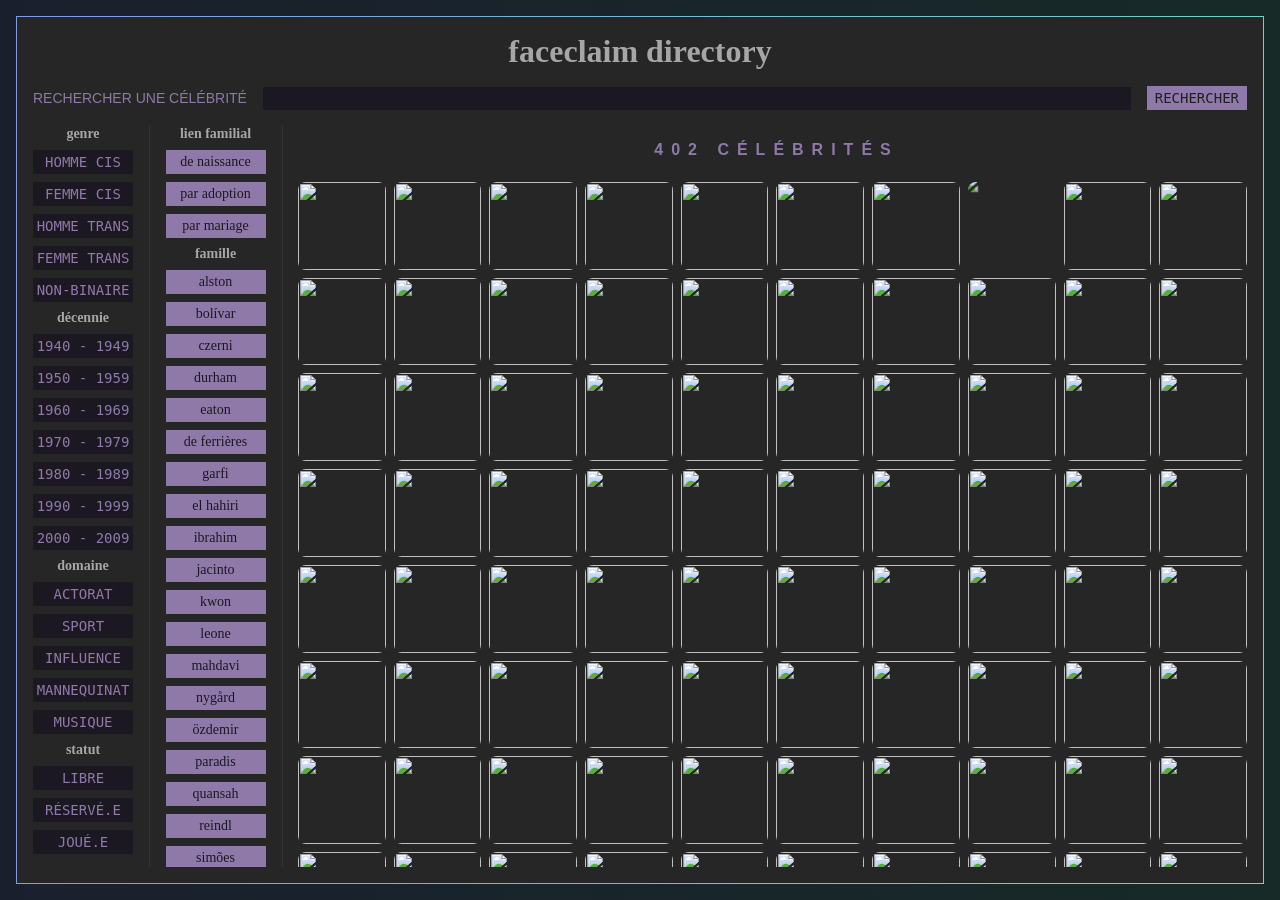
==== directory.html @ 96afbfde "Update directory.html" ====
<!DOCTYPE html>
<html lang="fr">

<head>
    <meta charset="utf-8">
    <meta name="viewport" content="width=device-width, initial-scale=1.0">
    <title>TCODAR ⊹ FACECLAIM DIRECTORY</title>
    <link href="main.css" rel="stylesheet" />
    <link href="pages.css" rel="stylesheet" />
    <link href="fonts.css" rel="stylesheet" />
    <link href="tags.css" rel="stylesheet" />
    <link rel="icon" href="Images/tcodar-favicon.png" />
    <link rel='stylesheet'
        href='https://cdn-uicons.flaticon.com/4.0.0/uicons-thin-straight/css/uicons-thin-straight.css'>
    <link rel='stylesheet'
        href='https://cdn-uicons.flaticon.com/4.0.0/uicons-solid-straight/css/uicons-solid-straight.css'>
</head>

<body id="directory">
    <div class="pages-navbar">
        <div data-theme-controls="">
            <button class="color-scheme-toggle" title="Activer le mode sombre"
                aria-describedby="theme-controls-focus-text">
                <i class="fi fi-ts-brightness light"></i>
                <i class="fi fi-ts-moon dark"></i>
            </button>
        </div>
    </div>

    <div class="wrap">
        <h2>FACECLAIM DIRECTORY</h2>
        <div class="page-search">
            <label for="site-search">Rechercher une célébrité</label>
            <input type="search" id="site-search" name="q" />
            <button>Rechercher</button>
        </div>
        <div class="page-content">
            <div class="page-filters">
                <div class="filter">
                    <h4>genre</h4>
                    <div class="cismale">homme cis</div>
                    <div class="cisfemale">femme cis</div>
                    <div class="transmale">homme trans</div>
                    <div class="transfemale">femme trans</div>
                    <div class="nonbinary">non-binaire</div>
                </div>
                <div class="filter">
                    <h4>décennie</h4>
                    <div class="4049">1940 - 1949</div>
                    <div class="5059">1950 - 1959</div>
                    <div class="6069">1960 - 1969</div>
                    <div class="7079">1970 - 1979</div>
                    <div class="8089">1980 - 1989</div>
                    <div class="9099">1990 - 1999</div>
                    <div class="0009">2000 - 2009</div>
                </div>
                <div class="filter">
                    <h4>domaine</h4>
                    <div class="acting">actorat</div>
                    <div class="sport">sport</div>
                    <div class="influence">influence</div>
                    <div class="modeling">mannequinat</div>
                    <div class="music">musique</div>
                </div>
                <div class="filter">
                    <h4>statut</h4>
                    <div class="free">libre</div>
                    <div class="booked">réservé.e</div>
                    <div class="played">joué.e</div>
                </div>
            </div>
            <div class="page-filters">
                <div class="filter">
                    <h4>lien familial</h4>
                    <div class="blood">de naissance</div>
                    <div class="adopted">par adoption</div>
                    <div class="married">par mariage</div>
                </div>
                <div class="filter">
                    <h4>famille</h4>
                    <div class="alston">alston</div>
                    <div class="bolivar">bolívar</div>
                    <div class="czerni">czerni</div>
                    <div class="durham">durham</div>
                    <div class="eaton">eaton</div>
                    <div class="defer">de ferrières</div>
                    <div class="garfi">garfi</div>
                    <div class="elhahiri">el hahiri</div>
                    <div class="ibrahim">ibrahim</div>
                    <div class="jacinto">jacinto</div>
                    <div class="kwon">kwon</div>
                    <div class="leone">leone</div>
                    <div class="mahdavi">mahdavi</div>
                    <div class="nygard">nygård</div>
                    <div class="ozdemir">özdemir</div>
                    <div class="paradis">paradis</div>
                    <div class="quansah">quansah</div>
                    <div class="reindl">reindl</div>
                    <div class="simoes">simões</div>
                    <div class="taalman">taalman</div>
                    <div class="uribe">uribe</div>
                    <div class="vaughan">vaughan</div>
                    <div class="watanabe">watanabe</div>
                    <div class="ximenez">ximenez</div>
                    <div class="yeats">yeats</div>
                    <div class="zadorov">zadorov</div>
                    <div class="sans">sans</div>
                </div>
            </div>
            <div class="page-items">
                <itemsnb></itemsnb>
                <div class="item cisfemale acting ibrahim-blood quansah-adopted yeats-adopted free" data-year="1995">
                    <img src="https://i.ibb.co/qKJXFbY/Nouveau-projet.png">
                    <div class="item-title">Ayo Edebiri</div>
                    <div class="item-body">
                        <div class="item-content">
                            <div class="item-close"></div>
                            <div class="content-credits">palimpseste</div>
                            <div class="content-origines">nigériane et barbadienne</div>
                            <div class="content-families tabsystem">
                                <div class="tabsystem-tabs">
                                    <div class="tab" data-tab="ibrahim">ibrahim</div>
                                    <div class="tab" data-tab="quansah">quansah</div>
                                    <div class="tab" data-tab="yeats">yeats</div>
                                </div>
                                <div class="tabsystem-contents">
                                    <div class="tab-content" data-tab="ibrahim">(gl) PRÉNOM AFOLABI – 1996</div>
                                    <div class="tab-content" data-tab="quansah">(gl) PRÉNOM QUANSAH-PARKER (enfant
                                        adopté,
                                        origine libre) – 1990 <br />
                                        (gl) PRÉNOM QUANSAH-PARKER (enfant adopté, origine libre) – 1992 <br />
                                        (gl) PRÉNOM QUANSAH-PARKER (enfant adopté, origine libre) – 1993
                                    </div>
                                    <div class="tab-content" data-tab="yeats">(gl) PRÉNOM YEATS-SINCLAIR – 2000 (enfant
                                        adopté, origine libre)
                                    </div>
                                </div>
                            </div>
                        </div>
                    </div>
                </div>
                <div class="item cismale music ibrahim-blood quansah-adopted free fewres" data-year="1991"><img
                        src="https://i.pinimg.com/736x/1f/81/45/1f81459c1fd698d229b0e5e1f9349eda.jpg">
                    <div class="item-title">Burna Boy<br />Damini Ebunoluwa Ogulu</div>
                    <div class="item-body">
                        <div class="item-content">
                            <div class="item-close"></div>
                            <div class="content-credits">créateur.ice</div>
                            <div class="content-origines">nigérian</div>
                            <div class="content-families tabsystem">
                                <div class="tabsystem-tabs">
                                    <div class="tab" data-tab="ibrahim">ibrahim</div>
                                    <div class="tab" data-tab="quansah">quansah</div>
                                </div>
                                <div class="tabsystem-contents">
                                    <div class="tab-content" data-tab="ibrahim">(gl) PRÉNOM IBRAHIM – 1993<br />
                                        (gl) PRÉNOM IBRAHIM – 1995<br />
                                        (gl) PRÉNOM AFOLABI – 1986<br />
                                        (gl) PRÉNOM AFOLABI – 1990<br />
                                        (gl) PRÉNOM AFOLABI – 1996 <br /></div>
                                    <div class="tab-content" data-tab="quansah">(gl) PRÉNOM QUANSAH-PARKER (enfant
                                        adopté,
                                        origine libre) – 1990 <br />
                                        (gl) PRÉNOM QUANSAH-PARKER (enfant adopté, origine libre) – 1992 <br />
                                        (gl) PRÉNOM QUANSAH-PARKER (enfant adopté, origine libre) – 1993
                                    </div>
                                </div>
                            </div>
                        </div>
                    </div>
                </div>
                <div class="item cismale acting ibrahim-blood fewres free" data-year="1976"><img
                        src="https://i.pinimg.com/736x/1c/bf/27/1cbf27267afdee1f8d6682f18810c738.jpg">
                    <div class="item-title">David Oyelowo</div>
                    <div class="item-body">
                        <div class="item-content">
                            <div class="item-close"></div>
                            <div class="content-credits">créateur.ice</div>
                            <div class="content-origines">nigérian</div>
                            <div class="content-families tabsystem">
                                <div class="tabsystem-tabs">
                                    <div class="tab" data-tab="ibrahim">ibrahim</div>
                                </div>
                                <div class="tabsystem-contents">
                                    <div class="tab-content" data-tab="ibrahim">(hc) PRÉNOM IBRAHIM – 1975<br />
                                        (hc) PRÉNOM AFOLABI – 1975</div>
                                </div>
                            </div>
                        </div>
                    </div>
                </div>
                <div class="item cismale acting ibrahim-blood fewres free" data-year="1977"><img
                        src="https://64.media.tumblr.com/c05b35bdbfeeb7c67ced093d598e92bb/fbcbe2c25f60da78-47/s500x750/4b5a443e28e6c2f90f9a5ebcb340b177f69a6da9.pnj">
                    <div class="item-title">Chiwetel Ejiofor</div>
                    <div class="item-body">
                        <div class="item-content">
                            <div class="item-close"></div>
                            <div class="content-credits">tearsflight</div>
                            <div class="content-origines">nigérian</div>
                            <div class="content-families tabsystem">
                                <div class="tabsystem-tabs">
                                    <div class="tab" data-tab="ibrahim">ibrahim</div>
                                </div>
                                <div class="tabsystem-contents">
                                    <div class="tab-content" data-tab="ibrahim">(hc) PRÉNOM IBRAHIM – 1975<br />
                                        (hc) PRÉNOM AFOLABI – 1975</div>
                                </div>
                            </div>
                        </div>
                    </div>
                </div>
                <div class="item cismale acting ibrahim-blood quansah-adopted free" data-year="1991"><img
                        src="https://64.media.tumblr.com/f590599696b7410f720f4b252038479f/2c5b16c2828ad3a5-d9/s500x750/1341c51fbb6f1e9483fefe1d6760d6f3abe51162.pnj">
                    <div class="item-title">Damson Idris</div>
                    <div class="item-body">
                        <div class="item-content">
                            <div class="item-close"></div>
                            <div class="content-credits">draiochta</div>
                            <div class="content-origines">nigérian</div>
                            <div class="content-families tabsystem">
                                <div class="tabsystem-tabs">
                                    <div class="tab" data-tab="ibrahim">ibrahim</div>
                                    <div class="tab" data-tab="quansah">quansah</div>
                                </div>
                                <div class="tabsystem-contents">
                                    <div class="tab-content" data-tab="ibrahim">(gl) PRÉNOM IBRAHIM – 1993<br />
                                        (gl) PRÉNOM IBRAHIM – 1995<br />
                                        (gl) PRÉNOM AFOLABI – 1986<br />
                                        (gl) PRÉNOM AFOLABI – 1990</br>
                                        (gl) PRÉNOM AFOLABI – 1996 <br /></div>

                                    <div class="tab-content" data-tab="quansah">(gl) PRÉNOM QUANSAH-PARKER (enfant
                                        adopté,
                                        origine libre) – 1990 <br />
                                        (gl) PRÉNOM QUANSAH-PARKER (enfant adopté, origine libre) – 1992 <br />
                                        (gl) PRÉNOM QUANSAH-PARKER (enfant adopté, origine libre) – 1993
                                    </div>
                                </div>
                            </div>
                        </div>
                    </div>
                </div>
                <div class="item cismale acting ibrahim-blood quansah-adopted free" data-year="1992"><img
                        src="https://64.media.tumblr.com/d8d7d921283c6c5ae05389f369770e69/82a819a4ea49a5d7-fe/s500x750/9c7df5d048b0001f5e7d8880bee32efeb407c50f.pnj">
                    <div class="item-title">John Boyega</div>
                    <div class="item-body">
                        <div class="item-content">
                            <div class="item-close"></div>
                            <div class="content-credits">dramaclubsandwich</div>
                            <div class="content-origines">nigérian</div>
                            <div class="content-families tabsystem">
                                <div class="tabsystem-tabs">
                                    <div class="tab" data-tab="ibrahim">ibrahim</div>
                                    <div class="tab" data-tab="quansah">quansah</div>
                                </div>
                                <div class="tabsystem-contents">
                                    <div class="tab-content" data-tab="ibrahim">(gl) PRÉNOM IBRAHIM – 1993<br />
                                        (gl) PRÉNOM IBRAHIM – 1995<br />
                                        (gl) PRÉNOM AFOLABI – 1990<br />
                                        (gl) PRÉNOM AFOLABI – 1996 <br /></div>
                                    <div class="tab-content" data-tab="quansah">(gl) PRÉNOM QUANSAH-PARKER (enfant
                                        adopté,
                                        origine libre) – 1990 <br />
                                        (gl) PRÉNOM QUANSAH-PARKER (enfant adopté, origine libre) – 1992 <br />
                                        (gl) PRÉNOM QUANSAH-PARKER (enfant adopté, origine libre) – 1993
                                    </div>

                                </div>
                            </div>
                        </div>
                    </div>
                </div>
                <div class="item cismale acting ibrahim-blood quansah-adopted free" data-year="1992"><img
                        src="https://i.pinimg.com/736x/1e/62/21/1e622140ca12feef948acba058c8eae6.jpg">
                    <div class="item-title">Tosin Cole</div>
                    <div class="item-body">
                        <div class="item-content">
                            <div class="item-close"></div>
                            <div class="content-credits">créateur.ice</div>
                            <div class="content-origines">nigérian</div>
                            <div class="content-families tabsystem">
                                <div class="tabsystem-tabs">
                                    <div class="tab" data-tab="ibrahim">ibrahim</div>
                                    <div class="tab" data-tab="quansah">quansah</div>
                                </div>
                                <div class="tabsystem-contents">
                                    <div class="tab-content" data-tab="ibrahim">(gl) PRÉNOM IBRAHIM – 1993<br />
                                        (gl) PRÉNOM IBRAHIM – 1995<br />
                                        (gl) PRÉNOM AFOLABI – 1990<br />
                                        (gl) PRÉNOM AFOLABI – 1996 <br /></div>
                                    <div class="tab-content" data-tab="quansah">(gl) PRÉNOM QUANSAH-PARKER (enfant
                                        adopté,
                                        origine libre) – 1990 <br />
                                        (gl) PRÉNOM QUANSAH-PARKER (enfant adopté, origine libre) – 1992 <br />
                                        (gl) PRÉNOM QUANSAH-PARKER (enfant adopté, origine libre) – 1993
                                    </div>

                                </div>
                            </div>
                        </div>
                    </div>
                </div>
                <div class="item cismale modeling ibrahim-blood quansah-adopted yeats-adopted fewres free"
                    data-year="1996"><img src="https://i.imgur.com/dxnQfO9.jpeg">
                    <div class="item-title">Victor Ndigwe</div>
                    <div class="item-body">
                        <div class="item-content">
                            <div class="item-close"></div>
                            <div class="content-credits">prettygirl avatar</div>
                            <div class="content-origines">nigérian</div>
                            <div class="content-families tabsystem">
                                <div class="tabsystem-tabs">
                                    <div class="tab" data-tab="ibrahim">ibrahim</div>
                                    <div class="tab" data-tab="quansah">quansah</div>
                                    <div class="tab" data-tab="yeats">yeats</div>
                                </div>
                                <div class="tabsystem-contents">
                                    <div class="tab-content" data-tab="ibrahim">(gl) PRÉNOM IBRAHIM – 1993<br />
                                        (gl) PRÉNOM IBRAHIM – 1995<br />
                                        (gl) PRÉNOM IBRAHIM – 1998<br />
                                        (gl) PRÉNOM IBRAHIM – 2001<br />
                                        (gl) PRÉNOM AFOLABI – 1996</div>
                                    <div class="tab-content" data-tab="quansah">
                                        (gl) PRÉNOM QUANSAH-PARKER (enfant adopté, origine libre) – 1992 <br />
                                        (gl) PRÉNOM QUANSAH-PARKER (enfant adopté, origine libre) – 1993
                                    </div>
                                    <div class="tab-content" data-tab="yeats">(gl) PRÉNOM YEATS-SINCLAIR – 2000 (enfant
                                        adopté, origine libre)
                                    </div>

                                </div>
                            </div>
                        </div>
                    </div>
                </div>
                <div class="item cismale acting ibrahim-blood quansah-adopted yeats-adopted fewres free"
                    data-year="1997"><img
                        src="https://64.media.tumblr.com/900e2da27e12daa528562c310cb8f6bf/e3f3d98a42d8b030-ac/s500x750/89a7eefac0460ec0732b6d4e900dc071cce19b9b.jpg">
                    <div class="item-title">Toheeb Jimoh</div>
                    <div class="item-body">
                        <div class="item-content">
                            <div class="item-close"></div>
                            <div class="content-credits">atsra</div>
                            <div class="content-origines">nigérian</div>
                            <div class="content-families tabsystem">
                                <div class="tabsystem-tabs">
                                    <div class="tab" data-tab="ibrahim">ibrahim</div>
                                    <div class="tab" data-tab="quansah">quansah</div>
                                    <div class="tab" data-tab="yeats">yeats</div>
                                </div>
                                <div class="tabsystem-contents">
                                    <div class="tab-content" data-tab="ibrahim">(gl) PRÉNOM IBRAHIM – 1993<br />
                                        (gl) PRÉNOM IBRAHIM – 1995<br />
                                        (gl) PRÉNOM IBRAHIM – 1998 <br />
                                        (gl) PRÉNOM IBRAHIM – 2001<br />
                                        (gl) PRÉNOM AFOLABI – 1996</div>
                                    <div class="tab-content" data-tab="quansah">
                                        (gl) PRÉNOM QUANSAH-PARKER (enfant adopté, origine libre) – 1992 <br />
                                        (gl) PRÉNOM QUANSAH-PARKER (enfant adopté, origine libre) – 1993
                                    </div>
                                    <div class="tab-content" data-tab="yeats">(gl) PRÉNOM YEATS-SINCLAIR – 2000 (enfant
                                        adopté, origine libre)
                                    </div>

                                </div>
                            </div>
                        </div>
                    </div>
                </div>
                <div class="item cisfemale acting ibrahim-blood quansah-adopted fewres free" data-year="1988"><img
                        src="https://64.media.tumblr.com/3c69313ef4c8d498a336f48febafbf6f/9fa8d12ff49198d6-29/s500x750/e3d0e3992ae74248ad3eda28feebef185c2589b3.pnj">
                    <div class="item-title">Omono Okojie</div>
                    <div class="item-body">
                        <div class="item-content">
                            <div class="item-close"></div>
                            <div class="content-credits">prettygirl avatar</div>
                            <div class="content-origines">nigériane</div>
                            <div class="content-families tabsystem">
                                <div class="tabsystem-tabs">
                                    <div class="tab" data-tab="ibrahim">ibrahim</div>
                                    <div class="tab" data-tab="quansah">quansah</div>
                                </div>
                                <div class="tabsystem-contents">
                                    <div class="tab-content" data-tab="ibrahim">(gl) PRÉNOM IBRAHIM – 1993<br />
                                        (gl) PRÉNOM AFOLABI – 1986 <br />
                                        (gl) PRÉNOM AFOLABI – 1990 </div>
                                    <div class="tab-content" data-tab="quansah">(gl) PRÉNOM QUANSAH-PARKER (enfant
                                        adopté,
                                        origine libre) – 1990 <br />
                                        (gl) PRÉNOM QUANSAH-PARKER (enfant adopté, origine libre) – 1992 <br />
                                        (gl) PRÉNOM QUANSAH-PARKER (enfant adopté, origine libre) – 1993
                                    </div>
                                </div>
                            </div>
                        </div>
                    </div>
                </div>
                <div class="item cisfemale music ibrahim-blood quansah-adopted yeats-adopted fewres free"
                    data-year="1995"><img
                        src="https://64.media.tumblr.com/f45a15d560a9e39a4e43202db0131284/b00071fcd3476e06-19/s500x750/16e8975fa5b74f3487568871b4b332d0cd60b739.gif">
                    <div class="item-title">Tems<br />Temilade Openiyi</div>
                    <div class="item-body">
                        <div class="item-content">
                            <div class="item-close"></div>
                            <div class="content-credits">ketsiyah</div>
                            <div class="content-origines">nigériane</div>
                            <div class="content-families tabsystem">
                                <div class="tabsystem-tabs">
                                    <div class="tab" data-tab="ibrahim">ibrahim</div>
                                    <div class="tab" data-tab="quansah">quansah</div>
                                    <div class="tab" data-tab="yeats">yeats</div>
                                </div>
                                <div class="tabsystem-contents">
                                    <div class="tab-content" data-tab="ibrahim">(gl) PRÉNOM IBRAHIM – 1993<br />
                                        (gl) PRÉNOM IBRAHIM – 1995<br />
                                        (gl) PRÉNOM IBRAHIM – 1998<br />
                                        (gl) PRÉNOM AFOLABI – 1990 <br />
                                        (gl) PRÉNOM AFOLABI – 1996 </div>
                                    <div class="tab-content" data-tab="quansah">(gl) PRÉNOM QUANSAH-PARKER (enfant
                                        adopté,
                                        origine libre) – 1990 <br />
                                        (gl) PRÉNOM QUANSAH-PARKER (enfant adopté, origine libre) – 1992 <br />
                                        (gl) PRÉNOM QUANSAH-PARKER (enfant adopté, origine libre) – 1993
                                    </div>
                                    <div class="tab-content" data-tab="yeats">(gl) PRÉNOM YEATS-SINCLAIR – 2000 (enfant
                                        adopté, origine libre)
                                    </div>
                                </div>
                            </div>
                        </div>
                    </div>
                </div>
                <div class="item cisfemale acting ibrahim-blood quansah-adopted yeats-adopted free" data-year="1996">
                    <img
                        src="https://64.media.tumblr.com/b8902301196b4fe3766deb8eeefe7a1e/94f0c163eb028730-aa/s500x750/9a2cfebe6b9397584509c43a1cd0818726c0bf6d.pnj">
                    <div class="item-title">Joy Sunday</div>
                    <div class="item-body">
                        <div class="item-content">
                            <div class="item-close"></div>
                            <div class="content-credits">spckschapel</div>
                            <div class="content-origines">nigériane</div>
                            <div class="content-families tabsystem">
                                <div class="tabsystem-tabs">
                                    <div class="tab" data-tab="ibrahim">ibrahim</div>
                                    <div class="tab" data-tab="quansah">quansah</div>
                                    <div class="tab" data-tab="yeats">yeats</div>
                                </div>
                                <div class="tabsystem-contents">
                                    <div class="tab-content" data-tab="ibrahim">(gl) PRÉNOM IBRAHIM – 1993<br />
                                        (gl) PRÉNOM IBRAHIM – 1995<br />
                                        (gl) PRÉNOM IBRAHIM – 1998<br />
                                        (gl) PRÉNOM IBRAHIM – 2001<br />
                                        (gl) PRÉNOM AFOLABI – 1996 </div>
                                    <div class="tab-content" data-tab="quansah">
                                        (gl) PRÉNOM QUANSAH-PARKER (enfant adopté, origine libre) – 1992 <br />
                                        (gl) PRÉNOM QUANSAH-PARKER (enfant adopté, origine libre) – 1993
                                    </div>
                                    <div class="tab-content" data-tab="yeats">(gl) PRÉNOM YEATS-SINCLAIR – 2000 (enfant
                                        adopté, origine libre)
                                    </div>
                                </div>
                            </div>
                        </div>
                    </div>
                </div>
                <div class="item cisfemale modeling ibrahim-blood quansah-adopted yeats-adopted fewres free"
                    data-year="1998"><img
                        src="https://64.media.tumblr.com/49685f094fe64b8c182b7c71a346c5fd/f194a093b33aa9c4-45/s500x750/20947df9fec269f0b1ef80745bc3a723b643387c.jpg">
                    <div class="item-title">Mayowa Nicholas</div>
                    <div class="item-body">
                        <div class="item-content">
                            <div class="item-close"></div>
                            <div class="content-credits">bleutmeur</div>
                            <div class="content-origines">nigériane</div>
                            <div class="content-families tabsystem">
                                <div class="tabsystem-tabs">
                                    <div class="tab" data-tab="ibrahim">ibrahim</div>
                                    <div class="tab" data-tab="quansah">quansah</div>
                                    <div class="tab" data-tab="yeats">yeats</div>
                                </div>
                                <div class="tabsystem-contents">
                                    <div class="tab-content" data-tab="ibrahim">(gl) PRÉNOM IBRAHIM – 1993<br />
                                        (gl) PRÉNOM IBRAHIM – 1995<br />
                                        (gl) PRÉNOM IBRAHIM – 1998<br />
                                        (gl) PRÉNOM IBRAHIM – 2001<br />
                                        (gl) PRÉNOM AFOLABI – 1996 </div>
                                    <div class="tab-content" data-tab="quansah">
                                        (gl) PRÉNOM QUANSAH-PARKER (enfant adopté, origine libre) – 1993
                                    </div>
                                    <div class="tab-content" data-tab="yeats">(gl) PRÉNOM YEATS-SINCLAIR – 2000 (enfant
                                        adopté, origine libre)
                                    </div>
                                </div>
                            </div>
                        </div>
                    </div>
                </div>
                <div class="item cisfemale modeling ibrahim-blood quansah-adopted yeats-adopted fewres free"
                    data-year="1998"><img
                        src="https://i.pinimg.com/1200x/10/85/9c/10859c85e666d565da6bcfd36db403a8.jpg">
                    <div class="item-title">Olivia Anakwe</div>
                    <div class="item-body">
                        <div class="item-content">
                            <div class="item-close"></div>
                            <div class="content-credits">créateur.ice</div>
                            <div class="content-origines">nigériane</div>
                            <div class="content-families tabsystem">
                                <div class="tabsystem-tabs">
                                    <div class="tab" data-tab="ibrahim">ibrahim</div>
                                    <div class="tab" data-tab="quansah">quansah</div>
                                    <div class="tab" data-tab="yeats">yeats</div>
                                </div>
                                <div class="tabsystem-contents">
                                    <div class="tab-content" data-tab="ibrahim">(gl) PRÉNOM IBRAHIM – 1993<br />
                                        (gl) PRÉNOM IBRAHIM – 1995<br />
                                        (gl) PRÉNOM IBRAHIM – 1998<br />
                                        (gl) PRÉNOM IBRAHIM – 2001<br />
                                        (gl) PRÉNOM AFOLABI – 1996 </div>
                                    <div class="tab-content" data-tab="quansah">
                                        (gl) PRÉNOM QUANSAH-PARKER (enfant adopté, origine libre) – 1993
                                    </div>
                                    <div class="tab-content" data-tab="yeats">(gl) PRÉNOM YEATS-SINCLAIR – 2000 (enfant
                                        adopté, origine libre)
                                    </div>
                                </div>
                            </div>
                        </div>
                    </div>
                </div>
                <div class="item cisfemale music ibrahim-blood yeats-adopted fewres free" data-year="2002"><img
                        src="https://64.media.tumblr.com/ef29f464e67f150523d97aacdae52d0e/64d3986fbdfb42bf-5c/s500x750/8f774e917adbbba3df2afd2e0ebc1d70c6e11100.gif">
                    <div class="item-title">Ayra Starr<br /> Oyinkansola Sarah Aderibigbe</div>
                    <div class="item-body">
                        <div class="item-content">
                            <div class="item-close"></div>
                            <div class="content-credits">wild heart</div>
                            <div class="content-origines">nigériane</div>
                            <div class="content-families tabsystem">
                                <div class="tabsystem-tabs">
                                    <div class="tab" data-tab="ibrahim">ibrahim</div>
                                    <div class="tab" data-tab="yeats">yeats</div>
                                </div>
                                <div class="tabsystem-contents">
                                    <div class="tab-content" data-tab="ibrahim">
                                        (gl) PRÉNOM IBRAHIM – 1998<br />
                                        (gl) PRÉNOM IBRAHIM – 2001
                                    </div>
                                    <div class="tab-content" data-tab="yeats">(gl) PRÉNOM YEATS-SINCLAIR – 2000 (enfant
                                        adopté, origine libre) <br />
                                        (gl) PRÉNOM YEATS-SINCLAIR – 2004 (enfant adopté, origine libre)
                                    </div>
                                </div>
                            </div>
                        </div>
                    </div>
                </div>
                <div class="item cisfemale acting ibrahim-blood quansah-adopted free" data-year="1986"><img
                        src="https://64.media.tumblr.com/f49bd082402017da67186e366916c6be/45355dd216af53f0-f4/s500x750/42b2c5511b930fab0b6e18abc55ce466a06f1b60.pnj">
                    <div class="item-title">Wunmi Mosaku</div>
                    <div class="item-body">
                        <div class="item-content">
                            <div class="item-close"></div>
                            <div class="content-credits">hemlock</div>
                            <div class="content-origines">nigériane</div>
                            <div class="content-families tabsystem">
                                <div class="tabsystem-tabs">
                                    <div class="tab" data-tab="ibrahim">ibrahim</div>
                                    <div class="tab" data-tab="quansah">quansah</div>
                                </div>
                                <div class="tabsystem-contents">
                                    <div class="tab-content" data-tab="ibrahim">
                                        (gl) PRÉNOM AFOLABI – 1986</div>
                                    <div class="tab-content" data-tab="quansah">(gl) PRÉNOM QUANSAH-PARKER (enfant
                                        adopté,
                                        origine libre) – 1990 </div>
                                </div>
                            </div>
                        </div>
                    </div>
                </div>
                <div class="item cisfemale acting ibrahim-blood quansah-adopted free" data-year="1987"><img
                        src="https://64.media.tumblr.com/770eaa3fc46a9ccb38200f307e7eaa55/a22bc51dfd7e388c-fd/s640x960/cf2da0351ba4a103479b264efe8d6ba2b79baaf7.pnj">
                    <div class="item-title">Cynthia Erivo</div>
                    <div class="item-body">
                        <div class="item-content">
                            <div class="item-close"></div>
                            <div class="content-credits">kween-t</div>
                            <div class="content-origines">nigériane</div>
                            <div class="content-families tabsystem">
                                <div class="tabsystem-tabs">
                                    <div class="tab" data-tab="ibrahim">ibrahim</div>
                                    <div class="tab" data-tab="quansah">quansah</div>
                                </div>
                                <div class="tabsystem-contents">
                                    <div class="tab-content" data-tab="ibrahim">
                                        (gl) PRÉNOM AFOLABI – 1986
                                    </div>
                                    <div class="tab-content" data-tab="quansah">(gl) PRÉNOM QUANSAH-PARKER (enfant
                                        adopté,
                                        origine libre) – 1990 <br />
                                        (gl) PRÉNOM QUANSAH-PARKER (enfant adopté, origine libre) – 1992
                                    </div>
                                </div>
                            </div>
                        </div>
                    </div>
                </div>
                <div class="item cisfemale acting garfi-blood quansah-adopted free" data-year="1993"><img
                        src="https://64.media.tumblr.com/06273f01c5e6a50f0ede795de200ca68/144b7953149cdf3b-b9/s500x750/3036577c059b14a58827a8b7d96a777c16b14ad8.pnj">
                    <div class="item-title">Mina El Hammani</div>
                    <div class="item-body">
                        <div class="item-content">
                            <div class="item-close"></div>
                            <div class="content-credits">chounette</div>
                            <div class="content-origines">marocaine</div>
                            <div class="content-families tabsystem">
                                <div class="tabsystem-tabs">
                                    <div class="tab" data-tab="garfi">garfi</div>
                                    <div class="tab" data-tab="quansah">quansah</div>
                                </div>
                                <div class="tabsystem-contents">
                                    <div class="tab-content" data-tab="garfi">
                                        (gl) PRÉNOM GARFI – 1989 <br />
                                        (gl) PRÉNOM GARFI – 1993 <br />
                                        (gl) PRÉNOM GARFI – 1995 <br />
                                        (gl) PRÉNOM GARFI – 1996 <br />
                                        (gl) PRÉNOM HAMZAOUI – 1990
                                    </div>
                                    <div class="tab-content" data-tab="quansah">(gl) PRÉNOM QUANSAH-PARKER (enfant
                                        adopté,
                                        origine libre) – 1990 <br />
                                        (gl) PRÉNOM QUANSAH-PARKER (enfant adopté, origine libre) – 1992 <br />
                                        (gl) PRÉNOM QUANSAH-PARKER (enfant adopté, origine libre) – 1993
                                    </div>
                                </div>
                            </div>
                        </div>
                    </div>
                </div>
                <div class="item cismale acting garfi-blood fewres free" data-year="1980"><img
                        src="https://64.media.tumblr.com/34db41936585fa6841479865867c92ec/tumblr_py1gt4INhW1wzjbamo4_500.pnj">
                    <div class="item-title">Assaad Bouab</div>
                    <div class="item-body">
                        <div class="item-content">
                            <div class="item-close"></div>
                            <div class="content-credits">étangs noirs</div>
                            <div class="content-origines">marocain</div>
                            <div class="content-families tabsystem">
                                <div class="tabsystem-tabs">
                                    <div class="tab" data-tab="garfi">garfi</div>
                                </div>
                                <div class="tabsystem-contents">
                                    <div class="tab-content" data-tab="garfi">
                                        (gl) PRÉNOM GARFI – 1981
                                    </div>
                                </div>
                            </div>
                        </div>
                    </div>
                </div>
                <div class="item cisfemale modeling garfi-blood quansah-adopted fewres free" data-year="1990"><img
                        src="https://64.media.tumblr.com/503b3dd68b59665c4bc35b6fbd37aece/42732025fcf77d72-b0/s500x750/f5f799a3032515aefbc2cc866c181a3afd75173f.jpg">
                    <div class="item-title">Hind Sahli</div>
                    <div class="item-body">
                        <div class="item-content">
                            <div class="item-close"></div>
                            <div class="content-credits">thisoldrubyrider</div>
                            <div class="content-origines">marocaine</div>
                            <div class="content-families tabsystem">
                                <div class="tabsystem-tabs">
                                    <div class="tab" data-tab="garfi">garfi</div>
                                    <div class="tab" data-tab="quansah">quansah</div>
                                </div>
                                <div class="tabsystem-contents">
                                    <div class="tab-content" data-tab="garfi">
                                        (gl) PRÉNOM GARFI – 1986 <br />
                                        (gl) PRÉNOM GARFI – 1989 <br />
                                        (gl) PRÉNOM GARFI – 1993 <br />
                                        (gl) PRÉNOM GARFI – 1995 <br />
                                        (gl) PRÉNOM HAMZAOUI – 1990
                                    </div>
                                    <div class="tab-content" data-tab="quansah">(gl) PRÉNOM QUANSAH-PARKER (enfant
                                        adopté,
                                        origine libre) – 1990 <br />
                                        (gl) PRÉNOM QUANSAH-PARKER (enfant adopté, origine libre) – 1992 <br />
                                        (gl) PRÉNOM QUANSAH-PARKER (enfant adopté, origine libre) – 1993
                                    </div>
                                </div>
                            </div>
                        </div>
                    </div>
                </div>
                <div class="item cisfemale modeling garfi-blood quansah-adopted yeats-adopted free" data-year="1995">
                    <img
                        src="https://64.media.tumblr.com/0c2f16c6c6efdb64133920b8a321a1be/47513105b2080cd9-07/s500x750/05e7daed2da8c96fb2c14a2b7fcec839a21573d4.pnj">
                    <div class="item-title">Rania Benchegra</div>
                    <div class="item-body">
                        <div class="item-content">
                            <div class="item-close"></div>
                            <div class="content-credits">EYESOME.</div>
                            <div class="content-origines">marocaine</div>
                            <div class="content-families tabsystem">
                                <div class="tabsystem-tabs">
                                    <div class="tab" data-tab="garfi">garfi</div>
                                    <div class="tab" data-tab="quansah">quansah</div>
                                    <div class="tab" data-tab="yeats">yeats</div>
                                </div>
                                <div class="tabsystem-contents">
                                    <div class="tab-content" data-tab="garfi">
                                        (gl) PRÉNOM GARFI – 1993 <br />
                                        (gl) PRÉNOM GARFI – 1995 <br />
                                        (gl) PRÉNOM GARFI – 1996 <br />
                                        (gl) PRÉNOM GARFI – 1999 <br />
                                        (gl) PRÉNOM HAMZAOUI – 1990
                                    </div>
                                    <div class="tab-content" data-tab="quansah">(gl) PRÉNOM QUANSAH-PARKER (enfant
                                        adopté,
                                        origine libre) – 1990 <br />
                                        (gl) PRÉNOM QUANSAH-PARKER (enfant adopté, origine libre) – 1992 <br />
                                        (gl) PRÉNOM QUANSAH-PARKER (enfant adopté, origine libre) – 1993
                                    </div>
                                    <div class="tab-content" data-tab="yeats">(gl) PRÉNOM YEATS-SINCLAIR – 2000 (enfant
                                        adopté, origine libre)
                                    </div>

                                </div>
                            </div>
                        </div>
                    </div>
                </div>
                <div class="item cisfemale music garfi-blood quansah-adopted yeats-adopted fewres free"
                    data-year="1997"><img
                        src="https://64.media.tumblr.com/c44ce555eaa3b088ac988aa7fa0fd2ef/afa61692abd27df2-f1/s500x750/2b8c30ac8fec09aa70d964246ce061ffe671cbad.pnj">
                    <div class="item-title">Dounia Tazi</div>
                    <div class="item-body">
                        <div class="item-content">
                            <div class="item-close"></div>
                            <div class="content-credits">ooolympia</div>
                            <div class="content-origines">marocaine</div>
                            <div class="content-families tabsystem">
                                <div class="tabsystem-tabs">
                                    <div class="tab" data-tab="garfi">garfi</div>
                                    <div class="tab" data-tab="quansah">quansah</div>
                                    <div class="tab" data-tab="yeats">yeats</div>
                                </div>
                                <div class="tabsystem-contents">
                                    <div class="tab-content" data-tab="garfi">
                                        (gl) PRÉNOM GARFI – 1995 <br />
                                        (gl) PRÉNOM GARFI – 1996 <br />
                                        (gl) PRÉNOM GARFI – 1999
                                    </div>
                                    <div class="tab-content" data-tab="quansah">
                                        (gl) PRÉNOM QUANSAH-PARKER (enfant adopté, origine libre) – 1992 <br />
                                        (gl) PRÉNOM QUANSAH-PARKER (enfant adopté, origine libre) – 1993
                                    </div>
                                    <div class="tab-content" data-tab="yeats">(gl) PRÉNOM YEATS-SINCLAIR – 2000 (enfant
                                        adopté, origine libre)
                                    </div>
                                </div>
                            </div>
                        </div>
                    </div>
                </div>
                <div class="item cisfemale modeling garfi-blood quansah-adopted yeats-adopted fewres free"
                    data-year="1997"><img style="object-position: 50% 0%;"
                        src="https://64.media.tumblr.com/79bb6c782355b49ee475e9a300c240b9/96416eccda40c815-51/s500x750/99b930e00f11b1d91096ac9ca445d797ac474796.jpg">
                    <div class="item-title">Tilila Oulhaj</div>
                    <div class="item-body">
                        <div class="item-content">
                            <div class="item-close"></div>
                            <div class="content-credits">krakoak</div>
                            <div class="content-origines">marocaine</div>
                            <div class="content-families tabsystem">
                                <div class="tabsystem-tabs">
                                    <div class="tab" data-tab="garfi">garfi</div>
                                    <div class="tab" data-tab="quansah">quansah</div>
                                    <div class="tab" data-tab="yeats">yeats</div>
                                </div>
                                <div class="tabsystem-contents">
                                    <div class="tab-content" data-tab="garfi">
                                        (gl) PRÉNOM GARFI – 1995 <br />
                                        (gl) PRÉNOM GARFI – 1996 <br />
                                        (gl) PRÉNOM GARFI – 1999
                                    </div>
                                    <div class="tab-content" data-tab="quansah">
                                        (gl) PRÉNOM QUANSAH-PARKER (enfant adopté, origine libre) – 1992 <br />
                                        (gl) PRÉNOM QUANSAH-PARKER (enfant adopté, origine libre) – 1993
                                    </div>
                                    <div class="tab-content" data-tab="yeats">(gl) PRÉNOM YEATS-SINCLAIR – 2000 (enfant
                                        adopté, origine libre)
                                    </div>

                                </div>
                            </div>
                        </div>
                    </div>
                </div>
                <div class="item cisfemale modeling garfi-blood yeats-adopted fewres free" data-year="1999"><img
                        src="https://64.media.tumblr.com/96be8aeb5d1dd773f28986750f464ffd/867cd5ffa5d63b81-4e/s500x750/bbf58594d6fa7c8dadca779c7d0e5fd83b65976e.pnj">
                    <div class="item-title">Nora Attal</div>
                    <div class="item-body">
                        <div class="item-content">
                            <div class="item-close"></div>
                            <div class="content-credits">valruna</div>
                            <div class="content-origines">marocaine</div>
                            <div class="content-families tabsystem">
                                <div class="tabsystem-tabs">
                                    <div class="tab" data-tab="garfi">garfi</div>
                                    <div class="tab" data-tab="yeats">yeats</div>
                                </div>
                                <div class="tabsystem-contents">
                                    <div class="tab-content" data-tab="garfi">
                                        (gl) PRÉNOM GARFI – 1995 <br />
                                        (gl) PRÉNOM GARFI – 1996 <br />
                                        (gl) PRÉNOM GARFI – 1999
                                    </div>
                                    <div class="tab-content" data-tab="yeats">(gl) PRÉNOM YEATS-SINCLAIR – 2000 (enfant
                                        adopté, origine libre)<br />
                                        (gl) PRÉNOM YEATS-SINCLAIR – 2004 (enfant adopté, origine libre)
                                    </div>
                                </div>
                            </div>
                        </div>
                    </div>
                </div>
                <div class="item cisfemale music garfi-blood yeats-adopted free" data-year="2000"><img
                        src="https://64.media.tumblr.com/b3577423e29fd1529712031f05b0efe1/3d1898ca202ad921-75/s500x750/aee7aa8aa2dc6f1178401c64b2d075692fd66a4c.pnj">
                    <div class="item-title">Faouzia Ouihya</div>
                    <div class="item-body">
                        <div class="item-content">
                            <div class="item-close"></div>
                            <div class="content-credits">zaja</div>
                            <div class="content-origines">marocaine</div>
                            <div class="content-families tabsystem">
                                <div class="tabsystem-tabs">
                                    <div class="tab" data-tab="garfi">garfi</div>
                                    <div class="tab" data-tab="yeats">yeats</div>
                                </div>
                                <div class="tabsystem-contents">
                                    <div class="tab-content" data-tab="garfi">
                                        (gl) PRÉNOM GARFI – 1995 <br />
                                        (gl) PRÉNOM GARFI – 1996 <br />
                                        (gl) PRÉNOM GARFI – 1999
                                    </div>
                                    <div class="tab-content" data-tab="yeats">(gl) PRÉNOM YEATS-SINCLAIR – 2000 (enfant
                                        adopté, origine libre)<br />
                                        (gl) PRÉNOM YEATS-SINCLAIR – 2004 (enfant adopté, origine libre)
                                    </div>
                                </div>
                            </div>
                        </div>
                    </div>
                </div>
                <div class="item cismale acting garfi-blood yeats-adopted fewres free" data-year="1999"><img
                        src="https://64.media.tumblr.com/0f2cdde937a111d55bc0f29430da00de/54ca56a22f173daa-07/s500x750/3265886fa307c5e68360f42c8ac52be0bb110dfe.pnj">
                    <div class="item-title">Sami Outalbali</div>
                    <div class="item-body">
                        <div class="item-content">
                            <div class="item-close"></div>
                            <div class="content-credits">prettygirl avatar</div>
                            <div class="content-origines">marocain et guadeloupéen</div>
                            <div class="content-families tabsystem">
                                <div class="tabsystem-tabs">
                                    <div class="tab" data-tab="garfi">garfi</div>
                                    <div class="tab" data-tab="yeats">yeats</div>
                                </div>
                                <div class="tabsystem-contents">
                                    <div class="tab-content" data-tab="garfi">
                                        (gl) PRÉNOM GARFI – 1995
                                    </div>
                                    <div class="tab-content" data-tab="yeats">(gl) PRÉNOM YEATS-SINCLAIR – 2000 (enfant
                                        adopté, origine libre)<br />
                                        (gl) PRÉNOM YEATS-SINCLAIR – 2004 (enfant adopté, origine libre)
                                    </div>
                                </div>
                            </div>
                        </div>
                    </div>
                </div>
                <div class="item cismale modeling garfi-blood quansah-adopted yeats-adopted free" data-year="1998"><img
                        src="https://64.media.tumblr.com/abfd0cf24e7b680e902da6876f2fc9a7/1043f3e448d65db8-14/s500x750/d32564fdf4ff924ade470611731300148f53a873.pnj">
                    <div class="item-title">Younes Kahlaoui</div>
                    <div class="item-body">
                        <div class="item-content">
                            <div class="item-close"></div>
                            <div class="content-credits">thétys</div>
                            <div class="content-origines">marocain et russe (europe de l'est)</div>
                            <div class="content-families tabsystem">
                                <div class="tabsystem-tabs">
                                    <div class="tab" data-tab="garfi">garfi</div>
                                    <div class="tab" data-tab="quansah">quansah</div>
                                    <div class="tab" data-tab="yeats">yeats</div>
                                </div>
                                <div class="tabsystem-contents">
                                    <div class="tab-content" data-tab="garfi">
                                        (gl) PRÉNOM GARFI – 1995 <br />
                                        (gl) PRÉNOM KAISER – 1998 </br>
                                        (gl) PRÉNOM KAISER – 2000
                                    </div>
                                    <div class="tab-content" data-tab="quansah">
                                        (gl) PRÉNOM QUANSAH-PARKER (enfant adopté, origine libre) – 1993
                                    </div>

                                    <div class="tab-content" data-tab="yeats">(gl) PRÉNOM YEATS-SINCLAIR – 2000 (enfant
                                        adopté, origine libre)
                                    </div>
                                </div>
                            </div>
                        </div>
                    </div>
                </div>
                <div class="item cismale acting garfi-blood quansah-adopted yeats-adopted free" data-year="1998"><img
                        src="https://64.media.tumblr.com/0f197fffa27b2f79397037d8cd7c2122/fb951f43562b9413-bc/s500x750/a4996ca55b4e443996166d16ff542861bdacea4f.pnj">
                    <div class="item-title">Omar Ayuso</div>
                    <div class="item-body">
                        <div class="item-content">
                            <div class="item-close"></div>
                            <div class="content-credits">fern</div>
                            <div class="content-origines">marocain et espagnol (europe du sud)</div>
                            <div class="content-families tabsystem">
                                <div class="tabsystem-tabs">
                                    <div class="tab" data-tab="garfi">garfi</div>
                                    <div class="tab" data-tab="quansah">quansah</div>
                                    <div class="tab" data-tab="yeats">yeats</div>
                                </div>
                                <div class="tabsystem-contents">
                                    <div class="tab-content" data-tab="garfi">
                                        (gl) PRÉNOM GARFI – 1995
                                    </div>
                                    <div class="tab-content" data-tab="quansah">
                                        (gl) PRÉNOM QUANSAH-PARKER (enfant adopté, origine libre) – 1993
                                    </div>

                                    <div class="tab-content" data-tab="yeats">(gl) PRÉNOM YEATS-SINCLAIR – 2000 (enfant
                                        adopté, origine libre)
                                    </div>
                                </div>
                            </div>
                        </div>
                    </div>
                </div>
                <div class="item cisfemale modeling garfi-blood quansah-adopted yeats-adopted free" data-year="1996">
                    <img
                        src="https://64.media.tumblr.com/936bdf134cd4acfecb5b2af37b6e4c2f/f8e3b048e1c2d19d-c4/s500x750/c357180cceca1651f5c490da73f50a596305c6f4.pnj">
                    <div class="item-title">Imaan Hammam</div>
                    <div class="item-body">
                        <div class="item-content">
                            <div class="item-close"></div>
                            <div class="content-credits">patacitrouilles</div>
                            <div class="content-origines">marocaine et égyptienne</div>
                            <div class="content-families tabsystem">
                                <div class="tabsystem-tabs">
                                    <div class="tab" data-tab="garfi">garfi</div>
                                    <div class="tab" data-tab="quansah">quansah</div>
                                    <div class="tab" data-tab="yeats">yeats</div>
                                </div>
                                <div class="tabsystem-contents">
                                    <div class="tab-content" data-tab="garfi">
                                        (gl) PRÉNOM GARFI – 1995
                                    </div>
                                    <div class="tab-content" data-tab="quansah">
                                        (gl) PRÉNOM QUANSAH-PARKER (enfant adopté, origine libre) – 1992 <br />
                                        (gl) PRÉNOM QUANSAH-PARKER (enfant adopté, origine libre) – 1993
                                    </div>

                                    <div class="tab-content" data-tab="yeats">(gl) PRÉNOM YEATS-SINCLAIR – 2000 (enfant
                                        adopté, origine libre)
                                    </div>

                                </div>
                            </div>
                        </div>
                    </div>
                </div>
                <div class="item cisfemale acting garfi-blood quansah-adopted yeats-adopted fewres free"
                    data-year="1996"><img
                        src="https://64.media.tumblr.com/52b8ac112d3caeb308bd18c37141e1fb/cf72fce4ef787d34-40/s500x750/98e7c95b5177d80e3d5ef888f0b019cb5e240307.pnj">
                    <div class="item-title">Oulaya Amamra</div>
                    <div class="item-body">
                        <div class="item-content">
                            <div class="item-close"></div>
                            <div class="content-credits">thisoldrubyrider</div>
                            <div class="content-origines">marocaine et algérienne</div>
                            <div class="content-families tabsystem">
                                <div class="tabsystem-tabs">
                                    <div class="tab" data-tab="garfi">garfi</div>
                                    <div class="tab" data-tab="quansah">quansah</div>
                                    <div class="tab" data-tab="yeats">yeats</div>
                                </div>
                                <div class="tabsystem-contents">
                                    <div class="tab-content" data-tab="garfi">
                                        (gl) PRÉNOM GARFI – 1995 <br />
                                        (gl) PRÉNOM BELKHIR – 1995 <br />
                                        (gl) PRÉNOM BELKHIR – 1999
                                    </div>
                                    <div class="tab-content" data-tab="quansah">
                                        (gl) PRÉNOM QUANSAH-PARKER (enfant adopté, origine libre) – 1992 <br />
                                        (gl) PRÉNOM QUANSAH-PARKER (enfant adopté, origine libre) – 1993
                                    </div>

                                    <div class="tab-content" data-tab="yeats">(gl) PRÉNOM YEATS-SINCLAIR – 2000 (enfant
                                        adopté, origine libre)
                                    </div>
                                </div>
                            </div>
                        </div>
                    </div>
                </div>
                <div class="item cisfemale music garfi-blood quansah-adopted yeats-adopted free" data-year="1995"><img
                        src="https://64.media.tumblr.com/d942c3c61fca0eb73975dd8a66e749c8/d6272de2dea7284c-5e/s1280x1920/c956379aeff51c281493945bba7785e28e82cf23.gif">
                    <div class="item-title">Lolo Zouaï<br /> Laureen Zouaï
                    </div>
                    <div class="item-body">
                        <div class="item-content">
                            <div class="item-close"></div>
                            <div class="content-credits">patrocle</div>
                            <div class="content-origines">algérienne et française</div>
                            <div class="content-families tabsystem">
                                <div class="tabsystem-tabs">
                                    <div class="tab" data-tab="garfi">garfi</div>
                                    <div class="tab" data-tab="quansah">quansah</div>
                                    <div class="tab" data-tab="yeats">yeats</div>
                                </div>
                                <div class="tabsystem-contents">
                                    <div class="tab-content" data-tab="garfi">
                                        (gl) PRÉNOM BELKHIR – 1995 <br />
                                        (gl) PRÉNOM BELKHIR – 1999
                                    </div>
                                    <div class="tab-content" data-tab="quansah">(gl) PRÉNOM QUANSAH-PARKER (enfant
                                        adopté,
                                        origine libre) – 1990 <br />
                                        (gl) PRÉNOM QUANSAH-PARKER (enfant adopté, origine libre) – 1992 <br />
                                        (gl) PRÉNOM QUANSAH-PARKER (enfant adopté, origine libre) – 1993
                                    </div>

                                    <div class="tab-content" data-tab="yeats">(gl) PRÉNOM YEATS-SINCLAIR – 2000 (enfant
                                        adopté, origine libre)
                                    </div>

                                </div>
                            </div>
                        </div>
                    </div>
                </div>
                <div class="item cismale music garfi-blood yeats-adopted free" data-year="2000"><img
                        src="https://64.media.tumblr.com/afda94b62fba8066bee877db8f6efe41/d6b6fa1c0bf258fc-f4/s500x750/f08331bab8305b3aaa3eff9893563e27f55b78d6.pnj">
                    <div class="item-title">Saint Levant<br /> Marwan Abdelhamid
                    </div>
                    <div class="item-body">
                        <div class="item-content">
                            <div class="item-close"></div>
                            <div class="content-credits">chioexe</div>
                            <div class="content-origines">algérien, palestinien, français (europe de l'ouest)</div>
                            <div class="content-families tabsystem">
                                <div class="tabsystem-tabs">
                                    <div class="tab" data-tab="garfi">garfi</div>
                                    <div class="tab" data-tab="yeats">yeats</div>
                                </div>
                                <div class="tabsystem-contents">
                                    <div class="tab-content" data-tab="garfi">
                                        (gl) PRÉNOM BELKHIR – 1995 <br />
                                        (gl) PRÉNOM BELKHIR – 1999
                                    </div>
                                    <div class="tab-content" data-tab="yeats">(gl) PRÉNOM YEATS-SINCLAIR – 2000 (enfant
                                        adopté, origine libre)<br />
                                        (gl) PRÉNOM YEATS-SINCLAIR – 2004 (enfant adopté, origine libre)
                                    </div>
                                </div>
                            </div>
                        </div>
                    </div>
                </div>
                <div class="item cisfemale modeling garfi-blood yeats-adopted free" data-year="1999"><img
                        src="https://64.media.tumblr.com/dc09f4d689cf518a6631c3c93cf544dc/5854f3689f144410-65/s500x750/6eb937c3122b5b089a3a8f438f76affdadb77829.pnj">
                    <div class="item-title">Malika El Maslouhi</div>
                    <div class="item-body">
                        <div class="item-content">
                            <div class="item-close"></div>
                            <div class="content-credits">chubby dumpling</div>
                            <div class="content-origines">marocaine et italienne (europe du sud)</div>
                            <div class="content-families tabsystem">
                                <div class="tabsystem-tabs">
                                    <div class="tab" data-tab="garfi">garfi</div>
                                    <div class="tab" data-tab="yeats">yeats</div>
                                </div>
                                <div class="tabsystem-contents">
                                    <div class="tab-content" data-tab="garfi">
                                        (gl) PRÉNOM GARFI – 1995
                                    </div>
                                    <div class="tab-content" data-tab="yeats">(gl) PRÉNOM YEATS-SINCLAIR – 2000 (enfant
                                        adopté, origine libre)<br />
                                        (gl) PRÉNOM YEATS-SINCLAIR – 2004 (enfant adopté, origine libre)
                                    </div>
                                </div>
                            </div>
                        </div>
                    </div>
                </div>
                <div class="item cismale acting garfi-blood free" data-year="1981"><img
                        src="https://64.media.tumblr.com/7caab3665b88fdb2d3fa719829fba227/4c7fd27a0a80f89a-2c/s500x750/a288f9b6da1fcea18ed37dda11246ee1f8df2e7b.pnj">
                    <div class="item-title">Tahar Rahim</div>
                    <div class="item-body">
                        <div class="item-content">
                            <div class="item-close"></div>
                            <div class="content-credits">ethereal</div>
                            <div class="content-origines">algérien</div>
                            <div class="content-families tabsystem">
                                <div class="tabsystem-tabs">
                                    <div class="tab" data-tab="garfi">garfi</div>
                                </div>
                                <div class="tabsystem-contents">
                                    <div class="tab-content" data-tab="garfi">
                                        (gl) PRÉNOM GHEZALI – 1980 <br />
                                        (gl) PRÉNOM GHEZALI – 1983
                                    </div>
                                </div>
                            </div>
                        </div>
                    </div>
                </div>
                <div class="item cismale modeling garfi-blood quansah-adopted free" data-year="1987"><img
                        src="https://64.media.tumblr.com/3dcae3693d086fda1bb9140229cab2aa/6d10f653ec250ed5-ed/s500x750/b575ac519bf47166ea601eead13abcb66e74c6b5.pnj">
                    <div class="item-title">Nabil Taleb</div>
                    <div class="item-body">
                        <div class="item-content">
                            <div class="item-close"></div>
                            <div class="content-credits">créateur.ice</div>
                            <div class="content-origines">algérien</div>
                            <div class="content-families tabsystem">
                                <div class="tabsystem-tabs">
                                    <div class="tab" data-tab="garfi">garfi</div>
                                    <div class="tab" data-tab="quansah">quansah</div>
                                </div>
                                <div class="tabsystem-contents">
                                    <div class="tab-content" data-tab="garfi">
                                        (gl) PRÉNOM GHEZALI – 1983 <br />
                                        (gl) PRÉNOM GHEZALI – 1988
                                    </div>
                                    <div class="tab-content" data-tab="quansah">(gl) PRÉNOM QUANSAH-PARKER (enfant
                                        adopté,
                                        origine libre) – 1990 <br />
                                        (gl) PRÉNOM QUANSAH-PARKER (enfant adopté, origine libre) – 1992
                                    </div>
                                </div>
                            </div>
                        </div>
                    </div>
                </div>
                <div class="item cismale acting garfi-blood quansah-adopted fewres free" data-year="1992"><img
                        src="https://64.media.tumblr.com/ba5596c90b98412075a0de5b7bfb0a75/192222a0b637a7ac-40/s500x750/a4563786b8d050cc21ba407b48ee91b6ca9ef415.pnj">
                    <div class="item-title">Dali Benssalah</div>
                    <div class="item-body">
                        <div class="item-content">
                            <div class="item-close"></div>
                            <div class="content-credits">chounette</div>
                            <div class="content-origines">algérien</div>
                            <div class="content-families tabsystem">
                                <div class="tabsystem-tabs">
                                    <div class="tab" data-tab="garfi">garfi</div>
                                    <div class="tab" data-tab="quansah">quansah</div>
                                </div>
                                <div class="tabsystem-contents">
                                    <div class="tab-content" data-tab="garfi">
                                        (gl) PRÉNOM GHEZALI – 1988 <br />
                                        (gl) PRÉNOM GHEZALI – 1993
                                    </div>
                                    <div class="tab-content" data-tab="quansah">(gl) PRÉNOM QUANSAH-PARKER (enfant
                                        adopté,
                                        origine libre) – 1990 <br />
                                        (gl) PRÉNOM QUANSAH-PARKER (enfant adopté, origine libre) – 1992 <br />
                                        (gl) PRÉNOM QUANSAH-PARKER (enfant adopté, origine libre) – 1993
                                    </div>
                                </div>
                            </div>
                        </div>
                    </div>
                </div>
                <div class="item cisfemale acting garfi-blood free" data-year="1984"><img
                        src="https://64.media.tumblr.com/4554f247d091778cc8bad2db58046722/8538d20a6c5127c0-67/s500x750/a3c43bafc474df835196ec476fc7066307028622.pnj">
                    <div class="item-title">Leila Bekhti</div>
                    <div class="item-body">
                        <div class="item-content">
                            <div class="item-close"></div>
                            <div class="content-credits">chounette</div>
                            <div class="content-origines">algérienne</div>
                            <div class="content-families tabsystem">
                                <div class="tabsystem-tabs">
                                    <div class="tab" data-tab="garfi">garfi</div>
                                </div>
                                <div class="tabsystem-contents">
                                    <div class="tab-content" data-tab="garfi">
                                        (gl) PRÉNOM GHEZALI – 1980 <br />
                                        (gl) PRÉNOM GHEZALI – 1983 <br />
                                        (gl) PRÉNOM GHEZALI – 1988
                                    </div>
                                </div>
                            </div>
                        </div>
                    </div>
                </div>
                <div class="item cisfemale acting garfi-blood free" data-year="1982"><img
                        src="https://64.media.tumblr.com/985efd852adf9d38edafdb220d0a28ed/167650fa0bf97e77-83/s640x960/535b24ef441436f67abf2c8944265ed6d1593cea.jpg">
                    <div class="item-title">Sofia Boutella</div>
                    <div class="item-body">
                        <div class="item-content">
                            <div class="item-close"></div>
                            <div class="content-credits">chaussette</div>
                            <div class="content-origines">algérienne</div>
                            <div class="content-families tabsystem">
                                <div class="tabsystem-tabs">
                                    <div class="tab" data-tab="garfi">garfi</div>
                                </div>
                                <div class="tabsystem-contents">
                                    <div class="tab-content" data-tab="garfi">
                                        (gl) PRÉNOM GHEZALI – 1980 <br />
                                        (gl) PRÉNOM GHEZALI – 1983
                                    </div>
                                </div>
                            </div>
                        </div>
                    </div>
                </div>
                <div class="item cisfemale acting durham-blood quansah-adopted yeats-blood yeats-adopted free"
                    data-year="1996"><img
                        src="https://64.media.tumblr.com/064669b097a5d1a1d782bfcfe7b6077b/cff77ca085de7daa-8b/s500x750/6efde688a4fe7cb8411f09576bb6fdd98412f1a2.pnj">
                    <div class="item-title">Florence Pugh</div>
                    <div class="item-body">
                        <div class="item-content">
                            <div class="item-close"></div>
                            <div class="content-credits">murdock</div>
                            <div class="content-origines">anglaise, galloise et irlandaise (blanche - Europe de l'Ouest)
                            </div>
                            <div class="content-families tabsystem">
                                <div class="tabsystem-tabs">
                                    <div class="tab" data-tab="durham">durham</div>
                                    <div class="tab" data-tab="quansah">quansah</div>
                                    <div class="tab" data-tab="yeats">yeats</div>
                                </div>
                                <div class="tabsystem-contents">
                                    <div class="tab-content" data-tab="durham">
                                        en cours
                                    </div>
                                    <div class="tab-content" data-tab="quansah">
                                        (gl) PRÉNOM QUANSAH-PARKER (enfant adopté, origine libre) – 1992 <br />
                                        (gl) PRÉNOM QUANSAH-PARKER (enfant adopté, origine libre) – 1993
                                    </div>
                                    <div class="tab-content" data-tab="yeats">
                                        (gl) PRÉNOM YEATS – 1992 <br />
                                        (gl) PRÉNOM YEATS – 1996 <br />
                                        (gl) PRÉNOM YEATS – 2000<br />
                                        (gl) PRÉNOM DOHERTY – 1997<br />
                                        (gl) PRÉNOM DOHERTY – 2000<br />
                                        (gl) PRÉNOM LAIRD – 1996<br />
                                        (gl) PRÉNOM LAIRD – 1998<br />
                                        (gl) PRÉNOM LAIRD – 2000<br />
                                        (gl) PRÉNOM MOYNIHAN – 1993<br />
                                        (gl) PRÉNOM YEATS-SINCLAIR – 2000 (enfant adopté, origine libre)<br />
                                        (gl) PRÉNOM DOYLE – 1993<br />
                                        (gl) PRÉNOM DOYLE – 1997<br />
                                        (gl) PRÉNOM DOYLE – 1999<br />
                                        (gl) PRÉNOM DOYLE – 2000
                                    </div>
                                </div>
                            </div>
                        </div>
                    </div>
                </div>
                <div class="item cisfemale acting garfi-blood quansah-adopted fewres free" data-year="1990"><img
                        src="https://i.pinimg.com/736x/6c/45/3a/6c453a63abd1c3c6fd443054a7e13d0e.jpg">
                    <div class="item-title">Shirine Boutella</div>
                    <div class="item-body">
                        <div class="item-content">
                            <div class="item-close"></div>
                            <div class="content-credits">créateur.ice</div>
                            <div class="content-origines">algérienne et autrichienne (europe centrale)</div>
                            <div class="content-families tabsystem">
                                <div class="tabsystem-tabs">
                                    <div class="tab" data-tab="garfi">garfi</div>
                                    <div class="tab" data-tab="quansah">quansah</div>
                                </div>
                                <div class="tabsystem-contents">
                                    <div class="tab-content" data-tab="garfi">
                                        (gl) PRÉNOM GHEZALI – 1988 <br />
                                        (gl) PRÉNOM GHEZALI – 1993 <br />
                                        (gl) PRÉNOM BELKHIR – 1995
                                    </div>
                                    <div class="tab-content" data-tab="quansah">(gl) PRÉNOM QUANSAH-PARKER (enfant
                                        adopté,
                                        origine libre) – 1990 <br />
                                        (gl) PRÉNOM QUANSAH-PARKER (enfant adopté, origine libre) – 1992 <br />
                                        (gl) PRÉNOM QUANSAH-PARKER (enfant adopté, origine libre) – 1993
                                    </div>
                                </div>
                            </div>
                        </div>
                    </div>
                </div>
                <div class="item cismale acting garfi-blood quansah-adopted fewres free" data-year="1990"><img
                        src="https://64.media.tumblr.com/6f3b88c31b324607ad5c5f1b7b37a8ca/5dbd5836e16ddbe7-bc/s1280x1920/5192ac3ba0da71f6732f66cf04dd12f009cef119.png">
                    <div class="item-title">Waël Sersoub</div>
                    <div class="item-body">
                        <div class="item-content">
                            <div class="item-close"></div>
                            <div class="content-credits">ankou</div>
                            <div class="content-origines">algérien, français</div>
                            <div class="content-families tabsystem">
                                <div class="tabsystem-tabs">
                                    <div class="tab" data-tab="garfi">garfi</div>
                                    <div class="tab" data-tab="quansah">quansah</div>
                                </div>
                                <div class="tabsystem-contents">
                                    <div class="tab-content" data-tab="garfi">
                                        (gl) PRÉNOM BELKHIR – 1995
                                    </div>
                                    <div class="tab-content" data-tab="quansah">(gl) PRÉNOM QUANSAH-PARKER (enfant
                                        adopté,
                                        origine libre) – 1990 <br />
                                        (gl) PRÉNOM QUANSAH-PARKER (enfant adopté, origine libre) – 1992 <br />
                                        (gl) PRÉNOM QUANSAH-PARKER (enfant adopté, origine libre) – 1993
                                    </div>
                                </div>
                            </div>
                        </div>
                    </div>
                </div>
                <div class="item cisfemale acting garfi-blood quansah-adopted free" data-year="1992"><img
                        src="https://64.media.tumblr.com/4aafefb9ab84a84953833aae89c64f9e/4e107b79fa0f861e-4c/s500x750/391f6ca3888bdb7b5baa834e1be536dbe518b58e.pnj">
                    <div class="item-title">Lyna Khoudri</div>
                    <div class="item-body">
                        <div class="item-content">
                            <div class="item-close"></div>
                            <div class="content-credits">chounette</div>
                            <div class="content-origines">algérienne</div>
                            <div class="content-families tabsystem">
                                <div class="tabsystem-tabs">
                                    <div class="tab" data-tab="garfi">garfi</div>
                                    <div class="tab" data-tab="quansah">quansah</div>
                                </div>
                                <div class="tabsystem-contents">
                                    <div class="tab-content" data-tab="garfi">
                                        (gl) PRÉNOM GHEZALI – 1988 <br />
                                        (gl) PRÉNOM GHEZALI – 1993 <br />
                                        (gl) PRÉNOM BELKHIR – 1995
                                    </div>
                                    <div class="tab-content" data-tab="quansah">(gl) PRÉNOM QUANSAH-PARKER (enfant
                                        adopté,
                                        origine libre) – 1990 <br />
                                        (gl) PRÉNOM QUANSAH-PARKER (enfant adopté, origine libre) – 1992 <br />
                                        (gl) PRÉNOM QUANSAH-PARKER (enfant adopté, origine libre) – 1993
                                    </div>
                                </div>
                            </div>
                        </div>
                    </div>
                </div>
                <div class="item cismale modeling garfi-blood quansah-adopted yeats-adopted fewres free"
                    data-year="1996"><img
                        src="https://64.media.tumblr.com/185795305b61cada2d529e6e8366b302/5104578cc91a713f-8e/s500x750/c8bae8495f8b940697569324bfa342b13b5d9187.pnj">
                    <div class="item-title">Oussama Guessoum</div>
                    <div class="item-body">
                        <div class="item-content">
                            <div class="item-close"></div>
                            <div class="content-credits">sunset boulevard</div>
                            <div class="content-origines">algérien</div>
                            <div class="content-families tabsystem">
                                <div class="tabsystem-tabs">
                                    <div class="tab" data-tab="garfi">garfi</div>
                                    <div class="tab" data-tab="quansah">quansah</div>
                                    <div class="tab" data-tab="yeats">yeats</div>
                                </div>
                                <div class="tabsystem-contents">
                                    <div class="tab-content" data-tab="garfi">
                                        (gl) PRÉNOM GHEZALI – 1993 <br />
                                        (gl) PRÉNOM BELKHIR – 1995 <br />
                                        (gl) PRÉNOM BELKHIR – 1999
                                    </div>
                                    <div class="tab-content" data-tab="quansah">
                                        (gl) PRÉNOM QUANSAH-PARKER (enfant adopté, origine libre) – 1992 <br />
                                        (gl) PRÉNOM QUANSAH-PARKER (enfant adopté, origine libre) – 1993
                                    </div>
                                    <div class="tab-content" data-tab="yeats">(gl) PRÉNOM YEATS-SINCLAIR – 2000 (enfant
                                        adopté, origine libre)</div>
                                </div>
                            </div>
                        </div>
                    </div>
                </div>
                <div class="item cismale actor garfi-blood free" data-year="1983"><img
                        src="https://64.media.tumblr.com/eff363ace35dcde18052a927d98560d8/8689cf44fe42b91d-25/s500x750/4f45db1215b2aef6139c3549669bf3626c7dc2cd.pnj">
                    <div class="item-title">Marwan Kenzari</div>
                    <div class="item-body">
                        <div class="item-content">
                            <div class="item-close"></div>
                            <div class="content-credits">étangs noirs</div>
                            <div class="content-origines">tunisien</div>
                            <div class="content-families tabsystem">
                                <div class="tabsystem-tabs">
                                    <div class="tab" data-tab="garfi">garfi</div>
                                </div>
                                <div class="tabsystem-contents">
                                    <div class="tab-content" data-tab="garfi">
                                        (hc) PRÉNOM BEN SALAH (d’origine tunisienne) – 1979
                                    </div>
                                </div>
                            </div>
                        </div>
                    </div>
                </div>
                <div class="item cismale modeling garfi-blood yeats-adopted fewres free" data-year="1999"><img
                        src="https://64.media.tumblr.com/982ac8b3e87386bac3ea0d40d6245809/dee4d7bcac5361c7-2f/s500x750/8ba06ee80971276996578781a03d3f4403aa179d.gif">
                    <div class="item-title">Anis Ben Choug</div>
                    <div class="item-body">
                        <div class="item-content">
                            <div class="item-close"></div>
                            <div class="content-credits">vesperaae</div>
                            <div class="content-origines">tunisien</div>
                            <div class="content-families tabsystem">
                                <div class="tabsystem-tabs">
                                    <div class="tab" data-tab="garfi">garfi</div>
                                    <div class="tab" data-tab="yeats">yeats</div>
                                </div>
                                <div class="tabsystem-contents">
                                    <div class="tab-content" data-tab="garfi">
                                        (gl) PRÉNOM BEN SALAH – 2000
                                    </div>
                                    <div class="tab-content" data-tab="yeats">(gl) PRÉNOM YEATS-SINCLAIR – 2000 (enfant
                                        adopté, origine libre)</div>
                                </div>
                            </div>
                        </div>
                    </div>
                </div>
                <div class="item cisfemale modeling garfi-blood yeats-blood free" data-year="1999"><img
                        src="https://64.media.tumblr.com/58ab190187cb17daf5f71f4b19d291c4/1b7a5bfee77abbf5-84/s500x750/4841e8b3d14cfcab1961de0a858b05e014b9107f.pnj">
                    <div class="item-title">Sonia Ben Ammar</div>
                    <div class="item-body">
                        <div class="item-content">
                            <div class="item-close"></div>
                            <div class="content-credits">valruna</div>
                            <div class="content-origines">tunisienne</div>
                            <div class="content-families tabsystem">
                                <div class="tabsystem-tabs">
                                    <div class="tab" data-tab="garfi">garfi</div>
                                    <div class="tab" data-tab="yeats">yeats</div>
                                </div>
                                <div class="tabsystem-contents">
                                    <div class="tab-content" data-tab="garfi">
                                        (gl) PRÉNOM BEN SALAH – 2000
                                    </div>
                                    <div class="tab-content" data-tab="yeats">(gl) PRÉNOM YEATS-SINCLAIR – 2000 (enfant
                                        adopté, origine libre)</div>
                                </div>
                            </div>
                        </div>
                    </div>
                </div>
                <div class="item cismale actor garfi-libre quansah-adopted yeats-adopted free" data-year="1996"><img
                        src="https://64.media.tumblr.com/f79bed539bfb9d1c6ff82e2fdc3ba946/c8f069e09610653c-59/s500x750/bff69d3249750b40be32e8c59607cd544b8a0bc7.pnj">
                    <div class="item-title">Emilio Sakraya</div>
                    <div class="item-body">
                        <div class="item-content">
                            <div class="item-close"></div>
                            <div class="content-credits">lusavor</div>
                            <div class="content-origines">marocain, allemand et serbe (europe centrale et balkans)</div>
                            <div class="content-families tabsystem">
                                <div class="tabsystem-tabs">
                                    <div class="tab" data-tab="garfi">garfi</div>
                                    <div class="tab" data-tab="quansah">quansah</div>
                                    <div class="tab" data-tab="yeats">yeats</div>
                                </div>
                                <div class="tabsystem-contents">
                                    <div class="tab-content" data-tab="garfi">
                                        (gl) PRÉNOM KAISER – 1998 <br />
                                        (gl) PRÉNOM KAISER – 2000
                                    </div>
                                    <div class="tab-content" data-tab="quansah">
                                        (gl) PRÉNOM QUANSAH-PARKER (enfant adopté, origine libre) – 1992 <br />
                                        (gl) PRÉNOM QUANSAH-PARKER (enfant adopté, origine libre) – 1993
                                    </div>

                                    <div class="tab-content" data-tab="yeats">(gl) PRÉNOM YEATS-SINCLAIR – 2000 (enfant
                                        adopté, origine libre)</div>

                                </div>
                            </div>
                        </div>
                    </div>
                </div>
                <div class="item cismale actor quansah-blood fewres free" data-year="1984"><img
                        src="https://64.media.tumblr.com/7a93bfef224acc70dcc08dd6a0b36fb7/e4b8300add90ceaa-80/s500x750/49213717c33c22613ef24ad9699da07e43e509c2.pnj">
                    <div class="item-title">Trevor Noah</div>
                    <div class="item-body">
                        <div class="item-content">
                            <div class="item-close"></div>
                            <div class="content-credits">space corgi</div>
                            <div class="content-origines">sud-africain et suisse-allemand (europe de l'ouest)</div>
                            <div class="content-families tabsystem">
                                <div class="tabsystem-tabs">
                                    <div class="tab" data-tab="quansah">quansah</div>
                                </div>
                                <div class="tabsystem-contents">
                                    <div class="tab-content" data-tab="quansah">
                                        (gl) PRÉNOM QUANSAH – 1979
                                    </div>
                                </div>
                            </div>
                        </div>
                    </div>
                </div>
                <div class="item cisfemale actor quansah-blood free" data-year="1983"><img
                        src="https://64.media.tumblr.com/c25af5e09ac91b1f78d42cfdf5b66498/b787fb756217d0de-f2/s500x750/ce5b11f86a8440e02b445188a04fdbbbd457bd58.jpg">
                    <div class="item-title">Gugu Mbatha-Raw</div>
                    <div class="item-body">
                        <div class="item-content">
                            <div class="item-close"></div>
                            <div class="content-credits">murdock</div>
                            <div class="content-origines">sud-africaine et anglaise (europe de l'ouest)</div>
                            <div class="content-families tabsystem">
                                <div class="tabsystem-tabs">
                                    <div class="tab" data-tab="quansah">quansah</div>
                                </div>
                                <div class="tabsystem-contents">
                                    <div class="tab-content" data-tab="quansah">
                                        (gl) PRÉNOM QUANSAH – 1979
                                    </div>
                                </div>
                            </div>
                        </div>
                    </div>
                </div>
                <div class="item cismale actor durham-blood yeats-blood vaughan-blood paradis-blood reindl-blood fewres free"
                    data-year="1978"><img
                        src="https://64.media.tumblr.com/0bcf363da10225d96a1bc7d968d43002/1444332270d8d761-bf/s500x750/27630be99b98616574cc30c61bba8cbcf924baa6.pnj">
                    <div class="item-title">Jensen Ackles</div>
                    <div class="item-body">
                        <div class="item-content">
                            <div class="item-close"></div>
                            <div class="content-credits">wisteria</div>
                            <div class="content-origines">états-unien, anglais, allemand, irlandais (blanc - europe de
                                l'ouest et centrale)</div>
                            <div class="content-families tabsystem">
                                <div class="tabsystem-tabs">
                                    <div class="tab" data-tab="durham">durham</div>
                                    <div class="tab" data-tab="paradis">paradis</div>
                                    <div class="tab" data-tab="reindl">reindl</div>
                                    <div class="tab" data-tab="vaughan">vaughan</div>
                                    <div class="tab" data-tab="yeats">yeats</div>
                                </div>
                                <div class="tabsystem-contents">
                                    <div class="tab-content" data-tab="durham">
                                        en cours
                                    </div>
                                    <div class="tab-content" data-tab="paradis">
                                        en cours
                                    </div>
                                    <div class="tab-content" data-tab="reindl">
                                        en cours
                                    </div>
                                    <div class="tab-content" data-tab="vaughan">
                                        en cours
                                    </div>
                                    <div class="tab-content" data-tab="yeats">
                                        en cours
                                    </div>
                                </div>
                            </div>
                        </div>
                    </div>
                </div>
                <div class="item cismale actor durham-blood vaughan-blood paradis-blood reindl-blood fewres free"
                    data-year="1979"><img
                        src="https://64.media.tumblr.com/ad4e8991fdec983ad52566c23e8659ce/1d45b390313d6673-69/s500x750/bbf01ec111c15f9b917b803da76a747604515504.pnj">
                    <div class="item-title">Lee Pace</div>
                    <div class="item-body">
                        <div class="item-content">
                            <div class="item-close"></div>
                            <div class="content-credits">cynthia</div>
                            <div class="content-origines">états-unien, anglais, allemand (blanc - europe de
                                l'ouest et centrale)</div>
                            <div class="content-families tabsystem">
                                <div class="tabsystem-tabs">
                                    <div class="tab" data-tab="durham">durham</div>
                                    <div class="tab" data-tab="paradis">paradis</div>
                                    <div class="tab" data-tab="reindl">reindl</div>
                                    <div class="tab" data-tab="vaughan">vaughan</div>
                                </div>
                                <div class="tabsystem-contents">
                                    <div class="tab-content" data-tab="durham">
                                        en cours
                                    </div>
                                    <div class="tab-content" data-tab="paradis">
                                        en cours
                                    </div>
                                    <div class="tab-content" data-tab="reindl">
                                        en cours
                                    </div>
                                    <div class="tab-content" data-tab="vaughan">
                                        en cours
                                    </div>
                                </div>
                            </div>
                        </div>
                    </div>
                </div>
                <div class="item cismale actor durham-blood yeats-blood vaughan-blood paradis-blood reindl-blood fewres free"
                    data-year="1965"><img
                        src="https://64.media.tumblr.com/c4f86d04a166cd9441cbf5ee6f3a4dd1/0a0d8f90b6409afe-c7/s500x750/1eea8083c5c223680b9ba9272d125013eff0f5e2.pnj">
                    <div class="item-title">Kyle Chandler</div>
                    <div class="item-body">
                        <div class="item-content">
                            <div class="item-close"></div>
                            <div class="content-credits">murdock</div>
                            <div class="content-origines">états-unien, anglais, allemand, irlandais (blanc - europe de
                                l'ouest et centrale)</div>
                            <div class="content-families tabsystem">
                                <div class="tabsystem-tabs">
                                    <div class="tab" data-tab="durham">durham</div>
                                    <div class="tab" data-tab="paradis">paradis</div>
                                    <div class="tab" data-tab="reindl">reindl</div>
                                    <div class="tab" data-tab="vaughan">vaughan</div>
                                    <div class="tab" data-tab="yeats">yeats</div>
                                </div>
                                <div class="tabsystem-contents">
                                    <div class="tab-content" data-tab="durham">
                                        en cours
                                    </div>
                                    <div class="tab-content" data-tab="paradis">
                                        en cours
                                    </div>
                                    <div class="tab-content" data-tab="reindl">
                                        en cours
                                    </div>
                                    <div class="tab-content" data-tab="vaughan">
                                        en cours
                                    </div>
                                    <div class="tab-content" data-tab="yeats">
                                        (hc) PRÉNOM YEATS – 1965
                                        (gl) PRÉNOM YEATS – 1969
                                    </div>
                                </div>
                            </div>
                        </div>
                    </div>
                </div>
                <div class="item cismale acting vaughan-blood paradis-blood quansah-adopted defer-blood free"
                    data-year="1985">
                    <img
                        src="https://64.media.tumblr.com/bd711e9403509d77fb503c8d45bfcf43/099fc46484541c67-02/s500x750/9031d3758dc9f51cb6758d6162980b8b5f16767d.pnj">
                    <div class="item-title">François Arnaud</div>
                    <div class="item-body">
                        <div class="item-content">
                            <div class="item-close"></div>
                            <div class="content-credits">ultraviolences</div>
                            <div class="content-origines">canadien québécois (blanc - europe de l'ouest)</div>
                            <div class="content-families tabsystem">
                                <div class="tabsystem-tabs">
                                    <div class="tab" data-tab="defer">de ferrières</div>
                                    <div class="tab" data-tab="paradis">paradis</div>
                                    <div class="tab" data-tab="quansah">quansah</div>
                                    <div class="tab" data-tab="vaughan">vaughan</div>
                                </div>
                                <div class="tabsystem-contents">
                                    <div class="tab-content" data-tab="defer">
                                        en cours
                                    </div>
                                    <div class="tab-content" data-tab="paradis">
                                        en cours
                                    </div>
                                    <div class="tab-content" data-tab="quansah">(gl) PRÉNOM QUANSAH-PARKER (enfant
                                        adopté,
                                        origine libre) – 1990</div>
                                    <div class="tab-content" data-tab="vaughan">
                                        en cours
                                    </div>
                                </div>
                            </div>
                        </div>
                    </div>
                </div>
                <div class="item cisfemale acting durham-blood yeats-blood yeats-adopted quansah-adopted vaughan-blood paradis-blood free"
                    data-year="1998">
                    <img
                        src="https://64.media.tumblr.com/a666cd23424f08fd1c1df420bcd4892a/d9bd6cb43b9c31cf-3e/s500x750/88af4119af480d253a703368c5d73f66766b9b10.pnj">
                    <div class="item-title">Cailee Spaeny</div>
                    <div class="item-body">
                        <div class="item-content">
                            <div class="item-close"></div>
                            <div class="content-credits">cynthia</div>
                            <div class="content-origines">états-unienne, suisse-allemande, allemande, britannique
                                (blanche -
                                europe de l'ouest et centrale)</div>
                            <div class="content-families tabsystem">
                                <div class="tabsystem-tabs">
                                    <div class="tab" data-tab="durham">durham</div>
                                    <div class="tab" data-tab="paradis">paradis</div>
                                    <div class="tab" data-tab="quansah">quansah</div>
                                    <div class="tab" data-tab="reindl">reindl</div>
                                    <div class="tab" data-tab="vaughan">vaughan</div>
                                    <div class="tab" data-tab="yeats">yeats</div>
                                </div>
                                <div class="tabsystem-contents">
                                    <div class="tab-content" data-tab="durham">
                                        en cours
                                    </div>
                                    <div class="tab-content" data-tab="defer">
                                        en cours
                                    </div>
                                    <div class="tab-content" data-tab="paradis">
                                        en cours
                                    </div>
                                    <div class="tab-content" data-tab="quansah">
                                        (gl) PRÉNOM QUANSAH-PARKER (enfant adopté, origine libre) – 1993
                                    </div>
                                    <div class="tab-content" data-tab="reindl">
                                        en cours
                                    </div>
                                    <div class="tab-content" data-tab="vaughan">
                                        en cours
                                    </div>
                                    <div class="tab-content" data-tab="yeats">
                                        (gl) PRÉNOM YEATS – 1996 <br />
                                        (gl) PRÉNOM YEATS – 2000 <br />
                                        (gl) PRÉNOM DOHERTY – 1997 <br />
                                        (gl) PRÉNOM DOHERTY – 2001 <br />
                                        (gl) PRÉNOM LAIRD – 1996 <br />
                                        (gl) PRÉNOM LAIRD – 1998 <br />
                                        (gl) PRÉNOM LAIRD – 2000 <br />
                                        (gl) PRÉNOM FLETCHER – 2002 <br />
                                        (gl) PRÉNOM MOYNIHAN – 1993 <br />
                                        (gl) PRÉNOM MOYNIHAN – 2002 <br />
                                        (gl) PRÉNOM YEATS-SINCLAIR – 2000 (enfant adopté, origine libre) <br />
                                        (gl) PRÉNOM DOYLE – 1993 <br />
                                        (gl) PRÉNOM DOYLE – 1997 <br />
                                        (gl) PRÉNOM DOYLE – 1999 <br />
                                        (gl) PRÉNOM DOYLE – 2000
                                    </div>
                                </div>
                            </div>
                        </div>
                    </div>
                </div>
                <div class="item cisfemale acting durham-blood yeats-blood reindl-blood vaughan-blood paradis-blood quansah-adopted yeats-married free"
                    data-year="1985">
                    <img
                        src="https://64.media.tumblr.com/ef7d538ec7a0acd6b4a05f468239d94b/85b87dcd332822ea-ea/s500x750/cae4268756ce1fe1ea90677e4c5322b62c2bcb10.pnj">
                    <div class="item-title">Amanda Seyfried</div>
                    <div class="item-body">
                        <div class="item-content">
                            <div class="item-close"></div>
                            <div class="content-credits">midnights.bloom</div>
                            <div class="content-origines">états-unienne, allemande, britannique, irlandaise (blanche -
                                europe de
                                l'ouest
                                et centrale)</div>
                            <div class="content-families tabsystem">
                                <div class="tabsystem-tabs">
                                    <div class="tab" data-tab="durham">durham</div>
                                    <div class="tab" data-tab="paradis">paradis</div>
                                    <div class="tab" data-tab="quansah">quansah</div>
                                    <div class="tab" data-tab="reindl">reindl</div>
                                    <div class="tab" data-tab="vaughan">vaughan</div>
                                    <div class="tab" data-tab="yeats">yeats</div>
                                </div>
                                <div class="tabsystem-contents">
                                    <div class="tab-content" data-tab="durham">
                                        en cours
                                    </div>
                                    <div class="tab-content" data-tab="paradis">
                                        en cours
                                    </div>
                                    <div class="tab-content" data-tab="quansah">
                                        (gl) PRÉNOM QUANSAH-PARKER (enfant adopté, origine libre) – 1990
                                    </div>
                                    <div class="tab-content" data-tab="reindl">
                                        en cours
                                    </div>
                                    <div class="tab-content" data-tab="vaughan">
                                        en cours
                                    </div>
                                    <div class="tab-content" data-tab="yeats">
                                        (gl) PRÉNOM YEATS – 1986 <br />
                                        (gl) PRÉNOM YEATS – 1990<br />
                                        (gl) PRÉNOM MOYNIHAN – 1982<br />
                                        (gl) PRÉNOM MOYNIHAN – 1986<br />
                                        (gl) PRÉNOM MOYNIHAN – 1990<br />
                                        (fc) PRÉNOM NOM (origine libre) – 1980
                                    </div>
                                </div>
                            </div>
                        </div>
                    </div>
                </div>
                <div class="item cisfemale acting music durham-blood yeats-blood reindl-blood vaughan-blood paradis-blood free"
                    data-year="1996">
                    <img
                        src="https://64.media.tumblr.com/ba3300258c562bc948b7540990210b14/f524e69c3bd343bf-8b/s500x750/26acd23c5156d57d419768a49ed249efeb94056b.jpg">
                    <div class="item-title">Dove Cameron</div>
                    <div class="item-body">
                        <div class="item-content">
                            <div class="item-close"></div>
                            <div class="content-credits">chaussette</div>
                            <div class="content-origines">états-unienne, autrichienne, allemande, britannique,
                                irlandaise (blanche - europe de
                                l'ouest et centrale)</div>
                            <div class="content-families tabsystem">
                                <div class="tabsystem-tabs">
                                    <div class="tab" data-tab="durham">durham</div>
                                    <div class="tab" data-tab="paradis">paradis</div>
                                    <div class="tab" data-tab="reindl">reindl</div>
                                    <div class="tab" data-tab="vaughan">vaughan</div>
                                    <div class="tab" data-tab="yeats">yeats</div>
                                </div>
                                <div class="tabsystem-contents">
                                    <div class="tab-content" data-tab="durham">
                                        en cours
                                    </div>
                                    <div class="tab-content" data-tab="paradis">
                                        en cours
                                    </div>
                                    <div class="tab-content" data-tab="reindl">
                                        en cours
                                    </div>
                                    <div class="tab-content" data-tab="vaughan">
                                        en cours
                                    </div>
                                    <div class="tab-content" data-tab="yeats">
                                        en cours
                                    </div>
                                </div>
                            </div>
                        </div>
                    </div>
                </div>
                <div class="item cisfemale music durham-blood yeats-blood reindl-blood vaughan-blood paradis-blood free"
                    data-year="1999">
                    <img
                        src="https://64.media.tumblr.com/42474ff09cce1cc332f970a64a3283af/662e3a1f83d0c9f8-6c/s500x750/524705717a6c452a8a370f318fa8a538e99b9167.pnj">
                    <div class="item-title">Sabrina Carpenter</div>
                    <div class="item-body">
                        <div class="item-content">
                            <div class="item-close"></div>
                            <div class="content-credits">hemlock</div>
                            <div class="content-origines">états-unienne, allemande, autrichienne, britannique,
                                irlandaise (blanche - europe de
                                l'ouest et centrale)</div>
                            <div class="content-families tabsystem">
                                <div class="tabsystem-tabs">
                                    <div class="tab" data-tab="durham">durham</div>
                                    <div class="tab" data-tab="paradis">paradis</div>
                                    <div class="tab" data-tab="reindl">reindl</div>
                                    <div class="tab" data-tab="vaughan">vaughan</div>
                                    <div class="tab" data-tab="yeats">yeats</div>
                                </div>
                                <div class="tabsystem-contents">
                                    <div class="tab-content" data-tab="durham">
                                        en cours
                                    </div>
                                    <div class="tab-content" data-tab="paradis">
                                        en cours
                                    </div>
                                    <div class="tab-content" data-tab="reindl">
                                        en cours
                                    </div>
                                    <div class="tab-content" data-tab="vaughan">
                                        en cours
                                    </div>
                                    <div class="tab-content" data-tab="yeats">
                                        en cours
                                    </div>
                                </div>
                            </div>
                        </div>
                    </div>
                </div>
                <div class="item cisfemale acting durham-blood yeats-blood reindl-blood vaughan-blood paradis-blood free"
                    data-year="1997">
                    <img
                        src="https://64.media.tumblr.com/c5f954cc937dab3d8617b1909ca2086b/35be60d07d0c982a-6d/s500x750/da37c49b51791df7c3d5d1741bd076afec947671.pnj">
                    <div class="item-title">Madelyn Cline</div>
                    <div class="item-body">
                        <div class="item-content">
                            <div class="item-close"></div>
                            <div class="content-credits">hemlock</div>
                            <div class="content-origines">états-unienne, allemande, britannique,
                                irlandaise (blanche - europe de
                                l'ouest et centrale)</div>
                            <div class="content-families tabsystem">
                                <div class="tabsystem-tabs">
                                    <div class="tab" data-tab="durham">durham</div>
                                    <div class="tab" data-tab="paradis">paradis</div>
                                    <div class="tab" data-tab="reindl">reindl</div>
                                    <div class="tab" data-tab="vaughan">vaughan</div>
                                    <div class="tab" data-tab="yeats">yeats</div>
                                </div>
                                <div class="tabsystem-contents">
                                    <div class="tab-content" data-tab="durham">
                                        en cours
                                    </div>
                                    <div class="tab-content" data-tab="paradis">
                                        en cours
                                    </div>
                                    <div class="tab-content" data-tab="reindl">
                                        en cours
                                    </div>
                                    <div class="tab-content" data-tab="vaughan">
                                        en cours
                                    </div>
                                    <div class="tab-content" data-tab="yeats">
                                        en cours
                                    </div>
                                </div>
                            </div>
                        </div>
                    </div>
                </div>
                <div class="item cisfemale acting durham-blood yeats-blood reindl-blood vaughan-blood paradis-blood free"
                    data-year="2002">
                    <img
                        src="https://64.media.tumblr.com/8f29f78b6ce4c8ba5a71c86a460209bd/06eace96fdb8429d-58/s500x750/7366efaa33ff4797c155eaba0d14f94657c4c184.pnj">
                    <div class="item-title">Sadie Sink</div>
                    <div class="item-body">
                        <div class="item-content">
                            <div class="item-close"></div>
                            <div class="content-credits">hemlock</div>
                            <div class="content-origines">états-unienne, allemande, britannique,
                                irlandaise (blanche - europe de
                                l'ouest et centrale)</div>
                            <div class="content-families tabsystem">
                                <div class="tabsystem-tabs">
                                    <div class="tab" data-tab="durham">durham</div>
                                    <div class="tab" data-tab="paradis">paradis</div>
                                    <div class="tab" data-tab="reindl">reindl</div>
                                    <div class="tab" data-tab="vaughan">vaughan</div>
                                    <div class="tab" data-tab="yeats">yeats</div>
                                </div>
                                <div class="tabsystem-contents">
                                    <div class="tab-content" data-tab="durham">
                                        en cours
                                    </div>
                                    <div class="tab-content" data-tab="paradis">
                                        en cours
                                    </div>
                                    <div class="tab-content" data-tab="reindl">
                                        en cours
                                    </div>
                                    <div class="tab-content" data-tab="vaughan">
                                        en cours
                                    </div>
                                    <div class="tab-content" data-tab="yeats">
                                        en cours
                                    </div>
                                </div>
                            </div>
                        </div>
                    </div>
                </div>
                <div class="item cisfemale acting durham-blood yeats-blood reindl-blood vaughan-blood nygard-blood paradis-blood free"
                    data-year="1997">
                    <img
                        src="https://64.media.tumblr.com/cfd477131cfd21c59aab12998e99ff04/11fff8b0ff4dab2a-cb/s500x750/943afcd56cdd04b70a6c4fc6b97b05b41b951097.pnj">
                    <div class="item-title">Michelle Randolph</div>
                    <div class="item-body">
                        <div class="item-content">
                            <div class="item-close"></div>
                            <div class="content-credits">hemlock</div>
                            <div class="content-origines">états-unienne, allemande, britannique,
                                irlandaise, danoise (blanche - europe de
                                l'ouest, du nord et centrale)</div>
                            <div class="content-families tabsystem">
                                <div class="tabsystem-tabs">
                                    <div class="tab" data-tab="durham">durham</div>
                                    <div class="tab" data-tab="nygard">nygård</div>
                                    <div class="tab" data-tab="paradis">paradis</div>
                                    <div class="tab" data-tab="reindl">reindl</div>
                                    <div class="tab" data-tab="vaughan">vaughan</div>
                                    <div class="tab" data-tab="yeats">yeats</div>
                                </div>
                                <div class="tabsystem-contents">
                                    <div class="tab-content" data-tab="durham">
                                        en cours
                                    </div>
                                    <div class="tab-content" data-tab="nygard">
                                        en cours
                                    </div>
                                    <div class="tab-content" data-tab="paradis">
                                        en cours
                                    </div>
                                    <div class="tab-content" data-tab="reindl">
                                        en cours
                                    </div>
                                    <div class="tab-content" data-tab="vaughan">
                                        en cours
                                    </div>
                                    <div class="tab-content" data-tab="yeats">
                                        en cours
                                    </div>
                                </div>
                            </div>
                        </div>
                    </div>
                </div>
                <div class="item cismale acting durham-blood zadorov-blood reindl-blood vaughan-blood paradis-blood yeats-blood free"
                    data-year="1996">
                    <img
                        src="https://64.media.tumblr.com/fb806789c43053e58b0ef6524fdb31bb/e17789c07442937b-76/s500x750/7c81c31ae29b2ac56b5e1265d82a7a757bcecdb3.pnj">
                    <div class="item-title">Michael Johnston</div>
                    <div class="item-body">
                        <div class="item-content">
                            <div class="item-close"></div>
                            <div class="content-credits">hemlock</div>
                            <div class="content-origines">états-unien, britannique, irlandais, allemand, ukrainien
                                (blanc - europe de
                                l'ouest, de l'est et centrale)</div>
                            <div class="content-families tabsystem">
                                <div class="tabsystem-tabs">
                                    <div class="tab" data-tab="durham">durham</div>
                                    <div class="tab" data-tab="paradis">paradis</div>
                                    <div class="tab" data-tab="reindl">reindl</div>
                                    <div class="tab" data-tab="vaughan">vaughan</div>
                                    <div class="tab" data-tab="yeats">yeats</div>
                                    <div class="tab" data-tab="zadorov">zadorov</div>
                                </div>
                                <div class="tabsystem-contents">
                                    <div class="tab-content" data-tab="durham">
                                        en cours
                                    </div>
                                    <div class="tab-content" data-tab="paradis">
                                        en cours
                                    </div>
                                    <div class="tab-content" data-tab="reindl">
                                        en cours
                                    </div>
                                    <div class="tab-content" data-tab="vaughan">
                                        en cours
                                    </div>
                                    <div class="tab-content" data-tab="yeats">
                                        en cours
                                    </div>
                                    <div class="tab-content" data-tab="zadorov">
                                        en cours
                                    </div>
                                </div>
                            </div>
                        </div>
                    </div>
                </div>
                <div class="item cisfemale acting durham-blood yeats-blood reindl-blood vaughan-blood paradis-blood free"
                    data-year="1997">
                    <img
                        src="https://64.media.tumblr.com/584df0921354717d636ebb86fd830286/291b741609c5f87e-29/s500x750/4f4fa4678c38a49870c8a0fd87aea91c3495eed7.pnj">
                    <div class="item-title">Kathryn Newton</div>
                    <div class="item-body">
                        <div class="item-content">
                            <div class="item-close"></div>
                            <div class="content-credits">fassylovergallery</div>
                            <div class="content-origines">états-unienne, allemande, britannique, irlandaise (blanche -
                                europe de
                                l'ouest et centrale)</div>
                            <div class="content-families tabsystem">
                                <div class="tabsystem-tabs">
                                    <div class="tab" data-tab="durham">durham</div>
                                    <div class="tab" data-tab="paradis">paradis</div>
                                    <div class="tab" data-tab="reindl">reindl</div>
                                    <div class="tab" data-tab="vaughan">vaughan</div>
                                    <div class="tab" data-tab="yeats">yeats</div>
                                </div>
                                <div class="tabsystem-contents">
                                    <div class="tab-content" data-tab="durham">
                                        en cours
                                    </div>
                                    <div class="tab-content" data-tab="paradis">
                                        en cours
                                    </div>
                                    <div class="tab-content" data-tab="reindl">
                                        en cours
                                    </div>
                                    <div class="tab-content" data-tab="vaughan">
                                        en cours
                                    </div>
                                    <div class="tab-content" data-tab="yeats">
                                        en cours
                                    </div>
                                </div>
                            </div>
                        </div>
                    </div>
                </div>
                <div class="item cisfemale acting durham-blood yeats-blood reindl-blood vaughan-blood paradis-blood free"
                    data-year="1993">
                    <img
                        src="https://64.media.tumblr.com/4737a663eba20d0af3487a163443321d/70513a8a7fee50a2-c3/s500x750/31505f556c416eeb292fa9d327f39084bc13dd47.pnj">
                    <div class="item-title">Drew Starkey</div>
                    <div class="item-body">
                        <div class="item-content">
                            <div class="item-close"></div>
                            <div class="content-credits">orujoyk</div>
                            <div class="content-origines">états-unien, allemand, britannique, irlandais (blanc - europe
                                de
                                l'ouest et centrale)</div>
                            <div class="content-families tabsystem">
                                <div class="tabsystem-tabs">
                                    <div class="tab" data-tab="durham">durham</div>
                                    <div class="tab" data-tab="paradis">paradis</div>
                                    <div class="tab" data-tab="reindl">reindl</div>
                                    <div class="tab" data-tab="vaughan">vaughan</div>
                                    <div class="tab" data-tab="yeats">yeats</div>
                                </div>
                                <div class="tabsystem-contents">
                                    <div class="tab-content" data-tab="durham">
                                        en cours
                                    </div>
                                    <div class="tab-content" data-tab="paradis">
                                        en cours
                                    </div>
                                    <div class="tab-content" data-tab="reindl">
                                        en cours
                                    </div>
                                    <div class="tab-content" data-tab="vaughan">
                                        en cours
                                    </div>
                                    <div class="tab-content" data-tab="yeats">
                                        en cours
                                    </div>
                                </div>
                            </div>
                        </div>
                    </div>
                </div>
                <div class="item cisfemale acting durham-blood free" data-year="1983"><img
                        src="https://64.media.tumblr.com/c181402c8086b7228db4cde67fc26b3f/21948dfbb9157fdf-4f/s500x750/492ff90d3801ea134a07bb02bb1cb7bfe8c574f3.jpg">
                    <div class="item-title">Felicity Jones</div>
                    <div class="item-body">
                        <div class="item-content">
                            <div class="item-close"></div>
                            <div class="content-credits">murdock</div>
                            <div class="content-origines">anglaise (blanche - europe de l'ouest)</div>
                            <div class="content-families tabsystem">
                                <div class="tabsystem-tabs">
                                    <div class="tab" data-tab="durham">durham</div>

                                </div>
                                <div class="tabsystem-contents">
                                    <div class="tab-content" data-tab="durham">
                                        en cours
                                    </div>
                                </div>
                            </div>
                        </div>
                    </div>
                </div>
                <div class="item cisfemale acting durham-blood free" data-year="1983"><img
                        src="https://64.media.tumblr.com/57214aab57e5b631e373013eb1bac170/c0b3c0c25b9c3e4d-5c/s500x750/2c500538002cb788b194dac78e92c829970fa32f.pnj">
                    <div class="item-title">Emily Blunt</div>
                    <div class="item-body">
                        <div class="item-content">
                            <div class="item-close"></div>
                            <div class="content-credits">murdock</div>
                            <div class="content-origines">anglaise (blanche - europe de l'ouest)</div>
                            <div class="content-families tabsystem">
                                <div class="tabsystem-tabs">
                                    <div class="tab" data-tab="durham">durham</div>

                                </div>
                                <div class="tabsystem-contents">
                                    <div class="tab-content" data-tab="durham">
                                        en cours
                                    </div>
                                </div>
                            </div>
                        </div>
                    </div>
                </div>
                <div class="item cisfemale acting durham-blood free" data-year="1995"><img
                        src="https://64.media.tumblr.com/e4a5e91e427d8a182591c9ea196405fb/43c5a8d87a9ff69a-70/s500x750/e999aa69656a6d7191c8917a8833b5914b2d1d6a.jpg">
                    <div class="item-title">Hannah Dodd</div>
                    <div class="item-body">
                        <div class="item-content">
                            <div class="item-close"></div>
                            <div class="content-credits">ultraviolences</div>
                            <div class="content-origines">anglaise (blanche - europe de l'ouest)</div>
                            <div class="content-families tabsystem">
                                <div class="tabsystem-tabs">
                                    <div class="tab" data-tab="durham">durham</div>

                                </div>
                                <div class="tabsystem-contents">
                                    <div class="tab-content" data-tab="durham">
                                        en cours
                                    </div>
                                </div>
                            </div>
                        </div>
                    </div>
                </div>
                <div class="item cismale acting durham-blood free" data-year="1995"><img
                        src="https://64.media.tumblr.com/87d21d96b857f7a7178756f9e4b93969/8a4b71acbfc689bc-14/s500x750/877ae9ffa2f6497d3c334a88f894e27d52dae17c.pnj">
                    <div class="item-title">Finn Cole</div>
                    <div class="item-body">
                        <div class="item-content">
                            <div class="item-close"></div>
                            <div class="content-credits">draiochta</div>
                            <div class="content-origines">anglais (blanc - europe de l'ouest)</div>
                            <div class="content-families tabsystem">
                                <div class="tabsystem-tabs">
                                    <div class="tab" data-tab="durham">durham</div>

                                </div>
                                <div class="tabsystem-contents">
                                    <div class="tab-content" data-tab="durham">
                                        en cours
                                    </div>
                                </div>
                            </div>
                        </div>
                    </div>
                </div>
                <div class="item cismale acting durham-blood free" data-year="1988"><img
                        src="https://64.media.tumblr.com/c33cb15bcf9340828b79c001bb658ab8/d65a9928deaa6ad1-c0/s500x750/d83003203669138f0d52c0316d085adfa173db5c.jpg">
                    <div class="item-title">Jonathan Bailey</div>
                    <div class="item-body">
                        <div class="item-content">
                            <div class="item-close"></div>
                            <div class="content-credits">ultraviolences</div>
                            <div class="content-origines">anglais (blanc - europe de l'ouest)</div>
                            <div class="content-families tabsystem">
                                <div class="tabsystem-tabs">
                                    <div class="tab" data-tab="durham">durham</div>

                                </div>
                                <div class="tabsystem-contents">
                                    <div class="tab-content" data-tab="durham">
                                        en cours
                                    </div>
                                </div>
                            </div>
                        </div>
                    </div>
                </div>
                <div class="item cisfemale acting durham-blood quansah-adopted yeats-blood free" data-year="1994"><img
                        src="https://64.media.tumblr.com/65f9c35220113894528d0289eabf70ee/dabcf91834690c28-4f/s500x750/441e64f814dbf49b59478cf398d44cc54046750a.pnj">
                    <div class="item-title">Lucy Boynton</div>
                    <div class="item-body">
                        <div class="item-content">
                            <div class="item-close"></div>
                            <div class="content-credits">draiochta</div>
                            <div class="content-origines">anglaise et irlandaise (blanche - europe de l'ouest)</div>
                            <div class="content-families tabsystem">
                                <div class="tabsystem-tabs">
                                    <div class="tab" data-tab="durham">durham</div>
                                    <div class="tab" data-tab="quansah">quansah</div>
                                    <div class="tab" data-tab="yeats">yeats</div>
                                </div>
                                <div class="tabsystem-contents">
                                    <div class="tab-content" data-tab="durham">
                                        en cours
                                    </div>
                                    <div class="tab-content" data-tab="quansah">(gl) PRÉNOM QUANSAH-PARKER (enfant
                                        adopté,
                                        origine libre) – 1990 <br />
                                        (gl) PRÉNOM QUANSAH-PARKER (enfant adopté, origine libre) – 1992 <br />
                                        (gl) PRÉNOM QUANSAH-PARKER (enfant adopté, origine libre) – 1993
                                    </div>
                                    <div class="tab-content" data-tab="yeats">
                                        (gl) PRÉNOM YEATS – 1990 <br />
                                        (gl) PRÉNOM YEATS – 1992<br />
                                        (gl) PRÉNOM YEATS – 1996<br />
                                        (gl) PRÉNOM DOHERTY – 1997<br />
                                        (gl) PRÉNOM LAIRD – 1996<br />
                                        (gl) PRÉNOM LAIRD – 1998<br />
                                        (gl) PRÉNOM MOYNIHAN – 1990<br />
                                        (gl) PRÉNOM MOYNIHAN – 1993<br />
                                        (gl) PRÉNOM DOYLE – 1993<br />
                                        (gl) PRÉNOM DOYLE – 1997<br />
                                        (gl) PRÉNOM DOYLE – 1999
                                    </div>
                                </div>
                            </div>
                        </div>
                    </div>
                </div>
                <div class="item cisfemale acting durham-blood eaton-blood quansah-adopted free" data-year="1989"><img
                        src="https://64.media.tumblr.com/9d1437357cf444b6c07d24ff3875235a/e1c7880950e06843-5e/s500x750/0cdebcd6360c195de0f7172451dad46979d207e1.pnj">
                    <div class="item-title">Phoebe Tonkin</div>
                    <div class="item-body">
                        <div class="item-content">
                            <div class="item-close"></div>
                            <div class="content-credits">fassylovergallery</div>
                            <div class="content-origines">australienne et anglaise (blanche - europe de l'ouest)</div>
                            <div class="content-families tabsystem">
                                <div class="tabsystem-tabs">
                                    <div class="tab" data-tab="durham">durham</div>
                                    <div class="tab" data-tab="eaton">eaton</div>
                                    <div class="tab" data-tab="quansah">quansah</div>
                                </div>
                                <div class="tabsystem-contents">
                                    <div class="tab-content" data-tab="durham">
                                        en cours
                                    </div>
                                    <div class="tab-content" data-tab="eaton">
                                        (gl) PRÉNOM EATON – 1989 <br />
                                        (gl) PRÉNOM EATON – 1992 <br />
                                        (gl) PRÉNOM EATON – 1994 <br />
                                        (gl) PRÉNOM ROWE – 1990
                                    </div>
                                    <div class="tab-content" data-tab="quansah">(gl) PRÉNOM QUANSAH-PARKER (enfant
                                        adopté,
                                        origine libre) – 1990 <br />
                                        (gl) PRÉNOM QUANSAH-PARKER (enfant adopté, origine libre) – 1992 <br />
                                        (gl) PRÉNOM QUANSAH-PARKER (enfant adopté, origine libre) – 1993
                                    </div>
                                </div>
                            </div>
                        </div>
                    </div>
                </div>
                <div class="item cismale acting nygard-blood paradis-blood reindl-blood vaughan-blood free"
                    data-year="1984"><img
                        src="https://64.media.tumblr.com/9eb00704a0faad4cd66b867d24171103/4c94329c06ff8c66-55/s500x750/25f40f26cb15232d47629606e75f45cd0deaa723.pnj">
                    <div class="item-title">Garrett Hedlund</div>
                    <div class="item-body">
                        <div class="item-content">
                            <div class="item-close"></div>
                            <div class="content-credits">mars.</div>
                            <div class="content-origines">états-unien, suédois, allemand, norvégien (blanc - europe du
                                nord
                                et centrale)</div>
                            <div class="content-families tabsystem">
                                <div class="tabsystem-tabs">
                                    <div class="tab" data-tab="nygard">nygård</div>
                                    <div class="tab" data-tab="paradis">paradis</div>
                                    <div class="tab" data-tab="reindl">reindl</div>
                                    <div class="tab" data-tab="vaughan">vaughan</div>
                                </div>
                                <div class="tabsystem-contents">
                                    <div class="tab-content" data-tab="nygard">
                                        en cours
                                    </div>
                                    <div class="tab-content" data-tab="paradis">
                                        en cours
                                    </div>
                                    <div class="tab-content" data-tab="reindl">
                                        en cours
                                    </div>
                                    <div class="tab-content" data-tab="vaughan">
                                        en cours
                                    </div>
                                </div>
                            </div>
                        </div>
                    </div>
                </div>
                <div class="item cisfemale acting durham-blood eaton-blood yeats-blood fewres free" data-year="1972">
                    <img
                        src="https://64.media.tumblr.com/c10105f1c9ff4592e8385d635ed9dc47/c327d82bdb095f44-31/s500x750/f5b99eb76b12c740351d9331257e7f4c79193a2e.pnj">
                    <div class="item-title">Toni Collette</div>
                    <div class="item-body">
                        <div class="item-content">
                            <div class="item-close"></div>
                            <div class="content-credits">lunae.</div>
                            <div class="content-origines">australienne, anglaise, irlandaise, écossaise (blanche -
                                europe de
                                l'ouest)</div>
                            <div class="content-families tabsystem">
                                <div class="tabsystem-tabs">
                                    <div class="tab" data-tab="durham">durham</div>
                                    <div class="tab" data-tab="eaton">eaton</div>
                                    <div class="tab" data-tab="yeats">yeats</div>
                                </div>
                                <div class="tabsystem-contents">
                                    <div class="tab-content" data-tab="durham">
                                        en cours
                                    </div>
                                    <div class="tab-content" data-tab="eaton">
                                        (fc) PRÉNOM EATON – 1969
                                    </div>
                                    <div class="tab-content" data-tab="yeats">
                                        (gl) PRÉNOM YEATS – 1969 <br />
                                        (fc) PRÉNOM YEATS – 1970 <br />
                                        (fc) PRÉNOM YEATS – 1971 <br />
                                        (fc) PRÉNOM YEATS – 1975 <br />
                                        (fc) PRÉNOM NOM (origine libre) – 1971 <br />
                                        (fc) PRÉNOM NOM (origine libre) – 1975 <br />
                                        (fc) PRÉNOM NOM (origine libre) – 1977
                                    </div>
                                </div>
                            </div>
                        </div>
                    </div>
                </div>
                <div class="item cisfemale acting durham-blood eaton-blood yeats-blood free" data-year="1967"><img
                        src="https://64.media.tumblr.com/b0014af3619e08c026ebe85bea3734be/f0f2a0c291e1152b-05/s1280x1920/a464d9f6b0b2cacd171e0625ec7bf98185e5644c.pnj">
                    <div class="item-title">Nicole Kidman</div>
                    <div class="item-body">
                        <div class="item-content">
                            <div class="item-close"></div>
                            <div class="content-credits">esmerald.</div>
                            <div class="content-origines">australienne, anglaise, irlandaise, écossaise (blanche -
                                europe de
                                l'ouest)</div>
                            <div class="content-families tabsystem">
                                <div class="tabsystem-tabs">
                                    <div class="tab" data-tab="durham">durham</div>
                                    <div class="tab" data-tab="eaton">eaton</div>
                                    <div class="tab" data-tab="yeats">yeats</div>
                                </div>
                                <div class="tabsystem-contents">
                                    <div class="tab-content" data-tab="durham">
                                        en cours
                                    </div>
                                    <div class="tab-content" data-tab="eaton">
                                        (fc) FIONA WELLS (d’origine blanche australienne) – 1964 <br />
                                        (fc) PRÉNOM EATON – 1965 <br />
                                        (fc) PRÉNOM EATON – 1969
                                    </div>
                                    <div class="tab-content" data-tab="yeats">
                                        (gl) PRÉNOM YEATS – 1969<br />
                                        (fc) PRÉNOM YEATS – 1970<br />
                                        (fc) PRÉNOM YEATS – 1971<br />
                                        (fc) PRÉNOM NOM (origine libre) – 1964<br />
                                        (fc) PRÉNOM NOM (origine libre) – 1971
                                    </div>
                                </div>
                            </div>
                        </div>
                    </div>
                </div>
                <div class="item cisfemale acting durham-blood eaton-blood yeats-blood free" data-year="1969"><img
                        src="https://64.media.tumblr.com/2f1d0d447eb154bffb9bfa428cdaa8f6/9b7d4890b095b3f0-a2/s500x750/cf39058661e3d2a6ad92ed0bef2a1db56576b768.pnj">
                    <div class="item-title">Cate Blanchett</div>
                    <div class="item-body">
                        <div class="item-content">
                            <div class="item-close"></div>
                            <div class="content-credits">midnights.bloom</div>
                            <div class="content-origines">australienne, anglaise, irlandaise, écossaise (blanche -
                                europe de
                                l'ouest)</div>
                            <div class="content-families tabsystem">
                                <div class="tabsystem-tabs">
                                    <div class="tab" data-tab="durham">durham</div>
                                    <div class="tab" data-tab="eaton">eaton</div>
                                    <div class="tab" data-tab="yeats">yeats</div>
                                </div>
                                <div class="tabsystem-contents">
                                    <div class="tab-content" data-tab="durham">
                                        en cours
                                    </div>
                                    <div class="tab-content" data-tab="eaton">
                                        (fc) FIONA WELLS (d’origine blanche australienne) – 1964 <br />
                                        (fc) PRÉNOM EATON – 1965 <br />
                                        (fc) PRÉNOM EATON – 1969
                                    </div>
                                    <div class="tab-content" data-tab="yeats">
                                        en cours
                                    </div>
                                </div>
                            </div>
                        </div>
                    </div>
                </div>
                <div class="item cisfemale acting durham-blood eaton-blood reindl-blood free" data-year="1990"><img
                        src="https://64.media.tumblr.com/9017573b3d425b6238143c9bdbf582c8/5b0192925fbe5a3f-2a/s500x750/836159bc61d6f27d41be9464c318249329056ec8.jpg">
                    <div class="item-title">Margot Robbie</div>
                    <div class="item-body">
                        <div class="item-content">
                            <div class="item-close"></div>
                            <div class="content-credits">ultraviolences</div>
                            <div class="content-origines">australienne, écossaise, allemande (blanche - europe de
                                l'ouest et
                                centrale)</div>
                            <div class="content-families tabsystem">
                                <div class="tabsystem-tabs">
                                    <div class="tab" data-tab="durham">durham</div>
                                    <div class="tab" data-tab="eaton">eaton</div>
                                    <div class="tab" data-tab="reindl">reindl</div>
                                </div>
                                <div class="tabsystem-contents">
                                    <div class="tab-content" data-tab="durham">
                                        en cours
                                    </div>
                                    <div class="tab-content" data-tab="eaton">
                                        (gl) PRÉNOM EATON – 1989 <br />
                                        (gl) PRÉNOM EATON – 1992 <br />
                                        (gl) PRÉNOM EATON – 1994 <br />
                                        (gl) PRÉNOM ROWE – 1990 <br />
                                        (gl) PRÉNOM ROWE – 1995 <br />
                                    </div>
                                    <div class="tab-content" data-tab="reindl">
                                        en cours
                                    </div>
                                </div>
                            </div>
                        </div>
                    </div>
                </div>
                <div class="item cisfemale acting durham-blood eaton-blood free" data-year="1988"><img
                        src="https://64.media.tumblr.com/22888047e672ce0d3ca63f6b3fdc4fcf/4063ae16af7465b9-de/s500x750/1646c9768a713b61304340101223e5157095f434.pnj">
                    <div class="item-title">Claire Holt</div>
                    <div class="item-body">
                        <div class="item-content">
                            <div class="item-close"></div>
                            <div class="content-credits">wanky</div>
                            <div class="content-origines">australienne, anglaise (blanche - europe de l'ouest)</div>
                            <div class="content-families tabsystem">
                                <div class="tabsystem-tabs">
                                    <div class="tab" data-tab="durham">durham</div>
                                    <div class="tab" data-tab="eaton">eaton</div>
                                </div>
                                <div class="tabsystem-contents">
                                    <div class="tab-content" data-tab="durham">
                                        en cours
                                    </div>
                                    <div class="tab-content" data-tab="eaton">
                                        (gl) PRÉNOM EATON – 1989 <br />
                                        (gl) PRÉNOM EATON – 1992 <br />
                                        (gl) PRÉNOM ROWE – 1990
                                    </div>
                                </div>
                            </div>
                        </div>
                    </div>
                </div>
                <div class="item cismale acting leone-blood eaton-blood free" data-year="2001"><img
                        src="https://64.media.tumblr.com/4336c4f0522b3c18a9675e86a0428055/159a87fa736ecb27-d2/s500x750/ed2fd79a951dc6b58f814edb5c4993a44e1438e8.pnj">
                    <div class="item-title">Costa D’Angelo</div>
                    <div class="item-body">
                        <div class="item-content">
                            <div class="item-close"></div>
                            <div class="content-credits">moonsie</div>
                            <div class="content-origines">australien, italien (blanc - europe du sud)</div>
                            <div class="content-families tabsystem">
                                <div class="tabsystem-tabs">
                                    <div class="tab" data-tab="eaton">eaton</div>
                                    <div class="tab" data-tab="leone">leone</div>
                                </div>
                                <div class="tabsystem-contents">
                                    <div class="tab-content" data-tab="eaton">
                                        en cours
                                    </div>
                                    <div class="tab-content" data-tab="leone">
                                        en cours
                                    </div>
                                </div>
                            </div>
                        </div>
                    </div>
                </div>
                <div class="item cisfemale acting durham-blood eaton-blood fewres free" data-year="1987"><img
                        src="https://64.media.tumblr.com/316d242e5f745e0d44217631f156d321/f6da4114071aeb2f-c8/s500x750/4441850f4c2c832633cd179bbab6c8620f7162bf.pnj">
                    <div class="item-title">Sarah Snook</div>
                    <div class="item-body">
                        <div class="item-content">
                            <div class="item-close"></div>
                            <div class="content-credits">tplrs</div>
                            <div class="content-origines">australienne, anglaise (blanche - europe de l'ouest)</div>
                            <div class="content-families tabsystem">
                                <div class="tabsystem-tabs">
                                    <div class="tab" data-tab="durham">durham</div>
                                    <div class="tab" data-tab="eaton">eaton</div>
                                </div>
                                <div class="tabsystem-contents">
                                    <div class="tab-content" data-tab="durham">
                                        en cours
                                    </div>
                                    <div class="tab-content" data-tab="eaton">
                                        (gl) PRÉNOM EATON – 1989 <br />
                                        (gl) PRÉNOM EATON – 1992 <br />
                                        (gl) PRÉNOM ROWE – 1990
                                    </div>
                                </div>
                            </div>
                        </div>
                    </div>
                </div>
                <div class="item cisfemale acting durham-blood eaton-blood taalman-blood yeats-blood zadorov-blood free"
                    data-year="1990"><img
                        src="https://64.media.tumblr.com/ea56b27839d558308062c9ca43089ffd/a43b2fa7f6c36f41-91/s500x750/939091b1ce376449d666f03e8fc4b2b534fe2913.pnj">
                    <div class="item-title">Elizabeth Debicki</div>
                    <div class="item-body">
                        <div class="item-content">
                            <div class="item-close"></div>
                            <div class="content-credits">tplrs</div>
                            <div class="content-origines">australienne, polonaise, britannique et néerlandaise (blanche
                                -
                                europe de l'ouest et de l'est)</div>
                            <div class="content-families tabsystem">
                                <div class="tabsystem-tabs">
                                    <div class="tab" data-tab="durham">durham</div>
                                    <div class="tab" data-tab="eaton">eaton</div>
                                    <div class="tab" data-tab="taalman">taalman</div>
                                    <div class="tab" data-tab="yeats">yeats</div>
                                    <div class="tab" data-tab="zadorov">zadorov/div>
                                    </div>
                                    <div class="tabsystem-contents">
                                        <div class="tab-content" data-tab="durham">
                                            en cours
                                        </div>
                                        <div class="tab-content" data-tab="eaton">
                                            (gl) PRÉNOM EATON – 1989 <br />
                                            (gl) PRÉNOM EATON – 1992 <br />
                                            (gl) PRÉNOM EATON – 1994 <br />
                                            (gl) PRÉNOM ROWE – 1990 <br />
                                            (gl) PRÉNOM ROWE – 1995
                                        </div>
                                        <div class="tab-content" data-tab="taalman">
                                            en cours
                                        </div>
                                        <div class="tab-content" data-tab="yeats">
                                            en cours
                                        </div>
                                        <div class="tab-content" data-tab="zadorov">
                                            en cours
                                        </div>
                                    </div>
                                </div>
                            </div>
                        </div>
                    </div>
                </div>
                <div class="item cisfemale acting durham-blood eaton-blood free" data-year="1992"><img
                        src="https://64.media.tumblr.com/f01b89b185ccc4c2d744190f5af85a26/b7dfa097a1f0caf8-66/s500x750/ba0f54a9e633318e9441fcfe92ac56274f365d08.pnj">
                    <div class="item-title">Samara Weaving</div>
                    <div class="item-body">
                        <div class="item-content">
                            <div class="item-close"></div>
                            <div class="content-credits">hemlock</div>
                            <div class="content-origines">australienne, anglaise et maltaise (blanche - europe de
                                l'ouest et
                                du sud)</div>
                            <div class="content-families tabsystem">
                                <div class="tabsystem-tabs">
                                    <div class="tab" data-tab="durham">durham</div>
                                    <div class="tab" data-tab="eaton">eaton</div>
                                </div>
                                <div class="tabsystem-contents">
                                    <div class="tab-content" data-tab="durham">
                                        en cours
                                    </div>
                                    <div class="tab-content" data-tab="eaton">
                                        (gl) PRÉNOM EATON – 1989 <br />
                                        (gl) PRÉNOM EATON – 1992 <br />
                                        (gl) PRÉNOM EATON – 1994 <br />
                                        (gl) PRÉNOM EATON – 1997 <br />
                                        (gl) PRÉNOM ROWE – 1990 <br />
                                        (gl) PRÉNOM ROWE – 1995 <br />
                                        (gl) PRÉNOM HEWITT – 1996
                                    </div>
                                </div>
                            </div>
                        </div>
                    </div>
                </div>
                <div class="item cisfemale acting durham-blood eaton-blood free" data-year="2000"><img
                        src="https://64.media.tumblr.com/cb7dc220122d32480900ad0cf040a84e/0e15c24991f64103-48/s500x750/0fe373c58f63fcb203155db22f07fc9a3e10761b.pnj">
                    <div class="item-title">Milly Alcock</div>
                    <div class="item-body">
                        <div class="item-content">
                            <div class="item-close"></div>
                            <div class="content-credits">hemlock</div>
                            <div class="content-origines">australienne, anglaise (blanche - europe de l'ouest)</div>
                            <div class="content-families tabsystem">
                                <div class="tabsystem-tabs">
                                    <div class="tab" data-tab="durham">durham</div>
                                    <div class="tab" data-tab="eaton">eaton</div>
                                </div>
                                <div class="tabsystem-contents">
                                    <div class="tab-content" data-tab="durham">
                                        en cours
                                    </div>
                                    <div class="tab-content" data-tab="eaton">
                                        (gl) PRÉNOM EATON – 1997 <br />
                                        (gl) PRÉNOM ROWE – 1995 <br />
                                        (gl) PRÉNOM HEWITT – 1996 <br />
                                        (gl) PRÉNOM HEWITT – 1999 <br />
                                        (gl) PRÉNOM HEWITT – 2004
                                    </div>
                                </div>
                            </div>
                        </div>
                    </div>
                </div>
                <div class="item cisfemale acting eaton-blood taalman-blood yeats-blood fewres free" data-year="1998">
                    <img
                        src="https://64.media.tumblr.com/067f2f7b80cf257db4decfa2a8f04466/2dda71c1f99fd72b-09/s500x750/75129acf9c1b56300443ea0f695c736452773da3.pnj">
                    <div class="item-title">Olivia DeJonge</div>
                    <div class="item-body">
                        <div class="item-content">
                            <div class="item-close"></div>
                            <div class="content-credits">unfinishedfairytales</div>
                            <div class="content-origines">australienne, néerlandaise, irlandaise (blanche - europe
                                de
                                l'ouest)</div>
                            <div class="content-families tabsystem">
                                <div class="tabsystem-tabs">
                                    <div class="tab" data-tab="eaton">eaton</div>
                                    <div class="tab" data-tab="taalman">taalman</div>
                                    <div class="tab" data-tab="yeats">yeats</div>
                                </div>
                                <div class="tabsystem-contents">
                                    <div class="tab-content" data-tab="eaton">
                                        (gl) PRÉNOM EATON – 1994 <br />
                                        (gl) PRÉNOM EATON – 1997 <br />
                                        (gl) PRÉNOM ROWE – 1995 <br />
                                        (gl) PRÉNOM HEWITT – 1996 <br />
                                        (gl) PRÉNOM HEWITT – 1999 <br />
                                    </div>
                                    <div class="tab-content" data-tab="taalman">
                                        en cours
                                    </div>
                                    <div class="tab-content" data-tab="yeats">
                                        en cours
                                    </div>
                                </div>
                            </div>
                        </div>
                    </div>
                </div>
                <div class="item cisfemale acting durham-blood eaton-blood fewres free" data-year="1998"><img
                        src="https://64.media.tumblr.com/62c78894f6b504810f597d3f8e00ec9b/908b39cf0634352e-37/s500x750/9d03a4cee3368b7313f22b5e4e97713ce1c28ded.pnj">
                    <div class="item-title">Odessa Young</div>
                    <div class="item-body">
                        <div class="item-content">
                            <div class="item-close"></div>
                            <div class="content-credits">chubby dumpling</div>
                            <div class="content-origines">australienne, anglaise (blanche - europe de l'ouest)</div>
                            <div class="content-families tabsystem">
                                <div class="tabsystem-tabs">
                                    <div class="tab" data-tab="durham">durham</div>
                                    <div class="tab" data-tab="eaton">eaton</div>
                                </div>
                                <div class="tabsystem-contents">
                                    <div class="tab-content" data-tab="durham">
                                        en cours
                                    </div>
                                    <div class="tab-content" data-tab="eaton">
                                        (gl) PRÉNOM EATON – 1994 <br />
                                        (gl) PRÉNOM EATON – 1997 <br />
                                        (gl) PRÉNOM ROWE – 1995 <br />
                                        (gl) PRÉNOM HEWITT – 1996 <br />
                                        (gl) PRÉNOM HEWITT – 1999
                                    </div>
                                </div>
                            </div>
                        </div>
                    </div>
                </div>
                <div class="item cisfemale acting durham-blood eaton-blood yeats-blood fewres free" data-year="2001">
                    <img
                        src="https://64.media.tumblr.com/08ffda4d45e27c6fa24c81cd71f1229e/46f7306fdf644382-db/s500x750/f19c1e6e40c0508b7e4293ebd382229641fbf29c.pnj">
                    <div class="item-title">Angourie Rice</div>
                    <div class="item-body">
                        <div class="item-content">
                            <div class="item-close"></div>
                            <div class="content-credits">ethereal</div>
                            <div class="content-origines">australienne, britannique (blanche - europe de l'ouest)
                            </div>
                            <div class="content-families tabsystem">
                                <div class="tabsystem-tabs">
                                    <div class="tab" data-tab="durham">durham</div>
                                    <div class="tab" data-tab="eaton">eaton</div>
                                    <div class="tab" data-tab="yeats">yeats</div>
                                </div>
                                <div class="tabsystem-contents">
                                    <div class="tab-content" data-tab="durham">
                                        en cours
                                    </div>
                                    <div class="tab-content" data-tab="eaton">
                                        (gl) PRÉNOM EATON – 1997 <br />
                                        (gl) PRÉNOM HEWITT – 1996 <br />
                                        (gl) PRÉNOM HEWITT – 1999 <br />
                                        (gl) PRÉNOM HEWITT – 2004
                                    </div>
                                    <div class="tab-content" data-tab="yeats">
                                        en cours
                                    </div>
                                </div>
                            </div>
                        </div>
                    </div>
                </div>
                <div class="item cisfemale acting durham-blood eaton-blood free" data-year="1986"><img
                        src="https://64.media.tumblr.com/ef1742d3fb27aad5740d119e6e2e7de7/2555ada78d79035a-0b/s500x750/a5d131119da4526f977f0824f470240d63eeca4e.pnj">
                    <div class="item-title">Teresa Palmer</div>
                    <div class="item-body">
                        <div class="item-content">
                            <div class="item-close"></div>
                            <div class="content-credits">harleystuff</div>
                            <div class="content-origines">australienne, anglaise (blanche - europe de l'ouest)</div>
                            <div class="content-families tabsystem">
                                <div class="tabsystem-tabs">
                                    <div class="tab" data-tab="durham">durham</div>
                                    <div class="tab" data-tab="eaton">eaton</div>
                                </div>
                                <div class="tabsystem-contents">
                                    <div class="tab-content" data-tab="durham">
                                        en cours
                                    </div>
                                    <div class="tab-content" data-tab="eaton">
                                        (gl) PRÉNOM EATON – 1989 <br />
                                        (gl) PRÉNOM ROWE – 1990
                                    </div>
                                </div>
                            </div>
                        </div>
                    </div>
                </div>
                <div class="item free cisfemale acting durham-blood eaton-blood defer-blood yeats" data-year="1990">
                    <img
                        src="https://64.media.tumblr.com/3a43319a02c890694c7ffa03076b2e3b/6bce360694559186-07/s500x750/2cee2845aebabcc4a15dbca017ca61bdde46d1df.pnj">
                    <div class="item-title">Adelaide Kane</div>
                    <div class="item-body">
                        <div class="item-content">
                            <div class="item-close"></div>
                            <div class="content-credits">lionheart</div>
                            <div class="content-origines">australienne, écossaise, irlandaise, française (blanche -
                                europe
                                de l'ouest)</div>
                            <div class="content-families tabsystem">
                                <div class="tabsystem-tabs">
                                    <div class="tab" data-tab="durham">durham</div>
                                    <div class="tab" data-tab="eaton">eaton</div>
                                    <div class="tab" data-tab="defer">de ferrières</div>
                                    <div class="tab" data-tab="yeats">yeats</div>
                                </div>
                                <div class="tabsystem-contents">
                                    <div class="tab-content" data-tab="durham">
                                        (gl) PRÉNOM KIRBY ― 1986 <br />
                                        (gl) PRÉNOM KIRBY ― 1989 <br />
                                        (gl) PRÉNOM KIRBY ― 1992 <br />
                                    </div>
                                    <div class="tab-content" data-tab="eaton">
                                        (gl) PRÉNOM EATON – 1989 <br />
                                        (gl) PRÉNOM EATON – 1992 <br />
                                        (gl) PRÉNOM EATON – 1994 <br />
                                        (gl) PRÉNOM ROWE – 1990 <br />
                                        (gl) PRÉNOM ROWE – 1995
                                    </div>
                                    <div class="tab-content" data-tab="defer">
                                        en cours
                                    </div>
                                    <div class="tab-content" data-tab="yeats">
                                        en cours
                                    </div>
                                </div>
                            </div>
                        </div>
                    </div>
                </div>
                <div class="item cisfemale acting durham-blood eaton-blood yeats-blood free" data-year="1993"><img
                        src="https://64.media.tumblr.com/7e3b196cc0150d27316453ac27191180/b91c45d256bd0238-31/s500x750/6f8f278e78b12e605bc8d7e3ce9b7154ab8fd8bd.pnj">
                    <div class="item-title">Maia Mitchell</div>
                    <div class="item-body">
                        <div class="item-content">
                            <div class="item-close"></div>
                            <div class="content-credits">wanky</div>
                            <div class="content-origines">australienne, anglaise, irlandaise (blanche - europe de
                                l'ouest)
                            </div>
                            <div class="content-families tabsystem">
                                <div class="tabsystem-tabs">
                                    <div class="tab" data-tab="durham">durham</div>
                                    <div class="tab" data-tab="eaton">eaton</div>
                                    <div class="tab" data-tab="yeats">yeats</div>
                                </div>
                                <div class="tabsystem-contents">
                                    <div class="tab-content" data-tab="durham">
                                        en cours
                                    </div>
                                    <div class="tab-content" data-tab="eaton">
                                        (gl) PRÉNOM EATON – 1989 <br />
                                        (gl) PRÉNOM EATON – 1992 <br />
                                        (gl) PRÉNOM EATON – 1994 <br />
                                        (gl) PRÉNOM EATON – 1997 <br />
                                        (gl) PRÉNOM ROWE – 1990 <br />
                                        (gl) PRÉNOM ROWE – 1995 <br />
                                        (gl) PRÉNOM HEWITT – 1996
                                    </div>
                                    <div class="tab-content" data-tab="yeats">
                                        en cours
                                    </div>
                                </div>
                            </div>
                        </div>
                    </div>
                </div>
                <div class="item cisfemale acting durham-blood eaton-blood free" data-year="1997"><img
                        src="https://64.media.tumblr.com/85b0ec7d4bee548c2dcd4ad698246a2b/974d595de9164ce0-66/s500x750/2237783b0c1cddf7df5d9aa1a5d761b0454bdaa5.pnj">
                    <div class="item-title">Josephine Langford</div>
                    <div class="item-body">
                        <div class="item-content">
                            <div class="item-close"></div>
                            <div class="content-credits">murdock</div>
                            <div class="content-origines">australienne, anglaise (blanche - europe de l'ouest)</div>
                            <div class="content-families tabsystem">
                                <div class="tabsystem-tabs">
                                    <div class="tab" data-tab="durham">durham</div>
                                    <div class="tab" data-tab="eaton">eaton</div>
                                </div>
                                <div class="tabsystem-contents">
                                    <div class="tab-content" data-tab="durham">
                                        en cours
                                    </div>
                                    <div class="tab-content" data-tab="eaton">
                                        (gl) PRÉNOM EATON – 1992 <br />
                                        (gl) PRÉNOM EATON – 1994 <br />
                                        (gl) PRÉNOM EATON – 1997 <br />
                                        (gl) PRÉNOM ROWE – 1995 <br />
                                        (gl) PRÉNOM HEWITT – 1996 <br />
                                        (gl) PRÉNOM HEWITT – 1999
                                    </div>
                                </div>
                            </div>
                        </div>
                    </div>
                </div>
                <div class="item cisfemale acting durham-blood eaton-blood free" data-year="1996"><img
                        src="https://64.media.tumblr.com/2127d89e05e8a4f902c0c973b62150d7/3dd5f342fe607a57-c9/s500x750/c434629f17dc0f08a558e12cfe73ea6796d2556f.pnj">
                    <div class="item-title">Katherine Langford</div>
                    <div class="item-body">
                        <div class="item-content">
                            <div class="item-close"></div>
                            <div class="content-credits">murdock</div>
                            <div class="content-origines">australienne, anglaise (blanche - europe de l'ouest)</div>
                            <div class="content-families tabsystem">
                                <div class="tabsystem-tabs">
                                    <div class="tab" data-tab="durham">durham</div>
                                    <div class="tab" data-tab="eaton">eaton</div>
                                </div>
                                <div class="tabsystem-contents">
                                    <div class="tab-content" data-tab="durham">
                                        en cours
                                    </div>
                                    <div class="tab-content" data-tab="eaton">
                                        (gl) PRÉNOM EATON – 1992 <br />
                                        (gl) PRÉNOM EATON – 1994 <br />
                                        (gl) PRÉNOM EATON – 1997 <br />
                                        (gl) PRÉNOM ROWE – 1995 <br />
                                        (gl) PRÉNOM HEWITT – 1996 <br />
                                        (gl) PRÉNOM HEWITT – 1999
                                    </div>
                                </div>
                            </div>
                        </div>
                    </div>
                </div>
                <div class="item cisfemale acting music durham-blood eaton-blood yeats-blood free" data-year="1987">
                    <img
                        src="https://64.media.tumblr.com/be4bceed693fc0128bcc3e38b19f86fb/fda67021abedaee6-8c/s500x750/82051324922c4fc7111f90978590548dfa1f680e.pnj">
                    <div class="item-title">Abbey Lee Kershaw</div>
                    <div class="item-body">
                        <div class="item-content">
                            <div class="item-close"></div>
                            <div class="content-credits">draiochta</div>
                            <div class="content-origines">australienne, écossaise, irlandaise (blanche - europe de
                                l'ouest)
                            </div>
                            <div class="content-families tabsystem">
                                <div class="tabsystem-tabs">
                                    <div class="tab" data-tab="durham">durham</div>
                                    <div class="tab" data-tab="eaton">eaton</div>
                                    <div class="tab" data-tab="yeats">yeats</div>
                                </div>
                                <div class="tabsystem-contents">
                                    <div class="tab-content" data-tab="durham">
                                        (gl) PRÉNOM KIRBY ― 1986 <br />
                                        (gl) PRÉNOM KIRBY ― 1989 <br />
                                        (gl) PRÉNOM KIRBY ― 1992
                                    </div>
                                    <div class="tab-content" data-tab="eaton">
                                        (gl) PRÉNOM EATON – 1989 <br />
                                        (gl) PRÉNOM EATON – 1992 <br />
                                        (gl) PRÉNOM ROWE – 1990
                                    </div>
                                    <div class="tab-content" data-tab="yeats">
                                        en cours
                                    </div>
                                </div>
                            </div>
                        </div>
                    </div>
                </div>
                <div class="item cisfemale acting durham-blood eaton-blood taalman-blood free" data-year="1987"><img
                        src="https://64.media.tumblr.com/0e1f0d817948baf64a1ca356e5a4f168/af592081dc6b8865-04/s500x750/7fc75b59b4d294e3954bddd3338c06bc410382d8.pnj">
                    <div class="item-title">Bella Heathcote</div>
                    <div class="item-body">
                        <div class="item-content">
                            <div class="item-close"></div>
                            <div class="content-credits">fassylovergallery</div>
                            <div class="content-origines">australienne, anglaise et néerlandaise (blanche - europe
                                de
                                l'ouest)</div>
                            <div class="content-families tabsystem">
                                <div class="tabsystem-tabs">
                                    <div class="tab" data-tab="durham">durham</div>
                                    <div class="tab" data-tab="eaton">eaton</div>
                                    <div class="tab" data-tab="taalman">taalman</div>
                                </div>
                                <div class="tabsystem-contents">
                                    <div class="tab-content" data-tab="durham">
                                        en cours
                                    </div>
                                    <div class="tab-content" data-tab="eaton">
                                        (gl) PRÉNOM EATON – 1989 <br />
                                        (gl) PRÉNOM EATON – 1992 <br />
                                        (gl) PRÉNOM ROWE – 1990
                                    </div>
                                    <div class="tab-content" data-tab="taalman">
                                        en cours
                                    </div>
                                </div>
                            </div>
                        </div>
                    </div>
                </div>
                <div class="item cisfemale acting sans free" data-year="1993"><img
                        src="https://64.media.tumblr.com/51c668f79c23e85a2d34fd714fdf29f9/f31786cb52a22e23-e1/s500x750/35432fe0d7e45a60a3eea3795cf0eedded348700.pnj">
                    <div class="item-title">Alba Flores</div>
                    <div class="item-body">
                        <div class="item-content">
                            <div class="item-close"></div>
                            <div class="content-credits">ganesha</div>
                            <div class="content-origines">gitane, espagnole
                            </div>
                        </div>
                    </div>
                </div>

                <div class="item cisfemale music sans free" data-year="1995"><img
                        src="https://64.media.tumblr.com/4043ee50f4b7d5bc10583eb8a662424b/3c0c634841cf8358-80/s500x750/a012a0e8be5fd9975c52635e5168c2314d27f024.pnj">
                    <div class="item-title">Dua Lipa</div>
                    <div class="item-body">
                        <div class="item-content">
                            <div class="item-close"></div>
                            <div class="content-credits">scorpio-ressources</div>
                            <div class="content-origines">albanienne, bosniaque (blanche - balkans)
                            </div>
                        </div>
                    </div>
                </div>
                <div class="item cisfemale acting durham-blood eaton-blood free" data-year="1987"><img
                        src="https://64.media.tumblr.com/f7a1ee4c3efdd7d765473a5c4dde91cf/16d0c4af870d40c9-31/s500x750/bec6211ed79de606d70c1dac058ed12e5a6765a6.pnj">
                    <div class="item-title">Emily Browning</div>
                    <div class="item-body">
                        <div class="item-content">
                            <div class="item-close"></div>
                            <div class="content-credits">ethereal</div>
                            <div class="content-origines">australienne, anglaise (blanche - europe de l'ouest)</div>
                            <div class="content-families tabsystem">
                                <div class="tabsystem-tabs">
                                    <div class="tab" data-tab="durham">durham</div>
                                    <div class="tab" data-tab="eaton">eaton</div>
                                </div>
                                <div class="tabsystem-contents">
                                    <div class="tab-content" data-tab="durham">
                                        en cours
                                    </div>
                                    <div class="tab-content" data-tab="eaton">
                                        (gl) PRÉNOM EATON – 1989 <br />
                                        (gl) PRÉNOM EATON – 1992 <br />
                                        (gl) PRÉNOM ROWE – 1990
                                    </div>
                                </div>
                            </div>
                        </div>
                    </div>
                </div>
                <div class="item cismale acting durham-blood eaton-blood taalman-blood yeats-blood free"
                    data-year="1990"><img
                        src="https://64.media.tumblr.com/3fbb218676184bb503549fa4d3d24cb5/c8db3e619fa55ae2-06/s500x750/7f4d2cce222301d58f077a30305ee60938c95901.pnj">
                    <div class="item-title">Liam Hemsworth</div>
                    <div class="item-body">
                        <div class="item-content">
                            <div class="item-close"></div>
                            <div class="content-credits">wisteria</div>
                            <div class="content-origines">australien, anglais, irlandais, néerlandais (blanc -
                                europe de
                                l'ouest)</div>
                            <div class="content-families tabsystem">
                                <div class="tabsystem-tabs">
                                    <div class="tab" data-tab="durham">durham</div>
                                    <div class="tab" data-tab="eaton">eaton</div>
                                    <div class="tab" data-tab="taalman">taalman</div>
                                    <div class="tab" data-tab="yeats">yeats</div>
                                </div>
                                <div class="tabsystem-contents">
                                    <div class="tab-content" data-tab="durham">
                                        en cours
                                    </div>
                                    <div class="tab-content" data-tab="eaton">
                                        (gl) PRÉNOM EATON – 1989 <br />
                                        (gl) PRÉNOM EATON – 1992 <br />
                                        (gl) PRÉNOM EATON – 1994 <br />
                                        (gl) PRÉNOM ROWE – 1990 <br />
                                        (gl) PRÉNOM ROWE – 1995 <br />
                                    </div>
                                    <div class="tab-content" data-tab="taalman">
                                        en cours
                                    </div>
                                    <div class="tab-content" data-tab="yeats">
                                        en cours
                                    </div>
                                </div>
                            </div>
                        </div>
                    </div>
                </div>
                <div class="item cismale acting durham-blood eaton-blood ximenez-blood free" data-year="1997"><img
                        src="https://64.media.tumblr.com/198e9120fd6db443e5111b691267c9d1/3808f04415fd8bc7-fa/s500x750/7e9a766fa73bf3be2a42a78abc72ba4cca151e00.pnj">
                    <div class="item-title">Jacob Elordi</div>
                    <div class="item-body">
                        <div class="item-content">
                            <div class="item-close"></div>
                            <div class="content-credits">cynthia</div>
                            <div class="content-origines">australien, basque, britannique (blanc - europe de l'ouest
                                et
                                du
                                sud)</div>
                            <div class="content-families tabsystem">
                                <div class="tabsystem-tabs">
                                    <div class="tab" data-tab="durham">durham</div>
                                    <div class="tab" data-tab="eaton">eaton</div>
                                    <div class="tab" data-tab="ximenez">ximenez</div>
                                </div>
                                <div class="tabsystem-contents">
                                    <div class="tab-content" data-tab="durham">
                                        en cours
                                    </div>
                                    <div class="tab-content" data-tab="eaton">
                                        (gl) PRÉNOM EATON – 1992 <br />
                                        (gl) PRÉNOM EATON – 1994 <br />
                                        (gl) PRÉNOM ROWE – 1990 <br />
                                        (gl) PRÉNOM ROWE – 1995 <br />
                                        (gl) PRÉNOM HEWITT – 1996 <br />
                                        (gl) PRÉNOM HEWITT – 1999
                                    </div>
                                    <div class="tab-content" data-tab="ximenez">
                                        en cours
                                    </div>
                                </div>
                            </div>
                        </div>
                    </div>
                </div>
                <div class="item cismale acting durham-blood eaton-blood free" data-year="1985"><img
                        src="https://64.media.tumblr.com/32e630ae199677dabd956c4ef2007017/6d7a8b6b929bfbb0-a5/s500x750/8a8ae28c638314d2811069d510bf6086e580a4a4.pnj">
                    <div class="item-title">Luke Mitchell</div>
                    <div class="item-body">
                        <div class="item-content">
                            <div class="item-close"></div>
                            <div class="content-credits">kidd</div>
                            <div class="content-origines">australien, anglais (blanc - europe de l'ouest)</div>
                            <div class="content-families tabsystem">
                                <div class="tabsystem-tabs">
                                    <div class="tab" data-tab="durham">durham</div>
                                    <div class="tab" data-tab="eaton">eaton</div>
                                </div>
                                <div class="tabsystem-contents">
                                    <div class="tab-content" data-tab="durham">
                                        en cours
                                    </div>
                                    <div class="tab-content" data-tab="eaton">
                                        (gl) PRÉNOM EATON – 1989 <br />
                                        (gl) PRÉNOM ROWE – 1990
                                    </div>
                                </div>
                            </div>
                        </div>
                    </div>
                </div>
                <div class="item cismale acting durham-blood eaton-blood reindl-blood taalman-blood yeats-blood free"
                    data-year="1969"><img
                        src="https://64.media.tumblr.com/a03a9776ff6922e4ac59e5c113fb8f4d/e4b00f9ba8443afc-3a/s500x750/be34f1cd403721327a59bc628a8148d9d10ed472.gif">
                    <div class="item-title">Simon Baker</div>
                    <div class="item-body">
                        <div class="item-content">
                            <div class="item-close"></div>
                            <div class="content-credits">tag</div>
                            <div class="content-origines">australien, anglais, irlandais, néerlandais, allemand
                                (blanc -
                                europe de l'ouest et centrale)</div>
                            <div class="content-families tabsystem">
                                <div class="tabsystem-tabs">
                                    <div class="tab" data-tab="durham">durham</div>
                                    <div class="tab" data-tab="eaton">eaton</div>
                                    <div class="tab" data-tab="reindl">reindl</div>
                                    <div class="tab" data-tab="taalman">taalman</div>
                                    <div class="tab" data-tab="yeats">yeats</div>
                                </div>
                                <div class="tabsystem-contents">
                                    <div class="tab-content" data-tab="durham">
                                        en cours
                                    </div>
                                    <div class="tab-content" data-tab="eaton">
                                        (hc) PRÉNOM HEWITT (d’origine blanche australienne) – 1969
                                    </div>
                                    <div class="tab-content" data-tab="reindl">
                                        en cours
                                    </div>
                                    <div class="tab-content" data-tab="taalman">
                                        en cours
                                    </div>
                                    <div class="tab-content" data-tab="yeats">
                                        en cours
                                    </div>
                                </div>
                            </div>
                        </div>
                    </div>
                </div>
                <div class="item cismale acting durham-blood eaton-blood yeats-blood free" data-year="1994"><img
                        src="https://64.media.tumblr.com/4d71c37a0fff0880e51a5ee0ab6ec44e/d521e81710c4e3ee-51/s500x750/0b553bf3066164d1520cf45e4167cfe970505e39.pnj">
                    <div class="item-title">Dacre Montgomery</div>
                    <div class="item-body">
                        <div class="item-content">
                            <div class="item-close"></div>
                            <div class="content-credits">kintsugi.</div>
                            <div class="content-origines">australien, anglais, irlandais (blanc - europe de l'ouest)
                            </div>
                            <div class="content-families tabsystem">
                                <div class="tabsystem-tabs">
                                    <div class="tab" data-tab="durham">durham</div>
                                    <div class="tab" data-tab="eaton">eaton</div>
                                    <div class="tab" data-tab="yeats">yeats</div>
                                </div>
                                <div class="tabsystem-contents">
                                    <div class="tab-content" data-tab="durham">
                                        en cours
                                    </div>
                                    <div class="tab-content" data-tab="eaton">
                                        (gl) PRÉNOM EATON – 1989 <br />
                                        (gl) PRÉNOM EATON – 1992 <br />
                                        (gl) PRÉNOM EATON – 1994 <br />
                                        (gl) PRÉNOM EATON – 1997 <br />
                                        (gl) PRÉNOM ROWE – 1990 <br />
                                        (gl) PRÉNOM ROWE – 1995 <br />
                                        (gl) PRÉNOM HEWITT – 1996 <br />
                                        (gl) PRÉNOM HEWITT – 1999
                                    </div>
                                    <div class="tab-content" data-tab="yeats">
                                        en cours
                                    </div>
                                </div>
                            </div>
                        </div>
                    </div>
                </div>
                <div class="item cismale sport eaton-blood durham-blood leone-blood free" data-year="2001"><img
                        src="https://64.media.tumblr.com/9071443d119a5d3a2d04ccd133d7be8a/b2a106ecfc22e238-fd/s500x750/fc07ac7e0e10b4b51fa127b5fb7c93bb7b200725.pnj">
                    <div class="item-title">Oscar Piastri</div>
                    <div class="item-body">
                        <div class="item-content">
                            <div class="item-close"></div>
                            <div class="content-credits">goldens.</div>
                            <div class="content-origines">australien, italien, anglais (blanc - europe de l'ouest et du
                                sud)</div>
                            <div class="content-families tabsystem">
                                <div class="tabsystem-tabs">
                                    <div class="tab" data-tab="durham">durham</div>
                                    <div class="tab" data-tab="eaton">eaton</div>
                                    <div class="tab" data-tab="leone">leone</div>
                                </div>
                                <div class="tabsystem-contents">
                                    <div class="tab-content" data-tab="durham">
                                        en cours
                                    </div>
                                    <div class="tab-content" data-tab="eaton">
                                        en cours
                                    </div>
                                    <div class="tab-content" data-tab="leone">
                                        en cours
                                    </div>
                                </div>
                            </div>
                        </div>
                    </div>
                </div>
                <div class="item cismale acting czerni-blood free" data-year="1990"><img
                        src="https://64.media.tumblr.com/bc50246b59a81651dca43457ec34e5c0/27d523913cd7c668-10/s500x750/896b62c6556f49e74d1effbaadc1e7a116b88042.pnj">
                    <div class="item-title">Aaron Taylor-Johnson</div>
                    <div class="item-body">
                        <div class="item-content">
                            <div class="item-close"></div>
                            <div class="content-credits">starrynight</div>
                            <div class="content-origines">juif ashkénaze, anglais (blanc - europe de l'ouest)</div>
                            <div class="content-families tabsystem">
                                <div class="tabsystem-tabs">
                                    <div class="tab" data-tab="czerni">czerni</div>
                                </div>
                                <div class="tabsystem-contents">
                                    <div class="tab-content" data-tab="czerni">
                                        en cours
                                    </div>
                                </div>
                            </div>
                        </div>
                    </div>
                </div>
                <div class="item cismale acting czerni-blood free" data-year="1995"><img
                        src="https://64.media.tumblr.com/05faf3dbe79f4f44835f9646e67378a7/fcfa07684ebd48dd-c7/s500x750/c07360195d2f9797471bc5e702dce1e70dc89c99.pnj">
                    <div class="item-title">Jonah Hauer-King</div>
                    <div class="item-body">
                        <div class="item-content">
                            <div class="item-close"></div>
                            <div class="content-credits">chosen.one</div>
                            <div class="content-origines">juif ashkénaze, anglais (blanc - europe de l'ouest)</div>
                            <div class="content-families tabsystem">
                                <div class="tabsystem-tabs">
                                    <div class="tab" data-tab="czerni">czerni</div>
                                </div>
                                <div class="tabsystem-contents">
                                    <div class="tab-content" data-tab="czerni">
                                        en cours
                                    </div>
                                </div>
                            </div>
                        </div>
                    </div>
                </div>
                <div class="item cisfemale acting uribe-blood free" data-year="1990"><img
                        src="https://64.media.tumblr.com/6aa72d89fa50845ca23212caa3dcc327/4e8b1a25fc792bfc-a9/s500x750/ce466a54294c5d7d786516c1d1b5572d3358dbf9.jpg">
                    <div class="item-title">Adria Arjona</div>
                    <div class="item-body">
                        <div class="item-content">
                            <div class="item-close"></div>
                            <div class="content-credits">ultraviolences</div>
                            <div class="content-origines">guatémaltèque, portoricaine</div>
                            <div class="content-families tabsystem">
                                <div class="tabsystem-tabs">
                                    <div class="tab" data-tab="uribe">uribe</div>
                                </div>
                                <div class="tabsystem-contents">
                                    <div class="tab-content" data-tab="uribe">
                                        en cours
                                    </div>
                                </div>
                            </div>
                        </div>
                    </div>
                </div>
                <div class="item cisfemale acting leone-blood vaughan-blood yeats-blood free" data-year="1986"><img
                        src="https://64.media.tumblr.com/870232437c00a552d9d4b925d99716ca/7654ec0e8c9a36b4-72/s500x750/d96bb7a87b3c953ed9bcac6d9ff8ff663a976246.pnj">
                    <div class="item-title">Alexandra Daddario</div>
                    <div class="item-body">
                        <div class="item-content">
                            <div class="item-close"></div>
                            <div class="content-credits">wanky</div>
                            <div class="content-origines">états-unienne, italienne, irlandaise, hongroise (blanche -
                                europe
                                du sud, de l'ouest et centrale)</div>
                            <div class="content-families tabsystem">
                                <div class="tabsystem-tabs">
                                    <div class="tab" data-tab="leone">leone</div>
                                    <div class="tab" data-tab="vaughan">vaughan</div>
                                    <div class="tab" data-tab="yeats">yeats</div>
                                </div>
                                <div class="tabsystem-contents">
                                    <div class="tab-content" data-tab="leone">
                                        en cours
                                    </div>
                                    <div class="tab-content" data-tab="vaughan">
                                        en cours
                                    </div>
                                    <div class="tab-content" data-tab="yeats">
                                        en cours
                                    </div>
                                </div>
                            </div>
                        </div>
                    </div>
                </div>
                <div class="item cisfemale acting uribe-blood free" data-year="1988"><img
                        src="https://64.media.tumblr.com/fe42cf06b95f419efc139afe062f799e/37e95476ae57adfe-6e/s500x750/4d47ee2dd9201b39ce8f1f0c5c3e99b2b57d02e8.jpg">
                    <div class="item-title">Ana de Armas</div>
                    <div class="item-body">
                        <div class="item-content">
                            <div class="item-close"></div>
                            <div class="content-credits">ultraviolences</div>
                            <div class="content-origines">cubaine</div>
                            <div class="content-families tabsystem">
                                <div class="tabsystem-tabs">
                                    <div class="tab" data-tab="uribe">uribe</div>
                                </div>
                                <div class="tabsystem-contents">
                                    <div class="tab-content" data-tab="uribe">
                                        (gl) PRÉNOM VÁZQUEZ – 1990
                                    </div>
                                </div>
                            </div>
                        </div>
                    </div>
                </div>
                <div class="item cisfemale music defer-blood taalman-blood free" data-year="1995"><img
                        src="https://64.media.tumblr.com/4c2e49a3cb0634af0bfe3336735fa75f/ea0f9752f4682389-45/s500x750/0a1981f628005468f1bbdb0e91f3172bddcbc53c.pnj">
                    <div class="item-title">Angèle Van Laeken</div>
                    <div class="item-body">
                        <div class="item-content">
                            <div class="item-close"></div>
                            <div class="content-credits">spckschapel</div>
                            <div class="content-origines">belge (blanche - europe de l'ouest)</div>
                            <div class="content-families tabsystem">
                                <div class="tabsystem-tabs">
                                    <div class="tab" data-tab="defer">de ferrières</div>
                                    <div class="tab" data-tab="taalman">taalman</div>
                                </div>
                                <div class="tabsystem-contents">
                                    <div class="tab-content" data-tab="defer">
                                        en cours
                                    </div>
                                    <div class="tab-content" data-tab="taalman">
                                        en cours
                                    </div>
                                </div>
                            </div>
                        </div>
                    </div>
                </div>
                <div class="item cismale sport durham-blood taalman-blood free" data-year="1999"><img
                        src="https://64.media.tumblr.com/a95388babdac76c2b54763a2c7ff4424/bb514925aad626a5-69/s500x750/ded52bcc5580838a22335a34d790c434e46e5685.pnj">
                    <div class="item-title">Lando Norris</div>
                    <div class="item-body">
                        <div class="item-content">
                            <div class="item-close"></div>
                            <div class="content-credits">wild heart</div>
                            <div class="content-origines">anglais, belge (blanc - europe de l'ouest)</div>
                            <div class="content-families tabsystem">
                                <div class="tabsystem-tabs">
                                    <div class="tab" data-tab="durham">durham</div>
                                    <div class="tab" data-tab="taalman">taalman</div>
                                </div>
                                <div class="tabsystem-contents">
                                    <div class="tab-content" data-tab="durham">
                                        en cours
                                    </div>
                                    <div class="tab-content" data-tab="taalman">
                                        en cours
                                    </div>
                                </div>
                            </div>
                        </div>
                    </div>
                </div>
                <div class="item cismale sport taalman-blood free" data-year="1997"><img
                        src="https://64.media.tumblr.com/d460dcea5301f0721a6d3a64eb083fc5/e4b6dfb338bd865d-38/s500x750/3d897d78a1bbf9bf6fd164d89a3c8c8644983ec3.pnj">
                    <div class="item-title">Max Verstappen</div>
                    <div class="item-body">
                        <div class="item-content">
                            <div class="item-close"></div>
                            <div class="content-credits">spckschapel</div>
                            <div class="content-origines">néerlandais, belge (blanc - europe de l'ouest)</div>
                            <div class="content-families tabsystem">
                                <div class="tabsystem-tabs">
                                    <div class="tab" data-tab="taalman">taalman</div>
                                </div>
                                <div class="tabsystem-contents">
                                    <div class="tab-content" data-tab="taalman">
                                        en cours
                                    </div>
                                </div>
                            </div>
                        </div>
                    </div>
                </div>
                <div class="item cisfemale modeling taalman-blood free" data-year="1997"><img
                        src="https://64.media.tumblr.com/fc53ffbc891f22576f5d4679f7f85ca9/e18980d004a0e1e6-4e/s500x750/dc7b9e7fccf922333940713ec804f525b74d0baf.pnj">
                    <div class="item-title">Lauren de Graaf</div>
                    <div class="item-body">
                        <div class="item-content">
                            <div class="item-close"></div>
                            <div class="content-credits">unfinishedfairytales</div>
                            <div class="content-origines">néerlandaise (blanche - europe de l'ouest)</div>
                            <div class="content-families tabsystem">
                                <div class="tabsystem-tabs">
                                    <div class="tab" data-tab="taalman">taalman</div>
                                </div>
                                <div class="tabsystem-contents">
                                    <div class="tab-content" data-tab="taalman">
                                        en cours
                                    </div>
                                </div>
                            </div>
                        </div>
                    </div>
                </div>
                 <div class="item cisfemale acting modeling taalman-blood free" data-year="1999"><img
                        src="https://64.media.tumblr.com/cfa25706d9e7f81b6c9141e7bc635fcf/b618c5792d174d3c-06/s500x750/180bad38dc84b9d90a06b39214aa35ad35c353f8.pnj">
                    <div class="item-title">Zoe Pastelle</div>
                    <div class="item-body">
                        <div class="item-content">
                            <div class="item-close"></div>
                            <div class="content-credits">murdock</div>
                            <div class="content-origines">néerlandaise et tchèque (blanche - europe de l'ouest et centrale)</div>
                            <div class="content-families tabsystem">
                                <div class="tabsystem-tabs">
                                    <div class="tab" data-tab="taalman">taalman</div>
                                </div>
                                <div class="tabsystem-contents">
                                    <div class="tab-content" data-tab="taalman">
                                        en cours
                                    </div>
                                </div>
                            </div>
                        </div>
                    </div>
                </div>
                <div class="item cisfemale acting durham-blood defer-blood paradis-blood vaughan-blood yeats-blood free"
                    data-year="1982"><img
                        src="https://64.media.tumblr.com/c6bf0adb5a35bf55f7c3a1098e53eb54/4b72c94a9b55f9db-32/s500x750/6b34f3e3c9656d6c25e18c0c5f25cf0c178b347f.pnj">
                    <div class="item-title">Anne Hathaway</div>
                    <div class="item-body">
                        <div class="item-content">
                            <div class="item-close"></div>
                            <div class="content-credits">brenda</div>
                            <div class="content-origines">états-unienne, irlandaise, anglaise, française (blanche -
                                europe
                                de l'ouest)</div>
                            <div class="content-families tabsystem">
                                <div class="tabsystem-tabs">
                                    <div class="tab" data-tab="durham">durham</div>
                                    <div class="tab" data-tab="defer">de ferrières</div>
                                    <div class="tab" data-tab="paradis">paradis</div>
                                    <div class="tab" data-tab="vaughan">vaughan</div>
                                    <div class="tab" data-tab="yeats">yeats</div>
                                </div>
                                <div class="tabsystem-contents">
                                    <div class="tab-content" data-tab="durham">
                                        en cours
                                    </div>
                                    <div class="tab-content" data-tab="defer">
                                        en cours
                                    </div>
                                    <div class="tab-content" data-tab="paradis">
                                        en cours
                                    </div>
                                    <div class="tab-content" data-tab="vaughan">
                                        en cours
                                    </div>
                                    <div class="tab-content" data-tab="yeats">
                                        en cours
                                    </div>
                                </div>
                            </div>
                        </div>
                    </div>
                </div>
                <div class="item cisfemale acting durham-blood nygard-blood paradis-blood reindl-blood vaughan-blood yeats-blood free"
                    data-year="1989"><img
                        src="https://64.media.tumblr.com/fadf32f29aacfc00ecc8db9eb628b037/f91fb34e64e06c34-2e/s500x750/c2da3b737162f5075017ffa772d27b1e8ef46a22.pnj">
                    <div class="item-title">Dakota Johnson</div>
                    <div class="item-body">
                        <div class="item-content">
                            <div class="item-close"></div>
                            <div class="content-credits">wchmurysiewbic</div>
                            <div class="content-origines">états-unienne, britannique, allemande, norvégienne,
                                irlandaise et suédoise
                                (blanche - europe de l'ouest, centrale et du nord)</div>
                            <div class="content-families tabsystem">
                                <div class="tabsystem-tabs">
                                    <div class="tab" data-tab="durham">durham</div>
                                    <div class="tab" data-tab="nygard">nygård</div>
                                    <div class="tab" data-tab="paradis">paradis</div>
                                    <div class="tab" data-tab="reindl">reindl</div>
                                    <div class="tab" data-tab="vaughan">vaughan</div>
                                    <div class="tab" data-tab="yeats">yeats</div>
                                </div>
                                <div class="tabsystem-contents">
                                    <div class="tab-content" data-tab="durham">
                                        en cours
                                    </div>
                                    <div class="tab-content" data-tab="nygard">
                                        en cours
                                    </div>
                                    <div class="tab-content" data-tab="paradis">
                                        en cours
                                    </div>
                                    <div class="tab-content" data-tab="reindl">
                                        en cours
                                    </div>
                                    <div class="tab-content" data-tab="vaughan">
                                        en cours
                                    </div>
                                    <div class="tab-content" data-tab="yeats">
                                        en cours
                                    </div>
                                </div>
                            </div>
                        </div>
                    </div>
                </div>
                <div class="item cisfemale acting durham-blood nygard-blood paradis-blood vaughan-blood yeats-blood free"
                    data-year="2000"><img
                        src="https://64.media.tumblr.com/736f2f673917555d361b7a13513f6e27/71175418dd88f60b-29/s500x750/8cc0f79d4b71385a4bed6b07211475b7de86ac97.pnj">
                    <div class="item-title">Sophie Thatcher</div>
                    <div class="item-body">
                        <div class="item-content">
                            <div class="item-close"></div>
                            <div class="content-credits">hemlock</div>
                            <div class="content-origines">états-unienne, britannique, norvégienne,
                                irlandaise et danoise
                                (blanche - europe de l'ouest, centrale et du nord)</div>
                            <div class="content-families tabsystem">
                                <div class="tabsystem-tabs">
                                    <div class="tab" data-tab="durham">durham</div>
                                    <div class="tab" data-tab="nygard">nygård</div>
                                    <div class="tab" data-tab="paradis">paradis</div>
                                    <div class="tab" data-tab="vaughan">vaughan</div>
                                    <div class="tab" data-tab="yeats">yeats</div>
                                </div>
                                <div class="tabsystem-contents">
                                    <div class="tab-content" data-tab="durham">
                                        en cours
                                    </div>
                                    <div class="tab-content" data-tab="nygard">
                                        en cours
                                    </div>
                                    <div class="tab-content" data-tab="paradis">
                                        en cours
                                    </div>
                                    <div class="tab-content" data-tab="vaughan">
                                        en cours
                                    </div>
                                    <div class="tab-content" data-tab="yeats">
                                        en cours
                                    </div>
                                </div>
                            </div>
                        </div>
                    </div>
                </div>
                <div class="item cisfemale acting durham-blood leone-blood nygard-blood paradis-blood reindl-blood vaughan-blood yeats-blood free"
                    data-year="1989"><img
                        src="https://64.media.tumblr.com/ca39ade3d15ad47d72394c91be4d2a55/1e91ed0683919b3d-30/s500x750/03bbd9378fa7e2ce8d4c580a71c417ef08e90dc8.pnj">
                    <div class="item-title">Elizabeth Olsen</div>
                    <div class="item-body">
                        <div class="item-content">
                            <div class="item-close"></div>
                            <div class="content-credits">kalyna</div>
                            <div class="content-origines">états-unienne, italienne, britannique, allemande,
                                norvégienne, irlandaise
                                (blanche - europe de l'ouest, du sud, centrale et du nord)</div>
                            <div class="content-families tabsystem">
                                <div class="tabsystem-tabs">
                                    <div class="tab" data-tab="durham">durham</div>
                                    <div class="tab" data-tab="leone">leone</div>
                                    <div class="tab" data-tab="nygard">nygård</div>
                                    <div class="tab" data-tab="paradis">paradis</div>
                                    <div class="tab" data-tab="reindl">reindl</div>
                                    <div class="tab" data-tab="vaughan">vaughan</div>
                                    <div class="tab" data-tab="yeats">yeats</div>
                                </div>
                                <div class="tabsystem-contents">
                                    <div class="tab-content" data-tab="durham">
                                        en cours
                                    </div>
                                    <div class="tab-content" data-tab="leone">
                                        en cours
                                    </div>
                                    <div class="tab-content" data-tab="nygard">
                                        en cours
                                    </div>
                                    <div class="tab-content" data-tab="paradis">
                                        en cours
                                    </div>
                                    <div class="tab-content" data-tab="reindl">
                                        en cours
                                    </div>
                                    <div class="tab-content" data-tab="vaughan">
                                        en cours
                                    </div>
                                    <div class="tab-content" data-tab="yeats">
                                        en cours
                                    </div>
                                </div>
                            </div>
                        </div>
                    </div>
                </div>
                <div class="item cisfemale acting durham-blood defer-blood nygard-blood paradis-blood reindl-blood taalman-blood vaughan-blood yeats-blood free"
                    data-year="1994"><img
                        src="https://64.media.tumblr.com/9add93b5c8df5190823ad04e0bcb5b64/b0e088af77ec3c79-a9/s500x750/5616c62540e7bb06db1e39b690f90b06de4fbbac.pnj">
                    <div class="item-title">Margaret Qualley</div>
                    <div class="item-body">
                        <div class="item-content">
                            <div class="item-close"></div>
                            <div class="content-credits">hemlock</div>
                            <div class="content-origines">états-unienne, norvégienne, britannique, française, allemande,
                                irlandaise, néerlandaise, belge
                                (blanche - europe de l'ouest, centrale et du nord)</div>
                            <div class="content-families tabsystem">
                                <div class="tabsystem-tabs">
                                    <div class="tab" data-tab="durham">durham</div>
                                    <div class="tab" data-tab="defer">de ferrières</div>
                                    <div class="tab" data-tab="nygard">nygård</div>
                                    <div class="tab" data-tab="paradis">paradis</div>
                                    <div class="tab" data-tab="reindl">reindl</div>
                                    <div class="tab" data-tab="reindl">taalman</div>
                                    <div class="tab" data-tab="vaughan">vaughan</div>
                                    <div class="tab" data-tab="yeats">yeats</div>
                                </div>
                                <div class="tabsystem-contents">
                                    <div class="tab-content" data-tab="durham">
                                        en cours
                                    </div>
                                    <div class="tab-content" data-tab="defer">
                                        en cours
                                    </div>
                                    <div class="tab-content" data-tab="nygard">
                                        en cours
                                    </div>
                                    <div class="tab-content" data-tab="paradis">
                                        en cours
                                    </div>
                                    <div class="tab-content" data-tab="reindl">
                                        en cours
                                    </div>
                                    <div class="tab-content" data-tab="taalman">
                                        en cours
                                    </div>
                                    <div class="tab-content" data-tab="vaughan">
                                        en cours
                                    </div>
                                    <div class="tab-content" data-tab="yeats">
                                        en cours
                                    </div>
                                </div>
                            </div>
                        </div>
                    </div>
                </div>
                <div class="item cisfemale modeling reindl-blood free" data-year="1993"><img
                        src="https://64.media.tumblr.com/1e14e437c6027256cfb7da808035483c/55dfdacd06a660ad-23/s500x750/e881077581c5ce8db3111c815df19a2edc57ecf0.pnj">
                    <div class="item-title">Barbara Palvin</div>
                    <div class="item-body">
                        <div class="item-content">
                            <div class="item-close"></div>
                            <div class="content-credits">scorpio-ressources</div>
                            <div class="content-origines">hongroise (blanche - europe centrale)</div>
                            <div class="content-families tabsystem">
                                <div class="tabsystem-tabs">
                                    <div class="tab" data-tab="reindl">reindl</div>
                                </div>
                                <div class="tabsystem-contents">
                                    <div class="tab-content" data-tab="reindl">
                                        en cours
                                    </div>
                                </div>
                            </div>
                        </div>
                    </div>
                </div>
                <div class="item cismale acting nygard-blood free" data-year="1990"><img
                        src="https://64.media.tumblr.com/05684d12bb2a8a15dc0fa984cc651a4f/53bdf0aed5ea6745-86/s500x750/cb0d293e413a5b559a5e5384919dfb99957506f5.jpg">
                    <div class="item-title">Bill Skarsgård</div>
                    <div class="item-body">
                        <div class="item-content">
                            <div class="item-close"></div>
                            <div class="content-credits">medusa</div>
                            <div class="content-origines">suédois (blanc - europe du nord)</div>
                            <div class="content-families tabsystem">
                                <div class="tabsystem-tabs">
                                    <div class="tab" data-tab="nygard">nygård</div>
                                </div>
                                <div class="tabsystem-contents">
                                    <div class="tab-content" data-tab="nygard">
                                        en cours
                                    </div>
                                </div>
                            </div>
                        </div>
                    </div>
                </div>
                <div class="item cismale acting nygard-blood free" data-year="1976"><img
                        src="https://64.media.tumblr.com/07703d673660d8e95eca1334fa6a79ac/a700a974d625ceec-da/s500x750/04396450d6ab02f6247504352b2a14b2577ee7ba.pnj">
                    <div class="item-title">Alexander Skarsgård</div>
                    <div class="item-body">
                        <div class="item-content">
                            <div class="item-close"></div>
                            <div class="content-credits">midnights-bloom</div>
                            <div class="content-origines">suédois (blanc - europe du nord)</div>
                            <div class="content-families tabsystem">
                                <div class="tabsystem-tabs">
                                    <div class="tab" data-tab="nygard">nygård</div>
                                </div>
                                <div class="tabsystem-contents">
                                    <div class="tab-content" data-tab="nygard">
                                        en cours
                                    </div>
                                </div>
                            </div>
                        </div>
                    </div>
                </div>
                <div class="item cismale acting nygard-blood free" data-year="1965"><img
                        src="https://64.media.tumblr.com/430de9098cf2e51797e6432d45417301/cae37554619437ea-f2/s640x960/4c89232b507ccae7838505678d355fc03cf9e568.jpg">
                    <div class="item-title">Mads Mikkelsen</div>
                    <div class="item-body">
                        <div class="item-content">
                            <div class="item-close"></div>
                            <div class="content-credits">chaussette</div>
                            <div class="content-origines">danois (blanc - europe du nord)</div>
                            <div class="content-families tabsystem">
                                <div class="tabsystem-tabs">
                                    <div class="tab" data-tab="nygard">nygård</div>
                                </div>
                                <div class="tabsystem-contents">
                                    <div class="tab-content" data-tab="nygard">
                                        en cours
                                    </div>
                                </div>
                            </div>
                        </div>
                    </div>
                </div>

                <div class="item cismale acting durham-blood paradis-blood vaughan-blood yeats-blood free"
                    data-year="1981"><img
                        src="https://64.media.tumblr.com/3fd36d48df585ef47c6e1cf593ae16c2/49ab3f16727ff5a1-01/s640x960/6186a25b319603227b4fdc4d9844571235e53935.pnj">
                    <div class="item-title">Boyd Holbrook</div>
                    <div class="item-body">
                        <div class="item-content">
                            <div class="item-close"></div>
                            <div class="content-credits">atlantis</div>
                            <div class="content-origines">états-unien, britannique, français (blanc - europe de
                                l'ouest)
                            </div>
                            <div class="content-families tabsystem">
                                <div class="tabsystem-tabs">
                                    <div class="tab" data-tab="durham">durham</div>
                                    <div class="tab" data-tab="paradis">paradis</div>
                                    <div class="tab" data-tab="vaughan">vaughan</div>
                                    <div class="tab" data-tab="yeats">yeats</div>
                                </div>
                                <div class="tabsystem-contents">
                                    <div class="tab-content" data-tab="durham">
                                        en cours
                                    </div>
                                    <div class="tab-content" data-tab="paradis">
                                        en cours
                                    </div>
                                    <div class="tab-content" data-tab="vaughan">
                                        en cours
                                    </div>
                                    <div class="tab-content" data-tab="yeats">
                                        en cours
                                    </div>
                                </div>
                            </div>
                        </div>
                    </div>
                </div>
                <div class="item cismale acting durham-blood paradis-blood vaughan-blood yeats-blood free"
                    data-year="2000"><img
                        src="https://64.media.tumblr.com/0c3b596a42567102b50aeee8c33936d0/79a34901781dd73f-cf/s500x750/07c161e1a5f20b7ff608795a6c28a9bb23469c67.pnj">
                    <div class="item-title">Connor Storrie</div>
                    <div class="item-body">
                        <div class="item-content">
                            <div class="item-close"></div>
                            <div class="content-credits">deathless saints</div>
                            <div class="content-origines">états-unien, britannique (blanc - europe de
                                l'ouest)
                            </div>
                            <div class="content-families tabsystem">
                                <div class="tabsystem-tabs">
                                    <div class="tab" data-tab="durham">durham</div>
                                    <div class="tab" data-tab="paradis">paradis</div>
                                    <div class="tab" data-tab="vaughan">vaughan</div>
                                    <div class="tab" data-tab="yeats">yeats</div>
                                </div>
                                <div class="tabsystem-contents">
                                    <div class="tab-content" data-tab="durham">
                                        en cours
                                    </div>
                                    <div class="tab-content" data-tab="paradis">
                                        en cours
                                    </div>
                                    <div class="tab-content" data-tab="vaughan">
                                        en cours
                                    </div>
                                    <div class="tab-content" data-tab="yeats">
                                        en cours
                                    </div>
                                </div>
                            </div>
                        </div>
                    </div>
                </div>
                <div class="item cismale acting durham-blood eaton-blood free" data-year="1989"><img
                        src="https://64.media.tumblr.com/6f3b75cf3b6da8ecb4a933b948e6f88d/499abbdbd7a5d1ba-99/s500x750/f69313df59daf32ba54bc504453a83d68276f2de.pnj">
                    <div class="item-title">Brenton Thwaites</div>
                    <div class="item-body">
                        <div class="item-content">
                            <div class="item-close"></div>
                            <div class="content-credits">ethereal</div>
                            <div class="content-origines">australien, anglais (blanc - europe de l'ouest)</div>
                            <div class="content-families tabsystem">
                                <div class="tabsystem-tabs">
                                    <div class="tab" data-tab="durham">durham</div>
                                    <div class="tab" data-tab="eaton">eaton</div>
                                </div>
                                <div class="tabsystem-contents">
                                    <div class="tab-content" data-tab="durham">
                                        en cours
                                    </div>
                                    <div class="tab-content" data-tab="eaton">
                                        en cours
                                    </div>
                                </div>
                            </div>
                        </div>
                    </div>
                </div>
                <div class="item cisfemale modeling paradis-blood vaughan-blood free" data-year="1997"><img
                        src="https://64.media.tumblr.com/14e5b99f15ed2ca0e0fc5bbf0b3056ae/e0b5efa2f44cf699-16/s500x750/e11e3c2ffecce1a550aa4e193b17f000958ff824.pnj">
                    <div class="item-title">Bridget Satterlee</div>
                    <div class="item-body">
                        <div class="item-content">
                            <div class="item-close"></div>
                            <div class="content-credits">draiochta</div>
                            <div class="content-origines">états-unienne, origines européennes mixtes inconnues (blanche
                                - europe)</div>
                            <div class="content-families tabsystem">
                                <div class="tabsystem-tabs">
                                    <div class="tab" data-tab="paradis">paradis</div>
                                    <div class="tab" data-tab="vaughan">vaughan</div>
                                </div>
                                <div class="tabsystem-contents">
                                    <div class="tab-content" data-tab="paradis">
                                        en cours
                                    </div>
                                    <div class="tab-content" data-tab="vaughan">
                                        en cours
                                    </div>
                                </div>
                            </div>
                        </div>
                    </div>
                </div>
                 <div class="item cisfemale acting paradis-blood vaughan-blood free" data-year="1996"><img
                        src="https://64.media.tumblr.com/cf6b44eb36114e51b74e9a9d44206ae7/b35ff9e8995a1534-40/s500x750/27b02b612b0e595a471c7dead4a8397e16ba8594.pnj"">
                    <div class="item-title">Zendaya Coleman</div>
                    <div class="item-body">
                        <div class="item-content">
                            <div class="item-close"></div>
                            <div class="content-credits">ultraviolences</div>
                            <div class="content-origines">afro-américaine, allemande, écossaise</div>
                            <div class="content-families tabsystem">
                                <div class="tabsystem-tabs">
                                    <div class="tab" data-tab="paradis">paradis</div>
                                    <div class="tab" data-tab="vaughan">vaughan</div>
                                </div>
                                <div class="tabsystem-contents">
                                    <div class="tab-content" data-tab="paradis">
                                        (gl) PRÉNOM DUFRESNE – 1992 <br/>
                                        (gl) PRÉNOM PARADIS – 1997 <br/>
                                        (gl) PRÉNOM PARADIS – 2001 <br/>
                                    </div>
                                    <div class="tab-content" data-tab="vaughan">
                                        (gl) PRÉNOM SOMERSET – 1999 <br/>
                                        (gl) PRÉNOM VAUGHAN – 1992 <br/>
                                        (gl) PRÉNOM VAUGHAN – 1995 <br/>
                                        (gl) PRÉNOM VAUGHAN – 1998 <br/>
                                    </div>
                                </div>
                            </div>
                        </div>
                    </div>
                </div>
                <div class="item cisfemale modeling paradis-blood vaughan-blood free" data-year="1997"><img
                        src="https://64.media.tumblr.com/8a8b3c05f698532c8819d0f313c0637c/85fbe53257cdda98-7f/s500x750/333007bf669836a2d6457752194600b1ff938143.pnj">
                    <div class="item-title">Laurel Thoma</div>
                    <div class="item-body">
                        <div class="item-content">
                            <div class="item-close"></div>
                            <div class="content-credits">hemlock</div>
                            <div class="content-origines">états-unienne, origines européennes mixtes inconnues (blanche
                                - europe)</div>
                            <div class="content-families tabsystem">
                                <div class="tabsystem-tabs">
                                    <div class="tab" data-tab="paradis">paradis</div>
                                    <div class="tab" data-tab="vaughan">vaughan</div>
                                </div>
                                <div class="tabsystem-contents">
                                    <div class="tab-content" data-tab="paradis">
                                        en cours
                                    </div>
                                    <div class="tab-content" data-tab="vaughan">
                                        en cours
                                    </div>
                                </div>
                            </div>
                        </div>
                    </div>
                </div>
                <div class="item cisfemale acting influence paradis-blood vaughan-blood free" data-year="2000"><img
                        src="https://64.media.tumblr.com/de6c368c4acda82f8e7b9b7f4d18090b/26101d07b54baca8-e7/s500x750/cba93c676f7583a02e91b16cff1fc4eb8c770399.pnj">
                    <div class="item-title">Kennedy Walsh</div>
                    <div class="item-body">
                        <div class="item-content">
                            <div class="item-close"></div>
                            <div class="content-credits">skinty fia.</div>
                            <div class="content-origines">états-unienne, origines européennes mixtes inconnues (blanche
                                - europe)</div>
                            <div class="content-families tabsystem">
                                <div class="tabsystem-tabs">
                                    <div class="tab" data-tab="paradis">paradis</div>
                                    <div class="tab" data-tab="vaughan">vaughan</div>
                                </div>
                                <div class="tabsystem-contents">
                                    <div class="tab-content" data-tab="paradis">
                                        en cours
                                    </div>
                                    <div class="tab-content" data-tab="vaughan">
                                        en cours
                                    </div>
                                </div>
                            </div>
                        </div>
                    </div>
                </div>
                <div class="item cismale acting durham-blood free" data-year="1990"><img
                        src="https://64.media.tumblr.com/b1f8fb165aa2c727d0c70fe10fe67d84/4334f5ca4a74f243-ce/s500x750/c0e59130e6f994de8bb1fd911141fd4c7949aa59.pnj">
                    <div class="item-title">Callum Turner</div>
                    <div class="item-body">
                        <div class="item-content">
                            <div class="item-close"></div>
                            <div class="content-credits">hemlock</div>
                            <div class="content-origines">anglais (blanc - europe de l'ouest)</div>
                            <div class="content-families tabsystem">
                                <div class="tabsystem-tabs">
                                    <div class="tab" data-tab="durham">durham</div>
                                </div>
                                <div class="tabsystem-contents">
                                    <div class="tab-content" data-tab="durham">
                                        en cours
                                    </div>
                                </div>
                            </div>
                        </div>
                    </div>
                </div>
                <div class="item cismale acting durham-blood free" data-year="2005"><img
                        src="https://64.media.tumblr.com/cebf45ebf41024a93e8fbb16a1b273ff/be2aa553774cdafc-04/s500x750/68331f1eaea4a69ff5dd0dc15a497b7f2e5b5129.pnj">
                    <div class="item-title">Stacy Clausen</div>
                    <div class="item-body">
                        <div class="item-content">
                            <div class="item-close"></div>
                            <div class="content-credits">ickarian</div>
                            <div class="content-origines">anglais (blanc - europe de l'ouest)</div>
                            <div class="content-families tabsystem">
                                <div class="tabsystem-tabs">
                                    <div class="tab" data-tab="durham">durham</div>
                                </div>
                                <div class="tabsystem-contents">
                                    <div class="tab-content" data-tab="durham">
                                        en cours
                                    </div>
                                </div>
                            </div>
                        </div>
                    </div>
                </div>
                <div class="item cismale acting durham-blood free" data-year="1995"><img
                        src="https://64.media.tumblr.com/be8aa76f72c3867d8383e623912f2f34/19ff6ea8d5247f6d-84/s500x750/139b8759a266f8e84d7a96a12fb808cc504c5e89.pnj">
                    <div class="item-title">Tom Blyth</div>
                    <div class="item-body">
                        <div class="item-content">
                            <div class="item-close"></div>
                            <div class="content-credits">spckschapel</div>
                            <div class="content-origines">anglais (blanc - europe de l'ouest)</div>
                            <div class="content-families tabsystem">
                                <div class="tabsystem-tabs">
                                    <div class="tab" data-tab="durham">durham</div>
                                </div>
                                <div class="tabsystem-contents">
                                    <div class="tab-content" data-tab="durham">
                                        en cours
                                    </div>
                                </div>
                            </div>
                        </div>
                    </div>
                </div>
                <div class="item cismale modeling durham-blood free" data-year="1997"><img
                        src="https://64.media.tumblr.com/a0cbb1022f62560ea166b8d21e56d824/3fc75bf01720ec8e-7d/s500x750/7ce9dd3aaed0f2ca4e45f2d7fe5b80534e3477f5.pnj">
                    <div class="item-title">Hugh Laughton-Scott</div>
                    <div class="item-body">
                        <div class="item-content">
                            <div class="item-close"></div>
                            <div class="content-credits">skinty fia.</div>
                            <div class="content-origines">anglais (blanc - europe de l'ouest)</div>
                            <div class="content-families tabsystem">
                                <div class="tabsystem-tabs">
                                    <div class="tab" data-tab="durham">durham</div>
                                </div>
                                <div class="tabsystem-contents">
                                    <div class="tab-content" data-tab="durham">
                                        en cours
                                    </div>
                                </div>
                            </div>
                        </div>
                    </div>
                </div>
                <div class="item cismale acting music durham-blood free" data-year="1994"><img
                        src="https://64.media.tumblr.com/e60dd97d5565e3e37c6ac547604d0eba/a3ff5543f75ec85d-da/s500x750/3a7850c675385851d882fcb935f31638fc8468fc.pnj">
                    <div class="item-title">Harry Styles</div>
                    <div class="item-body">
                        <div class="item-content">
                            <div class="item-close"></div>
                            <div class="content-credits">skinty fia.</div>
                            <div class="content-origines">anglais (blanc - europe de l'ouest)</div>
                            <div class="content-families tabsystem">
                                <div class="tabsystem-tabs">
                                    <div class="tab" data-tab="durham">durham</div>
                                </div>
                                <div class="tabsystem-contents">
                                    <div class="tab-content" data-tab="durham">
                                        en cours
                                    </div>
                                </div>
                            </div>
                        </div>
                    </div>
                </div>
                 <div class="item cismale acting music durham-blood free" data-year="1993"><img
                        src="https://64.media.tumblr.com/76cef7b2bb7fff651491f94e8fccf164/247a4d215ffc4176-87/s500x750/149363ab44d60586063f774d5069dcc98a7b56ad.pnj">
                    <div class="item-title">Zayn Malik</div>
                    <div class="item-body">
                        <div class="item-content">
                            <div class="item-close"></div>
                            <div class="content-credits">goldanthem</div>
                            <div class="content-origines">pakistanais, anglais</div>
                            <div class="content-families tabsystem">
                                <div class="tabsystem-tabs">
                                    <div class="tab" data-tab="durham">durham</div>
                                </div>
                                <div class="tabsystem-contents">
                                    <div class="tab-content" data-tab="durham">
                                        en cours
                                    </div>
                                </div>
                            </div>
                        </div>
                    </div>
                </div>
                <div class="item cismale acting durham-blood free" data-year="2000"><img
                        src="https://64.media.tumblr.com/fb2e672a130ebb3be17216bbb93d43b4/15a2ad5c7e449b2b-7b/s500x750/46e7308756773a98bea6f898f7daa21f85f2efb1.pnj">
                    <div class="item-title">Spike Fearn</div>
                    <div class="item-body">
                        <div class="item-content">
                            <div class="item-close"></div>
                            <div class="content-credits">skinty fia.</div>
                            <div class="content-origines">anglais (blanc - europe de l'ouest)</div>
                            <div class="content-families tabsystem">
                                <div class="tabsystem-tabs">
                                    <div class="tab" data-tab="durham">durham</div>
                                </div>
                                <div class="tabsystem-contents">
                                    <div class="tab-content" data-tab="durham">
                                        en cours
                                    </div>
                                </div>
                            </div>
                        </div>
                    </div>
                </div>
                <div class="item cismale acting durham-blood free" data-year="1986"><img
                        src="https://64.media.tumblr.com/f7eae15826dc6f8a409323cffb9ebb8d/cbf2493d27bdc7bb-7d/s500x750/893aa5b2fb8e9a29092bdb74f4bc07de65e155f8.jpg">
                    <div class="item-title">Robert Pattinson</div>
                    <div class="item-body">
                        <div class="item-content">
                            <div class="item-close"></div>
                            <div class="content-credits">medusa</div>
                            <div class="content-origines">anglais (blanc - europe de l'ouest)</div>
                            <div class="content-families tabsystem">
                                <div class="tabsystem-tabs">
                                    <div class="tab" data-tab="durham">durham</div>
                                </div>
                                <div class="tabsystem-contents">
                                    <div class="tab-content" data-tab="durham">
                                        en cours
                                    </div>
                                </div>
                            </div>
                        </div>
                    </div>
                </div>
                <div class="item cismale acting durham-blood reindl-blood free" data-year="1984"><img
                        src="https://64.media.tumblr.com/066393a946eed26c1f481a8dc6bf40ee/cb7142fbf0f2fb9e-59/s500x750/d607d8de96e0a9e28d3927919fc950b4b346d36b.pnj">
                    <div class="item-title">Theo James</div>
                    <div class="item-body">
                        <div class="item-content">
                            <div class="item-close"></div>
                            <div class="content-credits">hemlock</div>
                            <div class="content-origines">britannique, grec, allemand (blanc - europe du sud, centrale
                                et de l'ouest)</div>
                            <div class="content-families tabsystem">
                                <div class="tabsystem-tabs">
                                    <div class="tab" data-tab="durham">durham</div>
                                    <div class="tab" data-tab="reindl">reindl</div>
                                </div>
                                <div class="tabsystem-contents">
                                    <div class="tab-content" data-tab="durham">
                                        en cours
                                    </div>
                                    <div class="tab-content" data-tab="reindl">
                                        en cours
                                    </div>
                                </div>
                            </div>
                        </div>
                    </div>
                </div>
                <div class="item cismale acting durham-blood yeats-blood free" data-year="1990"><img
                        src="https://64.media.tumblr.com/c920c32915af9e8aedc40b3ea550b69f/ed55d9626c9ed480-c0/s500x750/b723f5cfad50b8f7d57fa8d78732b6021515e38d.pnj">
                    <div class="item-title">Jack O’Connell</div>
                    <div class="item-body">
                        <div class="item-content">
                            <div class="item-close"></div>
                            <div class="content-credits">ankou</div>
                            <div class="content-origines">anglais, irlandais (blanc - europe de l'ouest)</div>
                            <div class="content-families tabsystem">
                                <div class="tabsystem-tabs">
                                    <div class="tab" data-tab="durham">durham</div>
                                    <div class="tab" data-tab="yeats">yeats</div>
                                </div>
                                <div class="tabsystem-contents">
                                    <div class="tab-content" data-tab="durham">
                                        en cours
                                    </div>
                                    <div class="tab-content" data-tab="reindl">
                                        en cours
                                    </div>
                                </div>
                            </div>
                        </div>
                    </div>
                </div>
                <div class="item cismale acting durham-blood yeats-blood free" data-year="1992"><img
                        src="https://64.media.tumblr.com/96575ba1ea67167e920ea1578ad1b303/60efb17b0bd254d3-9e/s500x750/e4bbe66ebb18d9082603d069e01612363d5d5209.pnj">
                    <div class="item-title">George MacKay</div>
                    <div class="item-body">
                        <div class="item-content">
                            <div class="item-close"></div>
                            <div class="content-credits">kidd</div>
                            <div class="content-origines">britannique, irlandais (blanc - europe de l'ouest)</div>
                            <div class="content-families tabsystem">
                                <div class="tabsystem-tabs">
                                    <div class="tab" data-tab="durham">durham</div>
                                    <div class="tab" data-tab="yeats">yeats</div>
                                </div>
                                <div class="tabsystem-contents">
                                    <div class="tab-content" data-tab="durham">
                                        en cours
                                    </div>
                                    <div class="tab-content" data-tab="reindl">
                                        en cours
                                    </div>
                                </div>
                            </div>
                        </div>
                    </div>
                </div>
                <div class="item cismale acting durham-blood yeats-blood free" data-year="1996"><img
                        src="https://64.media.tumblr.com/b3d55755334ec0b29eedbe755192fc01/5ea4138f543b92bf-5f/s500x750/eab0987573eb56214cec7947a027830f5d79fe26.pnj">
                    <div class="item-title">Harris Dickinson</div>
                    <div class="item-body">
                        <div class="item-content">
                            <div class="item-close"></div>
                            <div class="content-credits">.truelove</div>
                            <div class="content-origines">anglais, irlandais (blanc - europe de l'ouest)</div>
                            <div class="content-families tabsystem">
                                <div class="tabsystem-tabs">
                                    <div class="tab" data-tab="durham">durham</div>
                                    <div class="tab" data-tab="yeats">yeats</div>
                                </div>
                                <div class="tabsystem-contents">
                                    <div class="tab-content" data-tab="durham">
                                        en cours
                                    </div>
                                    <div class="tab-content" data-tab="reindl">
                                        en cours
                                    </div>
                                </div>
                            </div>
                        </div>
                    </div>
                </div>
                <div class="item cismale acting paradis-blood reindl-blood vaughan-blood zadorov-blood free"
                    data-year="1981"><img
                        src="https://64.media.tumblr.com/2e723c6886e47a58608cc56db7d0798f/4bf03291967d2038-91/s500x750/e635a10f11c3e176fa2d31c9d57f9687ba715c59.gif">
                    <div class="item-title">Chad Michael Murray</div>
                    <div class="item-body">
                        <div class="item-content">
                            <div class="item-close"></div>
                            <div class="content-credits">lumos solem</div>
                            <div class="content-origines">états-unien, allemand, polonais (blanc - europe centrale)
                            </div>
                            <div class="content-families tabsystem">
                                <div class="tabsystem-tabs">
                                    <div class="tab" data-tab="paradis">paradis</div>
                                    <div class="tab" data-tab="reindl">reindl</div>
                                    <div class="tab" data-tab="vaughan">vaughan</div>
                                    <div class="tab" data-tab="zadorov">zadorov</div>
                                </div>
                                <div class="tabsystem-contents">
                                    <div class="tab-content" data-tab="paradis">
                                        en cours
                                    </div>
                                    <div class="tab-content" data-tab="reindl">
                                        en cours
                                    </div>
                                    <div class="tab-content" data-tab="vaughan">
                                        en cours
                                    </div>
                                    <div class="tab-content" data-tab="zadorov">
                                        en cours
                                    </div>
                                </div>
                            </div>
                        </div>
                    </div>
                </div>
                <div class="item cismale acting paradis-blood leone-blood vaughan-blood free" data-year="1990"><img
                        src="https://64.media.tumblr.com/178281acb4c2a350ca114b8c415155e5/07a55ead0faa3376-15/s500x750/9dbf8b31a925ab3d8700daa571a941bc5808a137.pnj">
                    <div class="item-title">Adam DiMarco</div>
                    <div class="item-body">
                        <div class="item-content">
                            <div class="item-close"></div>
                            <div class="content-credits">sidesnack</div>
                            <div class="content-origines">canadien, italien (blanc - europe du sud)</div>
                            <div class="content-families tabsystem">
                                <div class="tabsystem-tabs">
                                    <div class="tab" data-tab="leone">leone</div>
                                    <div class="tab" data-tab="paradis">paradis</div>
                                    <div class="tab" data-tab="vaughan">vaughan</div>
                                </div>
                                <div class="tabsystem-contents">
                                    <div class="tab-content" data-tab="leone">
                                        en cours
                                    </div>
                                    <div class="tab-content" data-tab="paradis">
                                        en cours
                                    </div>
                                    <div class="tab-content" data-tab="vaughan">
                                        en cours
                                    </div>
                                </div>
                            </div>
                        </div>
                    </div>
                </div>
                <div class="item cisfemale influence paradis-blood leone-blood vaughan-blood fewres free"
                    data-year="1999"><img
                        src="https://64.media.tumblr.com/1d18ce5cafb490707d990a1084f99532/d8ca8efe8c250f9a-1d/s500x750/5930eb52bcf2d535e100f212333143665c3e7471.pnj">
                    <div class="item-title">Kelsey Calemine</div>
                    <div class="item-body">
                        <div class="item-content">
                            <div class="item-close"></div>
                            <div class="content-credits">skinty fia.</div>
                            <div class="content-origines">états-unienne, italienne (blanche - europe du sud)</div>
                            <div class="content-families tabsystem">
                                <div class="tabsystem-tabs">
                                    <div class="tab" data-tab="leone">leone</div>
                                    <div class="tab" data-tab="paradis">paradis</div>
                                    <div class="tab" data-tab="vaughan">vaughan</div>
                                </div>
                                <div class="tabsystem-contents">
                                    <div class="tab-content" data-tab="leone">
                                        en cours
                                    </div>
                                    <div class="tab-content" data-tab="paradis">
                                        en cours
                                    </div>
                                    <div class="tab-content" data-tab="vaughan">
                                        en cours
                                    </div>
                                </div>
                            </div>
                        </div>
                    </div>
                </div>
                <div class="item cisfemale modeling defer-blood free" data-year="1997"><img
                        src="https://64.media.tumblr.com/e0d6c1b5de9527de3b20c007b54a556a/7a9be17dd70873dd-37/s500x750/a3084cfcfcdc95c74e37fccad98b6f9a4d1b0d46.jpg"
                        style="scale: 1.3">
                    <div class="item-title">Adèle Farine</div>
                    <div class="item-body">
                        <div class="item-content">
                            <div class="item-close"></div>
                            <div class="content-credits">ultraviolences</div>
                            <div class="content-origines">française (blanche - europe de l'ouest)</div>
                            <div class="content-families tabsystem">
                                <div class="tabsystem-tabs">
                                    <div class="tab" data-tab="defer">de ferrières</div>
                                </div>
                                <div class="tabsystem-contents">
                                    <div class="tab-content" data-tab="defer">
                                        en cours
                                    </div>
                                </div>
                            </div>
                        </div>
                    </div>
                </div>
                <div class="item cisfemale modeling defer-blood free" data-year="1995"><img
                        src="https://64.media.tumblr.com/28a52a88c086924cc320e630f4957169/fd694617a3f4a060-09/s500x750/325c193caa86b64f5ec2446f779af4a68968995c.pnj"
                        style="scale: 1.3">
                    <div class="item-title">Mara Lafontan</div>
                    <div class="item-body">
                        <div class="item-content">
                            <div class="item-close"></div>
                            <div class="content-credits">unfinishedfairytales</div>
                            <div class="content-origines">française (blanche - europe de l'ouest)</div>
                            <div class="content-families tabsystem">
                                <div class="tabsystem-tabs">
                                    <div class="tab" data-tab="defer">de ferrières</div>
                                </div>
                                <div class="tabsystem-contents">
                                    <div class="tab-content" data-tab="defer">
                                        en cours
                                    </div>
                                </div>
                            </div>
                        </div>
                    </div>
                </div>
                <div class="item cisfemale modeling defer-blood free" data-year="2002"><img
                        src="https://64.media.tumblr.com/ab204fc370674de1282fc15b77bfcf17/4f1765e878941294-ab/s500x750/c6f38cc677e2e3c60f190a68f6a5031c5a127c3f.pnj"
                        style="scale: 1.3">
                    <div class="item-title">Telma Zorrilla-Masurel </div>
                    <div class="item-body">
                        <div class="item-content">
                            <div class="item-close"></div>
                            <div class="content-credits">skinty fia.</div>
                            <div class="content-origines">française (blanche - europe de l'ouest)</div>
                            <div class="content-families tabsystem">
                                <div class="tabsystem-tabs">
                                    <div class="tab" data-tab="defer">de ferrières</div>
                                </div>
                                <div class="tabsystem-contents">
                                    <div class="tab-content" data-tab="defer">
                                        en cours
                                    </div>
                                </div>
                            </div>
                        </div>
                    </div>
                </div>
                <div class="item cisfemale influence defer-blood free" data-year="2000"><img
                        src="https://64.media.tumblr.com/5a4826c6fd9f3f48c4928d460c146781/3917f1fcb97d46c1-9f/s500x750/9fe09598775745be7c1d14e18ad19bb7389ed86b.pnj"
                        style="scale: 1.3">
                    <div class="item-title">Jade Distinguin</div>
                    <div class="item-body">
                        <div class="item-content">
                            <div class="item-close"></div>
                            <div class="content-credits">fassylovergallery</div>
                            <div class="content-origines">française (blanche - europe de l'ouest)</div>
                            <div class="content-families tabsystem">
                                <div class="tabsystem-tabs">
                                    <div class="tab" data-tab="defer">de ferrières</div>
                                </div>
                                <div class="tabsystem-contents">
                                    <div class="tab-content" data-tab="defer">
                                        en cours
                                    </div>
                                </div>
                            </div>
                        </div>
                    </div>
                </div>
                <div class="item cisfemale acting durham-blood eaton-blood free" data-year="1993"><img
                        src="https://64.media.tumblr.com/0b14e6228c260c3c604dc67665df2351/19ae05ff9c787093-56/s500x750/0d2b0d158bd2ec2c7430fbefd6cb5fa109c03bbe.pnj">
                    <div class="item-title">Alycia Debnam-Carey</div>
                    <div class="item-body">
                        <div class="item-content">
                            <div class="item-close"></div>
                            <div class="content-credits">ultraviolences</div>
                            <div class="content-origines">australienne, anglaise (blanche - europe du nord)</div>
                            <div class="content-families tabsystem">
                                <div class="tabsystem-tabs">
                                    <div class="tab" data-tab="durham">durham</div>
                                    <div class="tab" data-tab="eaton">eaton</div>
                                </div>
                                <div class="tabsystem-contents">
                                    <div class="tab-content" data-tab="durham">
                                        en cours
                                    </div>
                                    <div class="tab-content" data-tab="eaton">
                                        en cours
                                    </div>
                                </div>
                            </div>
                        </div>
                    </div>
                </div>
                <div class="item cismale acting elhahiri leone-blood free" data-year="2000"><img
                        src="https://64.media.tumblr.com/15139d61b9f89f0b9fbca9e3e9d4d1dd/b13b1746df1690e9-4c/s500x750/c40f299d042b24cf729d8925e051025f99fb09cf.pnj">
                    <div class="item-title">Antonio Cipriano</div>
                    <div class="item-body">
                        <div class="item-content">
                            <div class="item-close"></div>
                            <div class="content-credits">hemlock</div>
                            <div class="content-origines">italien et libanais </div>
                            <div class="content-families tabsystem">
                                <div class="tabsystem-tabs">
                                    <div class="tab" data-tab="elhahiri">el hahiri</div>
                                    <div class="tab" data-tab="leone">leone</div>
                                </div>
                                <div class="tabsystem-contents">
                                    <div class="tab-content" data-tab="el hahiri">
                                        en cours
                                    </div>
                                    <div class="tab-content" data-tab="leone">
                                        en cours
                                    </div>
                                </div>
                            </div>
                        </div>
                    </div>
                </div>
                <div class="item cisfemale music nygard-blood free" data-year="1997"><img
                        src="https://64.media.tumblr.com/4a066e8e9a05c47e0bb31d06b642ffa2/93df384d9c8b4ee3-1b/s500x750/ca762420c072a67b3a398713f89ffa0c0e078220.gif">
                    <div class="item-title">Zara Larsson</div>
                    <div class="item-body">
                        <div class="item-content">
                            <div class="item-close"></div>
                            <div class="content-credits">wild heart</div>
                            <div class="content-origines">suédoise (blanche - europe du nord)</div>
                            <div class="content-families tabsystem">
                                <div class="tabsystem-tabs">
                                    <div class="tab" data-tab="nygard">nygård</div>
                                </div>
                                <div class="tabsystem-contents">
                                    <div class="tab-content" data-tab="nygard">
                                        en cours
                                    </div>
                                </div>
                            </div>
                        </div>
                    </div>
                </div>
                <div class="item cisfemale acting nygard-blood free" data-year="1988"><img
                        src="https://64.media.tumblr.com/f5dc3fa449d7d4cf78a5168764c3bdee/998dd21ec66188e8-4a/s500x750/af7220babe0821fafd7671c44faca3dfd3b815a6.jpg">
                    <div class="item-title">Alicia Vikander</div>
                    <div class="item-body">
                        <div class="item-content">
                            <div class="item-close"></div>
                            <div class="content-credits">ultraviolences</div>
                            <div class="content-origines">suédoise (blanche - europe du nord)</div>
                            <div class="content-families tabsystem">
                                <div class="tabsystem-tabs">
                                    <div class="tab" data-tab="nygard">nygård</div>
                                </div>
                                <div class="tabsystem-contents">
                                    <div class="tab-content" data-tab="nygard">
                                        en cours
                                    </div>
                                </div>
                            </div>
                        </div>
                    </div>
                </div>
                <div class="item cisfemale acting durham-blood nygard-blood free" data-year="1975"><img
                        src="https://64.media.tumblr.com/1941d6140b2ae28030287c795cb7e60c/7280eda0a7254746-5f/s500x750/bf425a693266b962248274415d4285437833cd6d.pnj">
                    <div class="item-title">Kate Winslet</div>
                    <div class="item-body">
                        <div class="item-content">
                            <div class="item-close"></div>
                            <div class="content-credits">wanky</div>
                            <div class="content-origines">anglaise, suédoise (blanche - europe de l'ouest et du
                                nord)</div>
                            <div class="content-families tabsystem">
                                <div class="tabsystem-tabs">
                                    <div class="tab" data-tab="durham">durham</div>
                                    <div class="tab" data-tab="nygard">nygård</div>
                                </div>
                                <div class="tabsystem-contents">
                                    <div class="tab-content" data-tab="durham">
                                        en cours
                                    </div>
                                    <div class="tab-content" data-tab="nygard">
                                        en cours
                                    </div>
                                </div>
                            </div>
                        </div>
                    </div>
                </div>
                <div class="item cisfemale music czerni-blood free" data-year="1999"><img
                        src="https://64.media.tumblr.com/64fb00aebbcfa83955cb42f3c09a83f5/05ca3316c1c99922-f7/s500x750/4f4e65bec27251e3e2e7cac80211df5851dc0382.pnj">
                    <div class="item-title">Gracie Abrams</div>
                    <div class="item-body">
                        <div class="item-content">
                            <div class="item-close"></div>
                            <div class="content-credits">alieneen</div>
                            <div class="content-origines">états-unienne, juive ashkénaze, irlandaise (blanche -
                                europe
                                de
                                l'ouest)</div>
                            <div class="content-families tabsystem">
                                <div class="tabsystem-tabs">
                                    <div class="tab" data-tab="czerni">czerni</div>
                                </div>
                                <div class="tabsystem-contents">
                                    <div class="tab-content" data-tab="czerni">
                                        en cours
                                    </div>
                                </div>
                            </div>
                        </div>
                    </div>
                </div>
                <div class="item cisfemale acting czerni-blood free" data-year="2000"><img
                        src="https://64.media.tumblr.com/b9ac1c0d3fb8e13c8a28f87eb130acb5/8db232077ed3ac35-23/s500x750/533430b9c77fafe3b1fcee889d14bee5d780603f.pnj">
                    <div class="item-title">Odessa A’zion</div>
                    <div class="item-body">
                        <div class="item-content">
                            <div class="item-close"></div>
                            <div class="content-credits">showmeyouricons</div>
                            <div class="content-origines">états-unienne, juive ashkénaze, allemande, britannique,
                                irlandaise (blanche - europe
                                de l'ouest et centrale)</div>
                            <div class="content-families tabsystem">
                                <div class="tabsystem-tabs">
                                    <div class="tab" data-tab="czerni">czerni</div>
                                </div>
                                <div class="tabsystem-contents">
                                    <div class="tab-content" data-tab="czerni">
                                        en cours
                                    </div>
                                </div>
                            </div>
                        </div>
                    </div>
                </div>
                <div class="item cisfemale acting czerni-blood free" data-year="1997"><img
                        src="https://64.media.tumblr.com/f67c5a76170d1741906ec2e95de88098/67a5bd13ba01e4c1-df/s500x750/a7807a365009aece929afd2743a5399b051714d7.pnj">
                    <div class="item-title">Isabelle Fuhrman</div>
                    <div class="item-body">
                        <div class="item-content">
                            <div class="item-close"></div>
                            <div class="content-credits">fassylovergallery</div>
                            <div class="content-origines">états-unienne, juive ashkénaze, irlandaise, grecque, russe
                                (blanche)</div>
                            <div class="content-families tabsystem">
                                <div class="tabsystem-tabs">
                                    <div class="tab" data-tab="czerni">czerni</div>
                                </div>
                                <div class="tabsystem-contents">
                                    <div class="tab-content" data-tab="czerni">
                                        en cours
                                    </div>
                                </div>
                            </div>
                        </div>
                    </div>
                </div>
                <div class="item cisfemale acting czerni-blood free" data-year="1982"><img
                        src="https://64.media.tumblr.com/9e751fcf842660919dbda6e407a50e18/f4124e7feff1760f-7d/s500x750/52d6f0c393b6180abd3f0117b77dfe9697465444.pnj">
                    <div class="item-title">Jessica Biel</div>
                    <div class="item-body">
                        <div class="item-content">
                            <div class="item-close"></div>
                            <div class="content-credits">strawberry.</div>
                            <div class="content-origines">états-unienne, juive ashkénaze, danoise, anglaise, allemande,
                                française (blanche)</div>
                            <div class="content-families tabsystem">
                                <div class="tabsystem-tabs">
                                    <div class="tab" data-tab="czerni">czerni</div>
                                </div>
                                <div class="tabsystem-contents">
                                    <div class="tab-content" data-tab="czerni">
                                        en cours
                                    </div>
                                </div>
                            </div>
                        </div>
                    </div>
                </div>

                <div class="item cisfemale acting czerni-blood free" data-year="1997"><img
                        src="https://64.media.tumblr.com/251a571699761e6569e1e39b57424688/c47fc8a9c58dd344-88/s500x750/2f0de29ce895c7a04f95e85d0ff87b5771637edb.pnj">
                    <div class="item-title">Gideon Adlon</div>
                    <div class="item-body">
                        <div class="item-content">
                            <div class="item-close"></div>
                            <div class="content-credits">murdock</div>
                            <div class="content-origines">états-unienne, juive ashkénaze, allemande, britannique,
                                irlandaise (blanche - europe
                                de l'ouest et centrale)</div>
                            <div class="content-families tabsystem">
                                <div class="tabsystem-tabs">
                                    <div class="tab" data-tab="czerni">czerni</div>
                                </div>
                                <div class="tabsystem-contents">
                                    <div class="tab-content" data-tab="czerni">
                                        en cours
                                    </div>
                                </div>
                            </div>
                        </div>
                    </div>
                </div>
                <div class="item cisfemale acting czerni-blood free" data-year="1999"><img
                        src="https://64.media.tumblr.com/96cc0a07fecc0b1f7fce06a978379c3c/1df4cfcbd295c98f-ab/s500x750/242a3e92c7f24babee5d48d5ea53775f0cfe15cf.pnj">
                    <div class="item-title">Joey King</div>
                    <div class="item-body">
                        <div class="item-content">
                            <div class="item-close"></div>
                            <div class="content-credits">fassylovergallery</div>
                            <div class="content-origines">états-unienne, juive ashkénaze, anglaise, italienne (blanche)
                            </div>
                            <div class="content-families tabsystem">
                                <div class="tabsystem-tabs">
                                    <div class="tab" data-tab="czerni">czerni</div>
                                </div>
                                <div class="tabsystem-contents">
                                    <div class="tab-content" data-tab="czerni">
                                        en cours
                                    </div>
                                </div>
                            </div>
                        </div>
                    </div>
                </div>
                <div class="item cisfemale acting czerni-blood free" data-year="1989"><img
                        src="https://64.media.tumblr.com/993e75a1fc20636805dc97d6edf16744/43ad609e6acb8b57-b2/s500x750/8909cbf766c20859bdf301bc09d069066ddf9a26.pnj">
                    <div class="item-title">Riley Keough</div>
                    <div class="item-body">
                        <div class="item-content">
                            <div class="item-close"></div>
                            <div class="content-credits">murdock</div>
                            <div class="content-origines">états-unienne, juive ashkénaze et sépharade, allemande,
                                norvégienne, britannique, irlandaise (blanche - europe
                                de l'ouest, du nord et centrale)</div>
                            <div class="content-families tabsystem">
                                <div class="tabsystem-tabs">
                                    <div class="tab" data-tab="czerni">czerni</div>
                                </div>
                                <div class="tabsystem-contents">
                                    <div class="tab-content" data-tab="czerni">
                                        en cours
                                    </div>
                                </div>
                            </div>
                        </div>
                    </div>
                </div>
                <div class="item cismale music czerni-blood free" data-year="1989"><img
                        src="https://64.media.tumblr.com/4ab409a42f45a0b224a01d9ede8b9a6a/1e98acddc2dfec2c-08/s500x750/df25d05fbacbdafdb7395a6fad1c2afb47209b5a.pnj">
                    <div class="item-title">sombr<br />Shane Boose</div>
                    <div class="item-body">
                        <div class="item-content">
                            <div class="item-close"></div>
                            <div class="content-credits">orujoyk</div>
                            <div class="content-origines">états-unien, juif ashkénaze et sépharade, allemand,
                                britannique, irlandaise (blanc - europe
                                de l'ouest et centrale)</div>
                            <div class="content-families tabsystem">
                                <div class="tabsystem-tabs">
                                    <div class="tab" data-tab="czerni">czerni</div>
                                </div>
                                <div class="tabsystem-contents">
                                    <div class="tab-content" data-tab="czerni">
                                        en cours
                                    </div>
                                </div>
                            </div>
                        </div>
                    </div>
                </div>
                <div class="item cismale music czerni-blood free" data-year="1983"><img
                        src="https://64.media.tumblr.com/27c16f837dd023ddbd50ed48c1f416c9/16979e555c804d01-a5/s500x750/22933cb6dca3d73329685e76e67fc68a3daafa80.jpg">
                    <div class="item-title">Andrew Garfield</div>
                    <div class="item-body">
                        <div class="item-content">
                            <div class="item-close"></div>
                            <div class="content-credits">chaussette</div>
                            <div class="content-origines">états-unien, juif ashkénaze, anglais (blanc - europe
                                de l'ouest)</div>
                            <div class="content-families tabsystem">
                                <div class="tabsystem-tabs">
                                    <div class="tab" data-tab="czerni">czerni</div>
                                </div>
                                <div class="tabsystem-contents">
                                    <div class="tab-content" data-tab="czerni">
                                        en cours
                                    </div>
                                </div>
                            </div>
                        </div>
                    </div>
                </div>
                <div class="item cisfemale modeling acting czerni-blood free" data-year="1991"><img
                        src="https://64.media.tumblr.com/344df4e013207282cb44acdaa303b8fe/5c69783f064497a4-53/s500x750/254afe2cfc95b3ff74f34d03c36d7d7db8ccad55.pnj">
                    <div class="item-title">Emily Ratajkowski</div>
                    <div class="item-body">
                        <div class="item-content">
                            <div class="item-close"></div>
                            <div class="content-credits">fassylovergallery</div>
                            <div class="content-origines">états-unienne, juive ashkénaze, polonaise, anglaise,
                                allemande, irlandaise (blanche - europe
                                de l'ouest et centrale)</div>
                            <div class="content-families tabsystem">
                                <div class="tabsystem-tabs">
                                    <div class="tab" data-tab="czerni">czerni</div>
                                </div>
                                <div class="tabsystem-contents">
                                    <div class="tab-content" data-tab="czerni">
                                        en cours
                                    </div>
                                </div>
                            </div>
                        </div>
                    </div>
                </div>
                <div class="item cisfemale acting czerni-blood free" data-year="1997"><img
                        src="https://64.media.tumblr.com/4fbc6dd1489ecb8305c5605c0f97761f/60252d5b3ed137a5-03/s500x750/d2b17c4196b7b1367b654d52261e0c5764e2fa3d.pnj">
                    <div class="item-title">Maude Apatow</div>
                    <div class="item-body">
                        <div class="item-content">
                            <div class="item-close"></div>
                            <div class="content-credits">icemacklin</div>
                            <div class="content-origines">états-unienne, juive ashkénaze, allemande, irlandaise
                                (blanche - europe
                                de l'ouest et centrale)</div>
                            <div class="content-families tabsystem">
                                <div class="tabsystem-tabs">
                                    <div class="tab" data-tab="czerni">czerni</div>
                                </div>
                                <div class="tabsystem-contents">
                                    <div class="tab-content" data-tab="czerni">
                                        en cours
                                    </div>
                                </div>
                            </div>
                        </div>
                    </div>
                </div>
                <div class="item cisfemale music czerni-blood free" data-year="1999"><img
                        src="https://64.media.tumblr.com/fe1eee9ec15fd5a1c061fbfb3972102e/18416dfcaf61763f-30/s500x750/305ddc6dcafca9857acf618512d975a7f5977167.pnj">
                    <div class="item-title">Madison Beer</div>
                    <div class="item-body">
                        <div class="item-content">
                            <div class="item-close"></div>
                            <div class="content-credits">deathless saints</div>
                            <div class="content-origines">états-unienne, juive ashkénaze, juive sépharade
                                (blanche)</div>
                            <div class="content-families tabsystem">
                                <div class="tabsystem-tabs">
                                    <div class="tab" data-tab="czerni">czerni</div>
                                </div>
                                <div class="tabsystem-contents">
                                    <div class="tab-content" data-tab="czerni">
                                        en cours
                                    </div>
                                </div>
                            </div>
                        </div>
                    </div>
                </div>
                <div class="item cisfemale acting czerni-blood free" data-year="1984"><img
                        src="https://64.media.tumblr.com/66b327213cf26cbaedfba2be201cd90a/d2000bfa8f3e088a-d4/s500x750/28c0b7042d0dba91984f117037b227558ec692d9.pnj">
                    <div class="item-title">Mandy Moore</div>
                    <div class="item-body">
                        <div class="item-content">
                            <div class="item-close"></div>
                            <div class="content-credits">mare</div>
                            <div class="content-origines">états-unienne, juive ashkénaze, britannique
                                (blanche)</div>
                            <div class="content-families tabsystem">
                                <div class="tabsystem-tabs">
                                    <div class="tab" data-tab="czerni">czerni</div>
                                </div>
                                <div class="tabsystem-contents">
                                    <div class="tab-content" data-tab="czerni">
                                        en cours
                                    </div>
                                </div>
                            </div>
                        </div>
                    </div>
                </div>
                <div class="item cisfemale acting czerni-blood free" data-year="1994"><img
                        src="https://64.media.tumblr.com/f8e730a197de6d21ca4f2a1beba9db8e/2687743332e404dc-7d/s500x750/f6fcdb4242e3077bde8e067841bb1cf615102bff.pnj">
                    <div class="item-title">Molly Gordon</div>
                    <div class="item-body">
                        <div class="item-content">
                            <div class="item-close"></div>
                            <div class="content-credits">murdock</div>
                            <div class="content-origines">états-unienne, juive ashkénaze (blanche)</div>
                            <div class="content-families tabsystem">
                                <div class="tabsystem-tabs">
                                    <div class="tab" data-tab="czerni">czerni</div>
                                </div>
                                <div class="tabsystem-contents">
                                    <div class="tab-content" data-tab="czerni">
                                        en cours
                                    </div>
                                </div>
                            </div>
                        </div>
                    </div>
                </div>
                <div class="item cisfemale acting czerni-blood free" data-year="1995"><img
                        src="https://64.media.tumblr.com/eafbf4c70c445eec053acacd0d0bb5c4/74312b9768fef149-7a/s500x750/286e5c6dc95d5fcc75f6b63057c22d2842d007a3.pnj">
                    <div class="item-title">Nicola Peltz</div>
                    <div class="item-body">
                        <div class="item-content">
                            <div class="item-close"></div>
                            <div class="content-credits">orujoyk</div>
                            <div class="content-origines">états-unienne, juive ashkénaze, italienne, allemande,
                                britannique (blanche)</div>
                            <div class="content-families tabsystem">
                                <div class="tabsystem-tabs">
                                    <div class="tab" data-tab="czerni">czerni</div>
                                </div>
                                <div class="tabsystem-contents">
                                    <div class="tab-content" data-tab="czerni">
                                        en cours
                                    </div>
                                </div>
                            </div>
                        </div>
                    </div>
                </div>
                <div class="item cisfemale acting czerni-blood free" data-year="1995"><img
                        src="https://64.media.tumblr.com/75922ed9d7cfe37d9a29b7305f5384d1/6f4cc1fe43b742bd-af/s500x750/186861bf1f9d48f72eb598e8e754ca06a7359157.pnj">
                    <div class="item-title">Victoria Pedretti</div>
                    <div class="item-body">
                        <div class="item-content">
                            <div class="item-close"></div>
                            <div class="content-credits">hemlock</div>
                            <div class="content-origines">états-unienne, juive ashkénaze, italienne, allemande, anglaise
                                (blanche)</div>
                            <div class="content-families tabsystem">
                                <div class="tabsystem-tabs">
                                    <div class="tab" data-tab="czerni">czerni</div>
                                </div>
                                <div class="tabsystem-contents">
                                    <div class="tab-content" data-tab="czerni">
                                        en cours
                                    </div>
                                </div>
                            </div>
                        </div>
                    </div>
                </div>
                <div class="item cisfemale modeling czerni-blood free" data-year="1987"><img
                        src="https://64.media.tumblr.com/e62b833d7fe43e0bf2abd61064df0f44/0c3f2735e2b13197-72/s500x750/79342d14662e614414bd8e93287ff1302e83be8c.pnj">
                    <div class="item-title">Rosie Huntington-Whiteley</div>
                    <div class="item-body">
                        <div class="item-content">
                            <div class="item-close"></div>
                            <div class="content-credits">draiochta</div>
                            <div class="content-origines">anglaise, juive ashkénaze (blanche)</div>
                            <div class="content-families tabsystem">
                                <div class="tabsystem-tabs">
                                    <div class="tab" data-tab="czerni">czerni</div>
                                </div>
                                <div class="tabsystem-contents">
                                    <div class="tab-content" data-tab="czerni">
                                        en cours
                                    </div>
                                </div>
                            </div>
                        </div>
                    </div>
                </div>
                <div class="item cisfemale acting czerni-blood free" data-year="2002"><img
                        src="https://64.media.tumblr.com/8bd86996e8d8034d581f52bb6be54fd6/ccc08badce9e414b-11/s500x750/443910038577b9781fe90e63617f7f76368bc63b.pnj">
                    <div class="item-title">Iris Apatow</div>
                    <div class="item-body">
                        <div class="item-content">
                            <div class="item-close"></div>
                            <div class="content-credits">showmeyouricons</div>
                            <div class="content-origines">états-unienne, juive ashkénaze, allemande, irlandaise
                                (blanche - europe
                                de l'ouest et centrale)</div>
                            <div class="content-families tabsystem">
                                <div class="tabsystem-tabs">
                                    <div class="tab" data-tab="czerni">czerni</div>
                                </div>
                                <div class="tabsystem-contents">
                                    <div class="tab-content" data-tab="czerni">
                                        en cours
                                    </div>
                                </div>
                            </div>
                        </div>
                    </div>
                </div>
                <div class="item cisfemale music czerni-blood free" data-year="2005"><img
                        src="https://64.media.tumblr.com/d393ebf1d4c0f4eafe2ef8e134fcb368/9f3170e475a2b5bc-9a/s500x750/db06a8c49ef6b9d45f8106da9254e2dd9ebd2d00.pnj">
                    <div class="item-title">Sienna Spiro</div>
                    <div class="item-body">
                        <div class="item-content">
                            <div class="item-close"></div>
                            <div class="content-credits">showmeyouricons</div>
                            <div class="content-origines">anglaise, juive ashkénaze (blanche - europe
                                de l'ouest)</div>
                            <div class="content-families tabsystem">
                                <div class="tabsystem-tabs">
                                    <div class="tab" data-tab="czerni">czerni</div>
                                </div>
                                <div class="tabsystem-contents">
                                    <div class="tab-content" data-tab="czerni">
                                        en cours
                                    </div>
                                </div>
                            </div>
                        </div>
                    </div>
                </div>
                <div class="item cisfemale acting czerni-blood free" data-year="1999"><img
                        src="https://64.media.tumblr.com/09fd1fe274525ed50c4590675ce02dc9/883fa0e64db51932-01/s500x750/150b65344c57afa751df89eb082a3e6fe2f56c9b.pnj">
                    <div class="item-title">West Duchovny</div>
                    <div class="item-body">
                        <div class="item-content">
                            <div class="item-close"></div>
                            <div class="content-credits">fassylovergallery</div>
                            <div class="content-origines">britannique, juive ashkénaze, polonaise, italienne,
                                allemande (blanche - europe
                                de l'ouest, centrale et du sud)</div>
                            <div class="content-families tabsystem">
                                <div class="tabsystem-tabs">
                                    <div class="tab" data-tab="czerni">czerni</div>
                                </div>
                                <div class="tabsystem-contents">
                                    <div class="tab-content" data-tab="czerni">
                                        en cours
                                    </div>
                                </div>
                            </div>
                        </div>
                    </div>
                </div>
                <div class="item cisfemale acting czerni-blood free" data-year="1999"><img
                        src="https://64.media.tumblr.com/ca7fd911b340c6f64d66cfc05008d7e0/d24429b097379e6a-ef/s500x750/9ae34310ec4aebf609060befe76ad1dce221c8da.pnj">
                    <div class="item-title">Mikey Madison</div>
                    <div class="item-body">
                        <div class="item-content">
                            <div class="item-close"></div>
                            <div class="content-credits">lunarwraith</div>
                            <div class="content-origines">états-unienne, britannique, juive ashkénaze, allemande,
                                néerlandaise, française (blanche - europe
                                de l'ouest et centrale)</div>
                            <div class="content-families tabsystem">
                                <div class="tabsystem-tabs">
                                    <div class="tab" data-tab="czerni">czerni</div>
                                </div>
                                <div class="tabsystem-contents">
                                    <div class="tab-content" data-tab="czerni">
                                        en cours
                                    </div>
                                </div>
                            </div>
                        </div>
                    </div>
                </div>
                <div class="item cisfemale acting modeling czerni-blood free" data-year="1997"><img
                        src="https://64.media.tumblr.com/a99d9705547cfcd6ef1f6745373560e1/211ff3fb02e08b65-27/s500x750/c972b7a417bb195c72599118514740707fa9ed55.pnj">
                    <div class="item-title">Diana Silvers</div>
                    <div class="item-body">
                        <div class="item-content">
                            <div class="item-close"></div>
                            <div class="content-credits">despechass</div>
                            <div class="content-origines">états-unienne, juive ashkénaze, suisse (blanche)</div>
                            <div class="content-families tabsystem">
                                <div class="tabsystem-tabs">
                                    <div class="tab" data-tab="czerni">czerni</div>
                                </div>
                                <div class="tabsystem-contents">
                                    <div class="tab-content" data-tab="czerni">
                                        en cours
                                    </div>
                                </div>
                            </div>
                        </div>
                    </div>
                </div>
                <div class="item cisfemale acting czerni-blood free" data-year="2001"><img
                        src="https://64.media.tumblr.com/cb1911375bd44770712285ef96223515/990c8b249083ad31-2c/s500x750/6e2c9673f9e6a6a6b51392c9ea2b8f6fc4324e22.pnj">
                    <div class="item-title">Ella Rubin</div>
                    <div class="item-body">
                        <div class="item-content">
                            <div class="item-close"></div>
                            <div class="content-credits">fassylovergallery</div>
                            <div class="content-origines">états-unienne, juive ashkénaze (blanche)</div>
                            <div class="content-families tabsystem">
                                <div class="tabsystem-tabs">
                                    <div class="tab" data-tab="czerni">czerni</div>
                                </div>
                                <div class="tabsystem-contents">
                                    <div class="tab-content" data-tab="czerni">
                                        en cours
                                    </div>
                                </div>
                            </div>
                        </div>
                    </div>
                </div>
                <div class="item cisfemale acting czerni-blood free" data-year="1989"><img
                        src="https://64.media.tumblr.com/e201a1630a75ffc10333daaac9e00795/080c18b324747a55-fb/s400x600/312ca26a8844b5f343eabcfced99242f12dac3d0.pnj">
                    <div class="item-title">Lily Collins</div>
                    <div class="item-body">
                        <div class="item-content">
                            <div class="item-close"></div>
                            <div class="content-credits">nedoramoteris</div>
                            <div class="content-origines">anglaise, juive ashkénaze (blanche - europe
                                de l'ouest)</div>
                            <div class="content-families tabsystem">
                                <div class="tabsystem-tabs">
                                    <div class="tab" data-tab="czerni">czerni</div>
                                </div>
                                <div class="tabsystem-contents">
                                    <div class="tab-content" data-tab="czerni">
                                        en cours
                                    </div>
                                </div>
                            </div>
                        </div>
                    </div>
                </div>
                <div class="item cisfemale acting czerni-blood free" data-year="1994"><img
                        src="https://64.media.tumblr.com/dd9baf53327eb38213282f34f08f81c3/282f8efbef381d26-b7/s500x750/98ef75cc9064f49c174d8405edd85d90af4db3a9.pnj">
                    <div class="item-title">Zoey Deutch</div>
                    <div class="item-body">
                        <div class="item-content">
                            <div class="item-close"></div>
                            <div class="content-credits">fassylovergallery</div>
                            <div class="content-origines">états-unienne, juive ashkénaze, britannique, irlandaise,
                                suisse-allemande (blanche - europe
                                de l'ouest)</div>
                            <div class="content-families tabsystem">
                                <div class="tabsystem-tabs">
                                    <div class="tab" data-tab="czerni">czerni</div>
                                </div>
                                <div class="tabsystem-contents">
                                    <div class="tab-content" data-tab="czerni">
                                        en cours
                                    </div>
                                </div>
                            </div>
                        </div>
                    </div>
                </div>
                <div class="item cisfemale acting czerni-blood free" data-year="1997"><img
                        src="https://64.media.tumblr.com/73c4b4b8d2b77e3e9d8f578d96a03379/b704d6779d401567-7e/s500x750/2ba7cb1cc1623cb0ec65890720cff8a2acc963b6.pnj">
                    <div class="item-title">Odeya Rush</div>
                    <div class="item-body">
                        <div class="item-content">
                            <div class="item-close"></div>
                            <div class="content-credits">lionheart</div>
                            <div class="content-origines">juive ashkénaze</div>
                            <div class="content-families tabsystem">
                                <div class="tabsystem-tabs">
                                    <div class="tab" data-tab="czerni">czerni</div>
                                </div>
                                <div class="tabsystem-contents">
                                    <div class="tab-content" data-tab="czerni">
                                        en cours
                                    </div>
                                </div>
                            </div>
                        </div>
                    </div>
                </div>
                <div class="item cisfemale acting czerni-blood free" data-year="1995"><img
                        src="https://64.media.tumblr.com/e6102559286ccb26b02c9281819f1f5e/33e5aa9ed787d1a5-f9/s500x750/98b0c2b75c404a9474aece1f791e51d6c039efe5.pnj">
                    <div class="item-title">Hannah Einbinder</div>
                    <div class="item-body">
                        <div class="item-content">
                            <div class="item-close"></div>
                            <div class="content-credits">avamiyy</div>
                            <div class="content-origines">juive ashkénaze</div>
                            <div class="content-families tabsystem">
                                <div class="tabsystem-tabs">
                                    <div class="tab" data-tab="czerni">czerni</div>
                                </div>
                                <div class="tabsystem-contents">
                                    <div class="tab-content" data-tab="czerni">
                                        en cours
                                    </div>
                                </div>
                            </div>
                        </div>
                    </div>
                </div>
                <div class="item cisfemale acting czerni-blood free" data-year="1979"><img
                        src="https://64.media.tumblr.com/624d6ca694d337d000e7720d96cfba8b/3685c8ec2a03a409-46/s500x750/cd27f8837ac1b5c78c48423c47c1509b430ebbe2.pnj">
                    <div class="item-title">Natasha Lyonne</div>
                    <div class="item-body">
                        <div class="item-content">
                            <div class="item-close"></div>
                            <div class="content-credits">fassylovergallery</div>
                            <div class="content-origines">états-unienne, juive ashkénaze</div>
                            <div class="content-families tabsystem">
                                <div class="tabsystem-tabs">
                                    <div class="tab" data-tab="czerni">czerni</div>
                                </div>
                                <div class="tabsystem-contents">
                                    <div class="tab-content" data-tab="czerni">
                                        en cours
                                    </div>
                                </div>
                            </div>
                        </div>
                    </div>
                </div>
                <div class="item cisfemale acting czerni-blood free" data-year="1994"><img
                        src="https://64.media.tumblr.com/042af995974e6d533b5bed007b05e948/1e9cb71a6306732c-e9/s500x750/3d796187eddeb2f27f5a71aea7157e19b90349d8.pnj">
                    <div class="item-title">Julia Garner</div>
                    <div class="item-body">
                        <div class="item-content">
                            <div class="item-close"></div>
                            <div class="content-credits">chubby dumpling</div>
                            <div class="content-origines">états-unienne, juive ashkénaze, britannique, irlandaise
                                (blanche - europe de l'ouest)</div>
                            <div class="content-families tabsystem">
                                <div class="tabsystem-tabs">
                                    <div class="tab" data-tab="czerni">czerni</div>
                                </div>
                                <div class="tabsystem-contents">
                                    <div class="tab-content" data-tab="czerni">
                                        en cours
                                    </div>
                                </div>
                            </div>
                        </div>
                    </div>
                </div>
                <div class="item cisfemale acting czerni-blood free" data-year="1970"><img
                        src="https://64.media.tumblr.com/4e787405f1944b0ee4c73d59a85f37da/453528e13379dec8-ac/s640x960/7dffe15dcff905ed4bd473d8f9bab90ffbc53f8c.jpg">
                    <div class="item-title">Rachel Weisz</div>
                    <div class="item-body">
                        <div class="item-content">
                            <div class="item-close"></div>
                            <div class="content-credits">chaussette</div>
                            <div class="content-origines">juive ashkénaze, autrichienne, italienne (blanche - europe
                                centrale et du sud)</div>
                            <div class="content-families tabsystem">
                                <div class="tabsystem-tabs">
                                    <div class="tab" data-tab="czerni">czerni</div>
                                </div>
                                <div class="tabsystem-contents">
                                    <div class="tab-content" data-tab="czerni">
                                        en cours
                                    </div>
                                </div>
                            </div>
                        </div>
                    </div>
                </div>
                <div class="item cisfemale acting czerni-blood free" data-year="1981"><img
                        src="https://64.media.tumblr.com/7cf74207b7b8f6c5de658a8ab6a936bb/cc885cbe68e4385d-a3/s500x750/a10d499622443ce9cba679dc0d069ad913551666.pnj">
                    <div class="item-title">Natalie Portman</div>
                    <div class="item-body">
                        <div class="item-content">
                            <div class="item-close"></div>
                            <div class="content-credits">hemlock</div>
                            <div class="content-origines">juive ashkénaze (blanche)</div>
                            <div class="content-families tabsystem">
                                <div class="tabsystem-tabs">
                                    <div class="tab" data-tab="czerni">czerni</div>
                                </div>
                                <div class="tabsystem-contents">
                                    <div class="tab-content" data-tab="czerni">
                                        en cours
                                    </div>
                                </div>
                            </div>
                        </div>
                    </div>
                </div>
                <div class="item cisfemale acting czerni-blood free" data-year="1983"><img
                        src="https://64.media.tumblr.com/29ff65b4ae9f8164dbddc9ad4a3b2257/624e82af0c34e1c1-80/s500x750/b5795f2791b6e5583ad9a5ee46920c1f7307bf8f.pnj">
                    <div class="item-title">Mila Kunis</div>
                    <div class="item-body">
                        <div class="item-content">
                            <div class="item-close"></div>
                            <div class="content-credits">filledevoyou</div>
                            <div class="content-origines">juive ashkénaze (blanche)</div>
                            <div class="content-families tabsystem">
                                <div class="tabsystem-tabs">
                                    <div class="tab" data-tab="czerni">czerni</div>
                                </div>
                                <div class="tabsystem-contents">
                                    <div class="tab-content" data-tab="czerni">
                                        en cours
                                    </div>
                                </div>
                            </div>
                        </div>
                    </div>
                </div>
                <div class="item cisfemale acting czerni-blood free" data-year="1971"><img
                        src="https://64.media.tumblr.com/4918a5aa28139089b18fa70edee5a52d/d4564dba2c992643-f8/s500x750/c8a1e7605e7771142fcddbc03695aa114b3b48cc.pnj">
                    <div class="item-title">Winona Ryder</div>
                    <div class="item-body">
                        <div class="item-content">
                            <div class="item-close"></div>
                            <div class="content-credits">atlantis</div>
                            <div class="content-origines">états-unienne, juive ashkénaze, norvégienne, britannique,
                                irlandaise, belge (blanche - europe
                                de l'ouest et centrale)</div>
                            <div class="content-families tabsystem">
                                <div class="tabsystem-tabs">
                                    <div class="tab" data-tab="czerni">czerni</div>
                                </div>
                                <div class="tabsystem-contents">
                                    <div class="tab-content" data-tab="czerni">
                                        en cours
                                    </div>
                                </div>
                            </div>
                        </div>
                    </div>
                </div>
                <div class="item cisfemale acting czerni-blood free" data-year="1993"><img
                        src="https://64.media.tumblr.com/908c2af4076aea938ee71d64aa1d6f67/5c03aef53394ac39-b8/s500x750/26aed1357d44b25bee030e6cc180a53120b9fb85.pnj">
                    <div class="item-title">Halston Sage</div>
                    <div class="item-body">
                        <div class="item-content">
                            <div class="item-close"></div>
                            <div class="content-credits">ethereal</div>
                            <div class="content-origines">états-unienne, juive ashkénaze (blanche)</div>
                            <div class="content-families tabsystem">
                                <div class="tabsystem-tabs">
                                    <div class="tab" data-tab="czerni">czerni</div>
                                </div>
                                <div class="tabsystem-contents">
                                    <div class="tab-content" data-tab="czerni">
                                        en cours
                                    </div>
                                </div>
                            </div>
                        </div>
                    </div>
                </div>
                <div class="item cismale acting czerni-blood free" data-year="1971"><img
                        src="https://64.media.tumblr.com/963ebf56839a9826943be190442cb52f/c5f8a76e08e40e24-ac/s500x750/fe715207777f8149f9ba91f424ccce6840b80c0d.pnj">
                    <div class="item-title">Noah Wyle</div>
                    <div class="item-body">
                        <div class="item-content">
                            <div class="item-close"></div>
                            <div class="content-credits">atlantis</div>
                            <div class="content-origines">états-unien, britannique, juif ashkénaze, allemand,
                                néerlandais, français (blanc - europe
                                de l'ouest et centrale)</div>
                            <div class="content-families tabsystem">
                                <div class="tabsystem-tabs">
                                    <div class="tab" data-tab="czerni">czerni</div>
                                </div>
                                <div class="tabsystem-contents">
                                    <div class="tab-content" data-tab="czerni">
                                        en cours
                                    </div>
                                </div>
                            </div>
                        </div>
                    </div>
                </div>
                <div class="item cismale acting czerni-blood free" data-year="1997"><img
                        src="https://64.media.tumblr.com/4b6582ff4bdd8da4c8188dbb82cc7daa/e1781b5bb790ddfc-6e/s500x750/2169e3ffed8bedac4a9b4854ddc1a634c8806b8d.pnj">
                    <div class="item-title">Rudy Pankow</div>
                    <div class="item-body">
                        <div class="item-content">
                            <div class="item-close"></div>
                            <div class="content-credits">orujoyk</div>
                            <div class="content-origines">états-unien, anglais, juif ashkénaze, danois (blanc -
                                europe
                                de l'ouest et centrale)</div>
                            <div class="content-families tabsystem">
                                <div class="tabsystem-tabs">
                                    <div class="tab" data-tab="czerni">czerni</div>
                                </div>
                                <div class="tabsystem-contents">
                                    <div class="tab-content" data-tab="czerni">
                                        en cours
                                    </div>
                                </div>
                            </div>
                        </div>
                    </div>
                </div>
                <div class="item cismale acting czerni-blood free" data-year="1992"><img
                        src="https://64.media.tumblr.com/e33a807b40199a252f884c251c92fa7e/d2f02fb4087242ba-95/s500x750/7b87a8d1e35eb79239fc57457058167543b02fbc.pnj">
                    <div class="item-title">Gregg Sulkin</div>
                    <div class="item-body">
                        <div class="item-content">
                            <div class="item-close"></div>
                            <div class="content-credits">lionheart</div>
                            <div class="content-origines">anglais, juif ashkénaze et sépharade, irlandais (blanc -
                                europe
                                de l'ouest)</div>
                            <div class="content-families tabsystem">
                                <div class="tabsystem-tabs">
                                    <div class="tab" data-tab="czerni">czerni</div>
                                </div>
                                <div class="tabsystem-contents">
                                    <div class="tab-content" data-tab="czerni">
                                        en cours
                                    </div>
                                </div>
                            </div>
                        </div>
                    </div>
                </div>
                <div class="item cismale acting czerni-blood free" data-year="1990"><img
                        src="https://64.media.tumblr.com/1c5b1861ba5aff4d0627af16ec4b428d/d0f99cf55c035152-7a/s500x750/b7797e5d68781e6d1537e8877b6a4f8ef7d483ca.pnj">
                    <div class="item-title">Josh O’Connor</div>
                    <div class="item-body">
                        <div class="item-content">
                            <div class="item-close"></div>
                            <div class="content-credits">hemlock</div>
                            <div class="content-origines">britannique, irlandais, juif ashkénaze et sépharade (blanc)
                            </div>
                            <div class="content-families tabsystem">
                                <div class="tabsystem-tabs">
                                    <div class="tab" data-tab="czerni">czerni</div>
                                </div>
                                <div class="tabsystem-contents">
                                    <div class="tab-content" data-tab="czerni">
                                        en cours
                                    </div>
                                </div>
                            </div>
                        </div>
                    </div>
                </div>
                <div class="item cismale acting czerni-blood free" data-year="1995"><img
                        src="https://64.media.tumblr.com/61ed12631d4587dda765985185491598/eadc4c87ee1a0dd4-4f/s500x750/a68b6df95d98f48b40b947d8aa3983e7e1726435.pnj">
                    <div class="item-title">Timothée Chalamet</div>
                    <div class="item-body">
                        <div class="item-content">
                            <div class="item-close"></div>
                            <div class="content-credits">ickarian</div>
                            <div class="content-origines">français, juif ashkénaze, britannique (blanc - europe
                                de l'ouest)</div>
                            <div class="content-families tabsystem">
                                <div class="tabsystem-tabs">
                                    <div class="tab" data-tab="czerni">czerni</div>
                                </div>
                                <div class="tabsystem-contents">
                                    <div class="tab-content" data-tab="czerni">
                                        en cours
                                    </div>
                                </div>
                            </div>
                        </div>
                    </div>
                </div>
                <div class="item cismale acting czerni-blood free" data-year="1980"><img
                        src="https://64.media.tumblr.com/20527735e2409edc518bb11255ad8ee8/a045c4dbd14a8d19-70/s500x750/1d5887cb512d74bb40a3e91c7193c806a8c9df26.pnj">
                    <div class="item-title">Jake Gyllenhaal</div>
                    <div class="item-body">
                        <div class="item-content">
                            <div class="item-close"></div>
                            <div class="content-credits">kalyna</div>
                            <div class="content-origines">juif ashkénaze, britannique, suédois, français, allemand
                                (blanc - europe
                                de l'ouest)</div>
                            <div class="content-families tabsystem">
                                <div class="tabsystem-tabs">
                                    <div class="tab" data-tab="czerni">czerni</div>
                                </div>
                                <div class="tabsystem-contents">
                                    <div class="tab-content" data-tab="czerni">
                                        en cours
                                    </div>
                                </div>
                            </div>
                        </div>
                    </div>
                </div>
                <div class="item cismale acting czerni-blood free" data-year="1982"><img
                        src="https://64.media.tumblr.com/1317f8679ff55d67c963fb4706c595a8/57454adb2358c802-0b/s500x750/d9ee96e262eed60988ed562c64b4b0509502bd03.pnj">
                    <div class="item-title">Jonathan Tucker</div>
                    <div class="item-body">
                        <div class="item-content">
                            <div class="item-close"></div>
                            <div class="content-credits">alhazen</div>
                            <div class="content-origines">états-unien, juif ashkénaze, anglais, irlandais (blanc)</div>
                            <div class="content-families tabsystem">
                                <div class="tabsystem-tabs">
                                    <div class="tab" data-tab="czerni">czerni</div>
                                </div>
                                <div class="tabsystem-contents">
                                    <div class="tab-content" data-tab="czerni">
                                        en cours
                                    </div>
                                </div>
                            </div>
                        </div>
                    </div>
                </div>
                <div class="item cismale acting czerni-blood free" data-year="1983"><img
                        src="https://64.media.tumblr.com/54e8efdadf9205d4ca0c5e665dd21d7a/869dffed90fe33dc-b2/s500x750/6573d14af2a32ab758b975ec43b73a49088cdefd.pnj">
                    <div class="item-title">Julian Morris</div>
                    <div class="item-body">
                        <div class="item-content">
                            <div class="item-close"></div>
                            <div class="content-credits">atlantis</div>
                            <div class="content-origines">juif ashkénaze (blanc)</div>
                            <div class="content-families tabsystem">
                                <div class="tabsystem-tabs">
                                    <div class="tab" data-tab="czerni">czerni</div>
                                </div>
                                <div class="tabsystem-contents">
                                    <div class="tab-content" data-tab="czerni">
                                        en cours
                                    </div>
                                </div>
                            </div>
                        </div>
                    </div>
                </div>
                <div class="item cismale acting czerni-blood free" data-year="1986"><img
                        src="https://64.media.tumblr.com/15d28b480db72ce069f3ff76fa6341b1/fdff550ce26d6f5b-02/s500x750/662c0718d0c4d186b79c416fc023ba4ce939ed50.pnj">
                    <div class="item-title">Kyle Gallner</div>
                    <div class="item-body">
                        <div class="item-content">
                            <div class="item-close"></div>
                            <div class="content-credits">cynthia</div>
                            <div class="content-origines">états-unien, juif ashkénaze (blanc)</div>
                            <div class="content-families tabsystem">
                                <div class="tabsystem-tabs">
                                    <div class="tab" data-tab="czerni">czerni</div>
                                </div>
                                <div class="tabsystem-contents">
                                    <div class="tab-content" data-tab="czerni">
                                        en cours
                                    </div>
                                </div>
                            </div>
                        </div>
                    </div>
                </div>
                <div class="item cismale acting czerni-blood free" data-year="1993"><img
                        src="https://64.media.tumblr.com/5b86560ce5758e06513178c8f1e0f299/e572f6d1c97f53d2-56/s500x750/ad56458d918c2e9556c0d65396b801c9b90a14f8.pnj">
                    <div class="item-title">Lewis Pullman</div>
                    <div class="item-body">
                        <div class="item-content">
                            <div class="item-close"></div>
                            <div class="content-credits">nocreativejuiceleft</div>
                            <div class="content-origines">états-unien, juif ashkénaze, britannique, néerlandais,
                                norvégien (blanc)</div>
                            <div class="content-families tabsystem">
                                <div class="tabsystem-tabs">
                                    <div class="tab" data-tab="czerni">czerni</div>
                                </div>
                                <div class="tabsystem-contents">
                                    <div class="tab-content" data-tab="czerni">
                                        en cours
                                    </div>
                                </div>
                            </div>
                        </div>
                    </div>
                </div>
                <div class="item cismale acting czerni-blood free" data-year="1981"><img
                        src="https://64.media.tumblr.com/403986cf5b96dd03c64bdcf34bbc6db7/6ff378c432d48861-56/s500x750/6b09b793c338e57e02b4aaa197e1ce2176b8dea1.pnj">
                    <div class="item-title">Michiel Huisman</div>
                    <div class="item-body">
                        <div class="item-content">
                            <div class="item-close"></div>
                            <div class="content-credits">byalbxtrcss</div>
                            <div class="content-origines">néerlandais, juif ashkénaze (blanc)</div>
                            <div class="content-families tabsystem">
                                <div class="tabsystem-tabs">
                                    <div class="tab" data-tab="czerni">czerni</div>
                                </div>
                                <div class="tabsystem-contents">
                                    <div class="tab-content" data-tab="czerni">
                                        en cours
                                    </div>
                                </div>
                            </div>
                        </div>
                    </div>
                </div>
                <div class="item cismale acting czerni-blood free" data-year="2001"><img
                        src="https://64.media.tumblr.com/36c178a3a974d96bc6edb7848329a126/1d88573c7bd811b4-ea/s500x750/219da3d5ac3e74ed4b69bfbb0b22ba7e4f91ad0e.pnj">
                    <div class="item-title">Milo Manheim</div>
                    <div class="item-body">
                        <div class="item-content">
                            <div class="item-close"></div>
                            <div class="content-credits">moonsie</div>
                            <div class="content-origines">états-unien, juif ashkénaze, slovène, polonais (blanc)</div>
                            <div class="content-families tabsystem">
                                <div class="tabsystem-tabs">
                                    <div class="tab" data-tab="czerni">czerni</div>
                                </div>
                                <div class="tabsystem-contents">
                                    <div class="tab-content" data-tab="czerni">
                                        en cours
                                    </div>
                                </div>
                            </div>
                        </div>
                    </div>
                </div>
                <div class="item cismale acting czerni-blood free" data-year="1984"><img
                        src="https://64.media.tumblr.com/7cacf11d77deadec8206f17cd1d4a3eb/da814333e5d209d6-b0/s500x750/f9302fff7b3ad269297eafa8da822dd8af05ad84.pnj">
                    <div class="item-title">Wilson Bethel</div>
                    <div class="item-body">
                        <div class="item-content">
                            <div class="item-close"></div>
                            <div class="content-credits">ecstaticruby</div>
                            <div class="content-origines">états-unien, juif ashkénaze, britannique (blanc)</div>
                            <div class="content-families tabsystem">
                                <div class="tabsystem-tabs">
                                    <div class="tab" data-tab="czerni">czerni</div>
                                </div>
                                <div class="tabsystem-contents">
                                    <div class="tab-content" data-tab="czerni">
                                        en cours
                                    </div>
                                </div>
                            </div>
                        </div>
                    </div>
                </div>
                <div class="item cismale acting czerni-blood free" data-year="1985"><img
                        src="https://64.media.tumblr.com/7093c83f36b62021db6f23f52e2fc997/ee036ba60f0cf698-e1/s500x750/119e1d7e6c5ef4ebb452e8275b667971a28132c0.jpg">
                    <div class="item-title">Shiloh Fernandez</div>
                    <div class="item-body">
                        <div class="item-content">
                            <div class="item-close"></div>
                            <div class="content-credits">byalbxtrcss</div>
                            <div class="content-origines">états-unien, ashkénaze, portugais, britannique, irlandais,
                                néerlandais, allemand (blanc - europe
                                de l'ouest, centrale et du sud)</div>
                            <div class="content-families tabsystem">
                                <div class="tabsystem-tabs">
                                    <div class="tab" data-tab="czerni">czerni</div>
                                </div>
                                <div class="tabsystem-contents">
                                    <div class="tab-content" data-tab="czerni">
                                        en cours
                                    </div>
                                </div>
                            </div>
                        </div>
                    </div>
                </div>
                <div class="item cismale music czerni-blood free" data-year="1995"><img
                        src="https://64.media.tumblr.com/669d2196747c86b2c16ab1f685db10d6/caa32800a8e140e0-47/s500x750/8d03d0c4ce51aade0a7d8998b6aa5af6c6ef9412.pnj">
                    <div class="item-title">Troye Sivan</div>
                    <div class="item-body">
                        <div class="item-content">
                            <div class="item-close"></div>
                            <div class="content-credits">astre.constellation </div>
                            <div class="content-origines">juif ashkénaze, britannique, afrikaner (blanc - europe
                                de l'ouest)</div>
                            <div class="content-families tabsystem">
                                <div class="tabsystem-tabs">
                                    <div class="tab" data-tab="czerni">czerni</div>
                                </div>
                                <div class="tabsystem-contents">
                                    <div class="tab-content" data-tab="czerni">
                                        en cours
                                    </div>
                                </div>
                            </div>
                        </div>
                    </div>
                </div>
                <div class="item cismale acting czerni-blood free" data-year="1992"><img
                        src="https://64.media.tumblr.com/dbb8ec5f3ed6c77189019d8f7b2834a1/93e1fcb0c0b3fcdd-b8/s500x750/622cb59ea94c8d0352677bcb3273df6c48ea3ead.pnj">
                    <div class="item-title">Logan Lerman</div>
                    <div class="item-body">
                        <div class="item-content">
                            <div class="item-close"></div>
                            <div class="content-credits">nosferatu</div>
                            <div class="content-origines">états-unien, juif ashkénaze (blanc)</div>
                            <div class="content-families tabsystem">
                                <div class="tabsystem-tabs">
                                    <div class="tab" data-tab="czerni">czerni</div>
                                </div>
                                <div class="tabsystem-contents">
                                    <div class="tab-content" data-tab="czerni">
                                        en cours
                                    </div>
                                </div>
                            </div>
                        </div>
                    </div>
                </div>
                <div class="item cismale acting czerni-blood free" data-year="1979"><img
                        src="https://64.media.tumblr.com/e32750a3b43070e50a436f1d884ea445/cafb2a50f53a96a6-c8/s500x750/d582f8bc1d0829f67f903e8f1cc26ca0b4c2366a.pnj">
                    <div class="item-title">Adam Brody</div>
                    <div class="item-body">
                        <div class="item-content">
                            <div class="item-close"></div>
                            <div class="content-credits">spckschapel</div>
                            <div class="content-origines">états-unien, juif ashkénaze (blanc)</div>
                            <div class="content-families tabsystem">
                                <div class="tabsystem-tabs">
                                    <div class="tab" data-tab="czerni">czerni</div>
                                </div>
                                <div class="tabsystem-contents">
                                    <div class="tab-content" data-tab="czerni">
                                        en cours
                                    </div>
                                </div>
                            </div>
                        </div>
                    </div>
                </div>
                <div class="item cismale acting czerni-blood fewres free" data-year="1989"><img
                        src="https://64.media.tumblr.com/cb2009ead6127f2b6525503bcd50b800/68e2e1b459f8a819-d2/s500x750/d0920760e78a74a711de468a6635aa3a2037bbf9.pnj">
                    <div class="item-title">Alden Ehrenreich</div>
                    <div class="item-body">
                        <div class="item-content">
                            <div class="item-close"></div>
                            <div class="content-credits">blip-in-time</div>
                            <div class="content-origines">états-unien, juif ashkénaze, britannique (blanc)</div>
                            <div class="content-families tabsystem">
                                <div class="tabsystem-tabs">
                                    <div class="tab" data-tab="czerni">czerni</div>
                                </div>
                                <div class="tabsystem-contents">
                                    <div class="tab-content" data-tab="czerni">
                                        en cours
                                    </div>
                                </div>
                            </div>
                        </div>
                    </div>
                </div>
                <div class="item cismale acting music czerni-blood fewres free" data-year="1997"><img
                        src="https://64.media.tumblr.com/2b693550e1ccc76ffcbe4a393e50771d/7d5510dc690668ca-51/s500x750/f7bd6b7ec3ea57bcb41cba1e51733de2c5f13c37.pnj">
                    <div class="item-title">Alex Wolff</div>
                    <div class="item-body">
                        <div class="item-content">
                            <div class="item-close"></div>
                            <div class="content-credits">zaja</div>
                            <div class="content-origines">états-unien, juif ashkénaze, britannique, allemand (blanc)
                            </div>
                            <div class="content-families tabsystem">
                                <div class="tabsystem-tabs">
                                    <div class="tab" data-tab="czerni">czerni</div>
                                </div>
                                <div class="tabsystem-contents">
                                    <div class="tab-content" data-tab="czerni">
                                        en cours
                                    </div>
                                </div>
                            </div>
                        </div>
                    </div>
                </div>
                <div class="item cismale acting czerni-blood free" data-year="1996"><img
                        src="https://64.media.tumblr.com/48749f6754b4f99bcef4c33e302dcdc0/6a956af60ddea7d3-aa/s500x750/4491af9fbba67b1840204c94b6ae229f1537030f.pnj">
                    <div class="item-title">Austin Abrams</div>
                    <div class="item-body">
                        <div class="item-content">
                            <div class="item-close"></div>
                            <div class="content-credits">kalyna</div>
                            <div class="content-origines">états-unien, juif ashkénaze, britannique, italien (blanc)
                            </div>
                            <div class="content-families tabsystem">
                                <div class="tabsystem-tabs">
                                    <div class="tab" data-tab="czerni">czerni</div>
                                </div>
                                <div class="tabsystem-contents">
                                    <div class="tab-content" data-tab="czerni">
                                        en cours
                                    </div>
                                </div>
                            </div>
                        </div>
                    </div>
                </div>
                <div class="item cismale acting czerni-blood free" data-year="1981"><img
                        src="https://64.media.tumblr.com/428d9d7cea4b45b957e9f25ef7d14b6b/9a7384422c99520d-d3/s500x750/8aabef6f4b5b0b07f733a416176c8e37204209e6.pnj">
                    <div class="item-title">Ben Barnes</div>
                    <div class="item-body">
                        <div class="item-content">
                            <div class="item-close"></div>
                            <div class="content-credits">nocreativejuiceleft.</div>
                            <div class="content-origines">anglais, juif ashkénaze, néerlandais, allemand (blanc)</div>
                            <div class="content-families tabsystem">
                                <div class="tabsystem-tabs">
                                    <div class="tab" data-tab="czerni">czerni</div>
                                </div>
                                <div class="tabsystem-contents">
                                    <div class="tab-content" data-tab="czerni">
                                        en cours
                                    </div>
                                </div>
                            </div>
                        </div>
                    </div>
                </div>
                <div class="item cismale acting czerni-blood free" data-year="1993"><img
                        src="https://64.media.tumblr.com/3c63814ff05c4a3b4466fb4b526382a4/bd0e9eb85fa7c392-b1/s400x600/f2e10dc5ec739cb0cbcdf5ded2408f47d29007cf.pnj">
                    <div class="item-title">Brandon Flynn</div>
                    <div class="item-body">
                        <div class="item-content">
                            <div class="item-close"></div>
                            <div class="content-credits">beautyhurtsmore</div>
                            <div class="content-origines">états-unien, juif ashkénaze, britannique, irlandais (blanc)
                            </div>
                            <div class="content-families tabsystem">
                                <div class="tabsystem-tabs">
                                    <div class="tab" data-tab="czerni">czerni</div>
                                </div>
                                <div class="tabsystem-contents">
                                    <div class="tab-content" data-tab="czerni">
                                        en cours
                                    </div>
                                </div>
                            </div>
                        </div>
                    </div>
                </div>
                <div class="item cismale acting czerni-blood free" data-year="1996"><img
                        src="https://64.media.tumblr.com/2887758e8928354503c11d685cf793ba/a886589f5189c3c3-05/s500x750/00b80e723e3ddbf460069cf5c819d7578c7bde64.pnj">
                    <div class="item-title">Charlie Rowe</div>
                    <div class="item-body">
                        <div class="item-content">
                            <div class="item-close"></div>
                            <div class="content-credits">cynthia</div>
                            <div class="content-origines">britannique, juif ashkénaze, grec, français (blanc)</div>
                            <div class="content-families tabsystem">
                                <div class="tabsystem-tabs">
                                    <div class="tab" data-tab="czerni">czerni</div>
                                </div>
                                <div class="tabsystem-contents">
                                    <div class="tab-content" data-tab="czerni">
                                        en cours
                                    </div>
                                </div>
                            </div>
                        </div>
                    </div>
                </div>
                <div class="item cismale acting czerni-blood free" data-year="1993"><img
                        src="https://64.media.tumblr.com/00f24123f11c0404a383ce7cedbcb560/9d27be138002cd90-30/s500x750/90aa6f28a619f46a29ef14e519b0c366fe5cdeba.jpg">
                    <div class="item-title">David Corenswet</div>
                    <div class="item-body">
                        <div class="item-content">
                            <div class="item-close"></div>
                            <div class="content-credits">ultraviolences</div>
                            <div class="content-origines">états-unien, juif ashkénaze, anglais, irlandais (blanc)</div>
                            <div class="content-families tabsystem">
                                <div class="tabsystem-tabs">
                                    <div class="tab" data-tab="czerni">czerni</div>
                                </div>
                                <div class="tabsystem-contents">
                                    <div class="tab-content" data-tab="czerni">
                                        en cours
                                    </div>
                                </div>
                            </div>
                        </div>
                    </div>
                </div>
                <div class="item cismale acting czerni-blood free" data-year="1994"><img
                        src="https://64.media.tumblr.com/7eabff7682c15c919414126eb5cfc1f7/90126d89992b31a4-86/s500x750/8347823fc2579983b8b95b4eb3e259b59952f107.pnj">
                    <div class="item-title">Dylan Arnold</div>
                    <div class="item-body">
                        <div class="item-content">
                            <div class="item-close"></div>
                            <div class="content-credits">sweetpoison</div>
                            <div class="content-origines">états-unien, juif ashkénaze, anglais (blanc)</div>
                            <div class="content-families tabsystem">
                                <div class="tabsystem-tabs">
                                    <div class="tab" data-tab="czerni">czerni</div>
                                </div>
                                <div class="tabsystem-contents">
                                    <div class="tab-content" data-tab="czerni">
                                        en cours
                                    </div>
                                </div>
                            </div>
                        </div>
                    </div>
                </div>
                <div class="item cismale acting czerni-blood free" data-year="1996"><img
                        src="https://64.media.tumblr.com/b838b737d86bca78e87060e202df23fb/5c8c6f61febb6093-96/s500x750/d08fdf46cd2204fea29fd8e6c6786b1d3214abbf.pnj">
                    <div class="item-title">Jackson White</div>
                    <div class="item-body">
                        <div class="item-content">
                            <div class="item-close"></div>
                            <div class="content-credits">h0neyydesign</div>
                            <div class="content-origines">états-unien, juif ashkénaze, britannique, allemand,
                                français (blanc)</div>
                            <div class="content-families tabsystem">
                                <div class="tabsystem-tabs">
                                    <div class="tab" data-tab="czerni">czerni</div>
                                </div>
                                <div class="tabsystem-contents">
                                    <div class="tab-content" data-tab="czerni">
                                        en cours
                                    </div>
                                </div>
                            </div>
                        </div>
                    </div>
                </div>
                <div class="item cismale acting czerni-blood free" data-year="1995"><img
                        src="https://64.media.tumblr.com/f0a9e664d3d20b3701a4deea09cb946e/712192dbef9c27e7-b8/s500x750/ce8c3d49c500abab238a918079ccbcd4aff86bca.pnj">
                    <div class="item-title">Aaron Altaras</div>
                    <div class="item-body">
                        <div class="item-content">
                            <div class="item-close"></div>
                            <div class="content-credits">ankou</div>
                            <div class="content-origines">allemand, juif ashkénaze, juif sépharade (blanc)</div>
                            <div class="content-families tabsystem">
                                <div class="tabsystem-tabs">
                                    <div class="tab" data-tab="czerni">czerni</div>
                                </div>
                                <div class="tabsystem-contents">
                                    <div class="tab-content" data-tab="czerni">
                                        en cours
                                    </div>
                                </div>
                            </div>
                        </div>
                    </div>
                </div>

                <div class="item cismale acting durham-blood leone-blood paradis-blood reindl-blood vaughan-blood free"
                    data-year="1990"><img
                        src="https://64.media.tumblr.com/84b554ab85d0a3db66ce27a8e715d470/a8514c117f282fb0-d3/s500x750/388bd7b2f61341701bc62117cdf779cd3a3c6c9a.pnj">
                    <div class="item-title">Brandon Sklenar</div>
                    <div class="item-body">
                        <div class="item-content">
                            <div class="item-close"></div>
                            <div class="content-credits">draiochta</div>
                            <div class="content-origines">états-unien, italien, anglais, allemand (blanc - europe de
                                l'ouest, centrale et du sud)</div>
                            <div class="content-families tabsystem">
                                <div class="tabsystem-tabs">
                                    <div class="tab" data-tab="durham">durham</div>
                                    <div class="tab" data-tab="leone">leone</div>
                                    <div class="tab" data-tab="paradis">paradis</div>
                                    <div class="tab" data-tab="reindl">reindl</div>
                                    <div class="tab" data-tab="vaughan">vaughan</div>
                                </div>
                                <div class="tabsystem-contents">
                                    <div class="tab-content" data-tab="durham">
                                        en cours
                                    </div>
                                    <div class="tab-content" data-tab="leone">
                                        en cours
                                    </div>
                                    <div class="tab-content" data-tab="paradis">
                                        en cours
                                    </div>
                                    <div class="tab-content" data-tab="reindl">
                                        en cours
                                    </div>
                                    <div class="tab-content" data-tab="vaughan">
                                        en cours
                                    </div>
                                </div>
                            </div>
                        </div>
                    </div>
                </div>
                <div class="item cisfemale acting durham-blood paradis-blood vaughan-blood fewres free"
                    data-year="1949"><img
                        src="https://64.media.tumblr.com/09d9cd7e1e062aafe5451ac0ef23f572/3a6c1559f8cb8efb-40/s500x750/a9fbf2bb7e700f553b9f32a9bcafbbb890cef585.pnj">
                    <div class="item-title">Sigourney Weaver</div>
                    <div class="item-body">
                        <div class="item-content">
                            <div class="item-close"></div>
                            <div class="content-credits">awonaa</div>
                            <div class="content-origines">états-unienne, anglaise (blanche - europe de l'ouest)
                            </div>
                            <div class="content-families tabsystem">
                                <div class="tabsystem-tabs">
                                    <div class="tab" data-tab="durham">durham</div>
                                    <div class="tab" data-tab="paradis">paradis</div>
                                    <div class="tab" data-tab="vaughan">vaughan</div>
                                </div>
                                <div class="tabsystem-contents">
                                    <div class="tab-content" data-tab="durham">
                                        en cours
                                    </div>
                                    <div class="tab-content" data-tab="paradis">
                                        en cours
                                    </div>
                                    <div class="tab-content" data-tab="vaughan">
                                        en cours
                                    </div>
                                </div>
                            </div>
                        </div>
                    </div>
                </div>
                <div class="item cismale acting leone-blood paradis-blood reindl-blood vaughan-blood yeats-blood free"
                    data-year="1998"><img
                        src="https://64.media.tumblr.com/9c34350d0135dc963afa44715d420fb0/0a1311e0bc6e9d48-71/s500x750/499883cfd5761fc80cf684dbd8f14ce15a7e8afe.pnj">
                    <div class="item-title">Belmont Cameli</div>
                    <div class="item-body">
                        <div class="item-content">
                            <div class="item-close"></div>
                            <div class="content-credits">hemlock</div>
                            <div class="content-origines">états-unien, italien, irlandais, allemand (blanc - europe
                                de
                                l'ouest, centrale et du sud)</div>
                            <div class="content-families tabsystem">
                                <div class="tabsystem-tabs">
                                    <div class="tab" data-tab="leone">leone</div>
                                    <div class="tab" data-tab="paradis">paradis</div>
                                    <div class="tab" data-tab="reindl">reindl</div>
                                    <div class="tab" data-tab="vaughan">vaughan</div>
                                    <div class="tab" data-tab="durham">yeats</div>
                                </div>
                                <div class="tabsystem-contents">
                                    <div class="tab-content" data-tab="leone">
                                        en cours
                                    </div>
                                    <div class="tab-content" data-tab="paradis">
                                        en cours
                                    </div>
                                    <div class="tab-content" data-tab="reindl">
                                        en cours
                                    </div>
                                    <div class="tab-content" data-tab="vaughan">
                                        en cours
                                    </div>
                                    <div class="tab-content" data-tab="yeats">
                                        en cours
                                    </div>
                                </div>
                            </div>
                        </div>
                    </div>
                </div>
                <div class="item cisfemale acting leone-blood paradis-blood vaughan-blood yeats-blood fewres free"
                    data-year="1995"><img
                        src="https://64.media.tumblr.com/611e2836a5114a61a19b42c948d82af2/2854ba09c9c27792-9a/s500x750/e0308d4ddd9b0bde2a1c6bee0bccc005a2748191.pnj">
                    <div class="item-title">Rachel Sennott</div>
                    <div class="item-body">
                        <div class="item-content">
                            <div class="item-close"></div>
                            <div class="content-credits">mare</div>
                            <div class="content-origines">états-unienne, italienne, irlandaise, écossaise (blanche -
                                europe
                                de
                                l'ouest et du sud)</div>
                            <div class="content-families tabsystem">
                                <div class="tabsystem-tabs">
                                    <div class="tab" data-tab="leone">leone</div>
                                    <div class="tab" data-tab="paradis">paradis</div>
                                    <div class="tab" data-tab="vaughan">vaughan</div>
                                    <div class="tab" data-tab="durham">yeats</div>
                                </div>
                                <div class="tabsystem-contents">
                                    <div class="tab-content" data-tab="leone">
                                        en cours
                                    </div>
                                    <div class="tab-content" data-tab="paradis">
                                        en cours
                                    </div>
                                    <div class="tab-content" data-tab="vaughan">
                                        en cours
                                    </div>
                                    <div class="tab-content" data-tab="yeats">
                                        en cours
                                    </div>
                                </div>
                            </div>
                        </div>
                    </div>
                </div>
                <div class="item cismale acting mahdavi-blood fewres free" data-year="1978"><img
                        src="https://64.media.tumblr.com/a174066bebcb9bcc830386d466f2fa55/ac9d6dd92959b2cc-3b/s500x750/99c29ffa841336b0f8c7c53b4a6e29ea1f6d6e6b.pnj">
                    <div class="item-title">Ramin Karimloo</div>
                    <div class="item-body">
                        <div class="item-content">
                            <div class="item-close"></div>
                            <div class="content-credits">solunea</div>
                            <div class="content-origines">iranien</div>
                            <div class="content-families tabsystem">
                                <div class="tabsystem-tabs">
                                    <div class="tab" data-tab="mahdavi">mahdavi</div>
                                </div>
                                <div class="tabsystem-contents">
                                    <div class="tab-content" data-tab="mahdavi">
                                        (gl) PRÉNOM MAHDAVI – 1982
                                    </div>
                                </div>
                            </div>
                        </div>
                    </div>
                </div>
                <div class="item cismale acting mahdavi-blood fewres free" data-year="1980"><img
                        src="https://64.media.tumblr.com/f3b9e62fc6971f15c3d7d494399a19aa/27d40b9e4c630fc1-d6/s500x750/8cc12599d4f8610079d44111ca884a0ecd067310.jpg">
                    <div class="item-title">Arian Moayed</div>
                    <div class="item-body">
                        <div class="item-content">
                            <div class="item-close"></div>
                            <div class="content-credits">étangs noirs</div>
                            <div class="content-origines">iranien</div>
                            <div class="content-families tabsystem">
                                <div class="tabsystem-tabs">
                                    <div class="tab" data-tab="mahdavi">mahdavi</div>
                                </div>
                                <div class="tabsystem-contents">
                                    <div class="tab-content" data-tab="mahdavi">
                                        (gl) PRÉNOM MAHDAVI – 1982 <br />
                                        (gl) PRÉNOM SAFAVI – 1985
                                    </div>
                                </div>
                            </div>
                        </div>
                    </div>
                </div>
                <div class="item cisfemale acting mahdavi-blood fewres free" data-year="1980"><img
                        src="https://i.imgur.com/nqDR607.png">
                    <div class="item-title">Nazanin Boniadi</div>
                    <div class="item-body">
                        <div class="item-content">
                            <div class="item-close"></div>
                            <div class="content-credits">lady lazarus</div>
                            <div class="content-origines">iranienne</div>
                            <div class="content-families tabsystem">
                                <div class="tabsystem-tabs">
                                    <div class="tab" data-tab="mahdavi">mahdavi</div>
                                </div>
                                <div class="tabsystem-contents">
                                    <div class="tab-content" data-tab="mahdavi">
                                        (gl) PRÉNOM MAHDAVI – 1982 <br />
                                        (gl) PRÉNOM SAFAVI – 1985
                                    </div>
                                </div>
                            </div>
                        </div>
                    </div>
                </div>
                <div class="item cisfemale modeling mahdavi-blood fewres free" data-year="1996"><img
                        src="https://i.imgur.com/8Npc6oe.png">
                    <div class="item-title">Yasmine Sima</div>
                    <div class="item-body">
                        <div class="item-content">
                            <div class="item-close"></div>
                            <div class="content-credits">lady lazarus</div>
                            <div class="content-origines">iranienne</div>
                            <div class="content-families tabsystem">
                                <div class="tabsystem-tabs">
                                    <div class="tab" data-tab="mahdavi">mahdavi</div>
                                </div>
                                <div class="tabsystem-contents">
                                    <div class="tab-content" data-tab="mahdavi">
                                        (gl) PRÉNOM MAHDAVI – 1993 <br />
                                        (gl) PRÉNOM SAFAVI – 1994 <br />
                                        (gl) PRÉNOM SAFAVI – 1998
                                    </div>
                                </div>
                            </div>
                        </div>
                    </div>
                </div>
                <div class="item cisfemale modeling mahdavi-blood nores free" data-year="1993"><img style="object-position: 50% 0%;"
                        src="https://i.imgur.com/XncC98z.png">
                    <div class="item-title">Maryam Zolghadr </div>
                    <div class="item-body">
                        <div class="item-content">
                            <div class="item-close"></div>
                            <div class="content-credits">lady lazarus</div>
                            <div class="content-origines">iranienne</div>
                            <div class="content-families tabsystem">
                                <div class="tabsystem-tabs">
                                    <div class="tab" data-tab="mahdavi">mahdavi</div>
                                </div>
                                <div class="tabsystem-contents">
                                    <div class="tab-content" data-tab="mahdavi">
                                        (gl) PRÉNOM MAHDAVI – 1993 <br />
                                        (gl) PRÉNOM SAFAVI – 1994 <br />
                                        (gl) PRÉNOM SAFAVI – 1998
                                    </div>
                                </div>
                            </div>
                        </div>
                    </div>
                </div>
                 <div class="item cisfemale acting mahdavi-blood free" data-year="1995"><img
                        src="https://i.imgur.com/R9DsbMV.png">
                    <div class="item-title">Maddison Jaizani</div>
                    <div class="item-body">
                        <div class="item-content">
                            <div class="item-close"></div>
                            <div class="content-credits">lady lazarus</div>
                            <div class="content-origines">iranienne, anglaise</div>
                            <div class="content-families tabsystem">
                                <div class="tabsystem-tabs">
                                    <div class="tab" data-tab="mahdavi">mahdavi</div>
                                </div>
                                <div class="tabsystem-contents">
                                    <div class="tab-content" data-tab="mahdavi">
                                        (gl) PRÉNOM MAHDAVI – 1993 
                                    </div>
                                </div>
                            </div>
                        </div>
                    </div>
                </div>
                 <div class="item cisfemale influence mahdavi-blood fewres free" data-year="1988"><img style="object-position: 50% 0%;"
                        src="https://i.imgur.com/ptJnM0A.png">
                    <div class="item-title">Negin Mirsalehi</div>
                    <div class="item-body">
                        <div class="item-content">
                            <div class="item-close"></div>
                            <div class="content-credits">lady lazarus</div>
                            <div class="content-origines">iranienne</div>
                            <div class="content-families tabsystem">
                                <div class="tabsystem-tabs">
                                    <div class="tab" data-tab="mahdavi">mahdavi</div>
                                </div>
                                <div class="tabsystem-contents">
                                    <div class="tab-content" data-tab="mahdavi">
                                        (gl) PRÉNOM MAHDAVI – 1988 <br />
                                        (gl) PRÉNOM MAHDAVI – 1993 <br />
                                        (gl) PRÉNOM SAFAVI – 1985 <br />
                                        (gl) PRÉNOM SAFAVI – 1989 
                                    </div>
                                </div>
                            </div>
                        </div>
                    </div>
                </div>
                 <div class="item cisfemale acting mahdavi-blood free" data-year="1980"><img
                        src="https://64.media.tumblr.com/1a45b2a678cf5a8017f3db9905e3404d/383dd1f9cd2d1779-4d/s500x750/b58a945a68ee9fb17e7190c3a002226287b4e7ed.pnj">
                    <div class="item-title">Sarah Shahi</div>
                    <div class="item-body">
                        <div class="item-content">
                            <div class="item-close"></div>
                            <div class="content-credits">ethereal</div>
                            <div class="content-origines">iranienne, espagnole</div>
                            <div class="content-families tabsystem">
                                <div class="tabsystem-tabs">
                                    <div class="tab" data-tab="mahdavi">mahdavi</div>
                                </div>
                                <div class="tabsystem-contents">
                                    <div class="tab-content" data-tab="mahdavi">
                                        (gl) PRÉNOM MAHDAVI – 1982 <br />
                                        (gl) PRÉNOM SAFAVI – 1985
                                    </div>
                                </div>
                            </div>
                        </div>
                    </div>
                </div>
                <div class="item cisfemale acting mahdavi-blood free" data-year="1983"><img
                        src="https://64.media.tumblr.com/14911b2efffc8fa39c0111d4eb00ac46/59245c7f991b2d6c-d7/s500x750/aa0f42b20ecdc6daeb42f7a9a02e3523baf0bf87.pnj">
                    <div class="item-title">Golshifteh Farahani</div>
                    <div class="item-body">
                        <div class="item-content">
                            <div class="item-close"></div>
                            <div class="content-credits">murdock</div>
                            <div class="content-origines">iranienne</div>
                            <div class="content-families tabsystem">
                                <div class="tabsystem-tabs">
                                    <div class="tab" data-tab="mahdavi">mahdavi</div>
                                </div>
                                <div class="tabsystem-contents">
                                    <div class="tab-content" data-tab="mahdavi">
                                        (gl) PRÉNOM MAHDAVI – 1982 <br />
                                        (gl) PRÉNOM MAHDAVI – 1988 <br />
                                        (gl) PRÉNOM SAFAVI – 1985
                                    </div>
                                </div>
                            </div>
                        </div>
                    </div>
                </div>
                <div class="item cisfemale acting mahdavi-blood free" data-year="1985"><img
                        src="https://64.media.tumblr.com/af803be7ab941c7b9435d1897ac9965f/0f5c71193d9c3e04-5d/s500x750/520a3fc803b911d51fc3e185e294ed7dd6ad65e7.pnj">
                    <div class="item-title">Sepideh Moafi</div>
                    <div class="item-body">
                        <div class="item-content">
                            <div class="item-close"></div>
                            <div class="content-credits">loudsilencecreations</div>
                            <div class="content-origines">iranienne</div>
                            <div class="content-families tabsystem">
                                <div class="tabsystem-tabs">
                                    <div class="tab" data-tab="mahdavi">mahdavi</div>
                                </div>
                                <div class="tabsystem-contents">
                                    <div class="tab-content" data-tab="mahdavi">
                                        (gl) PRÉNOM MAHDAVI – 1982 <br />
                                        (gl) PRÉNOM MAHDAVI – 1988 <br />
                                        (gl) PRÉNOM SAFAVI – 1985 <br />
                                        (gl) PRÉNOM SAFAVI – 1989
                                    </div>
                                </div>
                            </div>
                        </div>
                    </div>
                </div>
                <div class="item cisfemale music mahdavi-blood fewres free" data-year="1987"><img
                        src="https://64.media.tumblr.com/0517728be0f2935e39274e6a9304f22f/ef5ae31777bc4358-aa/s500x750/04c7c1a487fad729d686ae8a41bfdc54557bf4b3.pnj">
                    <div class="item-title">Snoh Aalegra</div>
                    <div class="item-body">
                        <div class="item-content">
                            <div class="item-close"></div>
                            <div class="content-credits">tplrs</div>
                            <div class="content-origines">iranienne</div>
                            <div class="content-families tabsystem">
                                <div class="tabsystem-tabs">
                                    <div class="tab" data-tab="mahdavi">mahdavi</div>
                                </div>
                                <div class="tabsystem-contents">
                                    <div class="tab-content" data-tab="mahdavi">
                                        (gl) PRÉNOM MAHDAVI – 1982 <br />
                                        (gl) PRÉNOM MAHDAVI – 1988 <br />
                                        (gl) PRÉNOM SAFAVI – 1985 <br />
                                        (gl) PRÉNOM SAFAVI – 1989
                                    </div>
                                </div>
                            </div>
                        </div>
                    </div>
                </div>
                <div class="item cisfemale acting mahdavi-blood free" data-year="1992"><img
                        src="https://64.media.tumblr.com/d7fff2976d48dfb94ea2ee711aa22371/697ff0f83de267e5-b2/s500x750/95e54b031906841d55f4f4224bdde2f2d4b34584.pnj">
                    <div class="item-title">Medalion Rahimi</div>
                    <div class="item-body">
                        <div class="item-content">
                            <div class="item-close"></div>
                            <div class="content-credits">vocivus</div>
                            <div class="content-origines">iranienne</div>
                            <div class="content-families tabsystem">
                                <div class="tabsystem-tabs">
                                    <div class="tab" data-tab="mahdavi">mahdavi</div>
                                </div>
                                <div class="tabsystem-contents">
                                    <div class="tab-content" data-tab="mahdavi">
                                        (gl) PRÉNOM MAHDAVI – 1988 <br />
                                        (gl) PRÉNOM MAHDAVI – 1993 <br />
                                        (gl) PRÉNOM SAFAVI – 1989 <br />
                                        (gl) PRÉNOM SAFAVI – 1994
                                    </div>
                                </div>
                            </div>
                        </div>
                    </div>
                </div>
                <div class="item cisfemale modeling mahdavi-blood fewres free" data-year="1999"><img
                        src="https://64.media.tumblr.com/39effcd6e28a7ef0b2514bb110d98402/2515c8e6e62673a5-38/s500x750/6dfa621dcfbaba5110ec805f0915ff9b837569ee.jpg">
                    <div class="item-title">Negin Ghalavand</div>
                    <div class="item-body">
                        <div class="item-content">
                            <div class="item-close"></div>
                            <div class="content-credits">endlesslove</div>
                            <div class="content-origines">iranienne</div>
                            <div class="content-families tabsystem">
                                <div class="tabsystem-tabs">
                                    <div class="tab" data-tab="mahdavi">mahdavi</div>
                                </div>
                                <div class="tabsystem-contents">
                                    <div class="tab-content" data-tab="mahdavi">
                                        (gl) PRÉNOM SAFAVI – 1994 <br />
                                        (gl) PRÉNOM SAFAVI – 1998 <br />
                                        (gl) PRÉNOM MAHDAVI – 2002
                                    </div>
                                </div>
                            </div>
                        </div>
                    </div>
                </div>
                <div class="item cisfemale acting mahdavi-blood free" data-year="2000"><img
                        src="https://64.media.tumblr.com/aaefcc49568fb763d1a4cccf50cc7565/409cbe77b9d1d28c-15/s500x750/c2fb22ae7c54e2f862c03c00509dd05d28816f21.pnj">
                    <div class="item-title">Yara Shahidi</div>
                    <div class="item-body">
                        <div class="item-content">
                            <div class="item-close"></div>
                            <div class="content-credits">fassylovergallery</div>
                            <div class="content-origines">iranienne, afro-américaine, choctaw (native américaine)</div>
                            <div class="content-families tabsystem">
                                <div class="tabsystem-tabs">
                                    <div class="tab" data-tab="mahdavi">mahdavi</div>
                                </div>
                                <div class="tabsystem-contents">
                                    <div class="tab-content" data-tab="mahdavi">
                                        (gl) PRÉNOM MAHDAVI – 2002
                                    </div>
                                </div>
                            </div>
                        </div>
                    </div>
                </div>
                <div class="item cisfemale acting mahdavi-blood jacinto-blood fewres free" data-year="2006"><img
                        src="https://i.imgur.com/949wEab.png">
                    <div class="item-title">Dior Goodjohn</div>
                    <div class="item-body">
                        <div class="item-content">
                            <div class="item-close"></div>
                            <div class="content-credits">lady lazarus</div>
                            <div class="content-origines">iranienne, afro-américaine, philippine</div>
                            <div class="content-families tabsystem">
                                <div class="tabsystem-tabs">
                                    <div class="tab" data-tab="mahdavi">mahdavi</div>
                                     <div class="tab" data-tab="jacinto">jacinto</div>
                                </div>
                                <div class="tabsystem-contents">
                                    <div class="tab-content" data-tab="mahdavi">
                                        (gl) PRÉNOM MAHDAVI – 2002
                                    </div>
                                     <div class="tab-content" data-tab="jacinto">
                                        en cours
                                    </div>
                                </div>
                            </div>
                        </div>
                    </div>
                </div>
                <div class="item cisfemale acting mahdavi-blood free" data-year="2005"><img
                        src="https://64.media.tumblr.com/cf3a43f175a2440d544d7a9a145f4767/4cc7c5b4f2baf6a9-47/s500x750/d40f0e669c4de577ac087051da3ff5e072bc3485.pnj">
                    <div class="item-title">Avantika Vandanapu</div>
                    <div class="item-body">
                        <div class="item-content">
                            <div class="item-close"></div>
                            <div class="content-credits">akssyah</div>
                            <div class="content-origines">indienne</div>
                            <div class="content-families tabsystem">
                                <div class="tabsystem-tabs">
                                    <div class="tab" data-tab="mahdavi">mahdavi</div>
                                </div>
                                <div class="tabsystem-contents">
                                    <div class="tab-content" data-tab="mahdavi">
                                        (gl) PRÉNOM MALHOTRA – 2000<br />
                                        (gl) PRÉNOM MALHOTRA – 2002<br />
                                        (gl) PRÉNOM DESHPANDE – 2003<br />
                                        (gl) PRÉNOM DESHPANDE – 2006
                                    </div>
                                </div>
                            </div>
                        </div>
                    </div>
                </div>
                <div class="item cisfemale acting mahdavi-blood free" data-year="1999"><img
                        src="https://64.media.tumblr.com/24fbba80a7dd77afaaec84b2bd7764f7/a60db0568ec2eb5e-ed/s500x750/ca21a9820dd525c81d0c443e6f0fe7f96a8b772e.pnj">
                    <div class="item-title">Megan Suri</div>
                    <div class="item-body">
                        <div class="item-content">
                            <div class="item-close"></div>
                            <div class="content-credits">rozal</div>
                            <div class="content-origines">indienne</div>
                            <div class="content-families tabsystem">
                                <div class="tabsystem-tabs">
                                    <div class="tab" data-tab="mahdavi">mahdavi</div>
                                </div>
                                <div class="tabsystem-contents">
                                    <div class="tab-content" data-tab="mahdavi">
                                        (gl) PRÉNOM MALHOTRA – 2000<br />
                                        (gl) PRÉNOM MALHOTRA – 2002<br />
                                        (gl) PRÉNOM DESHPANDE – 2003
                                    </div>
                                </div>
                            </div>
                        </div>
                    </div>
                </div>
                <div class="item cisfemale music mahdavi-blood free" data-year="1994"><img
                        src="https://64.media.tumblr.com/e6b6288fcd4417adabe9332968d1ee5b/5b1beee76ea4c17e-28/s500x750/6d7b321bd5dc5c2842dffbf073746755fe78f5cc.pnj">
                    <div class="item-title">Raveena Aurora</div>
                    <div class="item-body">
                        <div class="item-content">
                            <div class="item-close"></div>
                            <div class="content-credits">march-mars</div>
                            <div class="content-origines">indienne</div>
                            <div class="content-families tabsystem">
                                <div class="tabsystem-tabs">
                                    <div class="tab" data-tab="mahdavi">mahdavi</div>
                                </div>
                                <div class="tabsystem-contents">
                                    <div class="tab-content" data-tab="mahdavi">
                                        en cours
                                    </div>
                                </div>
                            </div>
                        </div>
                    </div>
                </div>
                <div class="item cisfemale acting mahdavi-blood free" data-year="1984"><img
                        src="https://64.media.tumblr.com/14a7495787f11f66b835e25e45cf3f60/f15bef60176fbe12-0c/s500x750/6b1a1bb2d33bfca885651cf99789e885000b846f.jpg">
                    <div class="item-title">Freida Pinto</div>
                    <div class="item-body">
                        <div class="item-content">
                            <div class="item-close"></div>
                            <div class="content-credits">pisces place</div>
                            <div class="content-origines">indienne</div>
                            <div class="content-families tabsystem">
                                <div class="tabsystem-tabs">
                                    <div class="tab" data-tab="mahdavi">mahdavi</div>
                                </div>
                                <div class="tabsystem-contents">
                                    <div class="tab-content" data-tab="mahdavi">
                                        (fc) PRÉNOM MALHOTRA – 1980<br />
                                        (gl) PRÉNOM MALHOTRA – 1984<br />
                                        (gl) PRÉNOM MALHOTRA – 1988<br />
                                        (gl) PRÉNOM MAHDAVI – 1982<br />
                                        (gl) PRÉNOM MAHDAVI – 1985<br />
                                        (gl) PRÉNOM MAHDAVI – 1989
                                    </div>
                                </div>
                            </div>
                        </div>
                    </div>
                </div>
                <div class="item cismale acting mahdavi-blood free" data-year="1984"><img
                        src="https://64.media.tumblr.com/94148bbd52edfb0087a22085edb320ca/6721c886629261da-24/s500x750/db82b3303930b64209a34f3db1fede41e0e7059c.pnj">
                    <div class="item-title">Manish Dayal </div>
                    <div class="item-body">
                        <div class="item-content">
                            <div class="item-close"></div>
                            <div class="content-credits">murdock</div>
                            <div class="content-origines">indien</div>
                            <div class="content-families tabsystem">
                                <div class="tabsystem-tabs">
                                    <div class="tab" data-tab="mahdavi">mahdavi</div>
                                </div>
                                <div class="tabsystem-contents">
                                    <div class="tab-content" data-tab="mahdavi">
                                        (fc) PRÉNOM MALHOTRA – 1980<br />
                                        (gl) PRÉNOM MALHOTRA – 1984<br />
                                        (gl) PRÉNOM MALHOTRA – 1988<br />
                                        (gl) PRÉNOM MAHDAVI – 1982<br />
                                        (gl) PRÉNOM MAHDAVI – 1985
                                    </div>
                                </div>
                            </div>
                        </div>
                    </div>
                </div>
                <div class="item cismale acting mahdavi-blood free" data-year="1984"><img
                        src="https://64.media.tumblr.com/fce051de3d04737e318857e8de5f91d2/9a421bc39bea90c6-ea/s500x750/b0328ee872e03d2e64f86062ce0dfb15938b1382.pnj">
                    <div class="item-title">Sacha Dhawan</div>
                    <div class="item-body">
                        <div class="item-content">
                            <div class="item-close"></div>
                            <div class="content-credits">cosmiclight</div>
                            <div class="content-origines">indien</div>
                            <div class="content-families tabsystem">
                                <div class="tabsystem-tabs">
                                    <div class="tab" data-tab="mahdavi">mahdavi</div>
                                </div>
                                <div class="tabsystem-contents">
                                    <div class="tab-content" data-tab="mahdavi">
                                        (fc) PRÉNOM MALHOTRA – 1980<br />
                                        (gl) PRÉNOM MALHOTRA – 1984<br />
                                        (gl) PRÉNOM MALHOTRA – 1988<br />
                                        (gl) PRÉNOM MAHDAVI – 1982<br />
                                        (gl) PRÉNOM MAHDAVI – 1985<br />
                                        (gl) PRÉNOM MAHDAVI – 1989
                                    </div>
                                </div>
                            </div>
                        </div>
                    </div>
                </div>
                <div class="item cismale acting mahdavi-blood free" data-year="1985"><img
                        src="https://64.media.tumblr.com/d22d75dea4cbda76d1f451de01fbc880/25d61e9c34deb89e-66/s500x750/991f91fff47bcfc29debe26669a45083964d30fc.jpg">
                    <div class="item-title">Rahul Kohli</div>
                    <div class="item-body">
                        <div class="item-content">
                            <div class="item-close"></div>
                            <div class="content-credits">chaussette</div>
                            <div class="content-origines">indien</div>
                            <div class="content-families tabsystem">
                                <div class="tabsystem-tabs">
                                    <div class="tab" data-tab="mahdavi">mahdavi</div>
                                </div>
                                <div class="tabsystem-contents">
                                    <div class="tab-content" data-tab="mahdavi">
                                        (fc) PRÉNOM MALHOTRA – 1980<br />
                                        (gl) PRÉNOM MALHOTRA – 1984<br />
                                        (gl) PRÉNOM MALHOTRA – 1988<br />
                                        (gl) PRÉNOM MAHDAVI – 1982<br />
                                        (gl) PRÉNOM MAHDAVI – 1985<br />
                                        (gl) PRÉNOM MAHDAVI – 1989
                                    </div>
                                </div>
                            </div>
                        </div>
                    </div>
                </div>
                <div class="item cisfemale acting mahdavi-blood free" data-year="1986"><img
                        src="https://64.media.tumblr.com/41024b1f0cc3073570ddb3e62c798483/74b66bebc54624fd-5c/s500x750/3f11b612be380259a07b7cf6dd2cbedffdc1ded2.pnj">
                    <div class="item-title">Deepika Padukone</div>
                    <div class="item-body">
                        <div class="item-content">
                            <div class="item-close"></div>
                            <div class="content-credits">cosmiclight</div>
                            <div class="content-origines">indienne</div>
                            <div class="content-families tabsystem">
                                <div class="tabsystem-tabs">
                                    <div class="tab" data-tab="mahdavi">mahdavi</div>
                                </div>
                                <div class="tabsystem-contents">
                                    <div class="tab-content" data-tab="mahdavi">
                                        (gl) PRÉNOM MALHOTRA – 1984<br />
                                        (gl) PRÉNOM MALHOTRA – 1988<br />
                                        (gl) PRÉNOM MAHDAVI – 1982<br />
                                        (gl) PRÉNOM MAHDAVI – 1985<br />
                                        (gl) PRÉNOM MAHDAVI – 1989
                                    </div>
                                </div>
                            </div>
                        </div>
                    </div>
                </div>

                <div class="item cisfemale acting mahdavi-blood free" data-year="1988"><img
                        src="https://64.media.tumblr.com/effc0c5e1d24e7ec5209e963917bc85c/35b5a1949bf6e174-7d/s500x750/ebc0f57f1dc22a7b83818e83cc34ee7eb631293c.pnj">
                    <div class="item-title">Sujaya Dasgupta</div>
                    <div class="item-body">
                        <div class="item-content">
                            <div class="item-close"></div>
                            <div class="content-credits">carolcorps</div>
                            <div class="content-origines">indienne</div>
                            <div class="content-families tabsystem">
                                <div class="tabsystem-tabs">
                                    <div class="tab" data-tab="mahdavi">mahdavi</div>
                                </div>
                                <div class="tabsystem-contents">
                                    <div class="tab-content" data-tab="mahdavi">
                                        (gl) PRÉNOM MALHOTRA – 1984<br />
                                        (gl) PRÉNOM MALHOTRA – 1988<br />
                                        (gl) PRÉNOM MAHDAVI – 1982<br />
                                        (gl) PRÉNOM MAHDAVI – 1985<br />
                                        (gl) PRÉNOM MAHDAVI – 1989<br />
                                        (gl) PRÉNOM MAHDAVI – 1993
                                    </div>
                                </div>
                            </div>
                        </div>
                    </div>
                </div>
                <div class="item cisfemale modeling mahdavi-blood fewres free" data-year="1990"><img
                        src="https://64.media.tumblr.com/ab629105651e35b3750445c6712ea503/4cb265a23535b037-5b/s500x750/c45ba49aa0b29d09b7cd25ae1eb5c405a8163d8f.pnj">
                    <div class="item-title">Pooja Hedge</div>
                    <div class="item-body">
                        <div class="item-content">
                            <div class="item-close"></div>
                            <div class="content-credits">cosmiclight</div>
                            <div class="content-origines">indienne</div>
                            <div class="content-families tabsystem">
                                <div class="tabsystem-tabs">
                                    <div class="tab" data-tab="mahdavi">mahdavi</div>
                                </div>
                                <div class="tabsystem-contents">
                                    <div class="tab-content" data-tab="mahdavi">
                                        (gl) PRÉNOM MALHOTRA – 1988<br />
                                        (gl) PRÉNOM MAHDAVI – 1982<br />
                                        (gl) PRÉNOM MAHDAVI – 1985<br />
                                        (gl) PRÉNOM MAHDAVI – 1989<br />
                                        (gl) PRÉNOM MAHDAVI – 1993
                                    </div>
                                </div>
                            </div>
                        </div>
                    </div>
                </div>
                <div class="item cisfemale acting mahdavi-blood free" data-year="1990"><img
                        src="https://64.media.tumblr.com/aaccc8ecfb0cc7645f250cfad8f30bb6/89cb9c4d3631cb28-c8/s500x750/de3175ad662c15d6f22738c8ee2f0d6f5c721d80.pnj">
                    <div class="item-title">Rasika Navare</div>
                    <div class="item-body">
                        <div class="item-content">
                            <div class="item-close"></div>
                            <div class="content-credits">ethereal</div>
                            <div class="content-origines">indienne</div>
                            <div class="content-families tabsystem">
                                <div class="tabsystem-tabs">
                                    <div class="tab" data-tab="mahdavi">mahdavi</div>
                                </div>
                                <div class="tabsystem-contents">
                                    <div class="tab-content" data-tab="mahdavi">
                                        (gl) PRÉNOM MALHOTRA – 1988<br />
                                        (gl) PRÉNOM MAHDAVI – 1982<br />
                                        (gl) PRÉNOM MAHDAVI – 1985<br />
                                        (gl) PRÉNOM MAHDAVI – 1989<br />
                                        (gl) PRÉNOM MAHDAVI – 1993
                                    </div>
                                </div>
                            </div>
                        </div>
                    </div>
                </div>
                <div class="item cismale acting mahdavi-blood free" data-year="1990"><img
                        src="https://64.media.tumblr.com/d135671a54cc77a8e6d66ad9bdcb2a25/20b5f6ba5eca3228-33/s500x750/d95059983d7a91501412615717748f502cc3173e.pnj">
                    <div class="item-title">Dev Patel</div>
                    <div class="item-body">
                        <div class="item-content">
                            <div class="item-close"></div>
                            <div class="content-credits">dripping alchemy</div>
                            <div class="content-origines">indien</div>
                            <div class="content-families tabsystem">
                                <div class="tabsystem-tabs">
                                    <div class="tab" data-tab="mahdavi">mahdavi</div>
                                </div>
                                <div class="tabsystem-contents">
                                    <div class="tab-content" data-tab="mahdavi">
                                        (gl) PRÉNOM MALHOTRA – 1988<br />
                                        (gl) PRÉNOM MAHDAVI – 1982<br />
                                        (gl) PRÉNOM MAHDAVI – 1985<br />
                                        (gl) PRÉNOM MAHDAVI – 1989<br />
                                        (gl) PRÉNOM MAHDAVI – 1993
                                    </div>
                                </div>
                            </div>
                        </div>
                    </div>
                </div>
                <div class="item cismale acting mahdavi-blood fewres free" data-year="1993"><img
                        src="https://64.media.tumblr.com/ad5943e4b843de00cd8d486b42f4d0d3/a41cce9e7b7f5813-44/s500x750/8ff9889b37ffa64297520da1c0f9d01152b16f99.jpg">
                    <div class="item-title">Nik Dodani</div>
                    <div class="item-body">
                        <div class="item-content">
                            <div class="item-close"></div>
                            <div class="content-credits">thisoldrubyrider</div>
                            <div class="content-origines">indien</div>
                            <div class="content-families tabsystem">
                                <div class="tabsystem-tabs">
                                    <div class="tab" data-tab="mahdavi">mahdavi</div>
                                </div>
                                <div class="tabsystem-contents">
                                    <div class="tab-content" data-tab="mahdavi">
                                        (gl) PRÉNOM MALHOTRA – 1988<br />
                                        (gl) PRÉNOM MAHDAVI – 1989<br />
                                        (gl) PRÉNOM MAHDAVI – 1993
                                    </div>
                                </div>
                            </div>
                        </div>
                    </div>
                </div>
                <div class="item cisfemale acting mahdavi-blood free" data-year="1992"><img
                        src="https://64.media.tumblr.com/ae5539fb13297a9eb81a59a1f0d459bc/2b78e5dd9c9068c1-4a/s500x750/a569fca8bcd678952d0f2aa0037789277e0bddd9.pnj">
                    <div class="item-title">Athiya Shetty</div>
                    <div class="item-body">
                        <div class="item-content">
                            <div class="item-close"></div>
                            <div class="content-credits">albxtrcss</div>
                            <div class="content-origines">indienne</div>
                            <div class="content-families tabsystem">
                                <div class="tabsystem-tabs">
                                    <div class="tab" data-tab="mahdavi">mahdavi</div>
                                </div>
                                <div class="tabsystem-contents">
                                    <div class="tab-content" data-tab="mahdavi">
                                        (gl) PRÉNOM MALHOTRA – 1988<br />
                                        (gl) PRÉNOM MAHDAVI – 1989<br />
                                        (gl) PRÉNOM MAHDAVI – 1993
                                    </div>
                                </div>
                            </div>
                        </div>
                    </div>
                </div>
                <div class="item cisfemale acting mahdavi-blood free" data-year="1992"><img
                        src="https://64.media.tumblr.com/d2da226a2acf0864a84a36c552ea3904/01743d10870a857f-ad/s500x750/1a014591d7362fabcc3c711f4827fe5fdc74ea30.jpg">
                    <div class="item-title">Varada Sethu</div>
                    <div class="item-body">
                        <div class="item-content">
                            <div class="item-close"></div>
                            <div class="content-credits">primavera</div>
                            <div class="content-origines">indienne</div>
                            <div class="content-families tabsystem">
                                <div class="tabsystem-tabs">
                                    <div class="tab" data-tab="mahdavi">mahdavi</div>
                                </div>
                                <div class="tabsystem-contents">
                                    <div class="tab-content" data-tab="mahdavi">
                                        (gl) PRÉNOM MALHOTRA – 1988<br />
                                        (gl) PRÉNOM MAHDAVI – 1989<br />
                                        (gl) PRÉNOM MAHDAVI – 1993
                                    </div>
                                </div>
                            </div>
                        </div>
                    </div>
                </div>
                <div class="item cisfemale modeling mahdavi-blood free" data-year="1995"><img
                        src="https://64.media.tumblr.com/af3b1e6b1c22683c34f8ac48cc9dd1ef/0f47714ee799aa8c-bb/s500x750/252d50c7f245d0156a652ebd404dd363425e2496.pnj">
                    <div class="item-title">Neelam Gill</div>
                    <div class="item-body">
                        <div class="item-content">
                            <div class="item-close"></div>
                            <div class="content-credits">lionheart</div>
                            <div class="content-origines">indienne</div>
                            <div class="content-families tabsystem">
                                <div class="tabsystem-tabs">
                                    <div class="tab" data-tab="mahdavi">mahdavi</div>
                                </div>
                                <div class="tabsystem-contents">
                                    <div class="tab-content" data-tab="mahdavi">
                                        (gl) PRÉNOM MAHDAVI – 1993 <br />
                                        (gl) PRÉNOM MALHOTRA – 2000
                                    </div>
                                </div>
                            </div>
                        </div>
                    </div>
                </div>
                <div class="item cisfemale acting mahdavi-blood free" data-year="1996"><img
                        src="https://64.media.tumblr.com/3baef580a11a247461ca4509a846f77c/fd5a122e81b33d6d-b4/s500x750/49879aa281f919dfafd0e879e3baeab47a8b2719.pnj">
                    <div class="item-title">Ashley Simone</div>
                    <div class="item-body">
                        <div class="item-content">
                            <div class="item-close"></div>
                            <div class="content-credits">scorpio-ressources</div>
                            <div class="content-origines">indienne</div>
                            <div class="content-families tabsystem">
                                <div class="tabsystem-tabs">
                                    <div class="tab" data-tab="mahdavi">mahdavi</div>
                                </div>
                                <div class="tabsystem-contents">
                                    <div class="tab-content" data-tab="mahdavi">
                                        (gl) PRÉNOM MAHDAVI – 1993 <br />
                                        (gl) PRÉNOM MALHOTRA – 2000
                                    </div>
                                </div>
                            </div>
                        </div>
                    </div>
                </div>
                <div class="item cisfemale acting mahdavi-blood free" data-year="1997"><img
                        src="https://64.media.tumblr.com/520c4b14a746fe6aeb42a365e955879d/8a99c723deb37eec-f8/s500x750/30b68c63159e4a7a42885a29a3cc2eb6d3d76dea.jpg">
                    <div class="item-title">Charithra Chandran</div>
                    <div class="item-body">
                        <div class="item-content">
                            <div class="item-close"></div>
                            <div class="content-credits">murdock</div>
                            <div class="content-origines">indienne</div>
                            <div class="content-families tabsystem">
                                <div class="tabsystem-tabs">
                                    <div class="tab" data-tab="mahdavi">mahdavi</div>
                                </div>
                                <div class="tabsystem-contents">
                                    <div class="tab-content" data-tab="mahdavi">
                                        (gl) PRÉNOM MAHDAVI – 1993 <br />
                                        (gl) PRÉNOM MALHOTRA – 2000 <br />
                                        (gl) PRÉNOM MALHOTRA – 2002
                                    </div>
                                </div>
                            </div>
                        </div>
                    </div>
                </div>
                <div class="item nonbinary acting mahdavi-blood free" data-year="1992"><img
                        src="https://64.media.tumblr.com/f88c645ec574944e4671c464e438e0da/e77c227aa69847a5-21/s500x750/c5ef7184da7aec4db5e0de3efad9e487fd5ed750.pnj">
                    <div class="item-title">Avan Jogia</div>
                    <div class="item-body">
                        <div class="item-content">
                            <div class="item-close"></div>
                            <div class="content-credits">nosferatu</div>
                            <div class="content-origines">indien.ne et anglais.e</div>
                            <div class="content-families tabsystem">
                                <div class="tabsystem-tabs">
                                    <div class="tab" data-tab="mahdavi">mahdavi</div>
                                </div>
                                <div class="tabsystem-contents">
                                    <div class="tab-content" data-tab="mahdavi">
                                        (gl) PRÉNOM PECKHAM – 1989 <br />
                                        (gl) PRÉNOM PECKHAM – 1992 <br />
                                        (gl) PRÉNOM PECKHAM – 1995
                                    </div>
                                </div>
                            </div>
                        </div>
                    </div>
                </div>
                <div class="item cisfemale acting mahdavi-blood free" data-year="1993"><img
                        src="https://64.media.tumblr.com/e51ed444c4903f22d117a2bc5b3a895d/aeb2e936ffaea053-a7/s500x750/ec5c0b3c950bd28f29dd489b18976c4977cf769c.pnj">
                    <div class="item-title">Naomi Scott</div>
                    <div class="item-body">
                        <div class="item-content">
                            <div class="item-close"></div>
                            <div class="content-credits">murdock</div>
                            <div class="content-origines">indienne et anglaise</div>
                            <div class="content-families tabsystem">
                                <div class="tabsystem-tabs">
                                    <div class="tab" data-tab="mahdavi">mahdavi</div>
                                </div>
                                <div class="tabsystem-contents">
                                    <div class="tab-content" data-tab="mahdavi">
                                        (gl) PRÉNOM PECKHAM – 1989 <br />
                                        (gl) PRÉNOM PECKHAM – 1992 <br />
                                        (gl) PRÉNOM PECKHAM – 1995
                                    </div>
                                </div>
                            </div>
                        </div>
                    </div>
                </div>
                <div class="item cisfemale acting mahdavi-blood free" data-year="1995"><img
                        src="https://64.media.tumblr.com/72fa68838ac0f6e2ee3092a03258419d/20b7853b006c9431-09/s500x750/f2f142a21229d8b98f21d9ede7d266d27efb18c3.jpg">
                    <div class="item-title">Anya Chalotra</div>
                    <div class="item-body">
                        <div class="item-content">
                            <div class="item-close"></div>
                            <div class="content-credits">albxtrcss</div>
                            <div class="content-origines">indienne et anglaise</div>
                            <div class="content-families tabsystem">
                                <div class="tabsystem-tabs">
                                    <div class="tab" data-tab="mahdavi">mahdavi</div>
                                </div>
                                <div class="tabsystem-contents">
                                    <div class="tab-content" data-tab="mahdavi">
                                        (gl) PRÉNOM PECKHAM – 1992 <br />
                                        (gl) PRÉNOM PECKHAM – 1995
                                    </div>
                                </div>
                            </div>
                        </div>
                    </div>
                </div>
                <div class="item cisfemale acting durham-blood paradis-blood vaughan-blood yeats-blood free"
                    data-year="1996"><img
                        src="https://64.media.tumblr.com/42a266f6a20dd684b931067129d3d76c/ccd2ea9ee9fc1774-b3/s500x750/9a8147d6e25e41ca028d34cec317a949d4c92511.pnj">
                    <div class="item-title">Sarah Pidgeon</div>
                    <div class="item-body">
                        <div class="item-content">
                            <div class="item-close"></div>
                            <div class="content-credits">drippingalchemy</div>
                            <div class="content-origines">états-unienne, irlandaise, anglaise (blanche - europe de
                                l'ouest)</div>
                            <div class="content-families tabsystem">
                                <div class="tabsystem-tabs">
                                    <div class="tab" data-tab="durham">durham</div>
                                    <div class="tab" data-tab="paradis">paradis</div>
                                    <div class="tab" data-tab="vaughan">vaughan</div>
                                    <div class="tab" data-tab="yeats">yeats</div>
                                </div>
                                <div class="tabsystem-contents">
                                    <div class="tab-content" data-tab="durham">
                                        en cours
                                    </div>
                                    <div class="tab-content" data-tab="paradis">
                                        en cours
                                    </div>
                                    <div class="tab-content" data-tab="vaughan">
                                        en cours
                                    </div>
                                    <div class="tab-content" data-tab="yeats">
                                        en cours
                                    </div>
                                </div>
                            </div>
                        </div>
                    </div>
                </div>
                <div class="item cismale acting music durham-blood paradis-blood vaughan-blood yeats-blood free"
                    data-year="1992"><img
                        src="https://64.media.tumblr.com/700a81673dfc25bc551405c0111d982e/a07dbbcf189e37c9-00/s500x750/633149c77149914fd65d3bf5c35ed36fd4e295e6.pnj">
                    <div class="item-title">Joe Keery</div>
                    <div class="item-body">
                        <div class="item-content">
                            <div class="item-close"></div>
                            <div class="content-credits">drippingalchemy</div>
                            <div class="content-origines">états-unien, québécois, britannique (blanche - europe de
                                l'ouest)</div>
                            <div class="content-families tabsystem">
                                <div class="tabsystem-tabs">
                                    <div class="tab" data-tab="durham">durham</div>
                                    <div class="tab" data-tab="paradis">paradis</div>
                                    <div class="tab" data-tab="vaughan">vaughan</div>
                                    <div class="tab" data-tab="yeats">yeats</div>
                                </div>
                                <div class="tabsystem-contents">
                                    <div class="tab-content" data-tab="durham">
                                        en cours
                                    </div>
                                    <div class="tab-content" data-tab="paradis">
                                        en cours
                                    </div>
                                    <div class="tab-content" data-tab="vaughan">
                                        en cours
                                    </div>
                                    <div class="tab-content" data-tab="yeats">
                                        en cours
                                    </div>
                                </div>
                            </div>
                        </div>
                    </div>
                </div>

                <div class="item cisfemale music kwon-blood free" data-year="1995"><img
                        src="https://64.media.tumblr.com/5cbcf1b82597533a5c754a24a0f624e0/aa8ad231b3cd7298-1f/s500x750/d026c832aa83b2961564e49853c6ed1d4c5d039c.pnj">
                    <div class="item-title"> Kim Ji-soo</div>
                    <div class="item-body">
                        <div class="item-content">
                            <div class="item-close"></div>
                            <div class="content-credits">drippingalchemy</div>
                            <div class="content-origines">sud-coréenne</div>
                            <div class="content-families tabsystem">
                                <div class="tabsystem-tabs">
                                    <div class="tab" data-tab="kwon">kwon</div>
                                </div>
                                <div class="tabsystem-contents">
                                    <div class="tab-content" data-tab="kwon">
                                        en cours
                                    </div>
                                </div>
                            </div>
                        </div>
                    </div>
                </div>
                <div class="item cisfemale music kwon-blood free" data-year="2006"><img
                        src="https://64.media.tumblr.com/6d0c2b1311b42561a6e0bcec27b4bbfd/b9cc41f07bd12398-cf/s500x750/b9ded6524d5e9323be41d622a79cdc6e43306123.pnj">
                    <div class="item-title">Jang Gyu-jin <br /> Kyujin</div>
                    <div class="item-body">
                        <div class="item-content">
                            <div class="item-close"></div>
                            <div class="content-credits">hemlock</div>
                            <div class="content-origines">sud-coréenne</div>
                            <div class="content-families tabsystem">
                                <div class="tabsystem-tabs">
                                    <div class="tab" data-tab="kwon">kwon</div>
                                </div>
                                <div class="tabsystem-contents">
                                    <div class="tab-content" data-tab="kwon">
                                        en cours
                                    </div>
                                </div>
                            </div>
                        </div>
                    </div>
                </div>
                <div class="item cisfemale music kwon-blood free" data-year="2004"><img
                        src="https://64.media.tumblr.com/a0f7fe377090625d106dc209a8276cec/e91fb930194ae9d2-a1/s500x750/a4432500cf8fa7540c28c2e59c27b672e0ca341b.pnj">
                    <div class="item-title">Jang Won-young <br /> Wonyoung</div>
                    <div class="item-body">
                        <div class="item-content">
                            <div class="item-close"></div>
                            <div class="content-credits">hemlock</div>
                            <div class="content-origines">sud-coréenne</div>
                            <div class="content-families tabsystem">
                                <div class="tabsystem-tabs">
                                    <div class="tab" data-tab="kwon">kwon</div>
                                </div>
                                <div class="tabsystem-contents">
                                    <div class="tab-content" data-tab="kwon">
                                        en cours
                                    </div>
                                </div>
                            </div>
                        </div>
                    </div>
                </div>
                <div class="item cisfemale music kwon-blood free" data-year="1996"><img
                        src="https://64.media.tumblr.com/2337cd714d4f259a7ab4bec15f5f0ec3/d25af67b88217ffa-ec/s500x750/c22c96d1b8247372233ab25bd40236a663dbff2c.pnj">
                    <div class="item-title">Kim Jennie</div>
                    <div class="item-body">
                        <div class="item-content">
                            <div class="item-close"></div>
                            <div class="content-credits">hemlock</div>
                            <div class="content-origines">sud-coréenne</div>
                            <div class="content-families tabsystem">
                                <div class="tabsystem-tabs">
                                    <div class="tab" data-tab="kwon">kwon</div>
                                </div>
                                <div class="tabsystem-contents">
                                    <div class="tab-content" data-tab="kwon">
                                        en cours
                                    </div>
                                </div>
                            </div>
                        </div>
                    </div>
                </div>
                <div class="item cisfemale acting kwon-blood free" data-year="1997"><img
                        src="https://64.media.tumblr.com/630d9f7e5b7d1bba74f7d3a594a4771a/c0c7d8766d651de3-e0/s500x750/8c3a32bdb00a5a94457d170192f745a9655aeb47.pnj">
                    <div class="item-title">Bae Gang-hee</div>
                    <div class="item-body">
                        <div class="item-content">
                            <div class="item-close"></div>
                            <div class="content-credits">hemlock</div>
                            <div class="content-origines">sud-coréenne</div>
                            <div class="content-families tabsystem">
                                <div class="tabsystem-tabs">
                                    <div class="tab" data-tab="kwon">kwon</div>
                                </div>
                                <div class="tabsystem-contents">
                                    <div class="tab-content" data-tab="kwon">
                                        en cours
                                    </div>
                                </div>
                            </div>
                        </div>
                    </div>
                </div>
                <div class="item cisfemale acting modeling kwon-blood free" data-year="1994"><img
                        src="https://64.media.tumblr.com/f529d713f61d2fbbadc9c2becc442b5f/78ef43bac3d67d2b-d2/s500x750/71f99b09178386e1ca6054a391305c612804c3fa.pnj">
                    <div class="item-title">Jung Ho-yeon</div>
                    <div class="item-body">
                        <div class="item-content">
                            <div class="item-close"></div>
                            <div class="content-credits">hemlock</div>
                            <div class="content-origines">sud-coréenne</div>
                            <div class="content-families tabsystem">
                                <div class="tabsystem-tabs">
                                    <div class="tab" data-tab="kwon">kwon</div>
                                </div>
                                <div class="tabsystem-contents">
                                    <div class="tab-content" data-tab="kwon">
                                        en cours
                                    </div>
                                </div>
                            </div>
                        </div>
                    </div>
                </div>
                <div class="item cisfemale acting modeling kwon-blood free" data-year="1993"><img
                        src="https://64.media.tumblr.com/ea367f9fb0de06908f5a8fb67b642a65/8d07a85ecdcd5355-e2/s500x750/31e8f42b3483b5ba9bc4b1cc2163adc798d7c07c.pnj">
                    <div class="item-title">Park Gyu-young</div>
                    <div class="item-body">
                        <div class="item-content">
                            <div class="item-close"></div>
                            <div class="content-credits">hemlock</div>
                            <div class="content-origines">sud-coréenne</div>
                            <div class="content-families tabsystem">
                                <div class="tabsystem-tabs">
                                    <div class="tab" data-tab="kwon">kwon</div>
                                </div>
                                <div class="tabsystem-contents">
                                    <div class="tab-content" data-tab="kwon">
                                        en cours
                                    </div>
                                </div>
                            </div>
                        </div>
                    </div>
                </div>
                <div class="item cisfemale acting kwon-blood free" data-year="1983"><img
                        src="https://64.media.tumblr.com/8d4978607e1682d780d62194dfe8f826/535853c5f46bbcdd-0c/s500x750/634572f5bdb72f8c3b0fd3679767fb4f04f25732.pnj">
                    <div class="item-title"> Greta Lee</div>
                    <div class="item-body">
                        <div class="item-content">
                            <div class="item-close"></div>
                            <div class="content-credits">draiochta</div>
                            <div class="content-origines">sud-coréenne</div>
                            <div class="content-families tabsystem">
                                <div class="tabsystem-tabs">
                                    <div class="tab" data-tab="kwon">kwon</div>
                                </div>
                                <div class="tabsystem-contents">
                                    <div class="tab-content" data-tab="kwon">
                                        en cours
                                    </div>
                                </div>
                            </div>
                        </div>
                    </div>
                </div>
                <div class="item cismale music kwon-blood free" data-year="1997"><img
                        src="https://64.media.tumblr.com/4e9e62c99d10c352dce0c98c93c51497/dafcce68a0e0bc6d-6a/s500x750/48c775922016468fc4582ccb11c296b93f647317.pnj">
                    <div class="item-title">Jeon Jungkook</div>
                    <div class="item-body">
                        <div class="item-content">
                            <div class="item-close"></div>
                            <div class="content-credits">spckschapel</div>
                            <div class="content-origines">sud-coréen</div>
                            <div class="content-families tabsystem">
                                <div class="tabsystem-tabs">
                                    <div class="tab" data-tab="kwon">kwon</div>
                                </div>
                                <div class="tabsystem-contents">
                                    <div class="tab-content" data-tab="kwon">
                                        en cours
                                    </div>
                                </div>
                            </div>
                        </div>
                    </div>
                </div>
                <div class="item cismale music kwon-blood free" data-year="1999"><img
                        src="https://64.media.tumblr.com/ad851ba1563eb2051a71057ecee1c803/364282b391b8553d-97/s500x750/71e87737f8dfe69c9a5bae4816e3a21dcbdbaa23.pnj">
                    <div class="item-title">Jung Woo-young</div>
                    <div class="item-body">
                        <div class="item-content">
                            <div class="item-close"></div>
                            <div class="content-credits">.truelove</div>
                            <div class="content-origines">sud-coréen</div>
                            <div class="content-families tabsystem">
                                <div class="tabsystem-tabs">
                                    <div class="tab" data-tab="kwon">kwon</div>
                                </div>
                                <div class="tabsystem-contents">
                                    <div class="tab-content" data-tab="kwon">
                                        en cours
                                    </div>
                                </div>
                            </div>
                        </div>
                    </div>
                </div>
                <div class="item cismale music kwon-blood free" data-year="1999"><img
                        src="https://64.media.tumblr.com/e125efceb1acc86f9c24048bc72e408e/46e035cf35021004-41/s500x750/6cdcad1237320625260f5b5ef79bdc5842a443e4.pnj">
                    <div class="item-title">Choi Yeon-jun</div>
                    <div class="item-body">
                        <div class="item-content">
                            <div class="item-close"></div>
                            <div class="content-credits">sugar-rune</div>
                            <div class="content-origines">sud-coréen</div>
                            <div class="content-families tabsystem">
                                <div class="tabsystem-tabs">
                                    <div class="tab" data-tab="kwon">kwon</div>
                                </div>
                                <div class="tabsystem-contents">
                                    <div class="tab-content" data-tab="kwon">
                                        en cours
                                    </div>
                                </div>
                            </div>
                        </div>
                    </div>
                </div>
                <div class="item cismale acting kwon-blood free" data-year="1998"><img
                        src="https://64.media.tumblr.com/8dcb61bc4056ae68f9eb4df196f70c57/20b773739ffa8654-c9/s500x750/8684b8dea542305281454dd994b778f81fec0ff3.pnj">
                    <div class="item-title">Lee Jae-wook</div>
                    <div class="item-body">
                        <div class="item-content">
                            <div class="item-close"></div>
                            <div class="content-credits">thebadscarecrow</div>
                            <div class="content-origines">sud-coréen</div>
                            <div class="content-families tabsystem">
                                <div class="tabsystem-tabs">
                                    <div class="tab" data-tab="kwon">kwon</div>
                                </div>
                                <div class="tabsystem-contents">
                                    <div class="tab-content" data-tab="kwon">
                                        en cours
                                    </div>
                                </div>
                            </div>
                        </div>
                    </div>
                </div>
                <div class="item cismale acting kwon-blood free" data-year="1991"><img
                        src="https://64.media.tumblr.com/d92751c26aafea269b9ecec836370581/42c8a52663de12f3-39/s500x750/95cff59c0254f1ffe24c96c5f8b7b2edb74eaf30.pnj">
                    <div class="item-title">Wi Ha-joon</div>
                    <div class="item-body">
                        <div class="item-content">
                            <div class="item-close"></div>
                            <div class="content-credits">tsukinoos</div>
                            <div class="content-origines">sud-coréen</div>
                            <div class="content-families tabsystem">
                                <div class="tabsystem-tabs">
                                    <div class="tab" data-tab="kwon">kwon</div>
                                </div>
                                <div class="tabsystem-contents">
                                    <div class="tab-content" data-tab="kwon">
                                        en cours
                                    </div>
                                </div>
                            </div>
                        </div>
                    </div>
                </div>
                <div class="item cismale acting kwon-blood free" data-year="1992"><img
                        src="https://64.media.tumblr.com/a787793e1976d607c4dc8d7f8e6e55d5/099541eb12beff2b-8f/s500x750/0e88e37d077ec2bcb5e54e24ea35bbd6cb545a6f.pnj">
                    <div class="item-title">Woo Do-hwan</div>
                    <div class="item-body">
                        <div class="item-content">
                            <div class="item-close"></div>
                            <div class="content-credits">.truelove</div>
                            <div class="content-origines">sud-coréen</div>
                            <div class="content-families tabsystem">
                                <div class="tabsystem-tabs">
                                    <div class="tab" data-tab="kwon">kwon</div>
                                </div>
                                <div class="tabsystem-contents">
                                    <div class="tab-content" data-tab="kwon">
                                        en cours
                                    </div>
                                </div>
                            </div>
                        </div>
                    </div>
                </div>
                <div class="item cismale music kwon-blood free" data-year="1997"><img
                        src="https://64.media.tumblr.com/b40acdc136a580828ada9e4e623d1411/7ee29e29e96ec4d9-b1/s500x750/a994970f13c222c696f31319410173e9a101d44a.pnj">
                    <div class="item-title">Kim Min-gyu</div>
                    <div class="item-body">
                        <div class="item-content">
                            <div class="item-close"></div>
                            <div class="content-credits">.truelove</div>
                            <div class="content-origines">sud-coréen</div>
                            <div class="content-families tabsystem">
                                <div class="tabsystem-tabs">
                                    <div class="tab" data-tab="kwon">kwon</div>
                                </div>
                                <div class="tabsystem-contents">
                                    <div class="tab-content" data-tab="kwon">
                                        en cours
                                    </div>
                                </div>
                            </div>
                        </div>
                    </div>
                </div>
                <div class="item cisfemale music watanabe-blood free" data-year="2004"><img
                        src="https://64.media.tumblr.com/141dbbcb87ce1f1bb57eb2cca99879c3/06b67066fa68aab4-57/s500x750/9e12cae60b8191c247ca1d94a5693b3682595ef3.pnj">
                    <div class="item-title"> Rei Naoi</div>
                    <div class="item-body">
                        <div class="item-content">
                            <div class="item-close"></div>
                            <div class="content-credits">hemlock</div>
                            <div class="content-origines">japonaise</div>
                            <div class="content-families tabsystem">
                                <div class="tabsystem-tabs">
                                    <div class="tab" data-tab="watanabe">watanabe</div>
                                </div>
                                <div class="tabsystem-contents">
                                    <div class="tab-content" data-tab="watanabe">
                                        en cours
                                    </div>
                                </div>
                            </div>
                        </div>
                    </div>
                </div>
                <div class="item cisfemale music watanabe-blood free" data-year="2003"><img
                        src="https://64.media.tumblr.com/23856dc8a1005ad9f8401a0d8a85e37f/1fb39501ff1c8ef6-cd/s500x750/7eb57a57e55df9698ea840add5a4101a4ac597af.pnj">
                    <div class="item-title">Kazuha Nakamura</div>
                    <div class="item-body">
                        <div class="item-content">
                            <div class="item-close"></div>
                            <div class="content-credits">hemlock</div>
                            <div class="content-origines">japonaise</div>
                            <div class="content-families tabsystem">
                                <div class="tabsystem-tabs">
                                    <div class="tab" data-tab="watanabe">watanabe</div>
                                </div>
                                <div class="tabsystem-contents">
                                    <div class="tab-content" data-tab="watanabe">
                                        en cours
                                    </div>
                                </div>
                            </div>
                        </div>
                    </div>
                </div>
                <div class="item cisfemale modeling czerni-blood free" data-year="2001"><img
                        src="https://64.media.tumblr.com/29b54995e0b31ce219a635ac44c746bd/3dfea5c087458b95-af/s500x750/15abe21b2a0d136ba1c7e55c09a5acd86c472984.pnj">
                    <div class="item-title">Kaia Gerber</div>
                    <div class="item-body">
                        <div class="item-content">
                            <div class="item-close"></div>
                            <div class="content-credits">draiochta</div>
                            <div class="content-origines">états-unienne, juive ashkénaze, britannique (blanche -
                                europe de
                                l'ouest)</div>
                            <div class="content-families tabsystem">
                                <div class="tabsystem-tabs">
                                    <div class="tab" data-tab="czerni">czerni</div>
                                </div>
                                <div class="tabsystem-contents">
                                    <div class="tab-content" data-tab="czerni">
                                        en cours
                                    </div>
                                </div>
                            </div>
                        </div>
                    </div>
                </div>
                <div class="item cisfemale modeling czerni-blood free" data-year="1986"><img
                        src="https://64.media.tumblr.com/e6e1bf2bca0584e6eaa845574d06919f/16ba926651c783e7-41/s500x750/b5519c45f38cf6a172bbac354ce180410e605d37.pnj">
                    <div class="item-title">Dianna Agron</div>
                    <div class="item-body">
                        <div class="item-content">
                            <div class="item-close"></div>
                            <div class="content-credits">wanky</div>
                            <div class="content-origines">états-unienne, juive ashkénaze, britannique, allemande,
                                norvégienne (blanche - europe de
                                l'ouest, du nord et centrale)</div>
                            <div class="content-families tabsystem">
                                <div class="tabsystem-tabs">
                                    <div class="tab" data-tab="czerni">czerni</div>
                                </div>
                                <div class="tabsystem-contents">
                                    <div class="tab-content" data-tab="czerni">
                                        en cours
                                    </div>
                                </div>
                            </div>
                        </div>
                    </div>
                </div>
                <div class="item cisfemale acting durham-blood paradis-blood reindl-blood taalman-blood vaughan-blood yeats-blood free"
                    data-year="1996">
                    <img
                        src="https://64.media.tumblr.com/4946ddcaf8700351859dabed1600a6fd/523fce965c2505e5-08/s500x750/355122dbb9e96628206b4a043a824ac9a7ae4fa3.pnj">
                    <div class="item-title">Grace Van Patten</div>
                    <div class="item-body">
                        <div class="item-content">
                            <div class="item-close"></div>
                            <div class="content-credits">orujoyk</div>
                            <div class="content-origines">états-unienne, britannique, néerlandaise, allemande,
                                irlandaise
                                (blanche -
                                europe de l'ouest et centrale)</div>
                            <div class="content-families tabsystem">
                                <div class="tabsystem-tabs">
                                    <div class="tab" data-tab="durham">durham</div>
                                    <div class="tab" data-tab="paradis">paradis</div>
                                    <div class="tab" data-tab="reindl">reindl</div>
                                    <div class="tab" data-tab="taalman">taalman</div>
                                    <div class="tab" data-tab="vaughan">vaughan</div>
                                    <div class="tab" data-tab="yeats">yeats</div>
                                </div>
                                <div class="tabsystem-contents">
                                    <div class="tab-content" data-tab="durham">
                                        en cours
                                    </div>
                                    <div class="tab-content" data-tab="paradis">
                                        en cours
                                    </div>
                                    <div class="tab-content" data-tab="reindl">
                                        en cours
                                    </div>
                                    <div class="tab-content" data-tab="taalman">
                                        en cours
                                    </div>
                                    <div class="tab-content" data-tab="vaughan">
                                        en cours
                                    </div>
                                    <div class="tab-content" data-tab="yeats">
                                        en cours
                                    </div>
                                </div>
                            </div>
                        </div>
                    </div>
                </div>
                <div class="item cisfemale modeling influence durham-blood paradis-blood reindl-blood taalman-blood vaughan-blood yeats-blood free"
                    data-year="1995">
                    <img
                        src="https://64.media.tumblr.com/3a62c01f30072416a1554ccfe5344045/ec17fa85cedb764b-16/s500x750/cf0f0e0afc88fd515425e21ec0100f6b53a7304c.pnj">
                    <div class="item-title">Kendall Jenner</div>
                    <div class="item-body">
                        <div class="item-content">
                            <div class="item-close"></div>
                            <div class="content-credits">fassylovergallery</div>
                            <div class="content-origines">états-unienne, britannique, néerlandaise, allemande,
                                irlandaise
                                (blanche -
                                europe de l'ouest et centrale)</div>
                            <div class="content-families tabsystem">
                                <div class="tabsystem-tabs">
                                    <div class="tab" data-tab="durham">durham</div>
                                    <div class="tab" data-tab="paradis">paradis</div>
                                    <div class="tab" data-tab="reindl">reindl</div>
                                    <div class="tab" data-tab="taalman">taalman</div>
                                    <div class="tab" data-tab="vaughan">vaughan</div>
                                    <div class="tab" data-tab="yeats">yeats</div>
                                </div>
                                <div class="tabsystem-contents">
                                    <div class="tab-content" data-tab="durham">
                                        en cours
                                    </div>
                                    <div class="tab-content" data-tab="paradis">
                                        en cours
                                    </div>
                                    <div class="tab-content" data-tab="reindl">
                                        en cours
                                    </div>
                                    <div class="tab-content" data-tab="taalman">
                                        en cours
                                    </div>
                                    <div class="tab-content" data-tab="vaughan">
                                        en cours
                                    </div>
                                    <div class="tab-content" data-tab="yeats">
                                        en cours
                                    </div>
                                </div>
                            </div>
                        </div>
                    </div>
                    <div class="item cisfemale influence durham-blood paradis-blood reindl-blood taalman-blood vaughan-blood yeats-blood free"
                        data-year="1997">
                        <img
                            src="https://64.media.tumblr.com/8020fe18a5ff99a8a0693eb71ae02298/d0638448c81cdbee-43/s500x750/6964cec3cceab603c03a4d642cb6455a370e3fed.pnj">
                        <div class="item-title">Kylie Jenner</div>
                        <div class="item-body">
                            <div class="item-content">
                                <div class="item-close"></div>
                                <div class="content-credits">fassylovergallery</div>
                                <div class="content-origines">états-unienne, britannique, néerlandaise, allemande,
                                    irlandaise
                                    (blanche - europe de l'ouest et centrale)</div>
                                <div class="content-families tabsystem">
                                    <div class="tabsystem-tabs">
                                        <div class="tab" data-tab="durham">durham</div>
                                        <div class="tab" data-tab="paradis">paradis</div>
                                        <div class="tab" data-tab="reindl">reindl</div>
                                        <div class="tab" data-tab="taalman">taalman</div>
                                        <div class="tab" data-tab="vaughan">vaughan</div>
                                        <div class="tab" data-tab="yeats">yeats</div>
                                    </div>
                                    <div class="tabsystem-contents">
                                        <div class="tab-content" data-tab="durham">
                                            en cours
                                        </div>
                                        <div class="tab-content" data-tab="paradis">
                                            en cours
                                        </div>
                                        <div class="tab-content" data-tab="reindl">
                                            en cours
                                        </div>
                                        <div class="tab-content" data-tab="taalman">
                                            en cours
                                        </div>
                                        <div class="tab-content" data-tab="vaughan">
                                            en cours
                                        </div>
                                        <div class="tab-content" data-tab="yeats">
                                            en cours
                                        </div>
                                    </div>
                                </div>
                            </div>
                        </div>
                        <div class="item cisfemale acting durham-blood paradis-blood reindl-blood taalman-blood vaughan-blood yeats-blood free"
                            data-year="1981">
                            <img
                                src="https://64.media.tumblr.com/2417f4f627fd3e31fac1abcba32f2ce1/05b464a5c3a2a156-9f/s500x750/fda87143cc464bb57afcd6e285776007bd2af270.pnj">
                            <div class="item-title">Sienna Miller</div>
                            <div class="item-body">
                                <div class="item-content">
                                    <div class="item-close"></div>
                                    <div class="content-credits">adamas</div>
                                    <div class="content-origines">états-unienne, britannique, afrikaner (néerlandaise,
                                        allemande), irlandaise
                                        (blanche -
                                        europe de l'ouest et centrale)</div>
                                    <div class="content-families tabsystem">
                                        <div class="tabsystem-tabs">
                                            <div class="tab" data-tab="durham">durham</div>
                                            <div class="tab" data-tab="paradis">paradis</div>
                                            <div class="tab" data-tab="reindl">reindl</div>
                                            <div class="tab" data-tab="taalman">taalman</div>
                                            <div class="tab" data-tab="vaughan">vaughan</div>
                                            <div class="tab" data-tab="yeats">yeats</div>
                                        </div>
                                        <div class="tabsystem-contents">
                                            <div class="tab-content" data-tab="durham">
                                                en cours
                                            </div>
                                            <div class="tab-content" data-tab="paradis">
                                                en cours
                                            </div>
                                            <div class="tab-content" data-tab="reindl">
                                                en cours
                                            </div>
                                            <div class="tab-content" data-tab="taalman">
                                                en cours
                                            </div>
                                            <div class="tab-content" data-tab="vaughan">
                                                en cours
                                            </div>
                                            <div class="tab-content" data-tab="yeats">
                                                en cours
                                            </div>
                                        </div>
                                    </div>
                                </div>
                            </div>
                        </div>
                        <div class="item cismale acting durham-blood paradis-blood reindl-blood taalman-blood vaughan-blood yeats-blood free"
                            data-year="1998">
                            <img
                                src="https://64.media.tumblr.com/75f81ffba9b951803e7426a73ddeaa75/150966eafaa4466d-a8/s500x750/694ebec8bfffd5214be25ad26db00cf26d98ad5b.pnj">
                            <div class="item-title">Christopher Briney</div>
                            <div class="item-body">
                                <div class="item-content">
                                    <div class="item-close"></div>
                                    <div class="content-credits">hemlock</div>
                                    <div class="content-origines">états-unien, britannique, irlandais, néerlandais,
                                        allemand, québécois (blanc -
                                        europe de l'ouest et centrale)</div>
                                    <div class="content-families tabsystem">
                                        <div class="tabsystem-tabs">
                                            <div class="tab" data-tab="durham">durham</div>
                                            <div class="tab" data-tab="paradis">paradis</div>
                                            <div class="tab" data-tab="reindl">reindl</div>
                                            <div class="tab" data-tab="taalman">taalman</div>
                                            <div class="tab" data-tab="vaughan">vaughan</div>
                                            <div class="tab" data-tab="yeats">yeats</div>
                                        </div>
                                        <div class="tabsystem-contents">
                                            <div class="tab-content" data-tab="durham">
                                                en cours
                                            </div>
                                            <div class="tab-content" data-tab="paradis">
                                                en cours
                                            </div>
                                            <div class="tab-content" data-tab="reindl">
                                                en cours
                                            </div>
                                            <div class="tab-content" data-tab="taalman">
                                                en cours
                                            </div>
                                            <div class="tab-content" data-tab="vaughan">
                                                en cours
                                            </div>
                                            <div class="tab-content" data-tab="yeats">
                                                en cours
                                            </div>
                                        </div>
                                    </div>
                                </div>
                            </div>
                        </div>
                        <div class="item cismale acting durham-blood paradis-blood reindl-blood taalman-blood vaughan-blood yeats-blood free"
                            data-year="1991"><img
                                src="https://64.media.tumblr.com/8dd3b73986dc650b34c8755400f3081d/2007d10a49a03476-4b/s500x750/9d0e9e0db9d43a7d9c3bf251e8b1ae6387c801bd.pnj">
                            <div class="item-title">Jeremy Allen White</div>
                            <div class="item-body">
                                <div class="item-content">
                                    <div class="item-close"></div>
                                    <div class="content-credits">drippingalchemy</div>
                                    <div class="content-origines">états-unien, britannique, néerlandais, allemand et
                                        ukrainien
                                        (blanc - europe de l'ouest, centrale et de l'est)</div>
                                    <div class="content-families tabsystem">
                                        <div class="tabsystem-tabs">
                                            <div class="tab" data-tab="durham">durham</div>
                                            <div class="tab" data-tab="paradis">paradis</div>
                                            <div class="tab" data-tab="reindl">reindl</div>
                                            <div class="tab" data-tab="taalman">taalman</div>
                                            <div class="tab" data-tab="vaughan">vaughan</div>
                                            <div class="tab" data-tab="yeats">yeats</div>
                                        </div>
                                        <div class="tabsystem-contents">
                                            <div class="tab-content" data-tab="durham">
                                                en cours
                                            </div>
                                            <div class="tab-content" data-tab="paradis">
                                                en cours
                                            </div>
                                            <div class="tab-content" data-tab="reindl">
                                                en cours
                                            </div>
                                            <div class="tab-content" data-tab="taalman">
                                                en cours
                                            </div>
                                            <div class="tab-content" data-tab="vaughan">
                                                en cours
                                            </div>
                                            <div class="tab-content" data-tab="yeats">
                                                en cours
                                            </div>
                                        </div>
                                    </div>
                                </div>
                            </div>
                        </div>
                        <div class="item cisfemale acting durham-blood yeats-blood free" data-year="1998"><img
                                src="https://64.media.tumblr.com/7fc6dd946c7424c036c27e50e717b61e/68cfc95153264d52-30/s500x750/52cf7202c2be50e1ae44e7fedc6d8aa0afc4d1af.jpg">
                            <div class="item-title">Daisy Edgar-Jones</div>
                            <div class="item-body">
                                <div class="item-content">
                                    <div class="item-close"></div>
                                    <div class="content-credits">ultraviolences</div>
                                    <div class="content-origines">écossaise, irlandaise (blanche - europe de l'ouest)
                                    </div>
                                    <div class="content-families tabsystem">
                                        <div class="tabsystem-tabs">
                                            <div class="tab" data-tab="durham">durham</div>
                                            <div class="tab" data-tab="yeats">yeats</div>
                                        </div>
                                        <div class="tabsystem-contents">
                                            <div class="tab-content" data-tab="durham">
                                                en cours
                                            </div>
                                            <div class="tab-content" data-tab="yeats">
                                                en cours
                                            </div>
                                        </div>
                                    </div>
                                </div>
                            </div>
                        </div>
                        <div class="item cismale acting durham-blood yeats-blood free" data-year="1980"><img
                                src="https://64.media.tumblr.com/6738e1d4795e9b57b58b6323d0d1303e/04b35a4c54b5d8c3-82/s500x750/3aa99b7a65d6505ea717e72fdb70b5a4b66411c6.pnj">
                            <div class="item-title">Charlie Hunnam</div>
                            <div class="item-body">
                                <div class="item-content">
                                    <div class="item-close"></div>
                                    <div class="content-credits">kalyna</div>
                                    <div class="content-origines">anglais, irlandais (blanc - europe de l'ouest)</div>
                                    <div class="content-families tabsystem">
                                        <div class="tabsystem-tabs">
                                            <div class="tab" data-tab="durham">durham</div>
                                            <div class="tab" data-tab="yeats">yeats</div>
                                        </div>
                                        <div class="tabsystem-contents">
                                            <div class="tab-content" data-tab="durham">
                                                en cours
                                            </div>
                                            <div class="tab-content" data-tab="yeats">
                                                en cours
                                            </div>
                                        </div>
                                    </div>
                                </div>
                            </div>
                        </div>
                        <div class="item cismale acting durham-blood defer-blood yeats-blood free" data-year="1999"><img
                                src="https://64.media.tumblr.com/930ee0385e35b0cbadc0c5e4315a01ef/c40d7323c730623a-c7/s500x750/4df4000c04593d6f6c274d6aa1e26ab44812fa7b.pnj">
                            <div class="item-title">Finn Bennett</div>
                            <div class="item-body">
                                <div class="item-content">
                                    <div class="item-close"></div>
                                    <div class="content-credits">heidi-lx</div>
                                    <div class="content-origines">irlandais, anglais, français (blanc - europe de
                                        l'ouest)
                                    </div>
                                    <div class="content-families tabsystem">
                                        <div class="tabsystem-tabs">
                                            <div class="tab" data-tab="durham">durham</div>
                                            <div class="tab" data-tab="defer">de ferrières</div>
                                            <div class="tab" data-tab="yeats">yeats</div>
                                        </div>
                                        <div class="tabsystem-contents">
                                            <div class="tab-content" data-tab="durham">
                                                en cours
                                            </div>
                                            <div class="tab-content" data-tab="defer">
                                                en cours
                                            </div>
                                            <div class="tab-content" data-tab="yeats">
                                                en cours
                                            </div>
                                        </div>
                                    </div>
                                </div>
                            </div>
                        </div>
                        <div class="item cisfemale acting durham-blood defer-blood free" data-year="1989"><img
                                src="https://64.media.tumblr.com/541eac69b1d5c4943dcb66ccdfe689a4/5a026cc69e41f129-fa/s500x750/4617b058b73a36082fb2d48ca2660aa2f9dc576f.pnj">
                            <div class="item-title">Lily James</div>
                            <div class="item-body">
                                <div class="item-content">
                                    <div class="item-close"></div>
                                    <div class="content-credits">murdock</div>
                                    <div class="content-origines">anglaise, française (blanche - europe de l'ouest)
                                    </div>
                                    <div class="content-families tabsystem">
                                        <div class="tabsystem-tabs">
                                            <div class="tab" data-tab="durham">durham</div>
                                            <div class="tab" data-tab="defer">de ferrières</div>
                                        </div>
                                        <div class="tabsystem-contents">
                                            <div class="tab-content" data-tab="durham">
                                                en cours
                                            </div>
                                            <div class="tab-content" data-tab="defer">
                                                en cours
                                            </div>
                                        </div>
                                    </div>
                                </div>
                            </div>
                        </div>
                        <div class="item cismale acting durham-blood defer-blood yeats-blood free" data-year="1991"><img
                                src="https://64.media.tumblr.com/cc11de1242ba35634e25f9a26e1e97d1/1fc3d7fc0e9490db-2c/s500x750/0b6ee9f207ba39e3c2ad9166326f2ded06e4e86b.pnj">
                            <div class="item-title">Joe Alwyn</div>
                            <div class="item-body">
                                <div class="item-content">
                                    <div class="item-close"></div>
                                    <div class="content-credits">aeroplvne</div>
                                    <div class="content-origines">irlandais, anglais, français (blanc - europe de
                                        l'ouest)
                                    </div>
                                    <div class="content-families tabsystem">
                                        <div class="tabsystem-tabs">
                                            <div class="tab" data-tab="durham">durham</div>
                                            <div class="tab" data-tab="defer">de ferrières</div>
                                            <div class="tab" data-tab="yeats">yeats</div>
                                        </div>
                                        <div class="tabsystem-contents">
                                            <div class="tab-content" data-tab="durham">
                                                en cours
                                            </div>
                                            <div class="tab-content" data-tab="defer">
                                                en cours
                                            </div>
                                            <div class="tab-content" data-tab="yeats">
                                                en cours
                                            </div>
                                        </div>
                                    </div>
                                </div>
                            </div>
                        </div>
                        <div class="item cisfemale modeling nygard-blood free" data-year="1988"><img
                                src="https://64.media.tumblr.com/8b8fb5f6c12420d80da95345f7fed96c/9b40628e207bca76-60/s500x750/74b09d9e551c1d72ba3a0542dde5f7c934155b56.pnj">
                            <div class="item-title">Elsa Hosk</div>
                            <div class="item-body">
                                <div class="item-content">
                                    <div class="item-close"></div>
                                    <div class="content-credits">drippingalchemy</div>
                                    <div class="content-origines">suédoise, finlandaise (blanche - europe du nord)</div>
                                    <div class="content-families tabsystem">
                                        <div class="tabsystem-tabs">
                                            <div class="tab" data-tab="nygard">nygård</div>
                                        </div>
                                        <div class="tabsystem-contents">
                                            <div class="tab-content" data-tab="nygard">
                                                en cours
                                            </div>
                                        </div>
                                    </div>
                                </div>
                            </div>
                        </div>
                        <div class="item cisfemale acting nygard-blood free" data-year="1998"><img
                                src="https://64.media.tumblr.com/924b583e1cdb59db5b63d903b76a2c70/6dc74c1c49045cdf-fc/s500x750/8298ef86a38224dedcd4d7c66ea6785cbde9faf8.pnj">
                            <div class="item-title">Alva Bratt</div>
                            <div class="item-body">
                                <div class="item-content">
                                    <div class="item-close"></div>
                                    <div class="content-credits">@cheekeyfire</div>
                                    <div class="content-origines">suédoise (blanche - europe du nord)</div>
                                    <div class="content-families tabsystem">
                                        <div class="tabsystem-tabs">
                                            <div class="tab" data-tab="nygard">nygård</div>
                                        </div>
                                        <div class="tabsystem-contents">
                                            <div class="tab-content" data-tab="nygard">
                                                en cours
                                            </div>
                                        </div>
                                    </div>
                                </div>
                            </div>
                        </div>
                        <div class="item cisfemale modeling jacinto-blood free" data-year="1996"><img
                                src="https://64.media.tumblr.com/04f94e40025161ccaa25722ea70aa363/b83f02940ba84527-84/s500x750/3bcf6e7944bbfc49983b85f158392101873fd2e8.jpg">
                            <div class="item-title">Kelsey Merritt</div>
                            <div class="item-body">
                                <div class="item-content">
                                    <div class="item-close"></div>
                                    <div class="content-credits">ultraviolences</div>
                                    <div class="content-origines">philippine, britannique, allemande et française</div>
                                    <div class="content-families tabsystem">
                                        <div class="tabsystem-tabs">
                                            <div class="tab" data-tab="jacinto">jacinto</div>
                                        </div>
                                        <div class="tabsystem-contents">
                                            <div class="tab-content" data-tab="jacinto">
                                                en cours
                                            </div>
                                        </div>
                                    </div>
                                </div>
                            </div>
                        </div>
                        <div class="item cismale acting modeling jacinto-blood free" data-year="1997"><img
                                src="https://64.media.tumblr.com/614afa7501c523d9bbb1d91bb092bef6/9211120ca3eafd15-95/s500x750/b0c985055dfeafbc361b90f07a464785a06b032f.pnj">
                            <div class="item-title">Evan Mock</div>
                            <div class="item-body">
                                <div class="item-content">
                                    <div class="item-close"></div>
                                    <div class="content-credits">kidd</div>
                                    <div class="content-origines">états-unien (ascendance européenne mixte), philippin
                                    </div>
                                    <div class="content-families tabsystem">
                                        <div class="tabsystem-tabs">
                                            <div class="tab" data-tab="jacinto">jacinto</div>
                                        </div>
                                        <div class="tabsystem-contents">
                                            <div class="tab-content" data-tab="jacinto">
                                                en cours
                                            </div>
                                        </div>
                                    </div>
                                </div>
                            </div>
                        </div>
                        <div class="item cisfemale acting zadorov-blood free" data-year="2001"><img
                                src="https://64.media.tumblr.com/677f1effa7db65841ded4e8332deb4a0/df01e29fff9a95c6-12/s400x600/c27cde115557cfeb6cbf59b5afb78798d6197b72.jpg">
                            <div class="item-title">Aubri Ibrag</div>
                            <div class="item-body">
                                <div class="item-content">
                                    <div class="item-close"></div>
                                    <div class="content-credits">ultraviolences</div>
                                    <div class="content-origines">russe</div>
                                    <div class="content-families tabsystem">
                                        <div class="tabsystem-tabs">
                                            <div class="tab" data-tab="zadorov">zadorov</div>
                                        </div>
                                        <div class="tabsystem-contents">
                                            <div class="tab-content" data-tab="zadorov">
                                                en cours
                                            </div>
                                        </div>
                                    </div>
                                </div>
                            </div>
                        </div>
                        <div class="item cisfemale acting durham-blood paradis-blood reindl-blood vaughan-blood yeats-blood free"
                            data-year="2000"><img
                                src="https://64.media.tumblr.com/3419f84c5a2e35e0f45faba73e6e3125/6eb72b6463020e2f-49/s500x750/f43c9dac2f44d0699ea96856a87bf64da75dfbcc.jpg">
                            <div class="item-title">Isabel May</div>
                            <div class="item-body">
                                <div class="item-content">
                                    <div class="item-close"></div>
                                    <div class="content-credits">ultraviolences</div>
                                    <div class="content-origines">états-unienne, britannique, irlandaise, allemande
                                        (blanche
                                        -
                                        europe de l'ouest et centrale)</div>
                                    <div class="content-families tabsystem">
                                        <div class="tabsystem-tabs">
                                            <div class="tab" data-tab="durham">durham</div>
                                            <div class="tab" data-tab="paradis">paradis</div>
                                            <div class="tab" data-tab="reindl">reindl</div>
                                            <div class="tab" data-tab="vaughan">vaughan</div>
                                            <div class="tab" data-tab="yeats">yeats</div>
                                        </div>
                                        <div class="tabsystem-contents">
                                            <div class="tab-content" data-tab="durham">
                                                en cours
                                            </div>
                                            <div class="tab-content" data-tab="paradis">
                                                en cours
                                            </div>
                                            <div class="tab-content" data-tab="reindl">
                                                en cours
                                            </div>
                                            <div class="tab-content" data-tab="vaughan">
                                                en cours
                                            </div>
                                            <div class="tab-content" data-tab="yeats">
                                                en cours
                                            </div>
                                        </div>
                                    </div>
                                </div>
                            </div>
                        </div>
                        <div class="item cisfemale acting durham-blood paradis-blood reindl-blood vaughan-blood defer-blood free"
                            data-year="1998"><img
                                src="https://64.media.tumblr.com/980126419bc1b68e5fd001c63ed06c7b/1018f8bc67cf4a6e-a8/s500x750/ddc228c184b912430f26df5073e828f5ab71cc6d.pnj">
                            <div class="item-title">Abigail Cowen</div>
                            <div class="item-body">
                                <div class="item-content">
                                    <div class="item-close"></div>
                                    <div class="content-credits">lionheart</div>
                                    <div class="content-origines">états-unienne, britannique, française, allemande
                                        (blanche
                                        -
                                        europe de l'ouest et centrale)</div>
                                    <div class="content-families tabsystem">
                                        <div class="tabsystem-tabs">
                                            <div class="tab" data-tab="durham">durham</div>
                                            <div class="tab" data-tab="defer">de ferrières</div>
                                            <div class="tab" data-tab="paradis">paradis</div>
                                            <div class="tab" data-tab="reindl">reindl</div>
                                            <div class="tab" data-tab="vaughan">vaughan</div>

                                        </div>
                                        <div class="tabsystem-contents">
                                            <div class="tab-content" data-tab="durham">
                                                en cours
                                            </div>
                                            <div class="tab-content" data-tab="defer">
                                                en cours
                                            </div>
                                            <div class="tab-content" data-tab="paradis">
                                                en cours
                                            </div>
                                            <div class="tab-content" data-tab="reindl">
                                                en cours
                                            </div>
                                            <div class="tab-content" data-tab="vaughan">
                                                en cours
                                            </div>
                                        </div>
                                    </div>
                                </div>
                            </div>
                        </div>
                        <div class="item cisfemale acting durham-blood paradis-blood reindl-blood vaughan-blood free"
                            data-year="1996"><img
                                src="https://64.media.tumblr.com/6cfaa1612a4073be4286c8d4b21ad0c5/7581903a58e364f5-7c/s500x750/9e84e41f42b30c367c8f6a8a20beb070ca96437b.pnj">
                            <div class="item-title">Emily Bader</div>
                            <div class="item-body">
                                <div class="item-content">
                                    <div class="item-close"></div>
                                    <div class="content-credits">spckschapel</div>
                                    <div class="content-origines">états-unienne, anglaise, allemande, québécoise
                                        (blanche -
                                        europe de l'ouest et centrale)</div>
                                    <div class="content-families tabsystem">
                                        <div class="tabsystem-tabs">
                                            <div class="tab" data-tab="durham">durham</div>
                                            <div class="tab" data-tab="paradis">paradis</div>
                                            <div class="tab" data-tab="reindl">reindl</div>
                                            <div class="tab" data-tab="vaughan">vaughan</div>
                                        </div>
                                        <div class="tabsystem-contents">
                                            <div class="tab-content" data-tab="durham">
                                                en cours
                                            </div>
                                            <div class="tab-content" data-tab="paradis">
                                                en cours
                                            </div>
                                            <div class="tab-content" data-tab="reindl">
                                                en cours
                                            </div>
                                            <div class="tab-content" data-tab="vaughan">
                                                en cours
                                            </div>
                                        </div>
                                    </div>
                                </div>
                            </div>
                        </div>
                        <div class="item cisfemale acting paradis-blood reindl-blood vaughan-blood free"
                            data-year="1996"><img
                                src="https://64.media.tumblr.com/27ca22b8bb32f07ea4ecb6017c9515eb/b5db9000c814a250-5f/s500x750/d29a8c3d87acc3f4f630de80b81106c8382d5995.pnj">
                            <div class="item-title">Lili Reinhart</div>
                            <div class="item-body">
                                <div class="item-content">
                                    <div class="item-close"></div>
                                    <div class="content-credits">murdock</div>
                                    <div class="content-origines">états-unienne, allemande, québécoise (blanche -
                                        europe centrale)</div>
                                    <div class="content-families tabsystem">
                                        <div class="tabsystem-tabs">
                                            <div class="tab" data-tab="paradis">paradis</div>
                                            <div class="tab" data-tab="reindl">reindl</div>
                                            <div class="tab" data-tab="vaughan">vaughan</div>
                                        </div>
                                        <div class="tabsystem-contents">
                                            <div class="tab-content" data-tab="paradis">
                                                en cours
                                            </div>
                                            <div class="tab-content" data-tab="reindl">
                                                en cours
                                            </div>
                                            <div class="tab-content" data-tab="vaughan">
                                                en cours
                                            </div>
                                        </div>
                                    </div>
                                </div>
                            </div>
                        </div>
                        <div class="item cismale acting yeats-blood free" data-year="1982"><img
                                src="https://64.media.tumblr.com/b6a36ea271d172d8b605175dc88560ea/7241dc56a42dad99-28/s500x750/154e3d87ff5fb7b5c6e6ea92c0235209be3eaa46.jpg">
                            <div class="item-title">Jamie Dornan</div>
                            <div class="item-body">
                                <div class="item-content">
                                    <div class="item-close"></div>
                                    <div class="content-credits">ultraviolences</div>
                                    <div class="content-origines">irlandais (blanc - europe de l'ouest)</div>
                                    <div class="content-families tabsystem">
                                        <div class="tabsystem-tabs">
                                            <div class="tab" data-tab="yeats">yeats</div>
                                        </div>
                                        <div class="tabsystem-contents">
                                            <div class="tab-content" data-tab="yeats">
                                                en cours
                                            </div>
                                        </div>
                                    </div>
                                </div>
                            </div>
                        </div>
                        <div class="item cismale acting durham-blood yeats-blood free" data-year="1985"><img
                                src="https://64.media.tumblr.com/279cef32005e5a8218e62115ea02a775/7c0773f58d2bb965-73/s500x750/a0cb1e9ab093e7313d5a514425e19dd9d61e0bf7.pnj">
                            <div class="item-title">Max Irons</div>
                            <div class="item-body">
                                <div class="item-content">
                                    <div class="item-close"></div>
                                    <div class="content-credits">ultraviolences</div>
                                    <div class="content-origines">anglais, irlandais (blanc - europe de l'ouest)</div>
                                    <div class="content-families tabsystem">
                                        <div class="tabsystem-tabs">
                                            <div class="tab" data-tab="durham">durham</div>
                                            <div class="tab" data-tab="yeats">yeats</div>
                                        </div>
                                        <div class="tabsystem-contents">
                                            <div class="tab-content" data-tab="durham">
                                                en cours
                                            </div>
                                            <div class="tab-content" data-tab="yeats">
                                                en cours
                                            </div>
                                        </div>
                                    </div>
                                </div>
                            </div>
                        </div>
                        <div class="item cisfemale acting durham-blood yeats-blood free" data-year="1999"><img
                                src="https://64.media.tumblr.com/9176cd509fe7eac71bf3064c492c5a8a/32c6ac534672e760-0a/s500x750/d870bda678b1caede43e7e61db00a7f960a11b94.pnj">
                            <div class="item-title">Jessica Alexander</div>
                            <div class="item-body">
                                <div class="item-content">
                                    <div class="item-close"></div>
                                    <div class="content-credits">ultraviolences</div>
                                    <div class="content-origines">anglaise, irlandaise (blanche - europe de l'ouest)
                                    </div>
                                    <div class="content-families tabsystem">
                                        <div class="tabsystem-tabs">
                                            <div class="tab" data-tab="durham">durham</div>
                                            <div class="tab" data-tab="yeats">yeats</div>
                                        </div>
                                        <div class="tabsystem-contents">
                                            <div class="tab-content" data-tab="durham">
                                                en cours
                                            </div>
                                            <div class="tab-content" data-tab="yeats">
                                                en cours
                                            </div>
                                        </div>
                                    </div>
                                </div>
                            </div>
                        </div>
                        <div class="item cisfemale modeling durham-blood eaton-blood defer-blood free" data-year="1999">
                            <img
                                src="https://64.media.tumblr.com/87ccc4b467c909d92356bb804cc12bb4/a7b2a601699645d6-26/s500x750/a88cb19d755bf7c0c1707faf862824394c994415.jpg">
                            <div class="item-title">Inka Williams</div>
                            <div class="item-body">
                                <div class="item-content">
                                    <div class="item-close"></div>
                                    <div class="content-credits">ultraviolences</div>
                                    <div class="content-origines">australienne, française, britannique (blanche - europe
                                        de
                                        l'ouest)</div>
                                    <div class="content-families tabsystem">
                                        <div class="tabsystem-tabs">
                                            <div class="tab" data-tab="durham">durham</div>
                                            <div class="tab" data-tab="eaton">eaton</div>
                                            <div class="tab" data-tab="defer">de ferrières</div>
                                        </div>
                                        <div class="tabsystem-contents">
                                            <div class="tab-content" data-tab="durham">
                                                en cours
                                            </div>
                                            <div class="tab-content" data-tab="eaton">
                                                en cours
                                            </div>
                                            <div class="tab-content" data-tab="defer">
                                                en cours
                                            </div>
                                        </div>
                                    </div>
                                </div>
                            </div>
                        </div>
                        <div class="item cisfemale modeling influence eaton-blood free" data-year="1999"><img
                                src="https://64.media.tumblr.com/ee9c4bbb058610d06341b5dfefc7a93c/ba0b939455625add-33/s500x750/6305b10be28b04eeadf33abcb3f6fc0705e23e07.pnj">
                            <div class="item-title">Olivia Grivas</div>
                            <div class="item-body">
                                <div class="item-content">
                                    <div class="item-close"></div>
                                    <div class="content-credits">skinty fia.</div>
                                    <div class="content-origines">australienne, origines européennes inconnues (blanche)
                                    </div>
                                    <div class="content-families tabsystem">
                                        <div class="tabsystem-tabs">
                                            <div class="tab" data-tab="eaton">eaton</div>
                                        </div>
                                        <div class="tabsystem-contents">
                                            <div class="tab-content" data-tab="eaton">
                                                en cours
                                            </div>
                                        </div>
                                    </div>
                                </div>
                            </div>
                        </div>
                        <div class="item cisfemale modeling influence eaton-blood free" data-year="1999"><img
                                src="https://64.media.tumblr.com/bcf08caaed9bda8fdbbb6c183df9664b/9b5e977ffc70ad80-06/s500x750/be6e7ce06f1503476d07465b449ad5b059aca744.pnj">
                            <div class="item-title">Isabelle Mathers</div>
                            <div class="item-body">
                                <div class="item-content">
                                    <div class="item-close"></div>
                                    <div class="content-credits">skinty fia.</div>
                                    <div class="content-origines">australienne, origines européennes inconnues (blanche)
                                    </div>
                                    <div class="content-families tabsystem">
                                        <div class="tabsystem-tabs">
                                            <div class="tab" data-tab="eaton">eaton</div>
                                        </div>
                                        <div class="tabsystem-contents">
                                            <div class="tab-content" data-tab="eaton">
                                                en cours
                                            </div>
                                        </div>
                                    </div>
                                </div>
                            </div>
                        </div>
                        <div class="item cisfemale influence uribe-blood free" data-year="1994"><img
                                src="https://64.media.tumblr.com/a668e2f6d24e495a5289cd6864cedd85/f1aa1e9827c5315d-de/s500x750/60f1e82630f09c0e4a7ed23a8863b05a7d01889b.jpg">
                            <div class="item-title">Tashi Rodriguez</div>
                            <div class="item-body">
                                <div class="item-content">
                                    <div class="item-close"></div>
                                    <div class="content-credits">ultraviolences</div>
                                    <div class="content-origines">portoricaine</div>
                                    <div class="content-families tabsystem">
                                        <div class="tabsystem-tabs">
                                            <div class="tab" data-tab="uribe">uribe</div>
                                        </div>
                                        <div class="tabsystem-contents">
                                            <div class="tab-content" data-tab="uribe">
                                                en cours
                                            </div>
                                        </div>
                                    </div>
                                </div>
                            </div>
                        </div>
                        <div class="item cisfemale acting durham-blood nygard-blood paradis-blood reindl-blood vaughan-blood yeats-blood free"
                            data-year="2002"><img
                                src="https://64.media.tumblr.com/78ef9ecbd26658e1f8a1bcd6c81a912c/dd4e89b3645c4cfb-35/s500x750/614c033ce17d3c8795c2945a3a9f1c76b5b8f0de.jpg">
                            <div class="item-title">Emily Alyn Lind</div>
                            <div class="item-body">
                                <div class="item-content">
                                    <div class="item-close"></div>
                                    <div class="content-credits">ultraviolences</div>
                                    <div class="content-origines">états-unienne, suédoise, allemande , britannique
                                        (blanche
                                        -
                                        europe de l'ouest et centrale)</div>
                                    <div class="content-families tabsystem">
                                        <div class="tabsystem-tabs">
                                            <div class="tab" data-tab="durham">durham</div>
                                            <div class="tab" data-tab="nygard">nygård</div>
                                            <div class="tab" data-tab="paradis">paradis</div>
                                            <div class="tab" data-tab="reindl">reindl</div>
                                            <div class="tab" data-tab="vaughan">vaughan</div>
                                            <div class="tab" data-tab="yeats">yeats</div>
                                        </div>
                                        <div class="tabsystem-contents">
                                            <div class="tab-content" data-tab="durham">
                                                en cours
                                            </div>
                                            <div class="tab-content" data-tab="nygard">
                                                en cours
                                            </div>
                                            <div class="tab-content" data-tab="paradis">
                                                en cours
                                            </div>
                                            <div class="tab-content" data-tab="reindl">
                                                en cours
                                            </div>
                                            <div class="tab-content" data-tab="vaughan">
                                                en cours
                                            </div>
                                            <div class="tab-content" data-tab="yeats">
                                                en cours
                                            </div>
                                        </div>
                                    </div>
                                </div>
                            </div>
                        </div>
                        <div class="item cisfemale acting zadorov-blood fewres free" data-year="1992"><img
                                src="https://64.media.tumblr.com/b360d407ac32f62178130ea898759966/46b21c62ee8e1f06-14/s500x750/8c1c5f3b549c2fa13874ecaaabf93751bf55fa54.jpg">
                            <div class="item-title">Lera Abova</div>
                            <div class="item-body">
                                <div class="item-content">
                                    <div class="item-close"></div>
                                    <div class="content-credits">ultraviolences</div>
                                    <div class="content-origines">russe</div>
                                    <div class="content-families tabsystem">
                                        <div class="tabsystem-tabs">
                                            <div class="tab" data-tab="zadorov">zadorov</div>
                                        </div>
                                        <div class="tabsystem-contents">
                                            <div class="tab-content" data-tab="zadorov">
                                                en cours
                                            </div>
                                        </div>
                                    </div>
                                </div>
                            </div>
                        </div>
                        <div class="item cisfemale modeling zadorov-blood fewres free" data-year="1997"><img
                                src="https://64.media.tumblr.com/f398b7c379b321191725a1cd72bba67d/0c17b37bd0157bbe-68/s500x750/fd64bdeba824dc09ace58c65cbdd1850b5fb2cfe.pnj">
                            <div class="item-title">Vika Bronova</div>
                            <div class="item-body">
                                <div class="item-content">
                                    <div class="item-close"></div>
                                    <div class="content-credits">ariesfelis</div>
                                    <div class="content-origines">ukrainienne</div>
                                    <div class="content-families tabsystem">
                                        <div class="tabsystem-tabs">
                                            <div class="tab" data-tab="zadorov">zadorov</div>
                                        </div>
                                        <div class="tabsystem-contents">
                                            <div class="tab-content" data-tab="zadorov">
                                                en cours
                                            </div>
                                        </div>
                                    </div>
                                </div>
                            </div>
                        </div>
                        <div class="item cisfemale acting zadorov-blood fewres free" data-year="1983"><img
                                src="https://64.media.tumblr.com/fa460d60a269fb358964c9ff9d54665b/9c3c72401814cd3f-c8/s500x750/bfc9ff9edc11095bcd0f530ba303b8c6153b0768.pnj">
                            <div class="item-title">Yuliya Snigir</div>
                            <div class="item-body">
                                <div class="item-content">
                                    <div class="item-close"></div>
                                    <div class="content-credits">fassylovergallery</div>
                                    <div class="content-origines">russe (blanche - europe de l'est)</div>
                                    <div class="content-families tabsystem">
                                        <div class="tabsystem-tabs">
                                            <div class="tab" data-tab="zadorov">zadorov</div>
                                        </div>
                                        <div class="tabsystem-contents">
                                            <div class="tab-content" data-tab="zadorov">
                                                en cours
                                            </div>
                                        </div>
                                    </div>
                                </div>
                            </div>
                        </div>
                        <div class="item cismale acting zadorov-blood fewres free" data-year="2002"><img
                                src="https://64.media.tumblr.com/a6a5c3d3c8694be27e13724b623c42fa/0c39df7d639879b0-bd/s500x750/315dfebf82a7b74d8a4ea96502bc29370c8ea453.pnj">
                            <div class="item-title">Mark Eydelshteyn</div>
                            <div class="item-body">
                                <div class="item-content">
                                    <div class="item-close"></div>
                                    <div class="content-credits">fassylovergallery</div>
                                    <div class="content-origines">russe (blanc - europe de l'est) </div>
                                    <div class="content-families tabsystem">
                                        <div class="tabsystem-tabs">
                                            <div class="tab" data-tab="zadorov">zadorov</div>
                                        </div>
                                        <div class="tabsystem-contents">
                                            <div class="tab-content" data-tab="zadorov">
                                                en cours
                                            </div>
                                        </div>
                                    </div>
                                </div>
                            </div>
                        </div>
                        <div class="item cisfemale modeling zadorov-blood fewres free" data-year="1985"><img
                                src="https://64.media.tumblr.com/6b9066a8476c633ba3f81d87b86b629f/fc825fae6b280471-58/s500x750/e02cb2a1c876f2d60d70e9633757f5a5d4b31715.pnj">
                            <div class="item-title">Sasha Pivovarova</div>
                            <div class="item-body">
                                <div class="item-content">
                                    <div class="item-close"></div>
                                    <div class="content-credits">fassylovergallery</div>
                                    <div class="content-origines">russe (blanche - europe de l'est)</div>
                                    <div class="content-families tabsystem">
                                        <div class="tabsystem-tabs">
                                            <div class="tab" data-tab="zadorov">zadorov</div>
                                        </div>
                                        <div class="tabsystem-contents">
                                            <div class="tab-content" data-tab="zadorov">
                                                en cours
                                            </div>
                                        </div>
                                    </div>
                                </div>
                            </div>
                        </div>
                        <div class="item cisfemale modeling zadorov-blood fewres free" data-year="1991"><img
                                src="https://64.media.tumblr.com/d380780e0bbaab0572b95a92831261ba/3c267d6d4cd1c0d2-6f/s500x750/b2efcba2efe9bf2f453a12bc9be59197c5a99227.pnj">
                            <div class="item-title">Ksenia Islamova</div>
                            <div class="item-body">
                                <div class="item-content">
                                    <div class="item-close"></div>
                                    <div class="content-credits">despechass</div>
                                    <div class="content-origines">russe (blanche - europe de l'est)</div>
                                    <div class="content-families tabsystem">
                                        <div class="tabsystem-tabs">
                                            <div class="tab" data-tab="zadorov">zadorov</div>
                                        </div>
                                        <div class="tabsystem-contents">
                                            <div class="tab-content" data-tab="zadorov">
                                                en cours
                                            </div>
                                        </div>
                                    </div>
                                </div>
                            </div>
                        </div>
                        <div class="item cisfemale acting zadorov-blood free" data-year="1979"><img
                                src="https://64.media.tumblr.com/cd68b420706a781b64199939a3d0e3d8/a1563da7b459d5b7-9c/s500x750/f152b011ccc5458d4da4256659c9315b164072d8.pnj">
                            <div class="item-title">Olga Kurylenko</div>
                            <div class="item-body">
                                <div class="item-content">
                                    <div class="item-close"></div>
                                    <div class="content-credits">romystigri</div>
                                    <div class="content-origines">ukrainienne, russe et biélorusse (blanche - europe de
                                        l'est)
                                    </div>
                                    <div class="content-families tabsystem">
                                        <div class="tabsystem-tabs">
                                            <div class="tab" data-tab="zadorov">zadorov</div>
                                        </div>
                                        <div class="tabsystem-contents">
                                            <div class="tab-content" data-tab="zadorov">
                                                en cours
                                            </div>
                                        </div>
                                    </div>
                                </div>
                            </div>
                        </div>
                        <div class="item cisfemale acting zadorov-blood free" data-year="1999"><img
                                src="https://64.media.tumblr.com/e99f53ce432d2b57fa9caef90eefa5ed/8c0d525e3c3ab51b-db/s500x750/ee9b8ba937ce5ff82ece7237c799dd6d89e466f8.pnj">
                            <div class="item-title">Anamaria Vartolomei</div>
                            <div class="item-body">
                                <div class="item-content">
                                    <div class="item-close"></div>
                                    <div class="content-credits">brenda</div>
                                    <div class="content-origines">roumaine (blanche - europe de l'est) </div>
                                    <div class="content-families tabsystem">
                                        <div class="tabsystem-tabs">
                                            <div class="tab" data-tab="zadorov">zadorov</div>
                                        </div>
                                        <div class="tabsystem-contents">
                                            <div class="tab-content" data-tab="zadorov">
                                                en cours
                                            </div>
                                        </div>
                                    </div>
                                </div>
                            </div>
                        </div>
                        <div class="item cismale acting zadorov-blood free" data-year="1982"><img
                                src="https://64.media.tumblr.com/60d1037d2642bf833b3e2b915bfb35d3/6470c4ae0adedf04-8b/s500x750/b207ef2a7473bf274c00036bda42412511ba65ba.gif">
                            <div class="item-title">Sebastian Stan</div>
                            <div class="item-body">
                                <div class="item-content">
                                    <div class="item-close"></div>
                                    <div class="content-credits">dark dreams.</div>
                                    <div class="content-origines">roumain (blanc - europe de l'est) </div>
                                    <div class="content-families tabsystem">
                                        <div class="tabsystem-tabs">
                                            <div class="tab" data-tab="zadorov">zadorov</div>
                                        </div>
                                        <div class="tabsystem-contents">
                                            <div class="tab-content" data-tab="zadorov">
                                                en cours
                                            </div>
                                        </div>
                                    </div>
                                </div>
                            </div>
                        </div>
                        <div class="item cisfemale acting zadorov-blood free" data-year="1989"><img
                                src="https://64.media.tumblr.com/41740680b6e6aa862996d9064a2584f3/686735cf80b26abf-eb/s500x750/97c034567492d74c61b809048e6e87eea33b123a.pnj">
                            <div class="item-title">Nina Dobrev</div>
                            <div class="item-body">
                                <div class="item-content">
                                    <div class="item-close"></div>
                                    <div class="content-credits">wanky</div>
                                    <div class="content-origines">bulgare (blanche - europe de l'est) </div>
                                    <div class="content-families tabsystem">
                                        <div class="tabsystem-tabs">
                                            <div class="tab" data-tab="zadorov">zadorov</div>
                                        </div>
                                        <div class="tabsystem-contents">
                                            <div class="tab-content" data-tab="zadorov">
                                                en cours
                                            </div>
                                        </div>
                                    </div>
                                </div>
                            </div>
                        </div>
                        <div class="item cisfemale acting zadorov-blood fewres free" data-year="1997"><img
                                src="https://64.media.tumblr.com/3264b7716b738794f6d748fc54a360ae/3959f0a6c9e4fb93-1b/s500x750/d56cda5a8061273980f490ba40c3eebe0900091f.pnj">
                            <div class="item-title">Ivanna Sakhno</div>
                            <div class="item-body">
                                <div class="item-content">
                                    <div class="item-close"></div>
                                    <div class="content-credits">harleystuff</div>
                                    <div class="content-origines">ukrainienne (blanche - europe de l'est) </div>
                                    <div class="content-families tabsystem">
                                        <div class="tabsystem-tabs">
                                            <div class="tab" data-tab="zadorov">zadorov</div>
                                        </div>
                                        <div class="tabsystem-contents">
                                            <div class="tab-content" data-tab="zadorov">
                                                en cours
                                            </div>
                                        </div>
                                    </div>
                                </div>
                            </div>
                        </div>
                        <div class="item cismale acting paradis-blood vaughan-blood yeats-married zadorov-blood fewres free"
                            data-year="1979"><img
                                src="https://64.media.tumblr.com/82d794ad14704c183f8e854b78bf0662/ab964f5ea26541fa-db/s500x750/a118e0cf8e7e0b89143cbfa3690ab8b4f1280bda.pnj">
                            <div class="item-title">John Krasinski</div>
                            <div class="item-body">
                                <div class="item-content">
                                    <div class="item-close"></div>
                                    <div class="content-credits">fassylovergallery</div>
                                    <div class="content-origines">états-unien, polonais, irlandais (blanc - europe de
                                        l'est
                                        et de l'ouest) </div>
                                    <div class="content-families tabsystem">
                                        <div class="tabsystem-tabs">
                                            <div class="tab" data-tab="paradis">paradis</div>
                                            <div class="tab" data-tab="vaughan">vaughan</div>
                                            <div class="tab" data-tab="yeats">yeats</div>
                                            <div class="tab" data-tab="zadorov">zadorov</div>
                                        </div>
                                        <div class="tabsystem-contents">
                                            <div class="tab-content" data-tab="paradis">
                                                en cours
                                            </div>
                                            <div class="tab-content" data-tab="vaughan">
                                                en cours
                                            </div>
                                            <div class="tab-content" data-tab="yeats">
                                                en cours
                                            </div>
                                            <div class="tab-content" data-tab="zadorov">
                                                en cours
                                            </div>
                                        </div>
                                    </div>
                                </div>
                            </div>
                        </div>
                        <div class="item cisfemale acting zadorov-blood fewres free" data-year="1995"><img
                                src="https://64.media.tumblr.com/0ca759926d9a11566f0098edf7576236/798d9b54ccd726ff-0f/s500x750/dcd235feb9cd75f276308356664954e5962f7450.pnj">
                            <div class="item-title">Martyna Byczkowska</div>
                            <div class="item-body">
                                <div class="item-content">
                                    <div class="item-close"></div>
                                    <div class="content-credits">fassylovergallery</div>
                                    <div class="content-origines">polonaise (blanche - europe de l'est) </div>
                                    <div class="content-families tabsystem">
                                        <div class="tabsystem-tabs">
                                            <div class="tab" data-tab="zadorov">zadorov</div>
                                        </div>
                                        <div class="tabsystem-contents">
                                            <div class="tab-content" data-tab="zadorov">
                                                en cours
                                            </div>
                                        </div>
                                    </div>
                                </div>
                            </div>
                        </div>
                        <div class="item cisfemale modeling zadorov-blood free" data-year="1986"><img
                                src="https://64.media.tumblr.com/3720ae5bed1dfcb4f201ee87813b7731/fb4786d027031be6-b4/s500x750/b954d5b9c6b436af3662c5b35e1ec9034e8e71ce.pnj">
                            <div class="item-title">Irina Shayk</div>
                            <div class="item-body">
                                <div class="item-content">
                                    <div class="item-close"></div>
                                    <div class="content-credits">ethereal</div>
                                    <div class="content-origines"> principalement russe, tatar (blanche - europe de
                                        l'est)
                                    </div>
                                    <div class="content-families tabsystem">
                                        <div class="tabsystem-tabs">
                                            <div class="tab" data-tab="zadorov">zadorov</div>
                                        </div>
                                        <div class="tabsystem-contents">
                                            <div class="tab-content" data-tab="zadorov">
                                                en cours
                                            </div>
                                        </div>
                                    </div>
                                </div>
                            </div>
                        </div>
                        <div class="item cisfemale acting ximenez-blood free" data-year="1974"><img
                                src="https://64.media.tumblr.com/fd18e8c0cd56c692607ca2276f44f26b/3bb47408d6bd7210-cd/s500x750/b923b539933fddbb49e24ff3e4215fe4a9245c54.pnj">
                            <div class="item-title">Penélope Cruz</div>
                            <div class="item-body">
                                <div class="item-content">
                                    <div class="item-close"></div>
                                    <div class="content-credits">hemlock</div>
                                    <div class="content-origines"> espagnole (blanche - europe du sud) </div>
                                    <div class="content-families tabsystem">
                                        <div class="tabsystem-tabs">
                                            <div class="tab" data-tab="ximenez">ximenez</div>
                                        </div>
                                        <div class="tabsystem-contents">
                                            <div class="tab-content" data-tab="ximenez">
                                                en cours
                                            </div>
                                        </div>
                                    </div>
                                </div>
                            </div>
                        </div>
                        <div class="item cisfemale influence ximenez-blood taalman-blood free" data-year="1998"><img
                                src="https://64.media.tumblr.com/e5a5d6a32b0f5569894c0dc10e01a5ea/e5147491d20296c8-28/s500x750/b542cfe1734cf8584a6cfd01c9e3c242684f78e0.pnj">
                            <div class="item-title">Cindy Kimberly</div>
                            <div class="item-body">
                                <div class="item-content">
                                    <div class="item-close"></div>
                                    <div class="content-credits">hemlock</div>
                                    <div class="content-origines"> espagnole, indonésienne, néerlandaise</div>
                                    <div class="content-families tabsystem">
                                        <div class="tabsystem-tabs">
                                            <div class="tab" data-tab="taalman">taalman</div>
                                            <div class="tab" data-tab="ximenez">ximenez</div>
                                        </div>
                                        <div class="tabsystem-contents">
                                            <div class="tab-content" data-tab="taalman">
                                                en cours
                                            </div>
                                            <div class="tab-content" data-tab="ximenez">
                                                en cours
                                            </div>
                                        </div>
                                    </div>
                                </div>
                            </div>
                        </div>
                        <div class="item cisfemale acting ximenez-blood free" data-year="1987"><img
                                src="https://64.media.tumblr.com/1b7cf23a29e48e920ef70b5b6b77a55b/a530360158e08cc1-28/s500x750/d89a1d06ea3ec3450a76cda742416e540371043d.jpg">
                            <div class="item-title">María Valverde</div>
                            <div class="item-body">
                                <div class="item-content">
                                    <div class="item-close"></div>
                                    <div class="content-credits">primavera</div>
                                    <div class="content-origines"> espagnole (blanche - europe du sud) </div>
                                    <div class="content-families tabsystem">
                                        <div class="tabsystem-tabs">
                                            <div class="tab" data-tab="ximenez">ximenez</div>
                                        </div>
                                        <div class="tabsystem-contents">
                                            <div class="tab-content" data-tab="ximenez">
                                                en cours
                                            </div>
                                        </div>
                                    </div>
                                </div>
                            </div>
                        </div>
                        <div class="item cismale acting defer-blood ximenez-blood free" data-year="1988"><img
                                src="https://64.media.tumblr.com/513850341a85c1875bfdd976b8b56d8c/6ce2d8b583719d8b-2b/s500x750/6359ec1b72bd4d9e06483f747d7ba2d95a8381f9.jpg">
                            <div class="item-title">Lucas Bravo</div>
                            <div class="item-body">
                                <div class="item-content">
                                    <div class="item-close"></div>
                                    <div class="content-credits">andthesunrisesagain</div>
                                    <div class="content-origines"> français, espagnol (blanc - europe de l'ouest et du
                                        sud)
                                    </div>
                                    <div class="content-families tabsystem">
                                        <div class="tabsystem-tabs">
                                            <div class="tab" data-tab="defer">de ferrières</div>
                                            <div class="tab" data-tab="ximenez">ximenez</div>
                                        </div>
                                        <div class="tabsystem-contents">
                                            <div class="tab-content" data-tab="defer">
                                                en cours
                                            </div>
                                            <div class="tab-content" data-tab="ximenez">
                                                en cours
                                            </div>
                                        </div>
                                    </div>
                                </div>
                            </div>
                        </div>
                        <div class="item cisfemale acting ximenez-blood free" data-year="2000"><img
                                src="https://64.media.tumblr.com/3b5bcf98e91ac9181300aab529fcd9ff/e13a9b51b20d18ba-42/s500x750/59a99b8b9ccebe070373dc856f468cda43cb4309.pnj">
                            <div class="item-title">Ester Expósito</div>
                            <div class="item-body">
                                <div class="item-content">
                                    <div class="item-close"></div>
                                    <div class="content-credits">scorpio-ressources</div>
                                    <div class="content-origines"> espagnole (blanche - europe du sud) </div>
                                    <div class="content-families tabsystem">
                                        <div class="tabsystem-tabs">
                                            <div class="tab" data-tab="ximenez">ximenez</div>
                                        </div>
                                        <div class="tabsystem-contents">
                                            <div class="tab-content" data-tab="ximenez">
                                                en cours
                                            </div>
                                        </div>
                                    </div>
                                </div>
                            </div>
                        </div>
                        <div class="item cisfemale acting ximenez-blood free" data-year="1989"><img
                                src="https://64.media.tumblr.com/9be14cfdd00982a4246cb17cd790d639/af84e9b95507faf9-63/s500x750/ab0e9fc5f559b7bee3827def6885d54bf13f67e3.pnj">
                            <div class="item-title">Úrsula Corberó</div>
                            <div class="item-body">
                                <div class="item-content">
                                    <div class="item-close"></div>
                                    <div class="content-credits">kintsugi</div>
                                    <div class="content-origines"> espagnole, catalane (blanche - europe du sud) </div>
                                    <div class="content-families tabsystem">
                                        <div class="tabsystem-tabs">
                                            <div class="tab" data-tab="ximenez">ximenez</div>
                                        </div>
                                        <div class="tabsystem-contents">
                                            <div class="tab-content" data-tab="ximenez">
                                                en cours
                                            </div>
                                        </div>
                                    </div>
                                </div>
                            </div>
                        </div>
                        <div class="item cisfemale modeling ximenez-blood free" data-year="2002"><img
                                src="https://64.media.tumblr.com/a0278b1dea671a10dda82ae334f10db4/117a2f026d3bdcb9-1c/s500x750/7d367521de055ea569b996c22d9f040bd9e6afaf.pnj">
                            <div class="item-title">Blanca Soler</div>
                            <div class="item-body">
                                <div class="item-content">
                                    <div class="item-close"></div>
                                    <div class="content-credits">little liars</div>
                                    <div class="content-origines"> espagnole (blanche - europe du sud) </div>
                                    <div class="content-families tabsystem">
                                        <div class="tabsystem-tabs">
                                            <div class="tab" data-tab="ximenez">ximenez</div>
                                        </div>
                                        <div class="tabsystem-contents">
                                            <div class="tab-content" data-tab="ximenez">
                                                en cours
                                            </div>
                                        </div>
                                    </div>
                                </div>
                            </div>
                        </div>
                        <div class="item cismale sport ximenez-blood free" data-year="1994"><img
                                src="https://64.media.tumblr.com/597cdfd63d7012017cbb48a52466b6a4/ca5c50769bafcf28-ad/s500x750/8f2750819619b749b79e66de18a3494839c17818.pnj">
                            <div class="item-title">Carlos Sainz</div>
                            <div class="item-body">
                                <div class="item-content">
                                    <div class="item-close"></div>
                                    <div class="content-credits">skinty fia.</div>
                                    <div class="content-origines">espagnol (blanc - europe du sud)</div>
                                    <div class="content-families tabsystem">
                                        <div class="tabsystem-tabs">
                                            <div class="tab" data-tab="ximenez">ximenez</div>
                                        </div>
                                        <div class="tabsystem-contents">
                                            <div class="tab-content" data-tab="ximenez">
                                                en cours
                                            </div>
                                        </div>
                                    </div>
                                </div>
                            </div>
                        </div>
                        <div class="item cisfemale acting yeats-blood free" data-year="1979"><img
                                src="https://64.media.tumblr.com/050f020384836df7842840f9b5b01ef2/7d9cb7117e9496d7-5e/s500x750/ffedcaae799a453fec7cdee20d9d667abffac114.pnj">
                            <div class="item-title">Caitriona Balfe</div>
                            <div class="item-body">
                                <div class="item-content">
                                    <div class="item-close"></div>
                                    <div class="content-credits">hemlock</div>
                                    <div class="content-origines"> irlandaise (blanche - europe de l'ouest) </div>
                                    <div class="content-families tabsystem">
                                        <div class="tabsystem-tabs">
                                            <div class="tab" data-tab="yeats">yeats</div>
                                        </div>
                                        <div class="tabsystem-contents">
                                            <div class="tab-content" data-tab="yeats">
                                                en cours
                                            </div>
                                        </div>
                                    </div>
                                </div>
                            </div>
                        </div>
                        <div class="item transfemale acting modeling durham-blood paradis-blood reindl-blood vaughan-blood yeats-blood free"
                            data-year="1998">
                            <img
                                src="https://64.media.tumblr.com/d78e67c2a32d27eb05e04b669dd785c9/89d38bc51feaf8e5-d1/s500x750/92732aaf7f4ee8f1ab01af53fc0d9a92feeddc7b.pnj">
                            <div class="item-title">Hunter Schafer</div>
                            <div class="item-body">
                                <div class="item-content">
                                    <div class="item-close"></div>
                                    <div class="content-credits">moonaetics</div>
                                    <div class="content-origines">états-unienne, britannique, allemande (blanche -
                                        europe de
                                        l'ouest)</div>
                                    <div class="content-families tabsystem">
                                        <div class="tabsystem-tabs">
                                            <div class="tab" data-tab="durham">durham</div>
                                            <div class="tab" data-tab="paradis">paradis</div>
                                            <div class="tab" data-tab="reindl">reindl</div>
                                            <div class="tab" data-tab="vaughan">vaughan</div>
                                            <div class="tab" data-tab="yeats">yeats</div>
                                        </div>
                                        <div class="tabsystem-contents">
                                            <div class="tab-content" data-tab="durham">
                                                en cours
                                            </div>
                                            <div class="tab-content" data-tab="paradis">
                                                en cours
                                            </div>
                                            <div class="tab-content" data-tab="reindl">
                                                en cours
                                            </div>
                                            <div class="tab-content" data-tab="vaughan">
                                                en cours
                                            </div>
                                            <div class="tab-content" data-tab="yeats">
                                                en cours
                                            </div>
                                        </div>
                                    </div>
                                </div>
                            </div>
                        </div>
                        <div class="item cisfemale acting mahdavi-blood free" data-year="1992">
                            <img
                                src="https://64.media.tumblr.com/ec0ab94f433592ffbcbbaf04b4a93eca/b7a505e8ae82cc5e-5c/s500x750/68af6112e08784b81d3fcafe46fd15e8823fdd3a.pnj">
                            <div class="item-title">Sobhita Dhulipala</div>
                            <div class="item-body">
                                <div class="item-content">
                                    <div class="item-close"></div>
                                    <div class="content-credits">murdock</div>
                                    <div class="content-origines"> indienne </div>
                                    <div class="content-families tabsystem">
                                        <div class="tabsystem-tabs">
                                            <div class="tab" data-tab="mahdavi">mahdavi</div>
                                        </div>
                                        <div class="tabsystem-contents">
                                            <div class="tab-content" data-tab="mahdavi">
                                                en cours
                                            </div>
                                        </div>
                                    </div>
                                </div>
                            </div>
                        </div>
                        <div class="item cisfemale acting yeats-blood free" data-year="1983">
                            <img
                                src="https://64.media.tumblr.com/758c1e3697d20345cfb258f57a8aa086/edd2e3c5bd1f17bd-77/s500x750/ff621be760e2b3c4a665f523f681f41fad9c55a1.pnj">
                            <div class="item-title">Katie McGrath</div>
                            <div class="item-body">
                                <div class="item-content">
                                    <div class="item-close"></div>
                                    <div class="content-credits">midnights-bloom</div>
                                    <div class="content-origines"> irlandaise (blanche - europe de l'ouest) </div>
                                    <div class="content-families tabsystem">
                                        <div class="tabsystem-tabs">
                                            <div class="tab" data-tab="yeats">yeats</div>
                                        </div>
                                        <div class="tabsystem-contents">
                                            <div class="tab-content" data-tab="yeats">
                                                en cours
                                            </div>
                                        </div>
                                    </div>
                                </div>
                            </div>
                        </div>
                        <div class="item cisfemale acting yeats-blood free" data-year="1987">
                            <img
                                src="https://64.media.tumblr.com/7f5c1e815533fb0544185943cbed445f/384401c303a37d5b-61/s500x750/c1b5d650253dd3770a23ec486de6613f8c8d6ce1.pnj">
                            <div class="item-title">Nicola Coughlan</div>
                            <div class="item-body">
                                <div class="item-content">
                                    <div class="item-close"></div>
                                    <div class="content-credits">sidesnack</div>
                                    <div class="content-origines"> irlandaise (blanche - europe de l'ouest) </div>
                                    <div class="content-families tabsystem">
                                        <div class="tabsystem-tabs">
                                            <div class="tab" data-tab="yeats">yeats</div>
                                        </div>
                                        <div class="tabsystem-contents">
                                            <div class="tab-content" data-tab="yeats">
                                                en cours
                                            </div>
                                        </div>
                                    </div>
                                </div>
                            </div>
                        </div>
                        <div class="item cisfemale acting yeats-blood fewres free" data-year="1989">
                            <img
                                src="https://64.media.tumblr.com/b1dc7629d245f83d4c1b8f629d994acf/2369b033476f1c1d-b7/s500x750/48a02929629b288149cfdcb4b6bdc5b71e1220dd.jpg">
                            <div class="item-title">Jessie Buckley</div>
                            <div class="item-body">
                                <div class="item-content">
                                    <div class="item-close"></div>
                                    <div class="content-credits">chaussette</div>
                                    <div class="content-origines"> irlandaise (blanche - europe de l'ouest) </div>
                                    <div class="content-families tabsystem">
                                        <div class="tabsystem-tabs">
                                            <div class="tab" data-tab="yeats">yeats</div>
                                        </div>
                                        <div class="tabsystem-contents">
                                            <div class="tab-content" data-tab="yeats">
                                                en cours
                                            </div>
                                        </div>
                                    </div>
                                </div>
                            </div>
                        </div>
                        <div class="item cisfemale acting yeats-blood fewres free" data-year="1982">
                            <img
                                src="https://64.media.tumblr.com/849d412fd0639a272751b36cd766e291/b926aedf38360ec0-c3/s500x750/9c971812f7da287ed732b07f570040ef56fbd310.pnj">
                            <div class="item-title">Laura Donnelly</div>
                            <div class="item-body">
                                <div class="item-content">
                                    <div class="item-close"></div>
                                    <div class="content-credits">tussanuspostea</div>
                                    <div class="content-origines"> irlandaise (blanche - europe de l'ouest) </div>
                                    <div class="content-families tabsystem">
                                        <div class="tabsystem-tabs">
                                            <div class="tab" data-tab="yeats">yeats</div>
                                        </div>
                                        <div class="tabsystem-contents">
                                            <div class="tab-content" data-tab="yeats">
                                                en cours
                                            </div>
                                        </div>
                                    </div>
                                </div>
                            </div>
                        </div>
                        <div class="item cismale acting yeats-blood free" data-year="1983">
                            <img
                                src="https://64.media.tumblr.com/954c7c0a5a125789e85c5c53a6c4a920/957daa909c537437-7c/s500x750/a1a67a3ad0a0bd235a66aa5401eaa32bfeb01315.pnj">
                            <div class="item-title">Domhnall Gleeson</div>
                            <div class="item-body">
                                <div class="item-content">
                                    <div class="item-close"></div>
                                    <div class="content-credits">leave</div>
                                    <div class="content-origines"> irlandais (blanc - europe de l'ouest) </div>
                                    <div class="content-families tabsystem">
                                        <div class="tabsystem-tabs">
                                            <div class="tab" data-tab="yeats">yeats</div>
                                        </div>
                                        <div class="tabsystem-contents">
                                            <div class="tab-content" data-tab="yeats">
                                                en cours
                                            </div>
                                        </div>
                                    </div>
                                </div>
                            </div>
                        </div>
                        <div class="item cismale acting yeats-blood free" data-year="1983">
                            <img
                                src="https://64.media.tumblr.com/08b1c868825e8b67294dbb0a63a17d41/f4221561c44152ec-d9/s500x750/076b413a6af1339a569f862ae92714832592c80a.pnj">
                            <div class="item-title">Aidan Turner</div>
                            <div class="item-body">
                                <div class="item-content">
                                    <div class="item-close"></div>
                                    <div class="content-credits">harleystuff</div>
                                    <div class="content-origines"> irlandais (blanc - europe de l'ouest) </div>
                                    <div class="content-families tabsystem">
                                        <div class="tabsystem-tabs">
                                            <div class="tab" data-tab="yeats">yeats</div>
                                        </div>
                                        <div class="tabsystem-contents">
                                            <div class="tab-content" data-tab="yeats">
                                                en cours
                                            </div>
                                        </div>
                                    </div>
                                </div>
                            </div>
                        </div>
                        <div class="item cismale acting yeats-blood free" data-year="1988">
                            <img
                                src="https://64.media.tumblr.com/68c5becaf6b7688629861d5b86578308/5af1ba9d7002537e-ff/s500x750/750d9b97037d789a8a05cd47328d8d39587bce13.pnj">
                            <div class="item-title">Robert Sheehan</div>
                            <div class="item-body">
                                <div class="item-content">
                                    <div class="item-close"></div>
                                    <div class="content-credits">ravenkroft</div>
                                    <div class="content-origines"> irlandais (blanc - europe de l'ouest) </div>
                                    <div class="content-families tabsystem">
                                        <div class="tabsystem-tabs">
                                            <div class="tab" data-tab="yeats">yeats</div>
                                        </div>
                                        <div class="tabsystem-contents">
                                            <div class="tab-content" data-tab="yeats">
                                                en cours
                                            </div>
                                        </div>
                                    </div>
                                </div>
                            </div>
                        </div>
                        <div class="item cismale acting yeats-blood free" data-year="1953">
                            <img
                                src="https://64.media.tumblr.com/c037136c99b444c315bab1c6ad9d3407/b8b099fbc2432ac9-ba/s500x750/0229bd702f5a7a73ba96725ac4011518bfdc3159.pnj">
                            <div class="item-title">Pierce Brosnan</div>
                            <div class="item-body">
                                <div class="item-content">
                                    <div class="item-close"></div>
                                    <div class="content-credits">wanky</div>
                                    <div class="content-origines"> irlandais (blanc - europe de l'ouest) </div>
                                    <div class="content-families tabsystem">
                                        <div class="tabsystem-tabs">
                                            <div class="tab" data-tab="yeats">yeats</div>
                                        </div>
                                        <div class="tabsystem-contents">
                                            <div class="tab-content" data-tab="yeats">
                                                en cours
                                            </div>
                                        </div>
                                    </div>
                                </div>
                            </div>
                        </div>
                        <div class="item cismale acting yeats-blood fewres free" data-year="1961">
                            <img
                                src="https://64.media.tumblr.com/a33a4a3fbb5bb5b77da1a4ae4927f1e2/7c71acb520c2e449-56/s500x750/4493c6cb5b724aa1fd0a7de72fd8b8dc726d0e37.pnj">
                            <div class="item-title">Liam Cunningham</div>
                            <div class="item-body">
                                <div class="item-content">
                                    <div class="item-close"></div>
                                    <div class="content-credits">ethereal</div>
                                    <div class="content-origines"> irlandais (blanc - europe de l'ouest) </div>
                                    <div class="content-families tabsystem">
                                        <div class="tabsystem-tabs">
                                            <div class="tab" data-tab="yeats">yeats</div>
                                        </div>
                                        <div class="tabsystem-contents">
                                            <div class="tab-content" data-tab="yeats">
                                                en cours
                                            </div>
                                        </div>
                                    </div>
                                </div>
                            </div>
                        </div>
                        <div class="item cismale acting yeats-blood free" data-year="1976">
                            <img
                                src="https://64.media.tumblr.com/579009eb34f1ca9c0b998728a44f92d0/4328bedb6ad11df8-89/s500x750/df00b185299b2d15d6574e8f9ea664fc686aa8e4.pnj">
                            <div class="item-title">Colin Farrell</div>
                            <div class="item-body">
                                <div class="item-content">
                                    <div class="item-close"></div>
                                    <div class="content-credits"> alhazen</div>
                                    <div class="content-origines"> irlandais (blanc - europe de l'ouest) </div>
                                    <div class="content-families tabsystem">
                                        <div class="tabsystem-tabs">
                                            <div class="tab" data-tab="yeats">yeats</div>
                                        </div>
                                        <div class="tabsystem-contents">
                                            <div class="tab-content" data-tab="yeats">
                                                en cours
                                            </div>
                                        </div>
                                    </div>
                                </div>
                            </div>
                        </div>
                        <div class="item cismale acting yeats-blood free" data-year="1976">
                            <img
                                src="https://64.media.tumblr.com/0438d17884c428760027814017d192e8/429924fb16aaead3-b6/s500x750/e805f014fca2af4218477fe25d9af45f34d728dc.pnj">
                            <div class="item-title">Andrew Scott</div>
                            <div class="item-body">
                                <div class="item-content">
                                    <div class="item-close"></div>
                                    <div class="content-credits">ranochja</div>
                                    <div class="content-origines"> irlandais (blanc - europe de l'ouest) </div>
                                    <div class="content-families tabsystem">
                                        <div class="tabsystem-tabs">
                                            <div class="tab" data-tab="yeats">yeats</div>
                                        </div>
                                        <div class="tabsystem-contents">
                                            <div class="tab-content" data-tab="yeats">
                                                en cours
                                            </div>
                                        </div>
                                    </div>
                                </div>
                            </div>
                        </div>
                        <div class="item cismale acting yeats-blood free" data-year="1976">
                            <img
                                src="https://64.media.tumblr.com/52eef2226e043c64a91ae5323bb8de79/ff947d8c2ba969c1-d4/s640x960/281e922b34d54e6a29ae34ee376d84dcc9f07f5b.jpg">
                            <div class="item-title">Cillian Murphy</div>
                            <div class="item-body">
                                <div class="item-content">
                                    <div class="item-close"></div>
                                    <div class="content-credits">chaussette</div>
                                    <div class="content-origines"> irlandais (blanc - europe de l'ouest) </div>
                                    <div class="content-families tabsystem">
                                        <div class="tabsystem-tabs">
                                            <div class="tab" data-tab="yeats">yeats</div>
                                        </div>
                                        <div class="tabsystem-contents">
                                            <div class="tab-content" data-tab="yeats">
                                                en cours
                                            </div>
                                        </div>
                                    </div>
                                </div>
                            </div>
                        </div>
                        <div class="item cismale acting yeats-blood free" data-year="1992">
                            <img
                                src="https://64.media.tumblr.com/6c490b9eb2d18e0164748a40e0fd243b/0c799a1f5f188622-61/s500x750/79453eaa7586a91d097a72ae7c287202b0961cf9.pnj">
                            <div class="item-title">Barry Keoghan</div>
                            <div class="item-body">
                                <div class="item-content">
                                    <div class="item-close"></div>
                                    <div class="content-credits">murdock</div>
                                    <div class="content-origines"> irlandais (blanc - europe de l'ouest) </div>
                                    <div class="content-families tabsystem">
                                        <div class="tabsystem-tabs">
                                            <div class="tab" data-tab="yeats">yeats</div>
                                        </div>
                                        <div class="tabsystem-contents">
                                            <div class="tab-content" data-tab="yeats">
                                                en cours
                                            </div>
                                        </div>
                                    </div>
                                </div>
                            </div>
                        </div>
                        <div class="item cismale acting yeats-blood free" data-year="1996">
                            <img
                                src="https://64.media.tumblr.com/f21600b4138182e51320c68dc623b644/92cf0602d075eb31-d3/s500x750/5c512875412ec49b038844b7590f7f6aaccff6af.pnj">
                            <div class="item-title">Paul Mescal</div>
                            <div class="item-body">
                                <div class="item-content">
                                    <div class="item-close"></div>
                                    <div class="content-credits">lachrymarum</div>
                                    <div class="content-origines"> irlandais (blanc - europe de l'ouest) </div>
                                    <div class="content-families tabsystem">
                                        <div class="tabsystem-tabs">
                                            <div class="tab" data-tab="yeats">yeats</div>
                                        </div>
                                        <div class="tabsystem-contents">
                                            <div class="tab-content" data-tab="yeats">
                                                en cours
                                            </div>
                                        </div>
                                    </div>
                                </div>
                            </div>
                        </div>
                        <div class="item cismale acting yeats-blood free" data-year="1996">
                            <img
                                src="https://64.media.tumblr.com/6f838da6afa3c2706d225e2daa1fe1a2/0f358cd303b7516c-fe/s500x750/a46c0fc6f9ad8f9e2f26364c5145e0c3d326b310.pnj">
                            <div class="item-title">Anthony Boyle</div>
                            <div class="item-body">
                                <div class="item-content">
                                    <div class="item-close"></div>
                                    <div class="content-credits">kidd</div>
                                    <div class="content-origines"> irlandais (blanc - europe de l'ouest) </div>
                                    <div class="content-families tabsystem">
                                        <div class="tabsystem-tabs">
                                            <div class="tab" data-tab="yeats">yeats</div>
                                        </div>
                                        <div class="tabsystem-contents">
                                            <div class="tab-content" data-tab="yeats">
                                                en cours
                                            </div>
                                        </div>
                                    </div>
                                </div>
                            </div>
                        </div>
                        <div class="item cisfemale acting yeats-blood free" data-year="1991">
                            <img
                                src="https://64.media.tumblr.com/a2787243293b75f5b1bd69c636ddfdf3/e57ccd457a71d528-da/s500x750/e75ba5647c5a081d41de4d44370fd624af90f7cb.jpg">
                            <div class="item-title">Eve Hewson</div>
                            <div class="item-body">
                                <div class="item-content">
                                    <div class="item-close"></div>
                                    <div class="content-credits">lesflots</div>
                                    <div class="content-origines"> irlandaise (blanche - europe de l'ouest) </div>
                                    <div class="content-families tabsystem">
                                        <div class="tabsystem-tabs">
                                            <div class="tab" data-tab="yeats">yeats</div>
                                        </div>
                                        <div class="tabsystem-contents">
                                            <div class="tab-content" data-tab="yeats">
                                                en cours
                                            </div>
                                        </div>
                                    </div>
                                </div>
                            </div>
                        </div>
                        <div class="item cisfemale acting yeats-blood free" data-year="1992">
                            <img
                                src="https://64.media.tumblr.com/eaee8437968c0c036e7469d21bfbf6be/ba06e20b11f0fc55-46/s500x750/4d36e24caa83b7a6b40e1d059f2b557b0b31a30a.pnj">
                            <div class="item-title">Danielle Galligan</div>
                            <div class="item-body">
                                <div class="item-content">
                                    <div class="item-close"></div>
                                    <div class="content-credits">murdock</div>
                                    <div class="content-origines"> irlandaise (blanche - europe de l'ouest) </div>
                                    <div class="content-families tabsystem">
                                        <div class="tabsystem-tabs">
                                            <div class="tab" data-tab="yeats">yeats</div>
                                        </div>
                                        <div class="tabsystem-contents">
                                            <div class="tab-content" data-tab="yeats">
                                                en cours
                                            </div>
                                        </div>
                                    </div>
                                </div>
                            </div>
                        </div>
                        <div class="item cisfemale acting yeats-blood free" data-year="2001">
                            <img
                                src="https://64.media.tumblr.com/6d19636bdedd4521309b0f9947f8c06d/6f80e2240e18e3d0-4d/s500x750/0fab79269cbc08e93ef2834853bd12e805ba99c8.pnj">
                            <div class="item-title">Niamh McCormack</div>
                            <div class="item-body">
                                <div class="item-content">
                                    <div class="item-close"></div>
                                    <div class="content-credits">skinty fia</div>
                                    <div class="content-origines"> irlandaise (blanche - europe de l'ouest) </div>
                                    <div class="content-families tabsystem">
                                        <div class="tabsystem-tabs">
                                            <div class="tab" data-tab="yeats">yeats</div>
                                        </div>
                                        <div class="tabsystem-contents">
                                            <div class="tab-content" data-tab="yeats">
                                                en cours
                                            </div>
                                        </div>
                                    </div>
                                </div>
                            </div>
                        </div>
                        <div class="item cisfemale acting yeats-blood free" data-year="2001">
                            <img
                                src="https://64.media.tumblr.com/ab1472abc7504b2b9e4ba85c3f4f6a34/a74ea56d9e46de9c-16/s500x750/bb8fb48af700b3b558307f17dcc45d8a7a4d3d96.jpg">
                            <div class="item-title">Saoirse Ronan</div>
                            <div class="item-body">
                                <div class="item-content">
                                    <div class="item-close"></div>
                                    <div class="content-credits">ultraviolences</div>
                                    <div class="content-origines"> irlandaise (blanche - europe de l'ouest) </div>
                                    <div class="content-families tabsystem">
                                        <div class="tabsystem-tabs">
                                            <div class="tab" data-tab="yeats">yeats</div>
                                        </div>
                                        <div class="tabsystem-contents">
                                            <div class="tab-content" data-tab="yeats">
                                                en cours
                                            </div>
                                        </div>
                                    </div>
                                </div>
                            </div>
                        </div>
                        <div class="item cisfemale influence durham-blood yeats-blood free" data-year="2002">
                            <img
                                src="https://64.media.tumblr.com/2097b145dc872b4519184742ff78155a/5f4b4c5c73e041a5-a6/s500x750/651b006ca12ff2406a811f4c9913f1e19d4f6e89.pnj">
                            <div class="item-title">Erin Monaghan</div>
                            <div class="item-body">
                                <div class="item-content">
                                    <div class="item-close"></div>
                                    <div class="content-credits">fassylovergallery</div>
                                    <div class="content-origines"> anglaise, irlandaise (blanche - europe de l'ouest)
                                    </div>
                                    <div class="content-families tabsystem">
                                        <div class="tabsystem-tabs">
                                            <div class="tab" data-tab="durham">durham</div>
                                            <div class="tab" data-tab="yeats">yeats</div>
                                        </div>
                                        <div class="tabsystem-contents">
                                            <div class="tab-content" data-tab="durham">
                                                en cours
                                            </div>
                                            <div class="tab-content" data-tab="yeats">
                                                en cours
                                            </div>
                                        </div>
                                    </div>
                                </div>
                            </div>
                        </div>
                        <div class="item cismale acting elhahiri-blood free" data-year="1995"><img
                                src="https://64.media.tumblr.com/ae0129a2571af5e758c578c90538c6d4/4b87835e9771ea37-34/s500x750/6ded6c798d96fdfe49d8178867e37272291092b9.pnj">
                            <div class="item-title">Taz Skylar</div>
                            <div class="item-body">
                                <div class="item-content">
                                    <div class="item-close"></div>
                                    <div class="content-credits">atlantis</div>
                                    <div class="content-origines">libanais, anglais</div>
                                    <div class="content-families tabsystem">
                                        <div class="tabsystem-tabs">
                                            <div class="tab" data-tab="elhahiri">el hahiri</div>
                                        </div>
                                        <div class="tabsystem-contents">
                                            <div class="tab-content" data-tab="elhahiri">
                                                en cours
                                            </div>
                                        </div>
                                    </div>
                                </div>
                            </div>
                        </div>

                        <div class="item cisfemale influence elhahiri-blood free" data-year="1988"><img
                                src="https://64.media.tumblr.com/34a50996b00841b4ebd2cb130685885d/7be891095227fece-99/s500x750/d4f61f9b9be6b589f1c8f0e9228b490fcadc473d.pnj">
                            <div class="item-title">Nadia Aboulhosn</div>
                            <div class="item-body">
                                <div class="item-content">
                                    <div class="item-close"></div>
                                    <div class="content-credits">chubby dumpling</div>
                                    <div class="content-origines">libanaise</div>
                                    <div class="content-families tabsystem">
                                        <div class="tabsystem-tabs">
                                            <div class="tab" data-tab="elhahiri">el hahiri</div>
                                        </div>
                                        <div class="tabsystem-contents">
                                            <div class="tab-content" data-tab="elhahiri">
                                                en cours
                                            </div>
                                        </div>
                                    </div>
                                </div>
                            </div>
                        </div>

                        <div class="item cisfemale acting elhahiri-blood free" data-year="1994"><img
                                src="https://64.media.tumblr.com/d1d7f7f7dbc5bc9c0204c5ebf5c0b747/2ac033dfc122e34f-21/s500x750/73f7d9674670257d98d0d0d346de77ec49d9ee77.pnj">
                            <div class="item-title">Natacha Karam</div>
                            <div class="item-body">
                                <div class="item-content">
                                    <div class="item-close"></div>
                                    <div class="content-credits">spckschapel</div>
                                    <div class="content-origines">libanaise, irlandaise</div>
                                    <div class="content-families tabsystem">
                                        <div class="tabsystem-tabs">
                                            <div class="tab" data-tab="elhahiri">el hahiri</div>
                                        </div>
                                        <div class="tabsystem-contents">
                                            <div class="tab-content" data-tab="elhahiri">
                                                en cours
                                            </div>
                                        </div>
                                    </div>
                                </div>
                            </div>
                        </div>
                        <div class="item cisfemale modeling elhahiri-blood fewres free" data-year="1999"><img
                                src="https://64.media.tumblr.com/f1895b94ab17ee2f94af8aada8f707d7/5edf229adbe590d9-a1/s500x750/b826baa3988ab0846f9b472a2cd08c28535c052a.jpg">
                            <div class="item-title">Nour Rizk</div>
                            <div class="item-body">
                                <div class="item-content">
                                    <div class="item-close"></div>
                                    <div class="content-credits">ultraviolences</div>
                                    <div class="content-origines">libanaise</div>
                                    <div class="content-families tabsystem">
                                        <div class="tabsystem-tabs">
                                            <div class="tab" data-tab="elhahiri">el hahiri</div>
                                        </div>
                                        <div class="tabsystem-contents">
                                            <div class="tab-content" data-tab="elhahiri">
                                                en cours
                                            </div>
                                        </div>
                                    </div>
                                </div>
                            </div>
                        </div>
                        <div class="item cisfemale acting influence elhahiri-blood fewres free" data-year="2002"><img
                                src="https://64.media.tumblr.com/47ed621289f7812a6cfe09f90b63da87/2506c653a910e342-60/s500x750/2af8aacf49afb7eda10785f6a5cbd90892a0c980.pnj">
                            <div class="item-title">Amelie Zilber</div>
                            <div class="item-body">
                                <div class="item-content">
                                    <div class="item-close"></div>
                                    <div class="content-credits">akssyah</div>
                                    <div class="content-origines">états-unienne, française, libanaise</div>
                                    <div class="content-families tabsystem">
                                        <div class="tabsystem-tabs">
                                            <div class="tab" data-tab="elhahiri">el hahiri</div>
                                        </div>
                                        <div class="tabsystem-contents">
                                            <div class="tab-content" data-tab="elhahiri">
                                                en cours
                                            </div>
                                        </div>
                                    </div>
                                </div>
                            </div>
                        </div>
                        <div class="item cisfemale acting elhahiri-blood free" data-year="2003"><img
                                src="https://64.media.tumblr.com/8ab63f82887068aae17c0facca70ab1b/d4e05a17bbb624d5-7f/s500x750/024ca962b1458bed57c9e45980156c0b2664594c.pnj">
                            <div class="item-title">Sara Boustany</div>
                            <div class="item-body">
                                <div class="item-content">
                                    <div class="item-close"></div>
                                    <div class="content-credits">moonsie</div>
                                    <div class="content-origines">libanaise, états-unienne</div>
                                    <div class="content-families tabsystem">
                                        <div class="tabsystem-tabs">
                                            <div class="tab" data-tab="elhahiri">el hahiri</div>
                                        </div>
                                        <div class="tabsystem-contents">
                                            <div class="tab-content" data-tab="elhahiri">
                                                en cours
                                            </div>
                                        </div>
                                    </div>
                                </div>
                            </div>
                        </div>
                        <div class="item cisfemale acting elhahiri-blood fewres free" data-year="1987"><img
                                src="https://64.media.tumblr.com/d16797c0b3b00abc891143cf60fbb462/bf55fd76ccd3661e-fc/s500x750/5d173e68a775c93ed92bfb54de42cce73fd3b027.jpg">
                            <div class="item-title">Claudia Doumit</div>
                            <div class="item-body">
                                <div class="item-content">
                                    <div class="item-close"></div>
                                    <div class="content-credits">freyaa</div>
                                    <div class="content-origines">australienne, libanaise, italienne</div>
                                    <div class="content-families tabsystem">
                                        <div class="tabsystem-tabs">
                                            <div class="tab" data-tab="elhahiri">el hahiri</div>
                                        </div>
                                        <div class="tabsystem-contents">
                                            <div class="tab-content" data-tab="elhahiri">
                                                en cours
                                            </div>
                                        </div>
                                    </div>
                                </div>
                            </div>
                        </div>
                        <div class="item cisfemale acting elhahiri-blood zadorov-blood free" data-year="2000"><img
                                src="https://64.media.tumblr.com/dd334da8a53cb5905b73700145150fb8/1e37b744988f3862-d0/s500x750/079e24e50b64a89bc96be368b850e673b8dc7857.pnj">
                            <div class="item-title">Mika Abdalla</div>
                            <div class="item-body">
                                <div class="item-content">
                                    <div class="item-close"></div>
                                    <div class="content-credits">hemlock</div>
                                    <div class="content-origines">états-unienne, libanaise, bulgare, allemande, grecque
                                    </div>
                                    <div class="content-families tabsystem">
                                        <div class="tabsystem-tabs">
                                            <div class="tab" data-tab="elhahiri">el hahiri</div>
                                            <div class="tab" data-tab="zadorov">zadorov</div>
                                        </div>
                                        <div class="tabsystem-contents">
                                            <div class="tab-content" data-tab="elhahiri">
                                                en cours
                                            </div>
                                            <div class="tab-content" data-tab="zadorov">
                                                en cours
                                            </div>
                                        </div>
                                    </div>
                                </div>
                            </div>
                        </div>
                        <div class="item cisfemale acting elhahiri-blood nores free" data-year="1987"><img
                                src="https://i.imgur.com/cGKLwwA.png">
                            <div class="item-title">Razane Jammal</div>
                            <div class="item-body">
                                <div class="item-content">
                                    <div class="item-close"></div>
                                    <div class="content-credits">lady lazarus</div>
                                    <div class="content-origines">libanaise, anglaise</div>
                                    <div class="content-families tabsystem">
                                        <div class="tabsystem-tabs">
                                            <div class="tab" data-tab="elhahiri">el hahiri</div>
                                        </div>
                                        <div class="tabsystem-contents">
                                            <div class="tab-content" data-tab="elhahiri">
                                                en cours
                                            </div>
                                        </div>
                                    </div>
                                </div>
                            </div>
                        </div>
                        <div class="item cisfemale acting durham-blood free" data-year="1993"><img
                                src="https://64.media.tumblr.com/dac30b7c656db2b4935647fcbd8a8d44/cb4fc0bf8b11894e-7f/s640x960/2455a298258284e4d42e3bfe2cceb04fbe4f244f.jpg">
                            <div class="item-title">Olivia Cooke</div>
                            <div class="item-body">
                                <div class="item-content">
                                    <div class="item-close"></div>
                                    <div class="content-credits">chaussette</div>
                                    <div class="content-origines">anglaise (blanche - europe de l'ouest)</div>
                                    <div class="content-families tabsystem">
                                        <div class="tabsystem-tabs">
                                            <div class="tab" data-tab="durham">durham</div>
                                        </div>
                                        <div class="tabsystem-contents">
                                            <div class="tab-content" data-tab="durham">
                                                en cours
                                            </div>
                                        </div>
                                    </div>
                                </div>
                            </div>
                        </div>
                        <div class="item cisfemale acting durham-blood free" data-year="1987"><img
                                src="https://64.media.tumblr.com/e8814d7470da0f809bd0eeee7f9a0325/918f15e06919a363-b8/s500x750/9a23b8496565b1239b6827d9a2d4e7bd005e290d.jpg">
                            <div class="item-title">Vanessa Kirby</div>
                            <div class="item-body">
                                <div class="item-content">
                                    <div class="item-close"></div>
                                    <div class="content-credits">byalbxtrcss</div>
                                    <div class="content-origines">anglaise (blanche - europe de l'ouest)</div>
                                    <div class="content-families tabsystem">
                                        <div class="tabsystem-tabs">
                                            <div class="tab" data-tab="durham">durham</div>
                                        </div>
                                        <div class="tabsystem-contents">
                                            <div class="tab-content" data-tab="durham">
                                                en cours
                                            </div>
                                        </div>
                                    </div>
                                </div>
                            </div>
                        </div>
                        <div class="item cisfemale acting durham-blood free" data-year="1979"><img
                                src="https://64.media.tumblr.com/b5bb9a3c33323cc4b8e84d57b46be788/4b03be729deeb444-fb/s500x750/375b851f348ff7e79380139ede09cae3c9cb7ebd.pnj">
                            <div class="item-title">Rosamund Pike</div>
                            <div class="item-body">
                                <div class="item-content">
                                    <div class="item-close"></div>
                                    <div class="content-credits">murdock</div>
                                    <div class="content-origines">anglaise (blanche - europe de l'ouest)</div>
                                    <div class="content-families tabsystem">
                                        <div class="tabsystem-tabs">
                                            <div class="tab" data-tab="durham">durham</div>
                                        </div>
                                        <div class="tabsystem-contents">
                                            <div class="tab-content" data-tab="durham">
                                                en cours
                                            </div>
                                        </div>
                                    </div>
                                </div>
                            </div>
                        </div>
                        <div class="item cisfemale acting durham-blood free" data-year="1996"><img
                                src="https://64.media.tumblr.com/e64db4fe9eb07a9f779a4e603cfa5998/eac1fc1d80fae700-f7/s500x750/f5140a0735aac78c7fec6ccc631fb7d7f0fbe57d.pnj">
                            <div class="item-title">Sophie Turner</div>
                            <div class="item-body">
                                <div class="item-content">
                                    <div class="item-close"></div>
                                    <div class="content-credits">fassylovergallery</div>
                                    <div class="content-origines">anglaise (blanche - europe de l'ouest)</div>
                                    <div class="content-families tabsystem">
                                        <div class="tabsystem-tabs">
                                            <div class="tab" data-tab="durham">durham</div>
                                        </div>
                                        <div class="tabsystem-contents">
                                            <div class="tab-content" data-tab="durham">
                                                en cours
                                            </div>
                                        </div>
                                    </div>
                                </div>
                            </div>
                        </div>
                        <div class="item cisfemale acting durham-blood free" data-year="1993"><img
                                src="https://64.media.tumblr.com/3470f15b59dc85a7b167e8356abcf961/2829b354428e162f-e4/s500x750/6452249283529808a6dc07ec90fb5787a2778b88.pnj">
                            <div class="item-title">Millie Brady</div>
                            <div class="item-body">
                                <div class="item-content">
                                    <div class="item-close"></div>
                                    <div class="content-credits">adamas</div>
                                    <div class="content-origines">anglaise (blanche - europe de l'ouest)</div>
                                    <div class="content-families tabsystem">
                                        <div class="tabsystem-tabs">
                                            <div class="tab" data-tab="durham">durham</div>
                                        </div>
                                        <div class="tabsystem-contents">
                                            <div class="tab-content" data-tab="durham">
                                                en cours
                                            </div>
                                        </div>
                                    </div>
                                </div>
                            </div>
                        </div>
                        <div class="item nonbinary acting durham-blood free" data-year="1992"><img
                                src="https://64.media.tumblr.com/470ef2e0ba13b3f7b56313f618aa9e03/71c82500747282ab-91/s500x750/cfda478dc4f111287f1d767445f90220782f5ea8.pnj">
                            <div class="item-title">Emma D’Arcy</div>
                            <div class="item-body">
                                <div class="item-content">
                                    <div class="item-close"></div>
                                    <div class="content-credits">mercure retrograde</div>
                                    <div class="content-origines">anglais.s (blanc.he - europe de l'ouest)</div>
                                    <div class="content-families tabsystem">
                                        <div class="tabsystem-tabs">
                                            <div class="tab" data-tab="durham">durham</div>
                                        </div>
                                        <div class="tabsystem-contents">
                                            <div class="tab-content" data-tab="durham">
                                                en cours
                                            </div>
                                        </div>
                                    </div>
                                </div>
                            </div>
                        </div>
                        <div class="item cisfemale acting music durham-blood free" data-year="2003"><img
                                src="https://64.media.tumblr.com/11d605eb48a098e3a7948db8c4678848/c18143af4144ee09-53/s500x750/817d9c7bd66deafaeedd51d815335643ff8a0572.pnj">
                            <div class="item-title">Asha Banks</div>
                            <div class="item-body">
                                <div class="item-content">
                                    <div class="item-close"></div>
                                    <div class="content-credits">unbroken</div>
                                    <div class="content-origines">anglaise (blanche - europe de l'ouest)</div>
                                    <div class="content-families tabsystem">
                                        <div class="tabsystem-tabs">
                                            <div class="tab" data-tab="durham">durham</div>
                                        </div>
                                        <div class="tabsystem-contents">
                                            <div class="tab-content" data-tab="durham">
                                                en cours
                                            </div>
                                        </div>
                                    </div>
                                </div>
                            </div>
                        </div>
                        <div class="item cisfemale acting durham-blood free" data-year="1989"><img
                                src="https://64.media.tumblr.com/1acccf6d483602fdbbc34ab833ce9fed/51995dd06643cd71-c7/s500x750/6d1d3cd75e927bc0da6c733957c6d92ef9c79b9c.pnj">
                            <div class="item-title">Claudia Jessie</div>
                            <div class="item-body">
                                <div class="item-content">
                                    <div class="item-close"></div>
                                    <div class="content-credits">wanky</div>
                                    <div class="content-origines">anglaise (blanche - europe de l'ouest)</div>
                                    <div class="content-families tabsystem">
                                        <div class="tabsystem-tabs">
                                            <div class="tab" data-tab="durham">durham</div>
                                        </div>
                                        <div class="tabsystem-contents">
                                            <div class="tab-content" data-tab="durham">
                                                en cours
                                            </div>
                                        </div>
                                    </div>
                                </div>
                            </div>
                        </div>
                        <div class="item cismale sport defer-blood free" data-year="1997"><img
                                src="https://64.media.tumblr.com/780b81e39bf1b943fde59b962ca81f2b/83b4277735fe1549-2e/s500x750/5e341b2b9c271035f46312315bc6d053c0ea767e.pnj">
                            <div class="item-title">Charles Leclerc</div>
                            <div class="item-body">
                                <div class="item-content">
                                    <div class="item-close"></div>
                                    <div class="content-credits">solunea</div>
                                    <div class="content-origines">monégasque (blanc - europe de l'ouest)</div>
                                    <div class="content-families tabsystem">
                                        <div class="tabsystem-tabs">
                                            <div class="tab" data-tab="defer">de ferrières</div>
                                        </div>
                                        <div class="tabsystem-contents">
                                            <div class="tab-content" data-tab="defer">
                                                en cours
                                            </div>
                                        </div>
                                    </div>
                                </div>
                            </div>
                        </div>
                        <div class="item cisfemale modeling influence defer-blood free" data-year="1997"><img
                                src="https://64.media.tumblr.com/0ffd542c29e61f1ee4997948e9b3543e/0d6079eca176252c-78/s500x750/78ff1b17ed433a25d430d2abeac47f126fc5ad2b.pnj">
                            <div class="item-title">Carla Guetta Cohen</div>
                            <div class="item-body">
                                <div class="item-content">
                                    <div class="item-close"></div>
                                    <div class="content-credits">labonairs</div>
                                    <div class="content-origines">française (blanche - europe de l'ouest)</div>
                                    <div class="content-families tabsystem">
                                        <div class="tabsystem-tabs">
                                            <div class="tab" data-tab="defer">de ferrières</div>
                                        </div>
                                        <div class="tabsystem-contents">
                                            <div class="tab-content" data-tab="defer">
                                                en cours
                                            </div>
                                        </div>
                                    </div>
                                </div>
                            </div>
                        </div>
                        <div class="item cisfemale modeling reindl-blood free" data-year="2000"><img
                                src="https://64.media.tumblr.com/8e7d31d80adf877657194e6a10770883/3379fa3c50a43368-27/s1280x1920/069b56309d546d36f55f3bb3159bf328158e1167.png">
                            <div class="item-title">Alisa Justice</div>
                            <div class="item-body">
                                <div class="item-content">
                                    <div class="item-close"></div>
                                    <div class="content-credits">labonairs</div>
                                    <div class="content-origines">allemande (blanche - europe centrale)</div>
                                    <div class="content-families tabsystem">
                                        <div class="tabsystem-tabs">
                                            <div class="tab" data-tab="reindl">reindl</div>
                                        </div>
                                        <div class="tabsystem-contents">
                                            <div class="tab-content" data-tab="reindl">
                                                en cours
                                            </div>
                                        </div>
                                    </div>
                                </div>
                            </div>
                        </div>
                        <div class="item cisfemale modeling reindl-blood free" data-year="1994"><img
                                src="https://64.media.tumblr.com/668a67775f31f6097c3883ced36a76a1/9c7bce3876efa062-2c/s500x750/89125c216de472a479091e7eec3e169f13986b4c.pnj">
                            <div class="item-title">Constanze Saemann</div>
                            <div class="item-body">
                                <div class="item-content">
                                    <div class="item-close"></div>
                                    <div class="content-credits">hemlock</div>
                                    <div class="content-origines">allemande (blanche - europe centrale)</div>
                                    <div class="content-families tabsystem">
                                        <div class="tabsystem-tabs">
                                            <div class="tab" data-tab="reindl">reindl</div>
                                        </div>
                                        <div class="tabsystem-contents">
                                            <div class="tab-content" data-tab="reindl">
                                                en cours
                                            </div>
                                        </div>
                                    </div>
                                </div>
                            </div>
                        </div>
                        <div class="item cisfemale modeling reindl-blood free" data-year="1995"><img
                                src="https://64.media.tumblr.com/8ab4442826fd4e07896796a1ac1e4e5d/693dd1d8af2b30cc-14/s500x750/4e07a7692f7b91aafbdfea3cbe92bf2f5186c890.jpg">
                            <div class="item-title">Charleen Weiss</div>
                            <div class="item-body">
                                <div class="item-content">
                                    <div class="item-close"></div>
                                    <div class="content-credits">ultraviolences</div>
                                    <div class="content-origines">allemande (blanche - europe centrale)</div>
                                    <div class="content-families tabsystem">
                                        <div class="tabsystem-tabs">
                                            <div class="tab" data-tab="reindl">reindl</div>
                                        </div>
                                        <div class="tabsystem-contents">
                                            <div class="tab-content" data-tab="reindl">
                                                en cours
                                            </div>
                                        </div>
                                    </div>
                                </div>
                            </div>
                        </div>
                        <div class="item cisfemale acting reindl-blood free" data-year="2003"><img
                                src="https://64.media.tumblr.com/749aebef71cfe8335afba80d38fba6b8/baa2b0c1940931d0-4a/s500x750/68db374b3514bee4e60e03ba27af78f252de644f.jpg">
                            <div class="item-title">Harriet Herbig-Matten</div>
                            <div class="item-body">
                                <div class="item-content">
                                    <div class="item-close"></div>
                                    <div class="content-credits">ultraviolences</div>
                                    <div class="content-origines">allemande (blanche - europe centrale)</div>
                                    <div class="content-families tabsystem">
                                        <div class="tabsystem-tabs">
                                            <div class="tab" data-tab="reindl">reindl</div>
                                        </div>
                                        <div class="tabsystem-contents">
                                            <div class="tab-content" data-tab="reindl">
                                                en cours
                                            </div>
                                        </div>
                                    </div>
                                </div>
                            </div>
                        </div>
                        <div class="item cismale acting reindl-blood free" data-year="1998"><img
                                src="https://64.media.tumblr.com/7d5262ea5148643eae0c320c7d8cf27d/07585f88190244c9-5f/s500x750/c8f9b43c52406619098242c5208679d97d7da622.gif">
                            <div class="item-title">Damian Hardung</div>
                            <div class="item-body">
                                <div class="item-content">
                                    <div class="item-close"></div>
                                    <div class="content-credits">brenda</div>
                                    <div class="content-origines">allemand (blanc - europe centrale)</div>
                                    <div class="content-families tabsystem">
                                        <div class="tabsystem-tabs">
                                            <div class="tab" data-tab="reindl">reindl</div>
                                        </div>
                                        <div class="tabsystem-contents">
                                            <div class="tab-content" data-tab="reindl">
                                                en cours
                                            </div>
                                        </div>
                                    </div>
                                </div>
                            </div>
                        </div>
                        <div class="item cismale acting reindl-blood free" data-year="1997"><img
                                src="https://64.media.tumblr.com/08db150a8f2988bc3bf5e9df980ad45a/2b35afb27dbe232f-44/s500x750/b621f9653b3f4eef0780a19d4f98e8b2e0b6e99a.jpg">
                            <div class="item-title">Louis Hofmann</div>
                            <div class="item-body">
                                <div class="item-content">
                                    <div class="item-close"></div>
                                    <div class="content-credits">medusa</div>
                                    <div class="content-origines">allemand (blanc - europe centrale)</div>
                                    <div class="content-families tabsystem">
                                        <div class="tabsystem-tabs">
                                            <div class="tab" data-tab="reindl">reindl</div>
                                        </div>
                                        <div class="tabsystem-contents">
                                            <div class="tab-content" data-tab="reindl">
                                                en cours
                                            </div>
                                        </div>
                                    </div>
                                </div>
                            </div>
                        </div>
                        <div class="item cismale acting reindl-blood free" data-year="1992"><img
                                src="https://64.media.tumblr.com/cf2ae31bd7acf240f16a001428704465/8cef68ebafa18d9a-b0/s500x750/c7ee25bc15e5b6923cd21924563c4d539d7bbcc7.pnj">
                            <div class="item-title">Jannis Niewöhner</div>
                            <div class="item-body">
                                <div class="item-content">
                                    <div class="item-close"></div>
                                    <div class="content-credits">murdock</div>
                                    <div class="content-origines">allemand (blanc - europe centrale)</div>
                                    <div class="content-families tabsystem">
                                        <div class="tabsystem-tabs">
                                            <div class="tab" data-tab="reindl">reindl</div>
                                        </div>
                                        <div class="tabsystem-contents">
                                            <div class="tab-content" data-tab="reindl">
                                                en cours
                                            </div>
                                        </div>
                                    </div>
                                </div>
                            </div>
                        </div>
                        <div class="item cisfemale modeling jacinto-blood free" data-year="1996"><img
                                src="https://64.media.tumblr.com/9fbc5b008d07f626ffe5110469af5e4c/cad60492e886ed0c-b5/s1280x1920/ef70d9dd3811701a2bf2dd9aab1958a239bfc512.png">
                            <div class="item-title">Rona Mahal</div>
                            <div class="item-body">
                                <div class="item-content">
                                    <div class="item-close"></div>
                                    <div class="content-credits">labonairs</div>
                                    <div class="content-origines">philippine, suédoise</div>
                                    <div class="content-families tabsystem">
                                        <div class="tabsystem-tabs">
                                            <div class="tab" data-tab="jacinto">jacinto</div>
                                        </div>
                                        <div class="tabsystem-contents">
                                            <div class="tab-content" data-tab="jacinto">
                                                en cours
                                            </div>
                                        </div>
                                    </div>
                                </div>
                            </div>
                        </div>
                        <div class="item cisfemale music jacinto-blood free" data-year="2003"><img
                                src="https://64.media.tumblr.com/fc54a2e173365c0b597f974e4ebfd7a3/0ede87e247c66112-3f/s500x750/71cef2b44fa73cb05b32fcee9688e3e8b3ddd410.pnj">
                            <div class="item-title">Olivia Rodrigo</div>
                            <div class="item-body">
                                <div class="item-content">
                                    <div class="item-close"></div>
                                    <div class="content-credits">hemlock</div>
                                    <div class="content-origines">états-unienne, philippine, anglaise, allemande,
                                        irlandaise
                                    </div>
                                    <div class="content-families tabsystem">
                                        <div class="tabsystem-tabs">
                                            <div class="tab" data-tab="jacinto">jacinto</div>
                                        </div>
                                        <div class="tabsystem-contents">
                                            <div class="tab-content" data-tab="jacinto">
                                                en cours
                                            </div>
                                        </div>
                                    </div>
                                </div>
                            </div>
                        </div>
                        <div class="item cisfemale modeling jacinto-blood free" data-year="1995"><img
                                src="https://64.media.tumblr.com/38b36d6aa126ab1ca8ecd0024a110687/67913c7788f7c390-8f/s500x750/6e1ab4acbb34c8fe43ca747ac52c715bc0713b70.pnj">
                            <div class="item-title">Christina Nadin</div>
                            <div class="item-body">
                                <div class="item-content">
                                    <div class="item-close"></div>
                                    <div class="content-credits">hemlock</div>
                                    <div class="content-origines">philippine, britannique, irlandaise</div>
                                    <div class="content-families tabsystem">
                                        <div class="tabsystem-tabs">
                                            <div class="tab" data-tab="jacinto">jacinto</div>
                                        </div>
                                        <div class="tabsystem-contents">
                                            <div class="tab-content" data-tab="jacinto">
                                                en cours
                                            </div>
                                        </div>
                                    </div>
                                </div>
                            </div>
                        </div>
                        <div class="item cisfemale modeling influence defer-blood free" data-year="1997"><img
                                src="https://64.media.tumblr.com/8e078b5ebe3eaa4a89d6a7aacaf8e00b/f6a3dd54ee8d2c5c-2d/s1280x1920/7985277803903404cbeec214ff5d208e22f03577.png">
                            <div class="item-title">Anouchka Gauthier</div>
                            <div class="item-body">
                                <div class="item-content">
                                    <div class="item-close"></div>
                                    <div class="content-credits">labonairs</div>
                                    <div class="content-origines">française (blanche - europe de l'ouest)</div>
                                    <div class="content-families tabsystem">
                                        <div class="tabsystem-tabs">
                                            <div class="tab" data-tab="defer">de ferrières</div>
                                        </div>
                                        <div class="tabsystem-contents">
                                            <div class="tab-content" data-tab="defer">
                                                en cours
                                            </div>
                                        </div>
                                    </div>
                                </div>
                            </div>
                        </div>
                        <div class="item cismale acting defer-blood free" data-year="2000"><img
                                src="https://64.media.tumblr.com/3c49017462761dc741c8a5a6cb88fd6c/1022306d0cae9919-9d/s500x750/406f46281888427de14a60949273be66067234d9.pnj">
                            <div class="item-title">Baptiste Masseline</div>
                            <div class="item-body">
                                <div class="item-content">
                                    <div class="item-close"></div>
                                    <div class="content-credits">draiochta</div>
                                    <div class="content-origines">français (blanc - europe de l'ouest)</div>
                                    <div class="content-families tabsystem">
                                        <div class="tabsystem-tabs">
                                            <div class="tab" data-tab="defer">de ferrières</div>
                                        </div>
                                        <div class="tabsystem-contents">
                                            <div class="tab-content" data-tab="defer">
                                                en cours
                                            </div>
                                        </div>
                                    </div>
                                </div>
                            </div>
                        </div>
                        <div class="item cisfemale modeling acting defer-blood leone-blood free" data-year="2004"><img
                                src="https://64.media.tumblr.com/7b80f613210ea206ed1e312118c59fe6/2a96a7906e727812-a5/s500x750/080083e920b940aca96d218fec4924e3eab95242.pnj">
                            <div class="item-title">Deva Cassel</div>
                            <div class="item-body">
                                <div class="item-content">
                                    <div class="item-close"></div>
                                    <div class="content-credits">scorpio-ressources</div>
                                    <div class="content-origines">française, italienne (blanche - europe de l'ouest et
                                        du
                                        sud)</div>
                                    <div class="content-families tabsystem">
                                        <div class="tabsystem-tabs">
                                            <div class="tab" data-tab="defer">de ferrières</div>
                                            <div class="tab" data-tab="leone">leone</div>
                                        </div>
                                        <div class="tabsystem-contents">
                                            <div class="tab-content" data-tab="defer">
                                                en cours
                                            </div>
                                            <div class="tab-content" data-tab="leone">
                                                en cours
                                            </div>
                                        </div>
                                    </div>
                                </div>
                            </div>
                        </div>
                        <div class="item cisfemale modeling simoes-blood leone-blood free" data-year="1995"><img
                                src="https://64.media.tumblr.com/21f8d8ca06725bc8964c0d17dd74fe1d/733c5ee0a852154d-18/s1280x1920/402bf1629ef3ab446ab049de1dc6cd99e41ba4a1.png">
                            <div class="item-title">Rafaella Consentino</div>
                            <div class="item-body">
                                <div class="item-content">
                                    <div class="item-close"></div>
                                    <div class="content-credits">labonairs</div>
                                    <div class="content-origines">brésilienne, italienne</div>
                                    <div class="content-families tabsystem">
                                        <div class="tabsystem-tabs">
                                            <div class="tab" data-tab="leone">leone</div>
                                            <div class="tab" data-tab="simoes">simões</div>
                                        </div>
                                        <div class="tabsystem-contents">
                                            <div class="tab-content" data-tab="leone">
                                                en cours
                                            </div>
                                            <div class="tab-content" data-tab="simoes">
                                                en cours
                                            </div>
                                        </div>
                                    </div>
                                </div>
                            </div>
                        </div>
                        <div class="item cisfemale modeling influence simoes-blood free" data-year="1996"><img
                                src="https://64.media.tumblr.com/a89d2e2b9c130fd54b95cf95811df33a/bd4b507315f17eba-fe/s500x750/51302ec9d81c2621c0f17aecf653ed79b8abab75.pnj">
                            <div class="item-title">Hailey Bieber</div>
                            <div class="item-body">
                                <div class="item-content">
                                    <div class="item-close"></div>
                                    <div class="content-credits">skinty fia.</div>
                                    <div class="content-origines">états-unienne, brésilienne, britannique, irlandaise,
                                        québécoise, german</div>
                                    <div class="content-families tabsystem">
                                        <div class="tabsystem-tabs">
                                            <div class="tab" data-tab="leone">leone</div>
                                            <div class="tab" data-tab="simoes">simões</div>
                                        </div>
                                        <div class="tabsystem-contents">
                                            <div class="tab-content" data-tab="simoes">
                                                en cours
                                            </div>
                                        </div>
                                    </div>
                                </div>
                            </div>
                        </div>
                        <div class="item cisfemale acting simoes-blood free" data-year="1992"><img
                                src="https://64.media.tumblr.com/48d498afa22ef194201c4622fb0dc17f/d66e25c93a05edbc-b9/s500x750/d95f1745165d83218870e30fc644540857dead40.pnj">
                            <div class="item-title">Laysla de Oliveira</div>
                            <div class="item-body">
                                <div class="item-content">
                                    <div class="item-close"></div>
                                    <div class="content-credits">harleystuff</div>
                                    <div class="content-origines">brésilienne</div>
                                    <div class="content-families tabsystem">
                                        <div class="tabsystem-tabs">
                                            <div class="tab" data-tab="simoes">simões</div>
                                        </div>
                                        <div class="tabsystem-contents">
                                            <div class="tab-content" data-tab="simoes">
                                                en cours
                                            </div>
                                        </div>
                                    </div>
                                </div>
                            </div>
                        </div>
                        <div class="item cisfemale acting simoes-blood free" data-year="1997"><img
                                src="https://64.media.tumblr.com/691c1f043e07afecbe9e3f344a28134f/1a02162c69a779ce-64/s500x750/147f0057e05de414eddd8747119b74bbf16a2a45.pnj">
                            <div class="item-title">Alba Baptista</div>
                            <div class="item-body">
                                <div class="item-content">
                                    <div class="item-close"></div>
                                    <div class="content-credits">monocle</div>
                                    <div class="content-origines">brésilienne, portugaise</div>
                                    <div class="content-families tabsystem">
                                        <div class="tabsystem-tabs">
                                            <div class="tab" data-tab="simoes">simões</div>
                                        </div>
                                        <div class="tabsystem-contents">
                                            <div class="tab-content" data-tab="simoes">
                                                en cours
                                            </div>
                                        </div>
                                    </div>
                                </div>
                            </div>
                        </div>
                        <div class="item cisfemale modeling simoes-blood free" data-year="1995"><img
                                src="https://64.media.tumblr.com/61938b6daccc99344cba0c31724e5cf6/7f357ef656db2b16-7e/s500x750/c7b5da46e64d7dadfec88dc2c1832ee73c96a9dd.pnj">
                            <div class="item-title">Cindy Mello</div>
                            <div class="item-body">
                                <div class="item-content">
                                    <div class="item-close"></div>
                                    <div class="content-credits">hemlock</div>
                                    <div class="content-origines">brésilienne</div>
                                    <div class="content-families tabsystem">
                                        <div class="tabsystem-tabs">
                                            <div class="tab" data-tab="simoes">simões</div>
                                        </div>
                                        <div class="tabsystem-contents">
                                            <div class="tab-content" data-tab="simoes">
                                                en cours
                                            </div>
                                        </div>
                                    </div>
                                </div>
                            </div>
                        </div>
                        <div class="item cismale music leone-blood free" data-year="1999"><img
                                src="https://64.media.tumblr.com/c10a0afe7874205ba5b971d1d93f387a/27cf75ca452e357a-03/s500x750/158ca8acb1bce6c751fdee74a80e4f68b2c0fc41.pnj">
                            <div class="item-title">Damiano David</div>
                            <div class="item-body">
                                <div class="item-content">
                                    <div class="item-close"></div>
                                    <div class="content-credits">orujoyk</div>
                                    <div class="content-origines">italien (blanc - europe du sud)</div>
                                    <div class="content-families tabsystem">
                                        <div class="tabsystem-tabs">
                                            <div class="tab" data-tab="leone">leone</div>
                                        </div>
                                        <div class="tabsystem-contents">
                                            <div class="tab-content" data-tab="leone">
                                                en cours
                                            </div>
                                        </div>
                                    </div>
                                </div>
                            </div>
                        </div>
                        <div class="item cismale modeling leone-blood free" data-year="1995"><img
                                src="https://64.media.tumblr.com/d8705de0eb521880fb6a9b6bbf73a403/b91c1632b858722f-52/s500x750/1f01c0aad86462abcc048d7856e6fe07a453ef64.pnj">
                            <div class="item-title">Marco Bellotti</div>
                            <div class="item-body">
                                <div class="item-content">
                                    <div class="item-close"></div>
                                    <div class="content-credits">hemlock</div>
                                    <div class="content-origines">italien (blanc - europe du sud)</div>
                                    <div class="content-families tabsystem">
                                        <div class="tabsystem-tabs">
                                            <div class="tab" data-tab="leone">leone</div>
                                        </div>
                                        <div class="tabsystem-contents">
                                            <div class="tab-content" data-tab="leone">
                                                en cours
                                            </div>
                                        </div>
                                    </div>
                                </div>
                            </div>
                        </div>
                        <div class="item cismale modeling leone-blood free" data-year="2000"><img
                                src="https://64.media.tumblr.com/24e75f9b6445cbd350bfac2af52f43a8/071def33a98701a0-49/s1280x1920/212ee59207f18b67ea4bdd8aa087b4b0811dafba.pnj">
                            <div class="item-title">Francesco Ruggiero</div>
                            <div class="item-body">
                                <div class="item-content">
                                    <div class="item-close"></div>
                                    <div class="content-credits">koatika</div>
                                    <div class="content-origines">italien, grec (blanc - europe du sud)</div>
                                    <div class="content-families tabsystem">
                                        <div class="tabsystem-tabs">
                                            <div class="tab" data-tab="leone">leone</div>
                                        </div>
                                        <div class="tabsystem-contents">
                                            <div class="tab-content" data-tab="leone">
                                                en cours
                                            </div>
                                        </div>
                                    </div>
                                </div>
                            </div>
                        </div>
                        <div class="item cisfemale acting leone-blood free" data-year="1997"><img
                                src="https://64.media.tumblr.com/1129d66d4567f160a4796df497011bef/943d2203bf11b196-9f/s500x750/ab0138141e5770da3c81588fe511c0e4a4e18c69.pnj">
                            <div class="item-title">Celeste Dalla Porta</div>
                            <div class="item-body">
                                <div class="item-content">
                                    <div class="item-close"></div>
                                    <div class="content-credits">hemlock</div>
                                    <div class="content-origines">italienne (blanche - europe du sud)</div>
                                    <div class="content-families tabsystem">
                                        <div class="tabsystem-tabs">
                                            <div class="tab" data-tab="leone">leone</div>
                                        </div>
                                        <div class="tabsystem-contents">
                                            <div class="tab-content" data-tab="leone">
                                                en cours
                                            </div>
                                        </div>
                                    </div>
                                </div>
                            </div>
                        </div>
                        <div class="item cisfemale modeling leone-blood free" data-year="1998"><img
                                src="https://64.media.tumblr.com/4f34981f6f5f61b654315d1661342e58/2e2f9aae7f40dc69-87/s500x750/12cf4df62bfbc2cc6b35b25431e9d775d6f349a4.pnj">
                            <div class="item-title">Paola Cossentino</div>
                            <div class="item-body">
                                <div class="item-content">
                                    <div class="item-close"></div>
                                    <div class="content-credits">drippingalchemy</div>
                                    <div class="content-origines">italienne (blanche - europe du sud)</div>
                                    <div class="content-families tabsystem">
                                        <div class="tabsystem-tabs">
                                            <div class="tab" data-tab="leone">leone</div>
                                        </div>
                                        <div class="tabsystem-contents">
                                            <div class="tab-content" data-tab="leone">
                                                en cours
                                            </div>
                                        </div>
                                    </div>
                                </div>
                            </div>
                        </div>
                        <div class="item cismale acting bolivar-blood free" data-year="1992"><img
                                src="https://64.media.tumblr.com/6ecc164cdfbc7449ef34f52f125b8692/85f01c0a48e9e335-10/s500x750/1f2f04ab66dcfc1ea8947cc7b3b04e5158263104.pnj">
                            <div class="item-title">Danny Ramirez</div>
                            <div class="item-body">
                                <div class="item-content">
                                    <div class="item-close"></div>
                                    <div class="content-credits">goldens.</div>
                                    <div class="content-origines">mexicain, colombien</div>
                                    <div class="content-families tabsystem">
                                        <div class="tabsystem-tabs">
                                            <div class="tab" data-tab="bolivar">bolívar</div>
                                        </div>
                                        <div class="tabsystem-contents">
                                            <div class="tab-content" data-tab="bolivar">
                                                en cours
                                            </div>
                                        </div>
                                    </div>
                                </div>
                            </div>
                        </div>
                        <div class="item cismale influence bolivar-blood free" data-year="2002"><img
                                src="https://64.media.tumblr.com/deb4bdb5a39cc750c496bf2101cb5655/9e2a286d9f65435d-ea/s500x750/2edd4d78dccd620d195143c5a0cbfd94159d782d.jpg">
                            <div class="item-title">Vinnie Hacker</div>
                            <div class="item-body">
                                <div class="item-content">
                                    <div class="item-close"></div>
                                    <div class="content-credits">byalbxtrcss</div>
                                    <div class="content-origines">mexicain, états-unien (ascendance européenne inconnue)</div>
                                    <div class="content-families tabsystem">
                                        <div class="tabsystem-tabs">
                                            <div class="tab" data-tab="bolivar">bolívar</div>
                                        </div>
                                        <div class="tabsystem-contents">
                                            <div class="tab-content" data-tab="bolivar">
                                                en cours
                                            </div>
                                        </div>
                                    </div>
                                </div>
                            </div>
                        </div>
                        <div class="item cisfemale acting bolivar-blood free" data-year="2001"><img
                                src="https://64.media.tumblr.com/7b2b80a264f74cf18636683ce73500ab/d5bc1c786b9b1a2c-34/s500x750/0498e5c3186458bb5633a0a21c7d34868b199a8e.pnj">
                            <div class="item-title">Inde Navarrette</div>
                            <div class="item-body">
                                <div class="item-content">
                                    <div class="item-close"></div>
                                    <div class="content-credits">hemlock</div>
                                    <div class="content-origines">mexicaine, anglaise, irlandaise</div>
                                    <div class="content-families tabsystem">
                                        <div class="tabsystem-tabs">
                                            <div class="tab" data-tab="bolivar">bolívar</div>
                                        </div>
                                        <div class="tabsystem-contents">
                                            <div class="tab-content" data-tab="bolivar">
                                                en cours
                                            </div>
                                        </div>
                                    </div>
                                </div>
                            </div>
                        </div>
                        <div class="item cisfemale influence bolivar-blood defer-blood free" data-year="2001"><img
                                src="https://64.media.tumblr.com/3b1be5c821a31dde8d0e481d6f3eaf01/8ec04191e276a4fe-64/s500x750/b399fa8aa18ca2bbfa63817a726952693acbf86e.pnj">
                            <div class="item-title">Alexandra Saint Mleux (Leclerc)</div>
                            <div class="item-body">
                                <div class="item-content">
                                    <div class="item-close"></div>
                                    <div class="content-credits">spckschapel</div>
                                    <div class="content-origines">mexicaine, française</div>
                                    <div class="content-families tabsystem">
                                        <div class="tabsystem-tabs">
                                            <div class="tab" data-tab="bolivar">bolívar</div>
                                            <div class="tab" data-tab="defer">de ferrières</div>
                                        </div>
                                        <div class="tabsystem-contents">
                                            <div class="tab-content" data-tab="bolivar">
                                                en cours
                                            </div>
                                            <div class="tab-content" data-tab="defer">
                                                en cours
                                            </div>
                                        </div>
                                    </div>
                                </div>
                            </div>
                        </div>
                        <div class="item cisfemale influence bolivar-blood free" data-year="2001"><img
                                src="https://64.media.tumblr.com/96a71abae9562544f6b0053751155368/734d4d4a8735a2f1-c9/s500x750/b7f4b31f0371932948c2fe368b607b030b735623.pnj">
                            <div class="item-title">Madisyn Menchaca</div>
                            <div class="item-body">
                                <div class="item-content">
                                    <div class="item-close"></div>
                                    <div class="content-credits">hemlock</div>
                                    <div class="content-origines">mexicaine, origines mixtes européennes inconnues</div>
                                    <div class="content-families tabsystem">
                                        <div class="tabsystem-tabs">
                                            <div class="tab" data-tab="bolivar">bolívar</div>
                                        </div>
                                        <div class="tabsystem-contents">
                                            <div class="tab-content" data-tab="bolivar">
                                                en cours
                                            </div>
                                        </div>
                                    </div>
                                </div>
                            </div>
                        </div>
                        <div class="item cisfemale acting bolivar-blood uribe-blood free" data-year="2002"><img
                                src="https://64.media.tumblr.com/1096d77860e83cfe6a684e7f7961f471/be081451888c8934-75/s500x750/dd6da4d4d8ffb13abac303eed6eb37f3b33f40c9.gif">
                            <div class="item-title">Jenna Ortega</div>
                            <div class="item-body">
                                <div class="item-content">
                                    <div class="item-close"></div>
                                    <div class="content-credits">brenda</div>
                                    <div class="content-origines">mexicaine, portoricaine</div>
                                    <div class="content-families tabsystem">
                                        <div class="tabsystem-tabs">
                                            <div class="tab" data-tab="bolivar">bolívar</div>
                                            <div class="tab" data-tab="bolivar">uribe</div>
                                        </div>
                                        <div class="tabsystem-contents">
                                            <div class="tab-content" data-tab="bolivar">
                                                en cours
                                            </div>
                                            <div class="tab-content" data-tab="uribe">
                                                en cours
                                            </div>
                                        </div>
                                    </div>
                                </div>
                            </div>
                        </div>
                        <div class="item cisfemale influence bolivar-blood free" data-year="2002"><img
                                src="https://64.media.tumblr.com/66ac922d1c43835f627c9d9ec0e84292/e03420b547853fb0-92/s500x750/b3440f65189451f5fb96c3d8650c299026db4927.pnj">
                            <div class="item-title">Nailea Devora</div>
                            <div class="item-body">
                                <div class="item-content">
                                    <div class="item-close"></div>
                                    <div class="content-credits">hemlock</div>
                                    <div class="content-origines">mexicaine</div>
                                    <div class="content-families tabsystem">
                                        <div class="tabsystem-tabs">
                                            <div class="tab" data-tab="bolivar">bolívar</div>
                                        </div>
                                        <div class="tabsystem-contents">
                                            <div class="tab-content" data-tab="bolivar">
                                                en cours
                                            </div>
                                        </div>
                                    </div>
                                </div>
                            </div>
                        </div>
                        <div class="item cismale sport alston-blood free" data-year="1985"><img
                                src="https://64.media.tumblr.com/366c740a85480bc99e2acae1cc936d38/db5d54004c93ac80-ba/s500x750/8a8bba7a3598711968ed08190143d9028040771a.pnj">
                            <div class="item-title">Lewis Hamilton</div>
                            <div class="item-body">
                                <div class="item-content">
                                    <div class="item-close"></div>
                                    <div class="content-credits">skinty fia.</div>
                                    <div class="content-origines">afro-grenadien (afro-caribéen), anglais </div>
                                    <div class="content-families tabsystem">
                                        <div class="tabsystem-tabs">
                                            <div class="tab" data-tab="alston">alston</div>
                                        </div>
                                        <div class="tabsystem-contents">
                                            <div class="tab-content" data-tab="alston">
                                                (gl) PRÉNOM BRAMHALL ― 1988
                                            </div>
                                        </div>
                                    </div>
                                </div>
                            </div>
                        </div>
                        <div class="item cismale sport alston-blood free" data-year="2003"><img
                                src="https://64.media.tumblr.com/408fed19201c6fffb1c4eee9ae9222b4/18934f25440ccf42-d9/s500x750/783d5875a5f473c4c0fbce92069c75512d408e26.pnj">
                            <div class="item-title">Jude Bellingham</div>
                            <div class="item-body">
                                <div class="item-content">
                                    <div class="item-close"></div>
                                    <div class="content-credits">skinty fia.</div>
                                    <div class="content-origines">afro-jamaïcain (afro-caribéen), anglais, irlandais
                                    </div>
                                    <div class="content-families tabsystem">
                                        <div class="tabsystem-tabs">
                                            <div class="tab" data-tab="alston">alston</div>
                                        </div>
                                        <div class="tabsystem-contents">
                                            <div class="tab-content" data-tab="alston">
                                                (gl) PRÉNOM BRAMHALL ― 1998
                                            </div>
                                        </div>
                                    </div>
                                </div>
                            </div>
                        </div>
                        <div class="item cisfemale acting alston-blood free" data-year="1997"><img
                                src="https://64.media.tumblr.com/1094d068681ebb26a718d800602adf63/19ec506580688d4b-f2/s500x750/1a101aa43977f3d53d096e1dc8dab4fd6b941c3c.pnj">
                            <div class="item-title">Antonia Gentry</div>
                            <div class="item-body">
                                <div class="item-content">
                                    <div class="item-close"></div>
                                    <div class="content-credits">ethereal</div>
                                    <div class="content-origines">afro-jamaïcaine (afro-caribéenne), anglaise </div>
                                    <div class="content-families tabsystem">
                                        <div class="tabsystem-tabs">
                                            <div class="tab" data-tab="alston">alston</div>
                                        </div>
                                        <div class="tabsystem-contents">
                                            <div class="tab-content" data-tab="alston">
                                                (gl) PRÉNOM BRAMHALL ― 1993 <br />
                                                (gl) PRÉNOM BRAMHALL ― 1998
                                            </div>
                                        </div>
                                    </div>
                                </div>
                            </div>
                        </div>
                        <div class="item cisfemale acting alston-blood free" data-year="1989"><img
                                src="https://64.media.tumblr.com/dfca9f94f7a7eb63c9f94230fe6a6bf7/0ab7eea41ef067bf-5a/s500x750/95998ceadea96bcf409c7ab4c71ba73cdf487228.pnj">
                            <div class="item-title">Nathalie Emmanuel</div>
                            <div class="item-body">
                                <div class="item-content">
                                    <div class="item-close"></div>
                                    <div class="content-credits">murdock</div>
                                    <div class="content-origines">Sainte-Lucie, Dominique (afro-caribéenne), anglaise
                                    </div>
                                    <div class="content-families tabsystem">
                                        <div class="tabsystem-tabs">
                                            <div class="tab" data-tab="alston">alston</div>
                                        </div>
                                        <div class="tabsystem-contents">
                                            <div class="tab-content" data-tab="alston">
                                                (gl) PRÉNOM BRAMHALL ― 1988 <br />
                                                (gl) PRÉNOM BRAMHALL ― 1993
                                            </div>
                                        </div>
                                    </div>
                                </div>
                            </div>
                        </div>
                        <div class="item cisfemale modeling influence alston-blood free" data-year="2000"><img
                                src="https://64.media.tumblr.com/4b775a0a7f1bb28c5494827adb094ff8/e1b8b24b3fff3289-58/s500x750/e816fa46c049c6c9d7459cfa43a02e56688f6785.pnj">
                            <div class="item-title">Zahara Davis</div>
                            <div class="item-body">
                                <div class="item-content">
                                    <div class="item-close"></div>
                                    <div class="content-credits">draiochta</div>
                                    <div class="content-origines">Sainte-Lucie (afro-caribéenne), anglaise, native américaine
                                    </div>
                                    <div class="content-families tabsystem">
                                        <div class="tabsystem-tabs">
                                            <div class="tab" data-tab="alston">alston</div>
                                        </div>
                                        <div class="tabsystem-contents">
                                            <div class="tab-content" data-tab="alston">
                                                (gl) PRÉNOM ALSTON ― 1995 <br />
                                                (gl) SHANTELLE ALSTON ― 1996 <br />
                                                (gl) PRÉNOM ALSTON ― 1998 <br />
                                                (gl) PRÉNOM ALSTON ― 2000 <br />
                                                (gl) PRÉNOM ALSTON ― 2001 <br />
                                                (gl) PRÉNOM ALSTON ― 2002 <br />
                                                (gl) PRÉNOM ALSTON ― 2004
                                            </div>
                                        </div>
                                    </div>
                                </div>
                            </div>
                        </div>
                        <div class="item cisfemale acting alston-blood free" data-year="1987"><img
                                src="https://64.media.tumblr.com/7ed7375f68540682b5c34d01cf8581b1/461d1725c4ad8262-e9/s500x750/df5b1a5fe63da4b13a3bc257cf117cb4afdabeaa.jpg">
                            <div class="item-title">Lashana Lynch</div>
                            <div class="item-body">
                                <div class="item-content">
                                    <div class="item-close"></div>
                                    <div class="content-credits">andthesunrisesagain</div>
                                    <div class="content-origines">afro-jamaïcaine (afro-caribéenne)</div>
                                    <div class="content-families tabsystem">
                                        <div class="tabsystem-tabs">
                                            <div class="tab" data-tab="alston">alston</div>
                                        </div>
                                        <div class="tabsystem-contents">
                                            <div class="tab-content" data-tab="alston">
                                                (gl) PRÉNOM ALSTON ― 1991
                                            </div>
                                        </div>
                                    </div>
                                </div>
                            </div>
                        </div>
                        <div class="item cisfemale acting alston-blood free" data-year="1986"><img
                                src="https://64.media.tumblr.com/d15566553b7330f96a91a61051d6a42c/1c171114aa05720b-f7/s500x750/3919e6fbb81287006a681d4367f1bfe179a73b87.pnj">
                            <div class="item-title">Jodie Turner-Smith</div>
                            <div class="item-body">
                                <div class="item-content">
                                    <div class="item-close"></div>
                                    <div class="content-credits">filledevoyou</div>
                                    <div class="content-origines">afro-jamaïcaine (afro-caribéenne)</div>
                                    <div class="content-families tabsystem">
                                        <div class="tabsystem-tabs">
                                            <div class="tab" data-tab="alston">alston</div>
                                        </div>
                                        <div class="tabsystem-contents">
                                            <div class="tab-content" data-tab="alston">
                                                (gl) PRÉNOM ALSTON ― 1991
                                            </div>
                                        </div>
                                    </div>
                                </div>
                            </div>
                        </div>
                        <div class="item cisfemale influence modeling alston-blood free" data-year="1999"><img
                                src="https://64.media.tumblr.com/59b7207fd13fa3a341cef67d6bf309dd/8604a202db75f905-aa/s500x750/be9e863ce1d0cdf7412e672f7af144cf3ac02e98.gif">
                            <div class="item-title">Ange José</div>
                            <div class="item-body">
                                <div class="item-content">
                                    <div class="item-close"></div>
                                    <div class="content-credits">endlesslove</div>
                                    <div class="content-origines">dominicaine, haïtienne (afro-caribéenne) </div>
                                    <div class="content-families tabsystem">
                                        <div class="tabsystem-tabs">
                                            <div class="tab" data-tab="alston">alston</div>
                                        </div>
                                        <div class="tabsystem-contents">
                                            <div class="tab-content" data-tab="alston">
                                                (gl) PRÉNOM ALSTON ― 1995 <br />
                                                (fc) SHANTELLE ALSTON ― 1996 <br />
                                                (gl) PRÉNOM ALSTON ― 1998 <br />
                                                (gl) PRÉNOM ALSTON ― 2000 <br />
                                                (gl) PRÉNOM ALSTON ― 2001 <br />
                                                (gl) PRÉNOM ALSTON ― 2002 <br />
                                                (gl) PRÉNOM ALSTON ― 2004
                                            </div>
                                        </div>
                                    </div>
                                </div>
                            </div>
                        </div>
                    </div>
                </div>
            </div>
</body>
<script src="main.js"></script>
<script src="pages.js"></script>

</html>
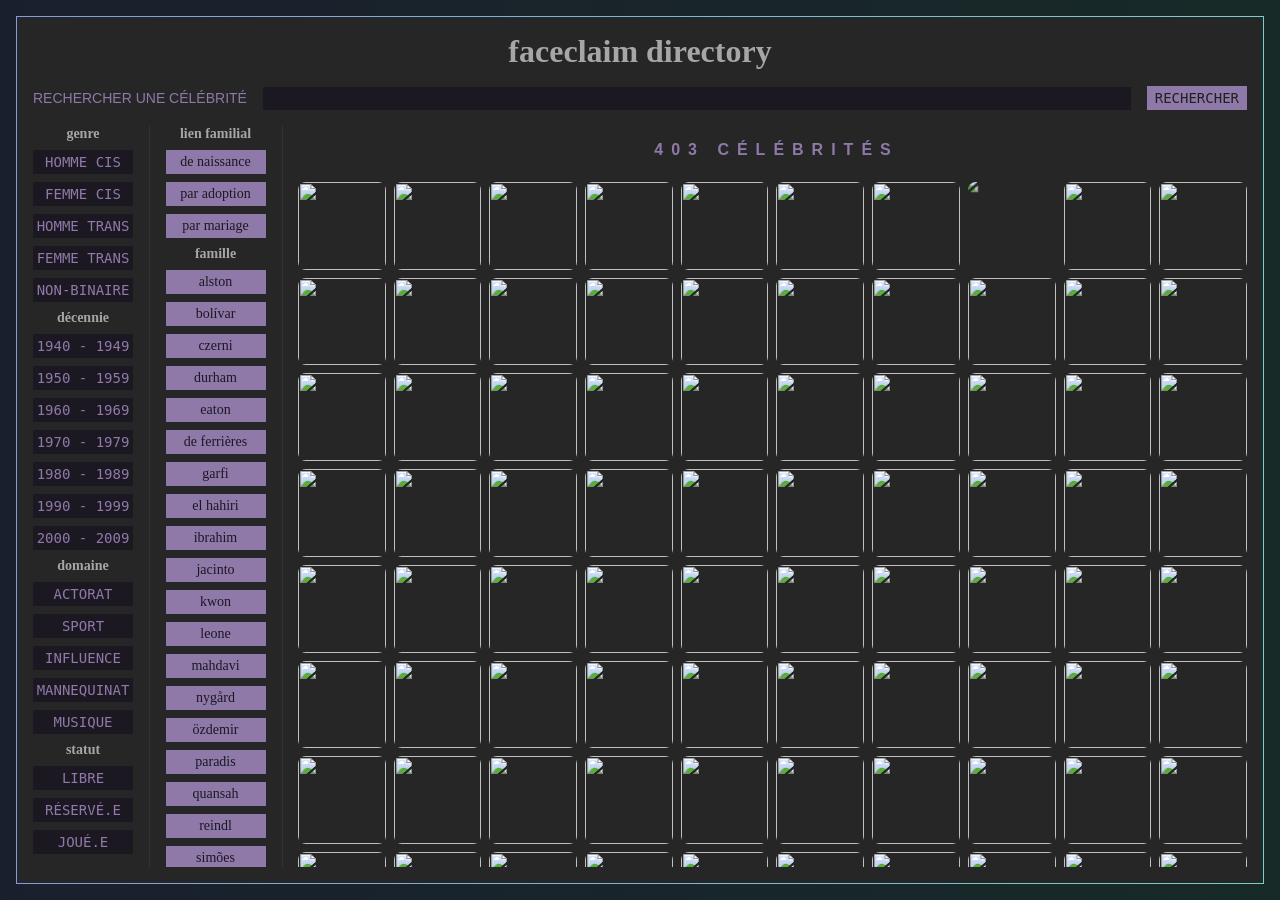
==== commit c095eb70: "Update directory.html" ====
--- a/directory.html
+++ b/directory.html
@@ -6458,6 +6458,27 @@
                         </div>
                     </div>
                 </div>
+                <div class="item cisfemale modeling mahdavi-blood free" data-year="2002"><img
+                        src="https://64.media.tumblr.com/ad00d1d91dc44726114ece4c0673d508/c9b5f4cc456bb993-6a/s500x750/3a1feb28cc9272e51cc21c33acf651d328bf2994.pnj">
+                    <div class="item-title">Mahi Kabra</div>
+                    <div class="item-body">
+                        <div class="item-content">
+                            <div class="item-close"></div>
+                            <div class="content-credits">lachrymarum.</div>
+                            <div class="content-origines">indienne</div>
+                            <div class="content-families tabsystem">
+                                <div class="tabsystem-tabs">
+                                    <div class="tab" data-tab="mahdavi">mahdavi</div>
+                                </div>
+                                <div class="tabsystem-contents">
+                                    <div class="tab-content" data-tab="mahdavi">
+                                        en cours
+                                    </div>
+                                </div>
+                            </div>
+                        </div>
+                    </div>
+                </div>
                 <div class="item cisfemale music mahdavi-blood free" data-year="1994"><img
                         src="https://64.media.tumblr.com/e6b6288fcd4417adabe9332968d1ee5b/5b1beee76ea4c17e-28/s500x750/6d7b321bd5dc5c2842dffbf073746755fe78f5cc.pnj">
                     <div class="item-title">Raveena Aurora</div>
@@ -9400,7 +9421,7 @@
                                 <div class="item-content">
                                     <div class="item-close"></div>
                                     <div class="content-credits">moonsie</div>
-                                    <div class="content-origines">libanaise, états-unienne</div>
+                                    <div class="content-origines">libanaise</div>
                                     <div class="content-families tabsystem">
                                         <div class="tabsystem-tabs">
                                             <div class="tab" data-tab="elhahiri">el hahiri</div>
--- a/main.css
+++ b/main.css
@@ -416,6 +416,10 @@
     .forum-off .forum-lastpost-avatar img {
         width: 50px !important
     }
+
+    .profile.overview {
+        width: 90% !important
+    }
 }
 
 @keyframes fade {
@@ -437,7 +441,7 @@
     width: 100%;
     height: 100%;
     font-family: var(--main);
-    color: var(--lighter-dark);
+    color: var(--light-dark);
     font-size: var(--medium);
     background: var(--gradient23-100);
     background-size: cover;
@@ -464,8 +468,8 @@
 }
 
 *::-webkit-scrollbar {
-    width: var(--3xsmall);
-    height: var(--3xsmall)
+    width: var(--4xsmall);
+    height: var(--4xsmall)
 }
 
 *::-webkit-scrollbar-track {
@@ -516,7 +520,7 @@
 
 a,
 a:visited {
-    color: var(--light-dark)
+    color: var(--lighter-dark)
 }
 
 a:hover {
@@ -1442,7 +1446,7 @@
 .forum-admin .forum-title {
     grid-area: 1 / 1 / 2 / 3;
     align-items: flex-start;
-    width: 100%;
+    width: 100%
 }
 
 .forum-admin:nth-of-type(even) .forum-title,
@@ -1909,7 +1913,7 @@
     flex-wrap: wrap;
     height: 100%;
     min-height: 0;
-        scrollbar-width: none;
+    scrollbar-width: none;
     overflow: auto
 }
 
@@ -2083,13 +2087,17 @@
     flex: 1.5
 }
 
-[data-tab="post-profile-settings"]:not(.active) {border-radius: 0 var(--small) 0 0 !important;
+[data-tab="post-profile-settings"]:not(.active) {
+    border-radius: 0 var(--small) 0 0 !important;
     margin-left: -0.5rem;
-    margin-right: 0;}
-
-[data-tab="post-profile-character"]:not(.active) {border-radius: var(--small) 0 0 0 !important;
+    margin-right: 0
+}
+
+[data-tab="post-profile-character"]:not(.active) {
+    border-radius: var(--small) 0 0 0 !important;
     margin-right: -0.5rem;
-    margin-left: 0;}
+    margin-left: 0
+}
 
 .post-profile-field .content {
     text-align: justify
@@ -2322,7 +2330,6 @@
     font-family: var(--spe);
     font-size: var(--4xlarge);
     color: var(--group-color, var(--co1));
-    width: 50%;
     text-shadow: 1px 1px var(--group-color-100, var(--co1-100))
 }
 
@@ -2333,16 +2340,34 @@
 }
 
 .profile-first-quote,
-.profile-second-quote {width: 90%;
-                       margin: var(--large) auto;
-                      font-family: var(--serif);
-                      font-style: italic;
-                      color: var(--dark-neutral)}
+.profile-second-quote {
+    width: 85%;
+    font-size: var(--large);
+    margin: var(--large) auto;
+    font-family: var(--serif);
+    font-style: italic;
+    color: var(--darker-neutral)
+}
 
 .profile-first-quote .profile-field-label,
-.profile-second-quote .profile-field-label {display: none}
-
-.profile-second-quote {text-align: right}
+.profile-second-quote .profile-field-label {
+    display: none
+}
+
+.blank-quote,
+.profile-first-quote .empty,
+.profile-second-quote .empty {
+    display: none
+}
+
+.profile-first-quote:has(.empty) .blank-quote,
+.profile-second-quote:has(.empty) .blank-quote {
+    display: block
+}
+
+.profile-second-quote {
+    text-align: right
+}
 
 [id^="field_id"],
 [id^="label_"] {
@@ -2356,19 +2381,19 @@
 }
 
 .profile-pseudo div {
-    width: 100%
+    width: 100%;
+    text-align: center
 }
 
 .profile-pseudo .prenom {
     font-size: var(--3xlarge);
-    letter-spacing: var(--4xsmall);
-    text-transform: uppercase;
-    text-align: left;
-    margin-bottom: -1rem
+    letter-spacing: var(--2xsmall);
+    text-transform: uppercase
 }
 
 .profile-pseudo .nom {
-    text-align: right
+    text-align: center;
+    text-transform: capitalize
 }
 
 .profile-avatar img,
@@ -2810,19 +2835,19 @@
     padding: var(--large)
 }
 
-.inside-modal pseudo {
+.inside-modal inside-pseudo {
     text-transform: capitalize;
     color: var(--group-color);
     font-family: var(--serif);
     font-size: var(--large)
 }
 
-.inside-modal details {
+.inside-modal inside-details {
     display: flex;
     gap: var(--2xsmall)
 }
 
-.inside-modal details span {
+.inside-modal inside-details span {
     background-color: var(--group-color);
     color: var(--light);
     font-weight: 900;
@@ -2882,7 +2907,7 @@
     letter-spacing: 1px;
     padding-left: 1px;
     font-weight: 300;
-    border-bottom: 0.5px solid var(--lighter-dark);
+    border-bottom: 0.5px solid var(--light-dark);
     padding-bottom: var(--2xsmall)
 }
 
@@ -2890,7 +2915,7 @@
     font-family: var(--display);
     text-transform: lowercase;
     background-color: var(--darker-light);
-    color: var(--lighter-dark);
+    color: var(--light-dark);
     padding: var(--4xsmall);
     letter-spacing: var(--4xsmall);
     padding-right: 0 !important
@@ -3077,7 +3102,10 @@
     display: none
 }
 
-#newest-user span,
+#newest-user span {
+    color: var(--dark) !important
+}
+
 #newest-user span:hover {
     color: var(--lighter-dark) !important
 }
@@ -4376,7 +4404,7 @@
     background-clip: padding-box !important;
     border: 0 !important;
     border-radius: 0 !important;
-    color: var(--lighter-dark) !important;
+    color: var(--light-dark) !important;
     font-family: var(--main) !important;
     font-size: var(--medium) !important;
     font-weight: 500 !important;
@@ -4441,7 +4469,7 @@
     background: var(--light) !important;
     border: 0 !important;
     border-top: 0.5 solid var(--lighter-neutral) !important;
-    color: var(--lighter-dark) !important;
+    color: var(--light-dark) !important;
     font-family: var(--main) !important;
     font-size: var(--medium) !important;
     padding: var(--large) !important;
@@ -4458,7 +4486,7 @@
 }
 
 .has-credit:hover::after {
-    content: "crédit: " attr(data-credit);
+    content: "crédit: "attr(data-credit);
     position: absolute;
     background: var(--light-dark);
     color: var(--light);
@@ -4541,6 +4569,11 @@
 .character-details div,
 .player-details div {
     flex: 1
+}
+
+.character-details .empty,
+.player-details .empty {
+    display: none
 }
 
 .character-details .field_uneditable,
@@ -4671,7 +4704,7 @@
     padding: var(--large);
     border: var(--2xlarge) solid var(--light);
     background-color: var(--dark-light);
-    outline: 0.5px dashed var(--group-color-300)
+    outline: 0.5px solid var(--lighter-neutral)
 }
 
 .profile-awards-frame::before {
@@ -4690,8 +4723,8 @@
 }
 
 .profile-awards-block {
-height: 100%;
-    width:100%;
+    height: 100%;
+    width: 100%;
     min-height: 0;
     overflow: auto
 }
@@ -4743,7 +4776,7 @@
     flex: 1;
     display: flex;
     gap: var(--large);
-        scrollbar-width: none;
+    scrollbar-width: none;
     min-height: 0;
     height: 100%;
     overflow: auto;
@@ -4751,9 +4784,11 @@
 }
 
 .tab-content[data-tab="profile-character"] sep,
-.tab-content[data-tab="profile-settings"] sep {width: 100%;
-                                               height:0.5px;
-                                               background:var(--gradientgc4)}
+.tab-content[data-tab="profile-settings"] sep {
+    width: 100%;
+    height: 0.5px;
+    background: var(--gradientgc4)
+}
 
 #field_id-20 .field_uneditable {
     display: grid;
@@ -4816,4 +4851,4 @@
     content: '';
     border-bottom: 0.5px solid var(--group-color-100);
     flex: 1
-}
+}
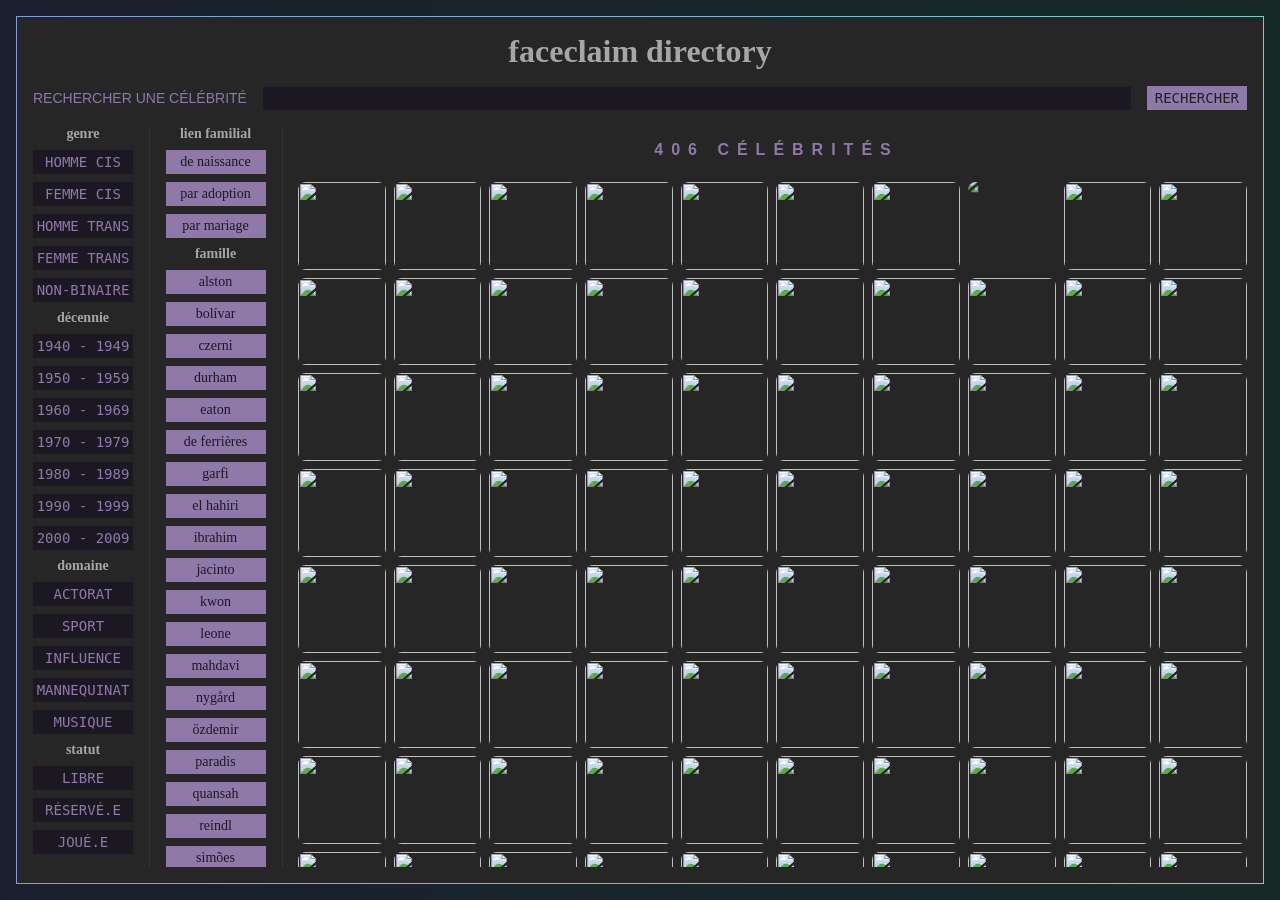
==== commit be5daa0f: "Update directory.html" ====
--- a/directory.html
+++ b/directory.html
@@ -6180,6 +6180,27 @@
                         </div>
                     </div>
                 </div>
+                  <div class="item cisfemale influence mahdavi-blood nores free" data-year="2002"><img style="object-position: 50% 0%;"
+                        src="https://64.media.tumblr.com/2a94738ffee0c5db0b363a9fc663a22d/bfa6d4ea5bded3ce-ac/s500x750/b75c1cdfbb60a36183e78be1d0ca725f00f2aef4.pnj">
+                    <div class="item-title">Kimiya Hosseini</div>
+                    <div class="item-body">
+                        <div class="item-content">
+                            <div class="item-close"></div>
+                            <div class="content-credits">osef-tier</div>
+                            <div class="content-origines">iranienne</div>
+                            <div class="content-families tabsystem">
+                                <div class="tabsystem-tabs">
+                                    <div class="tab" data-tab="mahdavi">mahdavi</div>
+                                </div>
+                                <div class="tabsystem-contents">
+                                    <div class="tab-content" data-tab="mahdavi">
+                                        en cours
+                                    </div>
+                                </div>
+                            </div>
+                        </div>
+                    </div>
+                </div>
                  <div class="item cisfemale acting mahdavi-blood free" data-year="1995"><img
                         src="https://i.imgur.com/R9DsbMV.png">
                     <div class="item-title">Maddison Jaizani</div>
@@ -6458,13 +6479,13 @@
                         </div>
                     </div>
                 </div>
-                <div class="item cisfemale modeling mahdavi-blood free" data-year="2002"><img
-                        src="https://64.media.tumblr.com/ad00d1d91dc44726114ece4c0673d508/c9b5f4cc456bb993-6a/s500x750/3a1feb28cc9272e51cc21c33acf651d328bf2994.pnj">
+                <div class="item cisfemale modeling mahdavi-blood fewres free" data-year="2002"><img
+                        src="https://64.media.tumblr.com/77ce8bbb1583d0b4cacdb2e4360ead9f/048b17fe0ab1f3be-8f/s500x750/dd37bfd82b8410f6abc119d80e2799fd22bf6212.pnj">
                     <div class="item-title">Mahi Kabra</div>
                     <div class="item-body">
                         <div class="item-content">
                             <div class="item-close"></div>
-                            <div class="content-credits">lachrymarum.</div>
+                            <div class="content-credits">moonsie.</div>
                             <div class="content-origines">indienne</div>
                             <div class="content-families tabsystem">
                                 <div class="tabsystem-tabs">
@@ -8329,6 +8350,27 @@
                                 </div>
                             </div>
                         </div>
+                        <div class="item cisfemale modeling zadorov-blood fewres free" data-year="1994"><img
+                                src="https://64.media.tumblr.com/0e642d19575410e89350b1b434e9cb11/f0c70b8caa934938-2c/s500x750/35a573c72e0a3656c59bff981d39fae10c88e0f8.pnj">
+                            <div class="item-title">Zhenya Katava</div>
+                            <div class="item-body">
+                                <div class="item-content">
+                                    <div class="item-close"></div>
+                                    <div class="content-credits">fassylovergallery</div>
+                                    <div class="content-origines">biélorusse</div>
+                                    <div class="content-families tabsystem">
+                                        <div class="tabsystem-tabs">
+                                            <div class="tab" data-tab="zadorov">zadorov</div>
+                                        </div>
+                                        <div class="tabsystem-contents">
+                                            <div class="tab-content" data-tab="zadorov">
+                                                en cours
+                                            </div>
+                                        </div>
+                                    </div>
+                                </div>
+                            </div>
+                        </div>
                         <div class="item cisfemale acting zadorov-blood fewres free" data-year="1983"><img
                                 src="https://64.media.tumblr.com/fa460d60a269fb358964c9ff9d54665b/9c3c72401814cd3f-c8/s500x750/bfc9ff9edc11095bcd0f530ba303b8c6153b0768.pnj">
                             <div class="item-title">Yuliya Snigir</div>
@@ -8399,6 +8441,27 @@
                                 <div class="item-content">
                                     <div class="item-close"></div>
                                     <div class="content-credits">despechass</div>
+                                    <div class="content-origines">russe (blanche - europe de l'est)</div>
+                                    <div class="content-families tabsystem">
+                                        <div class="tabsystem-tabs">
+                                            <div class="tab" data-tab="zadorov">zadorov</div>
+                                        </div>
+                                        <div class="tabsystem-contents">
+                                            <div class="tab-content" data-tab="zadorov">
+                                                en cours
+                                            </div>
+                                        </div>
+                                    </div>
+                                </div>
+                            </div>
+                        </div>
+                        <div class="item cisfemale influence zadorov-blood fewres free" data-year="2003"><img
+                                src="https://64.media.tumblr.com/a1ae36210a4ebd87568d8c34af324c0d/dcabcb420ce8dead-f6/s500x750/4e1d3f6910a879b018f67fde24aa151ca0ed5c60.gif">
+                            <div class="item-title">Irina Likhachyova</div>
+                            <div class="item-body">
+                                <div class="item-content">
+                                    <div class="item-close"></div>
+                                    <div class="content-credits">ariesfelis</div>
                                     <div class="content-origines">russe (blanche - europe de l'est)</div>
                                     <div class="content-families tabsystem">
                                         <div class="tabsystem-tabs">
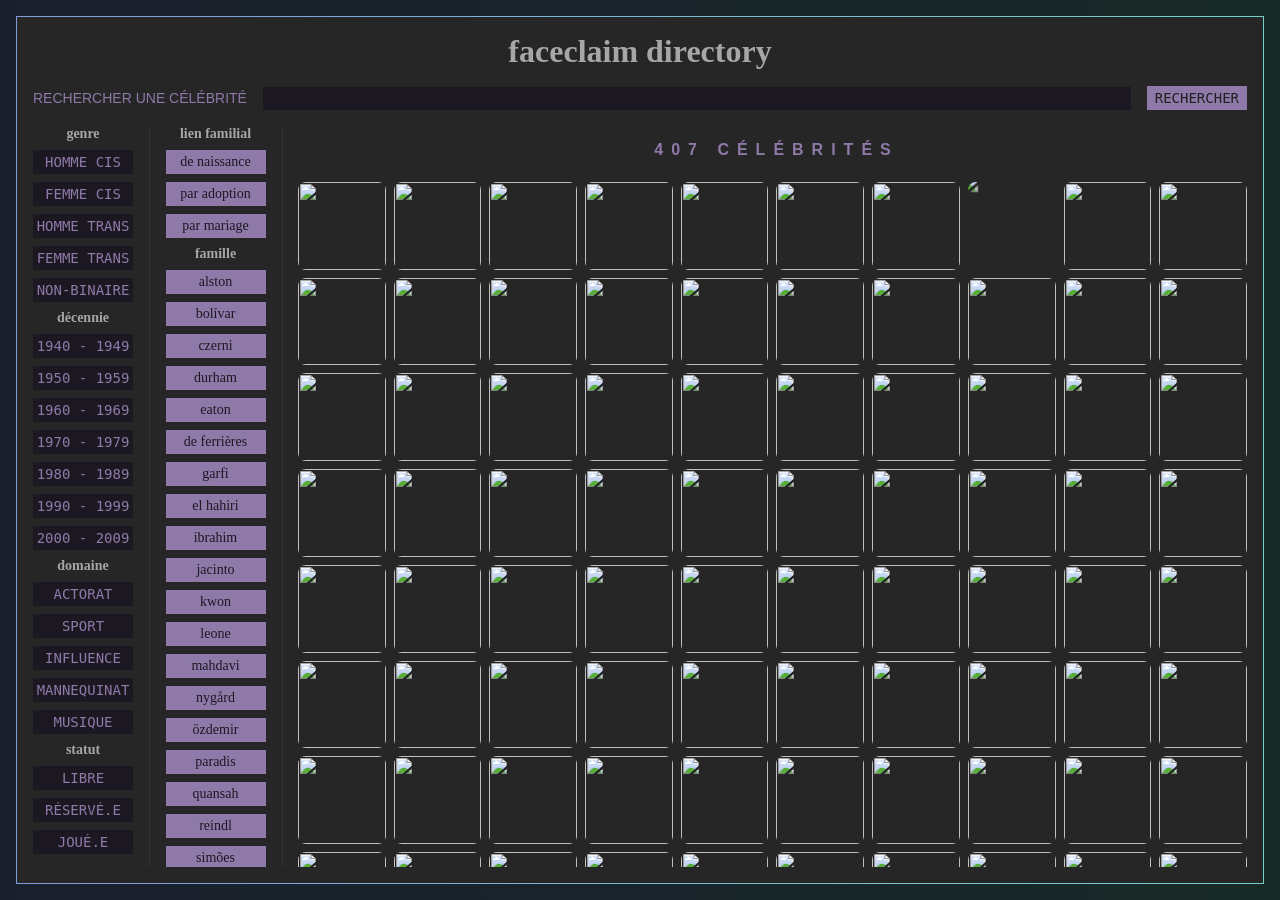
==== commit 8396a54d: "Update directory.html" ====
--- a/directory.html
+++ b/directory.html
@@ -4422,6 +4422,28 @@
                         </div>
                     </div>
                 </div>
+                 <div class="item cisfemale acting defer-blood free" data-year="1977"><img
+                        src="https://64.media.tumblr.com/abafa7da19a3b82c121aaa65af11f2e5/b261555788656e7a-13/s500x750/8c266e5f3aa409d0a64e666d3de6c5d3a535e551.jpg"
+                        style="scale: 1.3">
+                    <div class="item-title">Virginie Efira</div>
+                    <div class="item-body">
+                        <div class="item-content">
+                            <div class="item-close"></div>
+                            <div class="content-credits">ultraviolences</div>
+                            <div class="content-origines">belge, grecque (blanche - balkans et europe de l'ouest)</div>
+                            <div class="content-families tabsystem">
+                                <div class="tabsystem-tabs">
+                                    <div class="tab" data-tab="defer">de ferrières</div>
+                                </div>
+                                <div class="tabsystem-contents">
+                                    <div class="tab-content" data-tab="defer">
+                                        en cours
+                                    </div>
+                                </div>
+                            </div>
+                        </div>
+                    </div>
+                </div>
                 <div class="item cisfemale modeling defer-blood free" data-year="2002"><img
                         src="https://64.media.tumblr.com/ab204fc370674de1282fc15b77bfcf17/4f1765e878941294-ab/s500x750/c6f38cc677e2e3c60f190a68f6a5031c5a127c3f.pnj"
                         style="scale: 1.3">
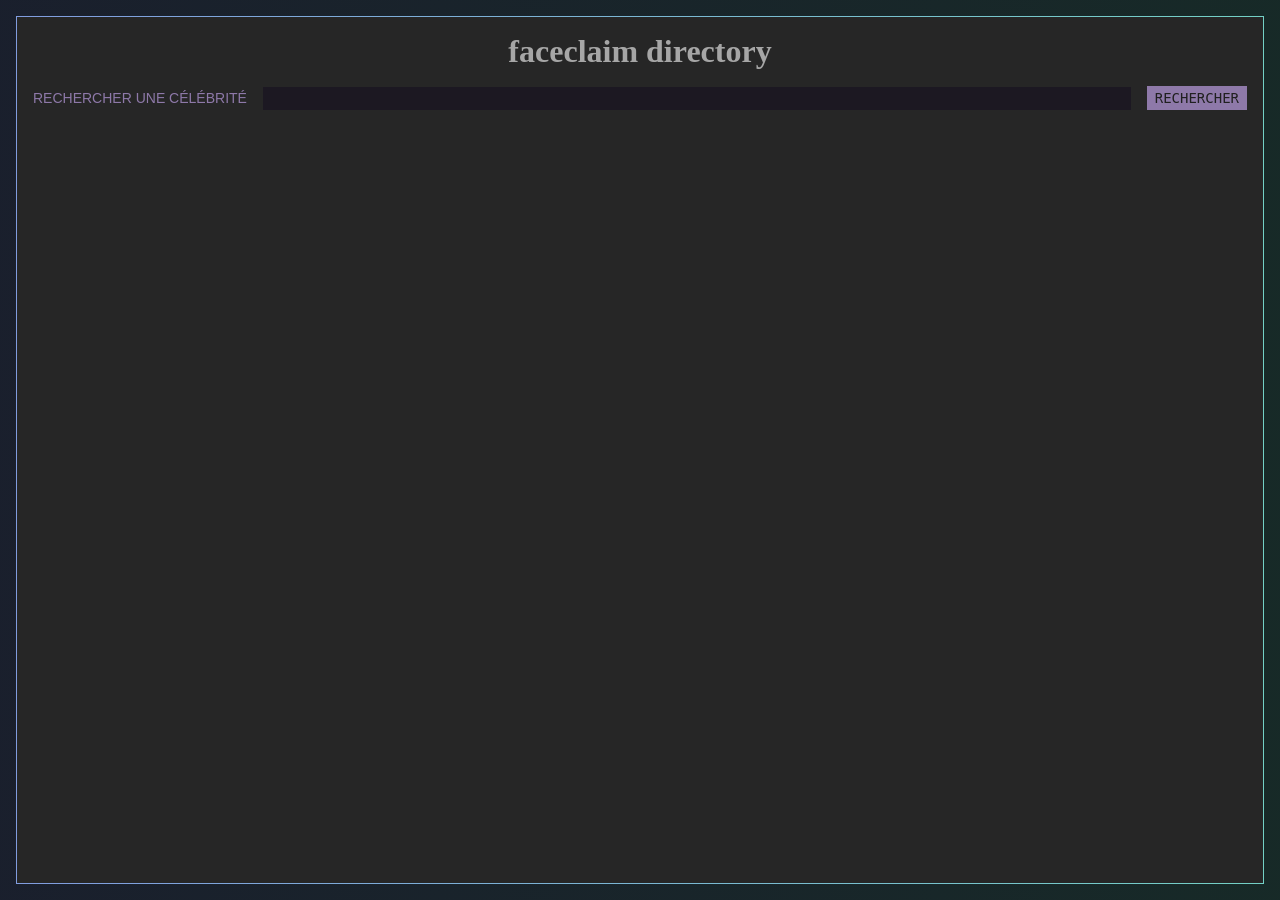
==== commit 449a3b06: "Update directory.html" ====
--- a/directory.html
+++ b/directory.html
@@ -2588,7 +2588,7 @@
                                     <div class="tab" data-tab="eaton">eaton</div>
                                     <div class="tab" data-tab="taalman">taalman</div>
                                     <div class="tab" data-tab="yeats">yeats</div>
-                                    <div class="tab" data-tab="zadorov">zadorov/div>
+                                    <div class="tab" data-tab="zadorov">zadorov</div>
                                     </div>
                                     <div class="tabsystem-contents">
                                         <div class="tab-content" data-tab="durham">
@@ -3725,6 +3725,58 @@
                         </div>
                     </div>
                 </div>
+                <div class="item cisfemale acting durham-blood defer-blood nygard-blood paradis-blood reindl-blood taalman-blood vaughan-blood yeats-blood free"
+                    data-year="2000"><img
+                        src="https://64.media.tumblr.com/2cde045fceea539addd5bfee4a7e2622/a5bd992d78358cae-f0/s500x750/135d94c16de2ac9f5819345f9b97d172f5ecb4a7.pnj">
+                    <div class="item-title">Ella Beatty</div>
+                    <div class="item-body">
+                        <div class="item-content">
+                            <div class="item-close"></div>
+                            <div class="content-credits">kalyna</div>
+                            <div class="content-origines">états-unienne, britannique, française, allemande,
+                                irlandaise, néerlandaise, danoise
+                                (blanche - europe de l'ouest, centrale et du nord)</div>
+                            <div class="content-families tabsystem">
+                                <div class="tabsystem-tabs">
+                                    <div class="tab" data-tab="durham">durham</div>
+                                    <div class="tab" data-tab="defer">de ferrières</div>
+                                    <div class="tab" data-tab="nygard">nygård</div>
+                                    <div class="tab" data-tab="paradis">paradis</div>
+                                    <div class="tab" data-tab="reindl">reindl</div>
+                                    <div class="tab" data-tab="reindl">taalman</div>
+                                    <div class="tab" data-tab="vaughan">vaughan</div>
+                                    <div class="tab" data-tab="yeats">yeats</div>
+                                </div>
+                                <div class="tabsystem-contents">
+                                    <div class="tab-content" data-tab="durham">
+                                        en cours
+                                    </div>
+                                    <div class="tab-content" data-tab="defer">
+                                        en cours
+                                    </div>
+                                    <div class="tab-content" data-tab="nygard">
+                                        en cours
+                                    </div>
+                                    <div class="tab-content" data-tab="paradis">
+                                        en cours
+                                    </div>
+                                    <div class="tab-content" data-tab="reindl">
+                                        en cours
+                                    </div>
+                                    <div class="tab-content" data-tab="taalman">
+                                        en cours
+                                    </div>
+                                    <div class="tab-content" data-tab="vaughan">
+                                        en cours
+                                    </div>
+                                    <div class="tab-content" data-tab="yeats">
+                                        en cours
+                                    </div>
+                                </div>
+                            </div>
+                        </div>
+                    </div>
+                </div>
                 <div class="item cisfemale modeling reindl-blood free" data-year="1993"><img
                         src="https://64.media.tumblr.com/1e14e437c6027256cfb7da808035483c/55dfdacd06a660ad-23/s500x750/e881077581c5ce8db3111c815df19a2edc57ecf0.pnj">
                     <div class="item-title">Barbara Palvin</div>
@@ -3933,6 +3985,32 @@
                         </div>
                     </div>
                 </div>
+                <div class="item cismale acting paradis-blood vaughan-blood free" data-year="1998"><img
+                        src="https://64.media.tumblr.com/9513adff9bb5a6d006f4af48ee5a977c/efd6dd95d51c281b-7e/s500x750/22bb67fab96be9fd454b19f9a5204cee370b4b69.pnj">
+                    <div class="item-title">Stephen Kalyn</div>
+                    <div class="item-body">
+                        <div class="item-content">
+                            <div class="item-close"></div>
+                            <div class="content-credits">hemlock</div>
+                            <div class="content-origines">canadien, origines européennes mixtes inconnues (blanc
+                                - europe)</div>
+                            <div class="content-families tabsystem">
+                                <div class="tabsystem-tabs">
+                                    <div class="tab" data-tab="paradis">paradis</div>
+                                    <div class="tab" data-tab="vaughan">vaughan</div>
+                                </div>
+                                <div class="tabsystem-contents">
+                                    <div class="tab-content" data-tab="paradis">
+                                        en cours
+                                    </div>
+                                    <div class="tab-content" data-tab="vaughan">
+                                        en cours
+                                    </div>
+                                </div>
+                            </div>
+                        </div>
+                    </div>
+                </div>
                  <div class="item cisfemale acting paradis-blood vaughan-blood free" data-year="1996"><img
                         src="https://64.media.tumblr.com/cf6b44eb36114e51b74e9a9d44206ae7/b35ff9e8995a1534-40/s500x750/27b02b612b0e595a471c7dead4a8397e16ba8594.pnj"">
                     <div class="item-title">Zendaya Coleman</div>
@@ -4022,6 +4100,27 @@
                         <div class="item-content">
                             <div class="item-close"></div>
                             <div class="content-credits">hemlock</div>
+                            <div class="content-origines">anglais (blanc - europe de l'ouest)</div>
+                            <div class="content-families tabsystem">
+                                <div class="tabsystem-tabs">
+                                    <div class="tab" data-tab="durham">durham</div>
+                                </div>
+                                <div class="tabsystem-contents">
+                                    <div class="tab-content" data-tab="durham">
+                                        en cours
+                                    </div>
+                                </div>
+                            </div>
+                        </div>
+                    </div>
+                </div>
+                <div class="item cismale acting durham-blood free" data-year="1991"><img
+                        src="https://64.media.tumblr.com/bb60db2efbc4ce8f1bc372b450d18573/e276480b2d16577e-68/s500x750/a2d4e4a7ccbf5c7e5d6d263f751ee0df879892b7.pnj">
+                    <div class="item-title">Henry Ashton</div>
+                    <div class="item-body">
+                        <div class="item-content">
+                            <div class="item-close"></div>
+                            <div class="content-credits">kalyna</div>
                             <div class="content-origines">anglais (blanc - europe de l'ouest)</div>
                             <div class="content-families tabsystem">
                                 <div class="tabsystem-tabs">
@@ -7111,6 +7210,27 @@
                         </div>
                     </div>
                 </div>
+                 <div class="item cisfemale music kwon-blood free" data-year="1999"><img
+                        src="https://64.media.tumblr.com/62c01be872afca9f7521afd03dcf5fe1/8ba0985d5477bf01-05/s500x750/1ff3fcd220c32e0cf8d80dc2fe1854af6158188b.pnj">
+                    <div class="item-title">Son Chae-young</div>
+                    <div class="item-body">
+                        <div class="item-content">
+                            <div class="item-close"></div>
+                            <div class="content-credits">kalyna</div>
+                            <div class="content-origines">sud-coréenne</div>
+                            <div class="content-families tabsystem">
+                                <div class="tabsystem-tabs">
+                                    <div class="tab" data-tab="kwon">kwon</div>
+                                </div>
+                                <div class="tabsystem-contents">
+                                    <div class="tab-content" data-tab="kwon">
+                                        en cours
+                                    </div>
+                                </div>
+                            </div>
+                        </div>
+                    </div>
+                </div>
                 <div class="item cisfemale music kwon-blood free" data-year="1996"><img
                         src="https://64.media.tumblr.com/2337cd714d4f259a7ab4bec15f5f0ec3/d25af67b88217ffa-ec/s500x750/c22c96d1b8247372233ab25bd40236a663dbff2c.pnj">
                     <div class="item-title">Kim Jennie</div>
@@ -7371,6 +7491,27 @@
                             <div class="item-close"></div>
                             <div class="content-credits">hemlock</div>
                             <div class="content-origines">japonaise</div>
+                            <div class="content-families tabsystem">
+                                <div class="tabsystem-tabs">
+                                    <div class="tab" data-tab="watanabe">watanabe</div>
+                                </div>
+                                <div class="tabsystem-contents">
+                                    <div class="tab-content" data-tab="watanabe">
+                                        en cours
+                                    </div>
+                                </div>
+                            </div>
+                        </div>
+                    </div>
+                </div>
+                <div class="item cisfemale acting watanabe-blood free" data-year="2004"><img
+                        src="https://64.media.tumblr.com/f509469a59f6af954df5472562dab71c/023641a8bc46db43-fd/s500x750/c623730566fb8e7363c420de17d534b5b3ee6428.pnj">
+                    <div class="item-title">Miku Martineau</div>
+                    <div class="item-body">
+                        <div class="item-content">
+                            <div class="item-close"></div>
+                            <div class="content-credits">kalyna</div>
+                            <div class="content-origines">japonaise, québécoise</div>
                             <div class="content-families tabsystem">
                                 <div class="tabsystem-tabs">
                                     <div class="tab" data-tab="watanabe">watanabe</div>
@@ -9609,6 +9750,27 @@
                                 </div>
                             </div>
                         </div>
+                        <div class="item cisfemale acting durham-blood free" data-year="1997"><img
+                                src="https://64.media.tumblr.com/c216f5d102c7712e7826c0d9012c00a1/914e3e73915433cc-b7/s500x750/83ae9a3d3d58387e04aee0bf9728c81cd0636c7c.pnj">
+                            <div class="item-title">Bella Maclean</div>
+                            <div class="item-body">
+                                <div class="item-content">
+                                    <div class="item-close"></div>
+                                    <div class="content-credits">chaussette</div>
+                                    <div class="content-origines">anglaise, états-unienne (blanche - europe de l'ouest)</div>
+                                    <div class="content-families tabsystem">
+                                        <div class="tabsystem-tabs">
+                                            <div class="tab" data-tab="durham">durham</div>
+                                        </div>
+                                        <div class="tabsystem-contents">
+                                            <div class="tab-content" data-tab="durham">
+                                                en cours
+                                            </div>
+                                        </div>
+                                    </div>
+                                </div>
+                            </div>
+                        </div>
                         <div class="item cisfemale acting durham-blood free" data-year="1987"><img
                                 src="https://64.media.tumblr.com/e8814d7470da0f809bd0eeee7f9a0325/918f15e06919a363-b8/s500x750/9a23b8496565b1239b6827d9a2d4e7bd005e290d.jpg">
                             <div class="item-title">Vanessa Kirby</div>
@@ -9672,6 +9834,27 @@
                                 </div>
                             </div>
                         </div>
+                        <div class="item cisfemale acting durham-blood free" data-year="1998"><img
+                                src="https://64.media.tumblr.com/33a51a4a8b247ab96e8a7b6aa92b5a9f/7c1945c680967fa1-9f/s500x750/cc46e7018b32a126a4cbeedff0a3cc5e2a5353ac.pnj">
+                            <div class="item-title">Phia Saban</div>
+                            <div class="item-body">
+                                <div class="item-content">
+                                    <div class="item-close"></div>
+                                    <div class="content-credits">kalyna</div>
+                                    <div class="content-origines">anglaise (blanche - europe de l'ouest)</div>
+                                    <div class="content-families tabsystem">
+                                        <div class="tabsystem-tabs">
+                                            <div class="tab" data-tab="durham">durham</div>
+                                        </div>
+                                        <div class="tabsystem-contents">
+                                            <div class="tab-content" data-tab="durham">
+                                                en cours
+                                            </div>
+                                        </div>
+                                    </div>
+                                </div>
+                            </div>
+                        </div>
                         <div class="item cisfemale acting durham-blood free" data-year="1993"><img
                                 src="https://64.media.tumblr.com/3470f15b59dc85a7b167e8356abcf961/2829b354428e162f-e4/s500x750/6452249283529808a6dc07ec90fb5787a2778b88.pnj">
                             <div class="item-title">Millie Brady</div>
@@ -9806,6 +9989,27 @@
                                     <div class="item-close"></div>
                                     <div class="content-credits">labonairs</div>
                                     <div class="content-origines">allemande (blanche - europe centrale)</div>
+                                    <div class="content-families tabsystem">
+                                        <div class="tabsystem-tabs">
+                                            <div class="tab" data-tab="reindl">reindl</div>
+                                        </div>
+                                        <div class="tabsystem-contents">
+                                            <div class="tab-content" data-tab="reindl">
+                                                en cours
+                                            </div>
+                                        </div>
+                                    </div>
+                                </div>
+                            </div>
+                        </div>
+                         <div class="item cisfemale acting reindl-blood free" data-year="2004"><img
+                                src="https://64.media.tumblr.com/736ff53b33e9f224c4f67219791427b9/5985ac7e00ea4894-ad/s500x750/5bb32f8c2638b365f6ef69ee60de864b348c4fd8.pnj">
+                            <div class="item-title">Amélie Hoeferle</div>
+                            <div class="item-body">
+                                <div class="item-content">
+                                    <div class="item-close"></div>
+                                    <div class="content-credits">ickarian</div>
+                                    <div class="content-origines"> allemande (blanche - europe centrale)</div>
                                     <div class="content-families tabsystem">
                                         <div class="tabsystem-tabs">
                                             <div class="tab" data-tab="reindl">reindl</div>
@@ -10169,6 +10373,27 @@
                                 </div>
                             </div>
                         </div>
+                        <div class="item cisfemale acting simoes-blood free" data-year="1992"><img
+                                src="https://64.media.tumblr.com/44b05fa432be70688d649187955d61c2/1989147d9191492c-21/s500x750/3a58208f6328536a8aebbcee5327311e31ec170e.pnj">
+                            <div class="item-title">Kaya Scodelario</div>
+                            <div class="item-body">
+                                <div class="item-content">
+                                    <div class="item-close"></div>
+                                    <div class="content-credits">kalyna</div>
+                                    <div class="content-origines">brésilienne, anglaise</div>
+                                    <div class="content-families tabsystem">
+                                        <div class="tabsystem-tabs">
+                                            <div class="tab" data-tab="simoes">simões</div>
+                                        </div>
+                                        <div class="tabsystem-contents">
+                                            <div class="tab-content" data-tab="simoes">
+                                                en cours
+                                            </div>
+                                        </div>
+                                    </div>
+                                </div>
+                            </div>
+                        </div>
                         <div class="item cisfemale modeling simoes-blood free" data-year="1995"><img
                                 src="https://64.media.tumblr.com/61938b6daccc99344cba0c31724e5cf6/7f357ef656db2b16-7e/s500x750/c7b5da46e64d7dadfec88dc2c1832ee73c96a9dd.pnj">
                             <div class="item-title">Cindy Mello</div>
@@ -10509,6 +10734,27 @@
                                             <div class="tab-content" data-tab="alston">
                                                 (gl) PRÉNOM BRAMHALL ― 1993 <br />
                                                 (gl) PRÉNOM BRAMHALL ― 1998
+                                            </div>
+                                        </div>
+                                    </div>
+                                </div>
+                            </div>
+                        </div>
+                        <div class="item cisfemale acting alston-blood free" data-year="1991"><img
+                                src="https://64.media.tumblr.com/ed9ec5a39fec1b20788a35fd4a9e1a3b/57656d53ea63756d-c4/s500x750/2f28e6249db50bfba20eb8825dd604eeada8b91b.pnj">
+                            <div class="item-title">Naomi Ackie</div>
+                            <div class="item-body">
+                                <div class="item-content">
+                                    <div class="item-close"></div>
+                                    <div class="content-credits">ickarian</div>
+                                    <div class="content-origines">afro-grenadienne (afro-caribéenne) </div>
+                                    <div class="content-families tabsystem">
+                                        <div class="tabsystem-tabs">
+                                            <div class="tab" data-tab="alston">alston</div>
+                                        </div>
+                                        <div class="tabsystem-contents">
+                                            <div class="tab-content" data-tab="alston">
+                                                en cours
                                             </div>
                                         </div>
                                     </div>
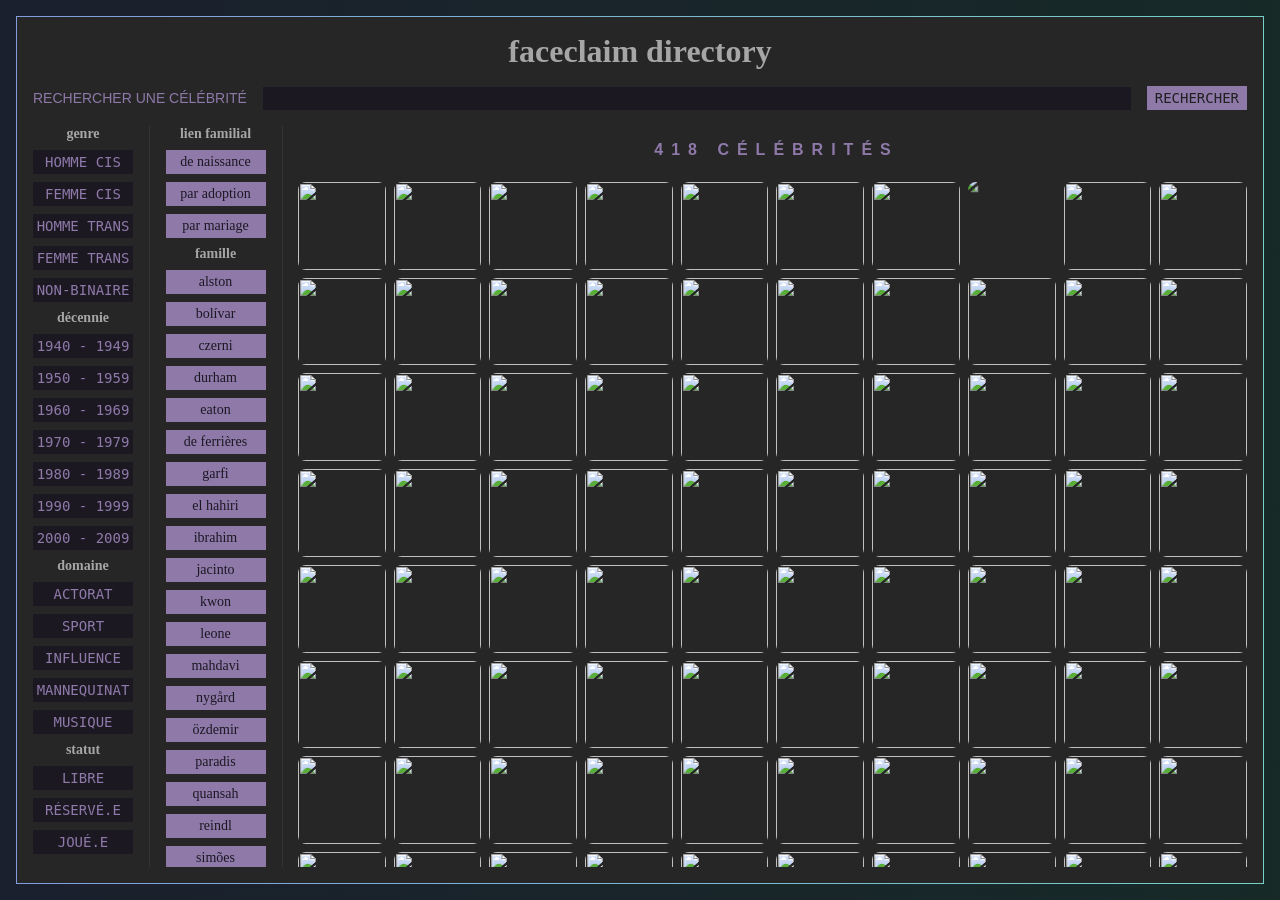
==== commit 11313475: "Update directory.html" ====
--- a/directory.html
+++ b/directory.html
@@ -2615,7 +2615,6 @@
                             </div>
                         </div>
                     </div>
-                </div>
                 <div class="item cisfemale acting durham-blood eaton-blood free" data-year="1992"><img
                         src="https://64.media.tumblr.com/f01b89b185ccc4c2d744190f5af85a26/b7dfa097a1f0caf8-66/s500x750/ba0f54a9e633318e9441fcfe92ac56274f365d08.pnj">
                     <div class="item-title">Samara Weaving</div>
@@ -7678,10 +7677,11 @@
                                     </div>
                                     <div class="tab-content" data-tab="yeats">
                                         en cours
-                                    </div>
-                                </div>
-                            </div>
-                        </div>
+                                        </div>
+                                    </div>
+                                </div>
+                             </div>
+                         </div>
                     </div>
                     <div class="item cisfemale influence durham-blood paradis-blood reindl-blood taalman-blood vaughan-blood yeats-blood free"
                         data-year="1997">
@@ -7722,6 +7722,7 @@
                                         </div>
                                         <div class="tab-content" data-tab="yeats">
                                             en cours
+                                            </div>
                                         </div>
                                     </div>
                                 </div>
@@ -8499,6 +8500,27 @@
                                 <div class="item-content">
                                     <div class="item-close"></div>
                                     <div class="content-credits">ariesfelis</div>
+                                    <div class="content-origines">ukrainienne</div>
+                                    <div class="content-families tabsystem">
+                                        <div class="tabsystem-tabs">
+                                            <div class="tab" data-tab="zadorov">zadorov</div>
+                                        </div>
+                                        <div class="tabsystem-contents">
+                                            <div class="tab-content" data-tab="zadorov">
+                                                en cours
+                                            </div>
+                                        </div>
+                                    </div>
+                                </div>
+                            </div>
+                        </div>
+                         <div class="item cisfemale modeling zadorov-blood fewres free" data-year="1995"><img
+                                src="https://64.media.tumblr.com/926392b4db815432285a35c3a7537081/0df494eb09bbc0dc-cd/s500x750/8ecc517bdf18b1f04898ae96da69d7b3059e76af.pnj">
+                            <div class="item-title">Antonina Vasylchenko</div>
+                            <div class="item-body">
+                                <div class="item-content">
+                                    <div class="item-close"></div>
+                                    <div class="content-credits">murdock</div>
                                     <div class="content-origines">ukrainienne</div>
                                     <div class="content-families tabsystem">
                                         <div class="tabsystem-tabs">
